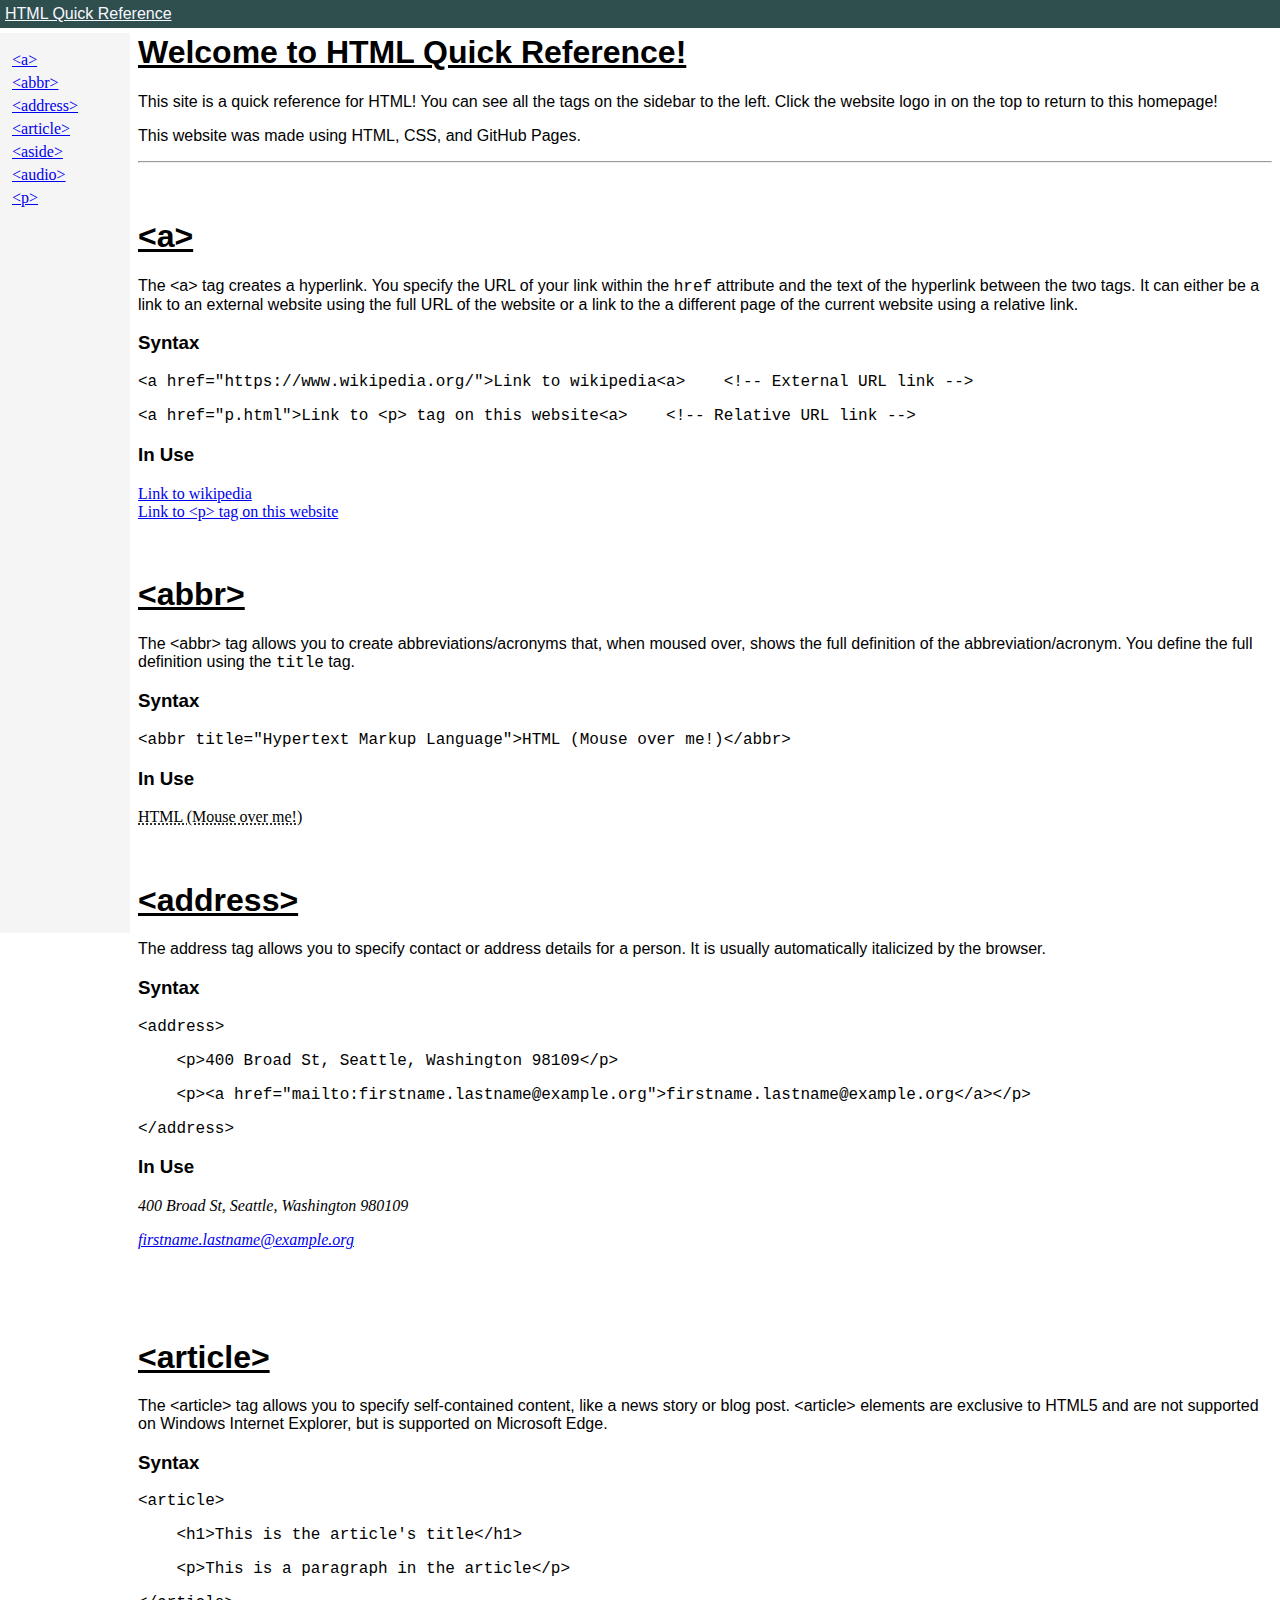
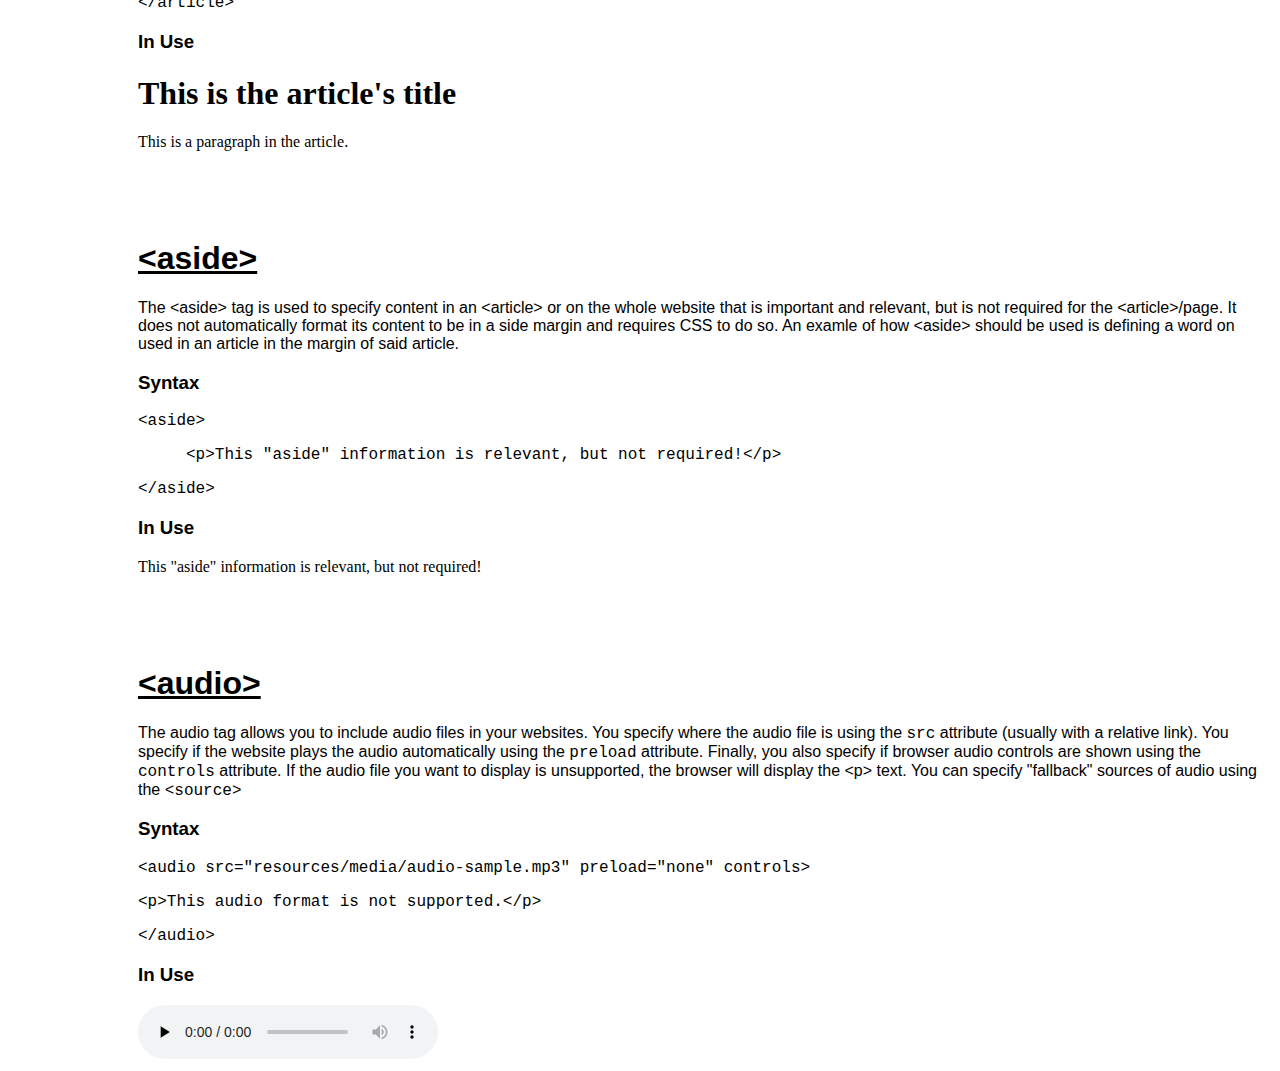
==== index.html @ 64e1b0d1 "Merge pull request #6 from PersuasiveMoo/PersuasiveMoo-patch-1" ====
<!DOCTYPE html>
<html>
    <head>
        <link href="resources/css/contentpagestyle.css" type="text/css" rel="stylesheet" media="screen" />
        <link rel="icon" href="resources/media/favicon.png"/>
        <title>HTML Quick Reference</title>
    </head>
    <body class="body">
        <div class="header">
            <a class="website-logo" href="index.html">HTML Quick Reference</a>
        </div>
        <div class="sidebar">
            <br />
            <a href="index.html#a" class="sidebar-element">&lt;a&gt;</a>
            <a href="index.html#abbr" class="sidebar-element">&lt;abbr&gt;</a>
            <a href="index.html#address" class="sidebar-element">&lt;address&gt;</a>
            <a href="index.html#article" class="sidebar-element">&lt;article&gt;</a>
            <a href="index.html#aside" class="sidebar-element">&lt;aside&gt;</a>
            <a href="index.html#audio" class="sidebar-element">&lt;audio&gt;</a>

            
            <a href="tag-pages/p.html" class="sidebar-element">&lt;p&gt;</a>
        </div>
        <div class="content">
            <h1 class="content-page-header">Welcome to HTML Quick Reference!</h1>
            <p class="description">This site is a quick reference for HTML! You can see all the tags on the sidebar to the left. Click the website logo in on the top to return to this homepage!</p>
            <p class="description">This website was made using HTML, CSS, and GitHub Pages.</p>
            
            <hr />
            <p id="a">&nbsp;</p>
            
            <h1 class ="content-page-header">&lt;a&gt;</h1>
            <p class="description">The &lt;a&gt; tag creates a hyperlink. You specify the URL of your link within the <span class="syntax">href</span> attribute and the text of the hyperlink between the two tags. It can either be a link to an external website using the full URL of the website or a link to the a different page of the current website using a relative link.</p>
            <h3 class ="content-section-header">Syntax</h3>
            <p class="syntax">&lt;a href="https://www.wikipedia.org/"&gt;Link to wikipedia&lt;a&gt;&nbsp;&nbsp;&nbsp;&nbsp;&lt;!-- External URL link --&gt;</p>
            <p class="syntax">&lt;a href="p.html"&gt;Link to &lt;p&gt; tag on this website&lt;a&gt;&nbsp;&nbsp;&nbsp;&nbsp;&lt;!-- Relative URL link --&gt;</p>
            <h3 class="content-section-header">In Use</h3>
            <a href="https://www.wikipedia.org/">Link to wikipedia</a>
            <br />
            <a href="p.html">Link to &lt;p&gt; tag on this website</a>
            
            <br />
            <p id="abbr">&nbsp;</p>
            
            <h1 class ="content-page-header">&lt;abbr&gt;</h1>
            <p class="description">The &lt;abbr&gt; tag allows you to create abbreviations/acronyms that, when moused over, shows the full definition of the abbreviation/acronym. You define the full definition using the <span class="syntax">title</span> tag.</p>
            <h3 class ="content-section-header">Syntax</h3>
            <p class="syntax">&lt;abbr title="Hypertext Markup Language"&gt;HTML (Mouse over me!)&lt;/abbr&gt;</p>
            <h3 class="content-section-header">In Use</h3>
            <abbr title="Hypertext Markup Language">HTML (Mouse over me!)</abbr>
            
            <br />
            <p id="address">&nbsp;</p>
            
            <h1 class ="content-page-header">&lt;address&gt;</h1>
            <p class="description">The address tag allows you to specify contact or address details for a person. It is usually automatically italicized by the browser.</p>
            <h3 class ="content-section-header">Syntax</h3>
            <p class="syntax">&lt;address&gt;</p>
            <p class="syntax">&nbsp;&nbsp;&nbsp;&nbsp;&lt;p&gt;400 Broad St, Seattle, Washington 98109&lt;/p&gt;</p>
            <p class="syntax">&nbsp;&nbsp;&nbsp;&nbsp;&lt;p&gt;&lt;a href="mailto:firstname.lastname@example.org"&gt;firstname.lastname@example.org&lt;/a&gt;&lt;/p&gt;
            <p class="syntax">&lt;/address&gt;</p>
            <h3 class="content-section-header">In Use</h3>
            <address>
                <p>400 Broad St, Seattle, Washington 980109</p>
                <p><a href="mailto:fistname.lastname@example.org">firstname.lastname@example.org</a></p>
            </address>
            
            <br />
            <p id="article">&nbsp;</p>

            <h1 class ="content-page-header">&lt;article&gt;</h1>
            <p class="description">The &lt;article&gt; tag allows you to specify self-contained content, like a news story or blog post. &lt;article&gt; elements are exclusive to HTML5 and are not supported on Windows Internet Explorer, but is supported on Microsoft Edge.</p>
            <h3 class ="content-section-header">Syntax</h3>
            <p class="syntax">&lt;article&gt;</p>
            <p class="syntax">&nbsp;&nbsp;&nbsp;&nbsp;&lt;h1&gt;This is the article's title&lt;/h1&gt;</p>
            <p class="syntax">&nbsp;&nbsp;&nbsp;&nbsp;&lt;p&gt;This is a paragraph in the article&lt;/p&gt;</p>
            <p class="syntax">&lt;/article&gt;</p>
            <h3 class="content-section-header">In Use</h3>
            <article>
                <h1>This is the article's title</h1>
                <p>This is a paragraph in the article.</p>
            </article>
            
            <br />
            <p id="aside">&nbsp;</p>

            <h1 class ="content-page-header">&lt;aside&gt;</h1>
            <p class="description">The &lt;aside&gt; tag is used to specify content in an &lt;article&gt; or on the whole website that is important and relevant, but is not required for the &lt;article&gt;/page. It does not automatically format its content to be in a side margin and requires CSS to do so. An examle of how &lt;aside&gt; should be used is defining a word on used in an article in the margin of said article.</p>
            <h3 class ="content-section-header">Syntax</h3>
            <p class="syntax">&lt;aside&gt;</p>
            <p class="syntax">&nbsp;&nbsp;&nbsp;&nbsp;&nbsp;&lt;p&gt;This "aside" information is relevant, but not required!&lt;/p&gt;</p>
            <p class="syntax">&lt;/aside&gt;</p>
            <h3 class="content-section-header">In Use</h3>
            <aside>
                <p>This "aside" information is relevant, but not required!</p>
            </aside>
                        
            <br />
            <p id="audio">&nbsp;</p>

            <h1 class ="content-page-header">&lt;audio&gt;</h1>
            <p class="description">The audio tag allows you to include audio files in your websites. You specify where the audio file is using the <span class="syntax">src</span> attribute (usually with a relative link). You specify if the website plays the audio automatically using the <span class="syntax">preload</span> attribute. Finally, you also specify if browser audio controls are shown using the <span class="syntax">controls</span> attribute. If the audio file you want to display is unsupported, the browser will display the &lt;p&gt; text. You can specify "fallback" sources of audio using the <span class="syntax">&lt;source&gt;</span></p>
            <h3 class="content-section-header">Syntax</h3>
            <p class="syntax">&lt;audio src="resources/media/audio-sample.mp3" preload="none" controls&gt;
            <p class="syntax">&lt;p&gt;This audio format is not supported.&lt;/p&gt;</p>
            <p class="syntax">&lt;/audio&gt;</p>
            <h3 class="content-section-header">In Use</h3>
            <audio src="resources/media/audio-sample.mp3" preload="none" controls>
            <p>This audio format is not supported.</p>
            </audio>
            
        </div>
    </body>
</html>
---- resources/css/contentpagestyle.css ----
.body {
    background-color:white;
}
.header {
    padding: 5px 5px 5px 5px;
    top:0;
    left:0;
    right:0;
    position:fixed;
    background-color:darkslategrey;
}
.website-logo {
    vertical-align: baseline;
    font-family: "Arial Black", Gadget, sans-serif;
    color:ghostwhite;
}
.sidebar{
    height: 100%;
    width:  120px;
    margin-top: 21px;
    padding-left:10px;
    left:0px;
    z-index: 1;
    position: fixed;
    overflow: scroll;
    background-color: whitesmoke;
}
.sidebar-element{
    padding-bottom: 5px;
    padding-left: 2px;
    display:block;
}
.content{
    margin-top:12px;
    margin-left:125px;
    padding-left:5px;
    padding-top:1px;
    top:0;
    background-color:white;
    word-wrap: break-word;
}
.current-page {
    font-weight: bolder;
}
.content-page-header{
    font-family: "Arial Black", Gadget, sans-serif;
    text-decoration: underline;
    font-weight:bolder;
}
.content-section-header{
    font-family: "Arial Black", Gadget, sans-serif;
}
.description {
    font-family: Arial, Helvetica, sans-serif	
}
.syntax{
    color:black;
    font-family:"Courier New", Courier, monospace	
}
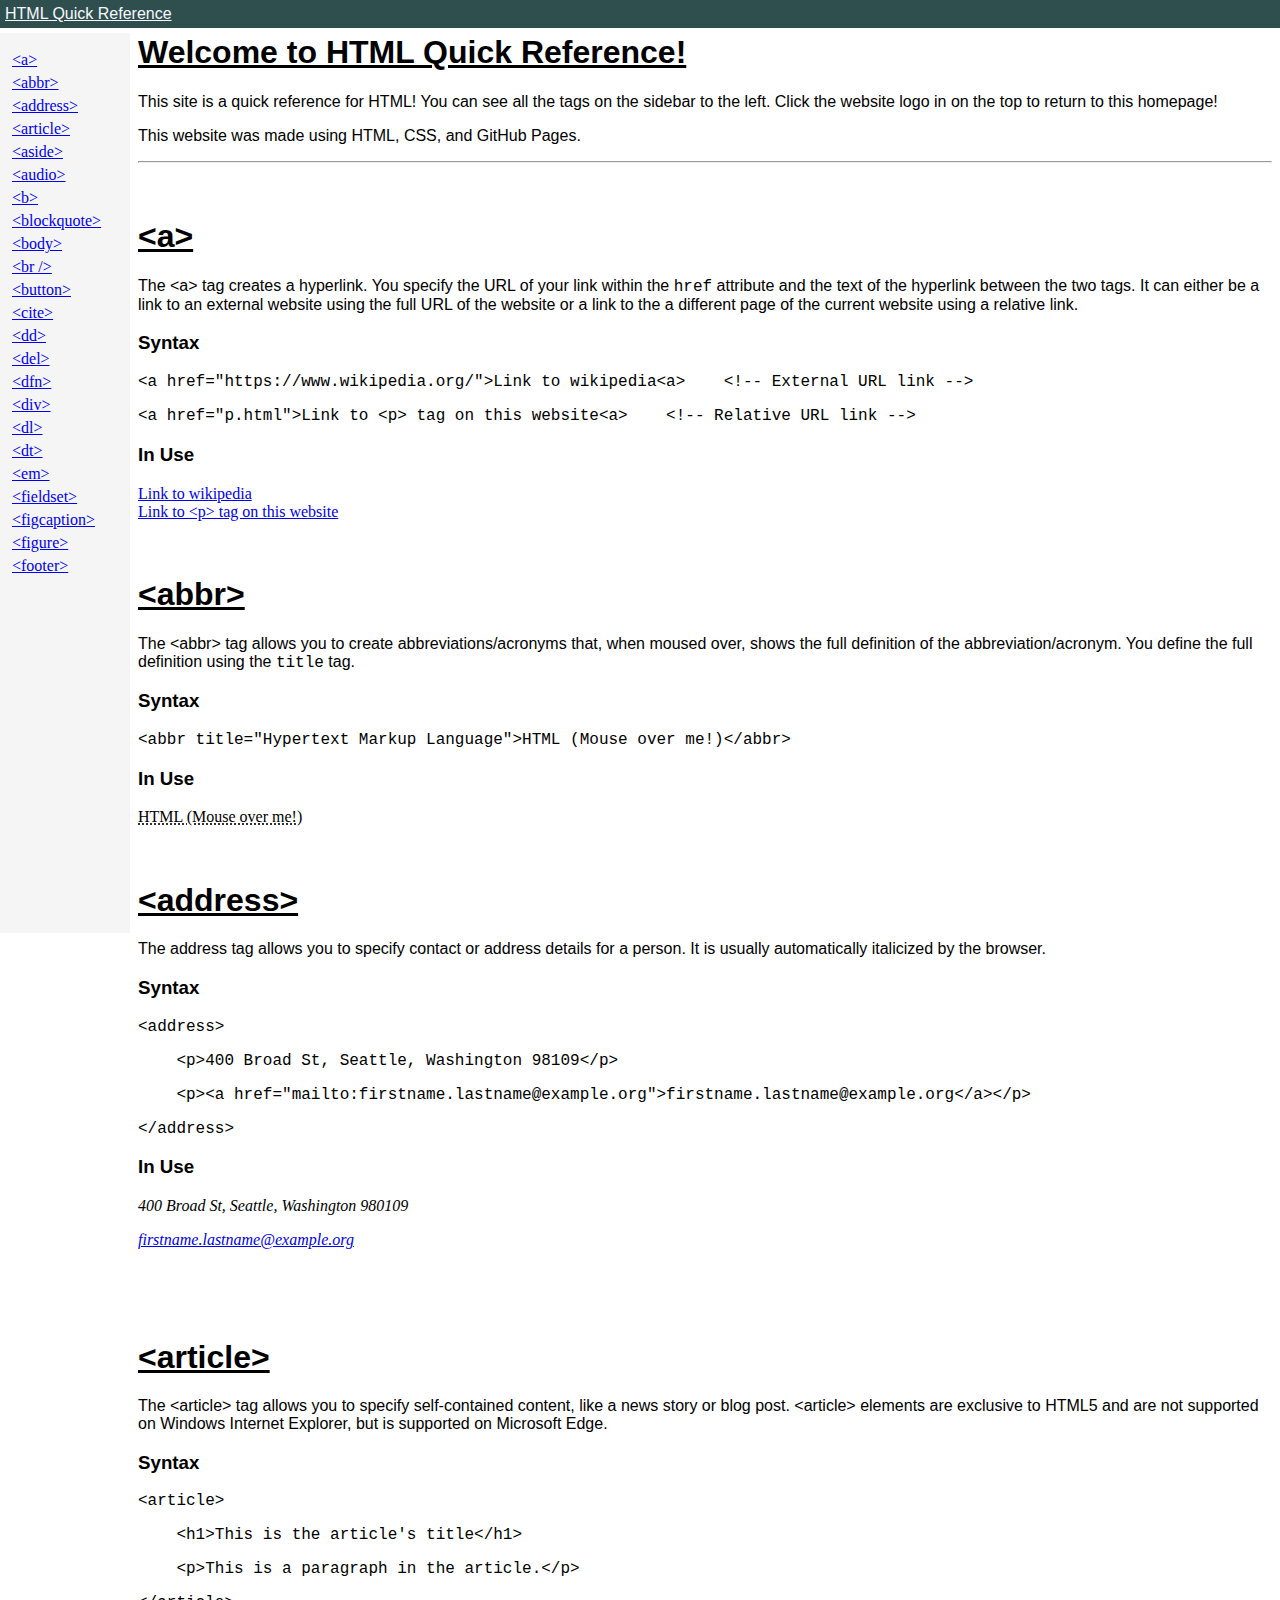
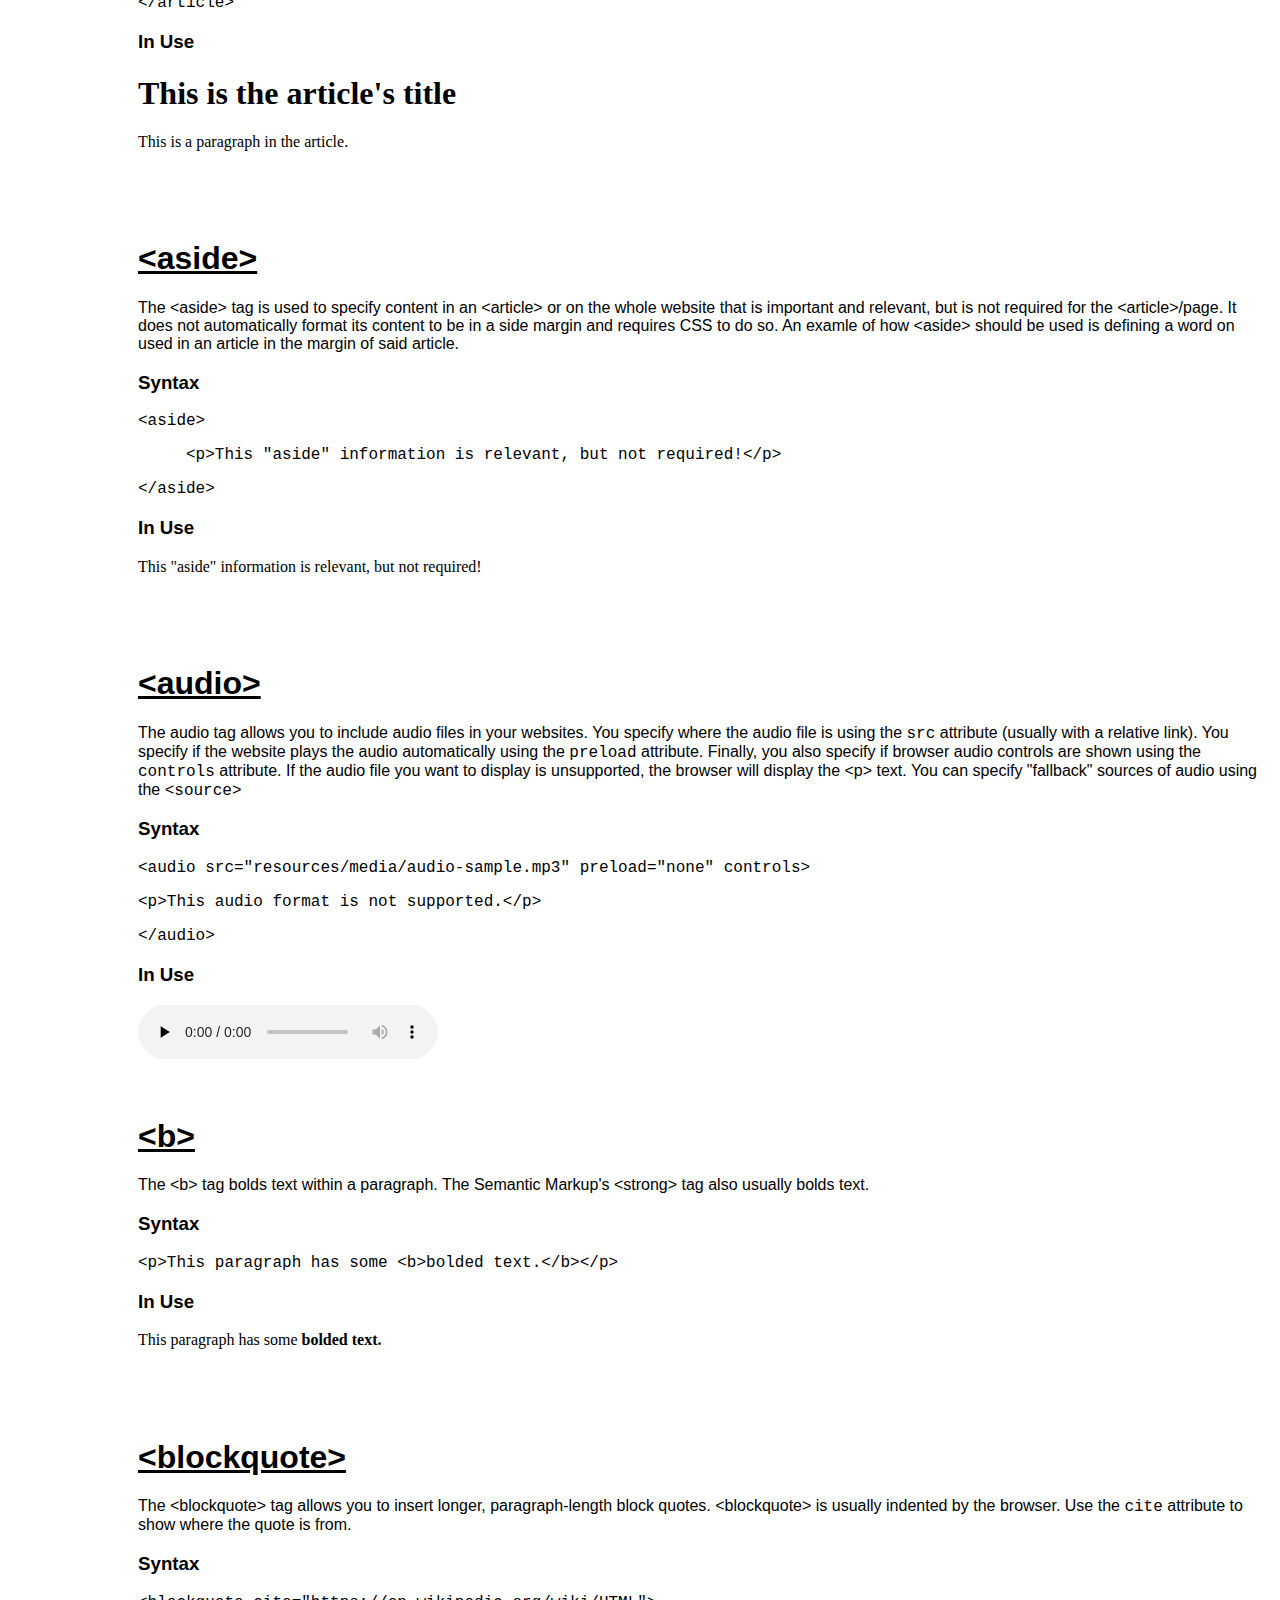
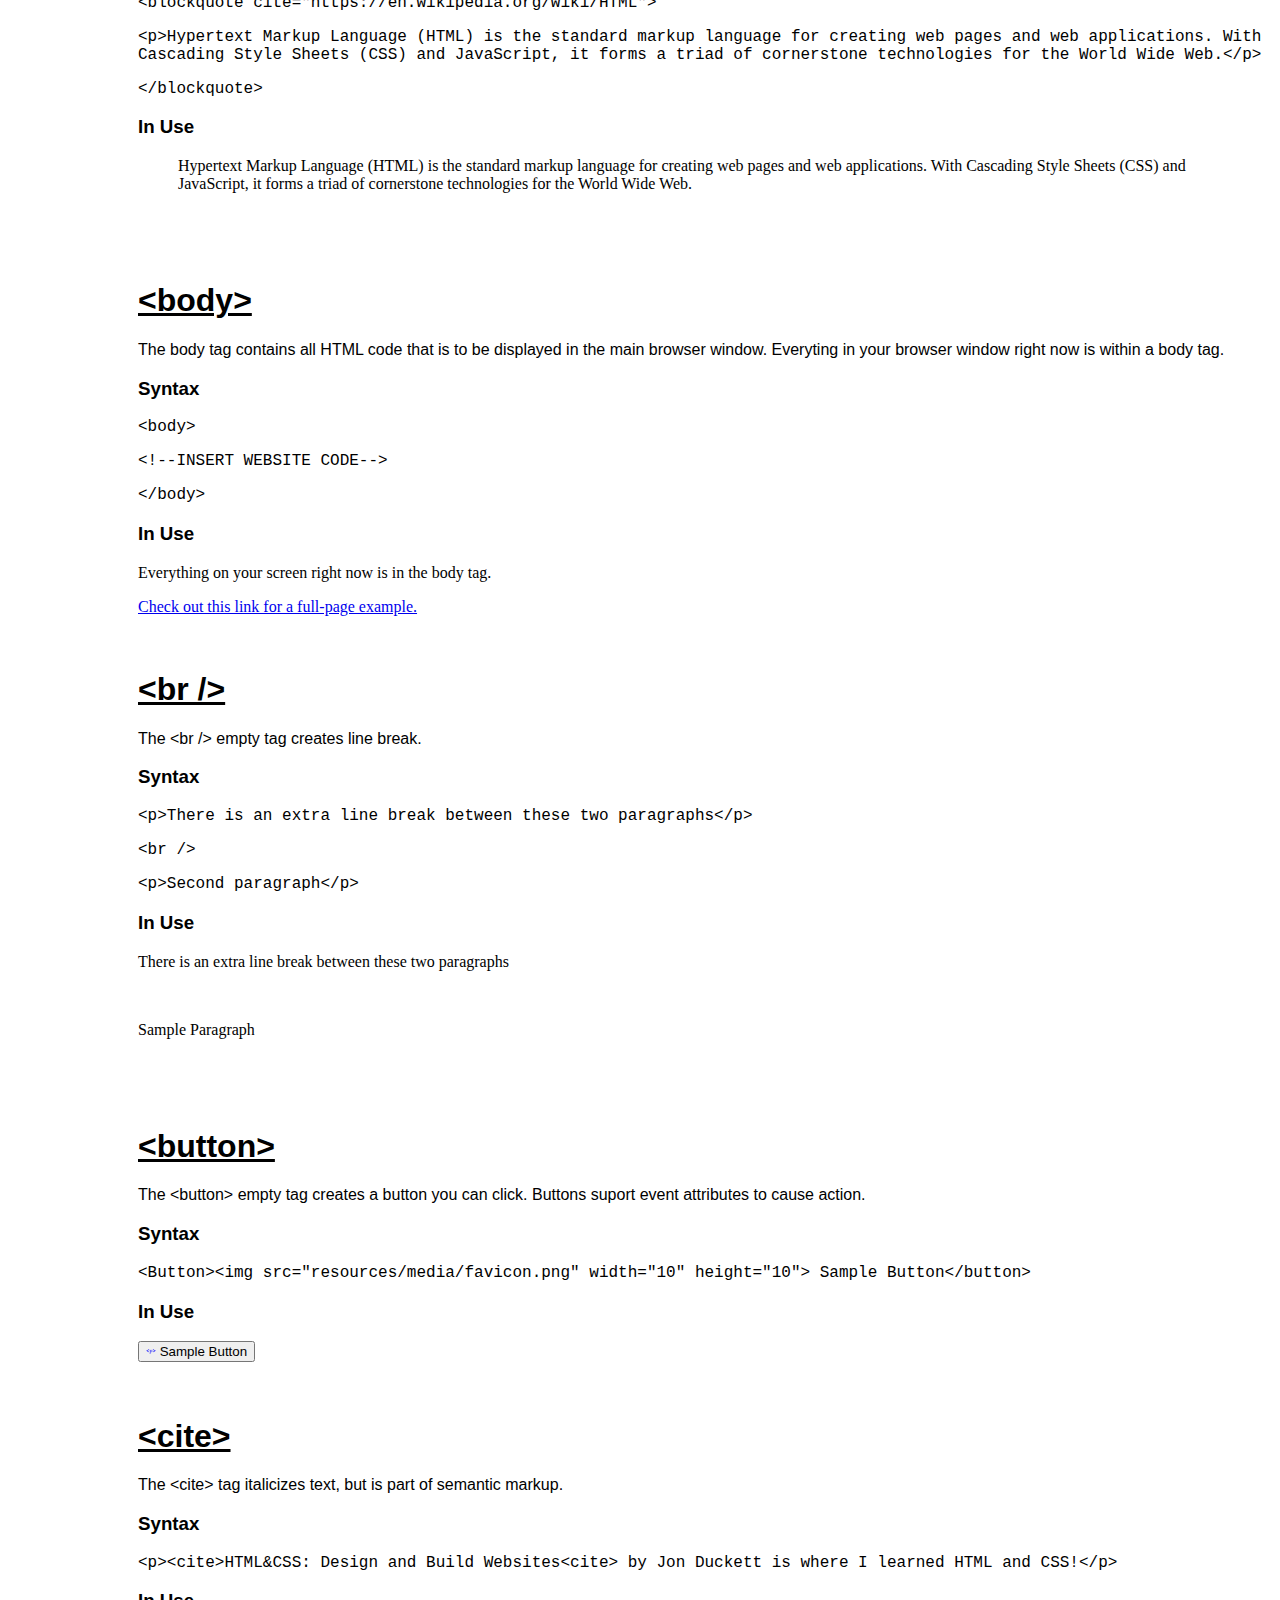
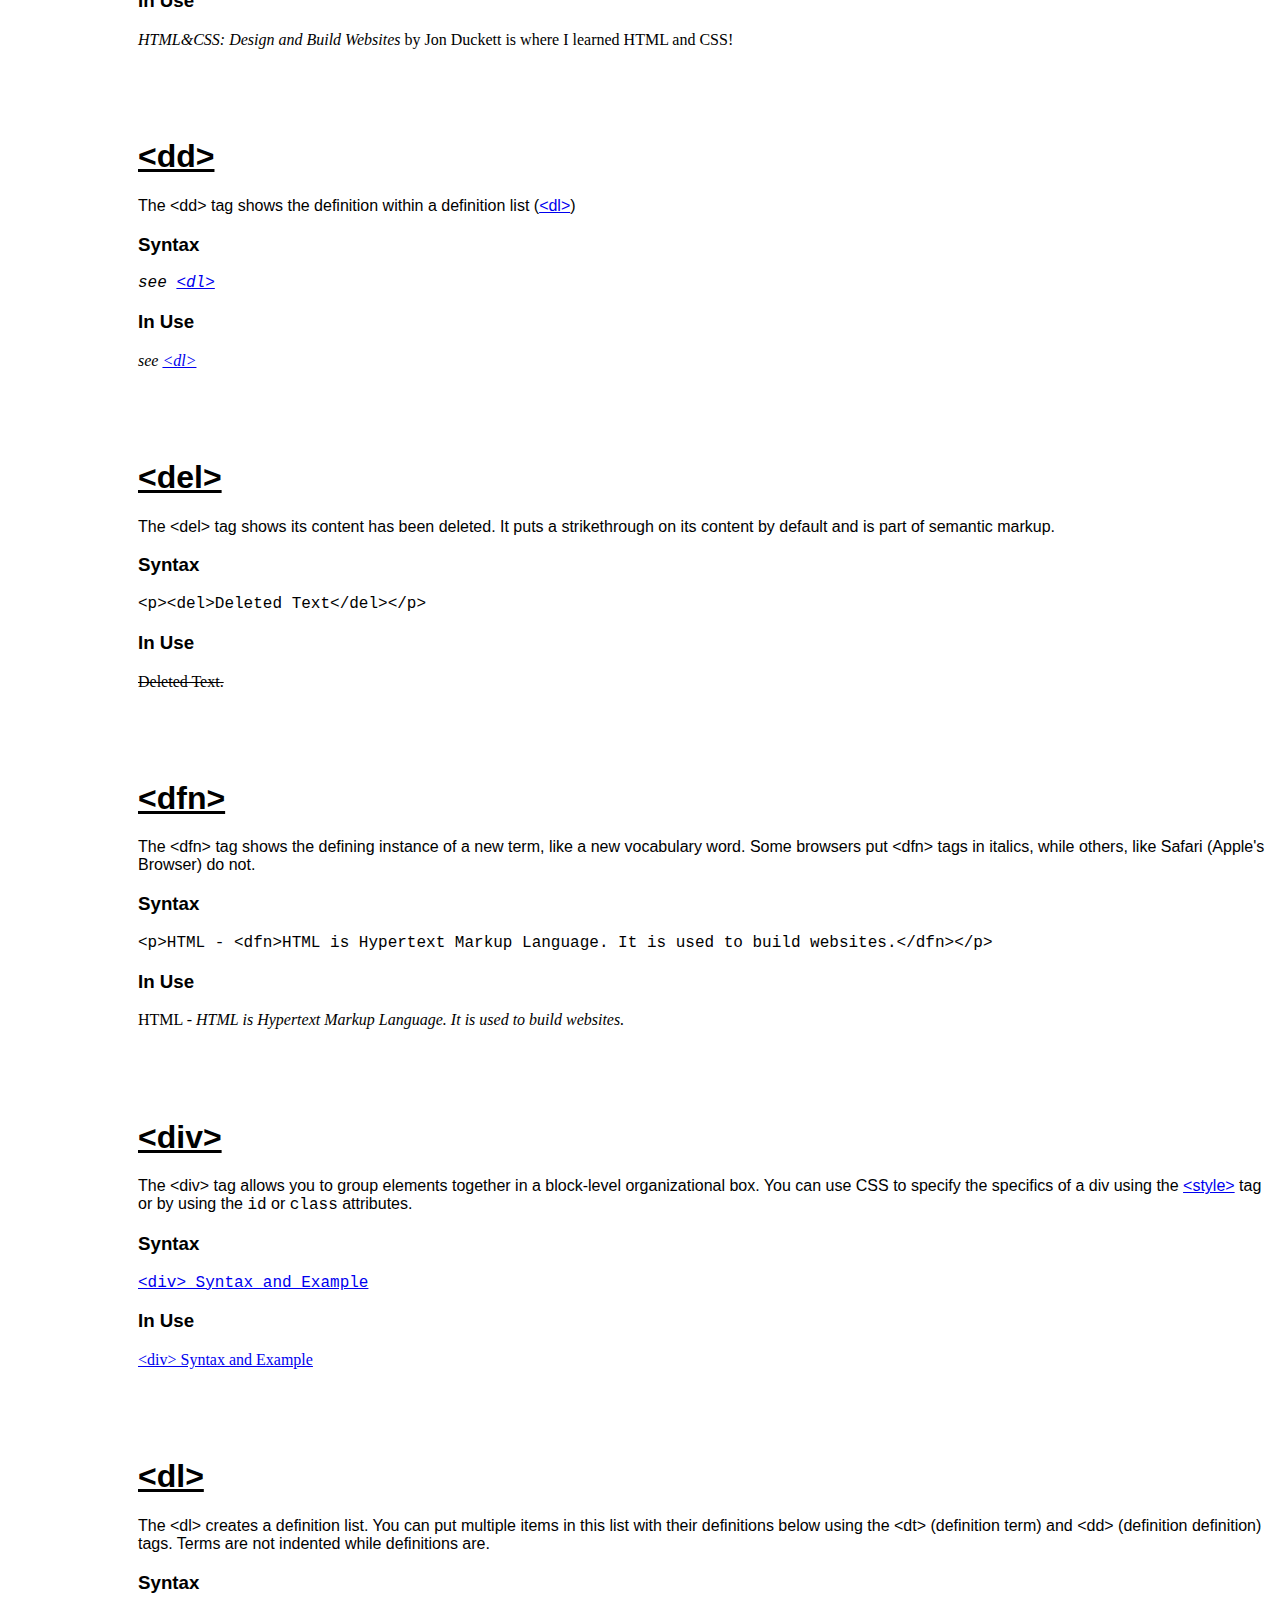
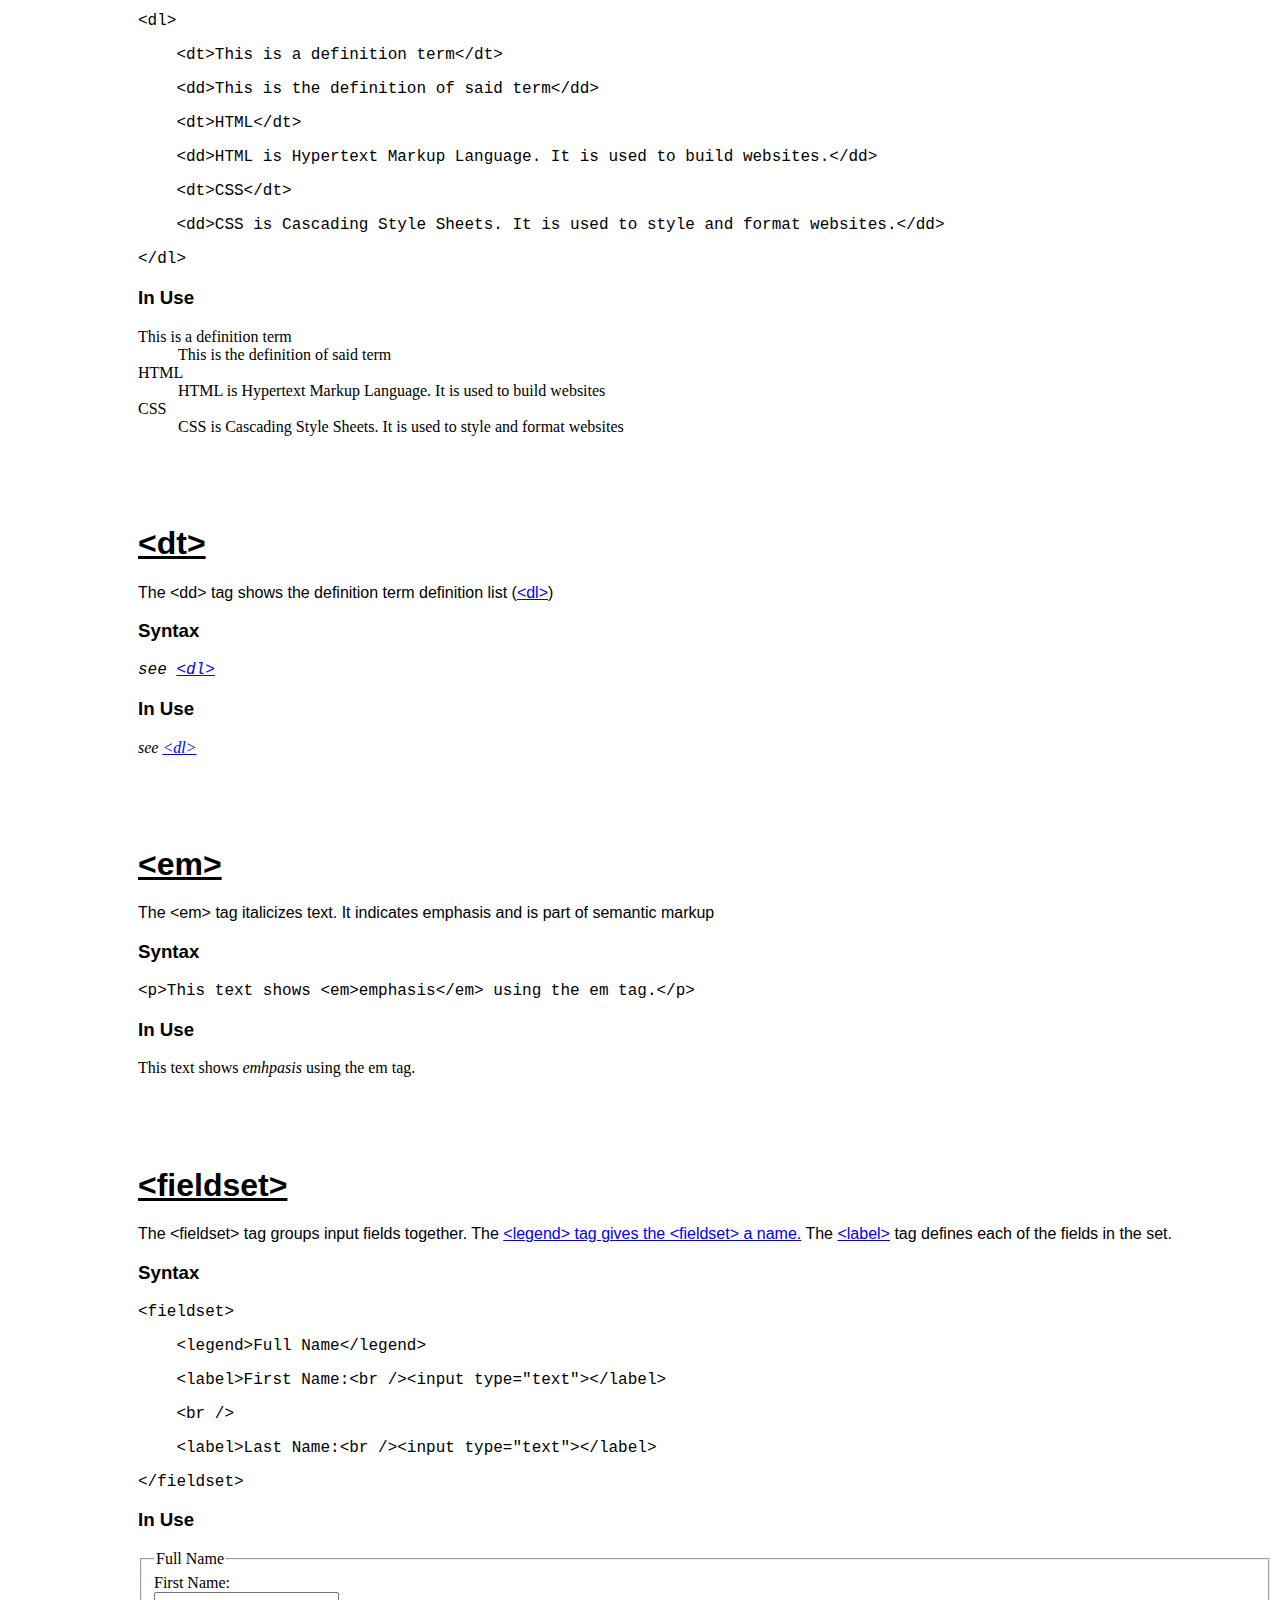
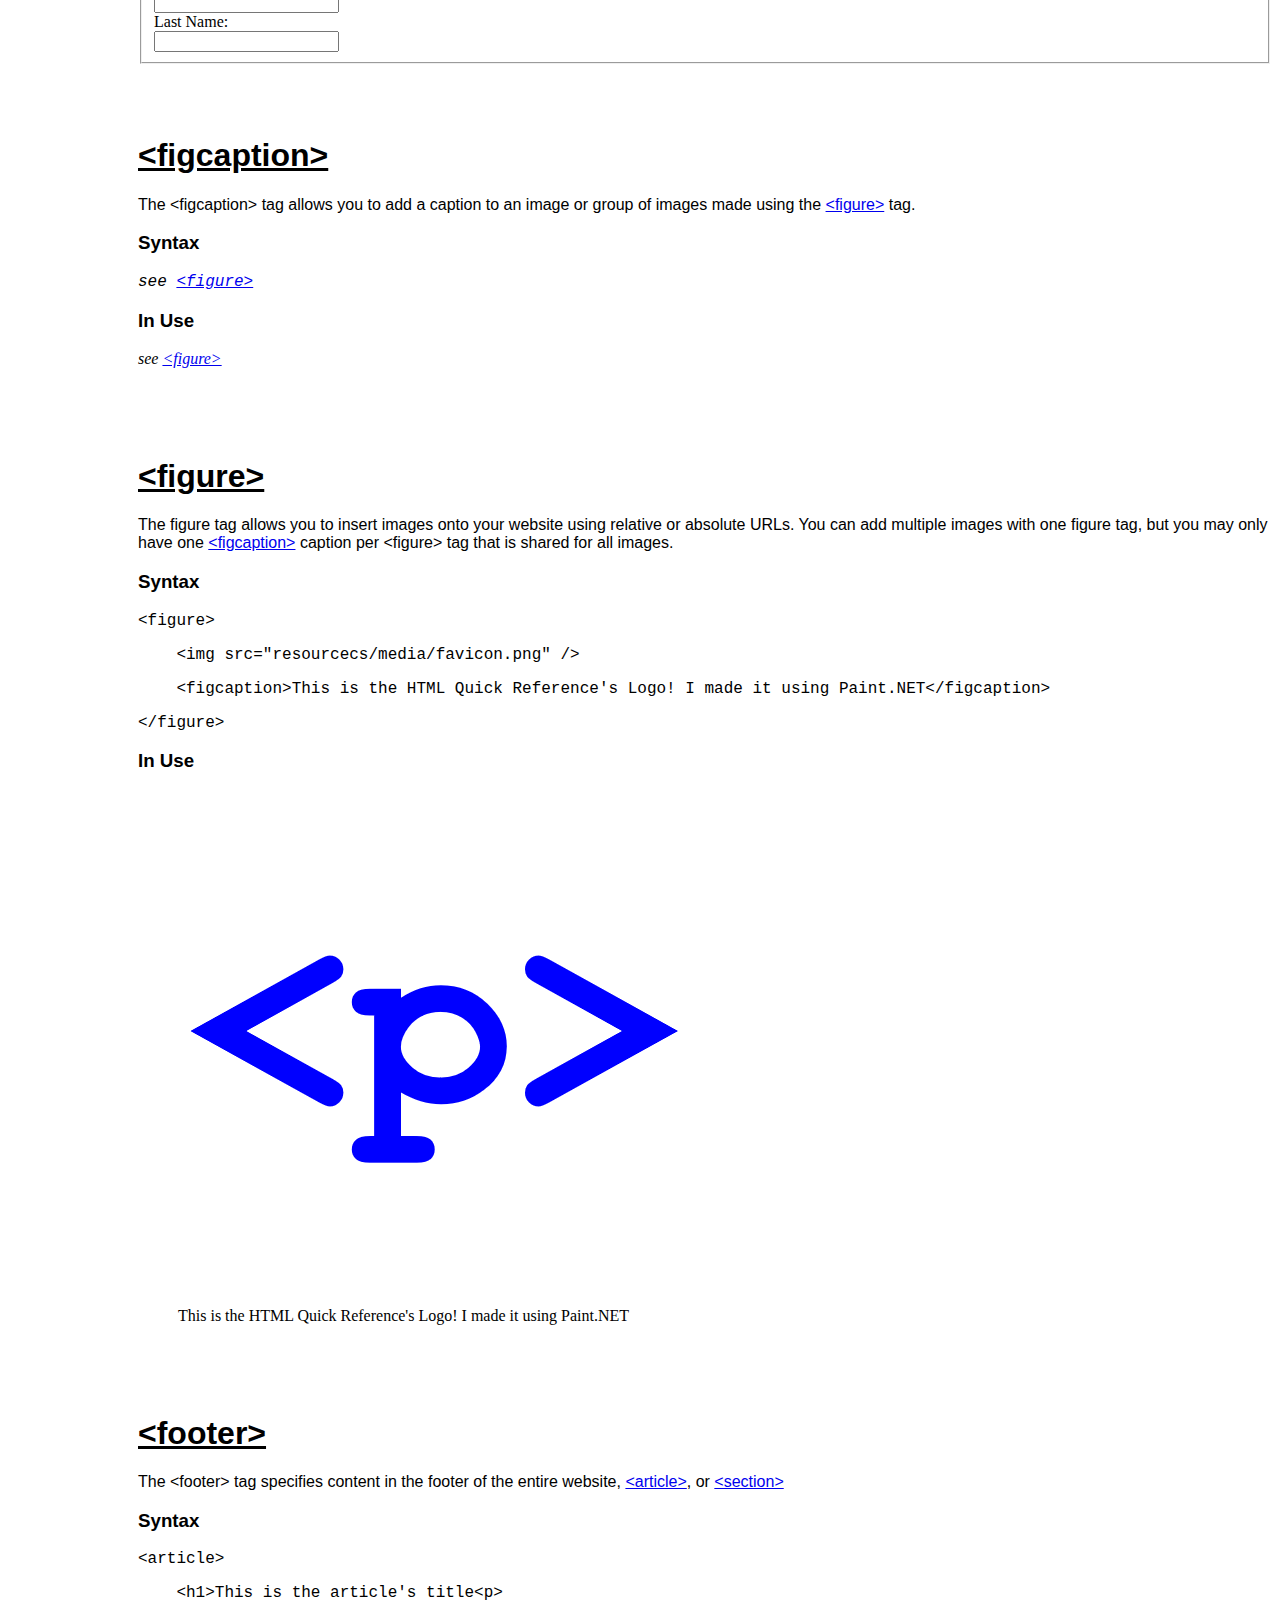
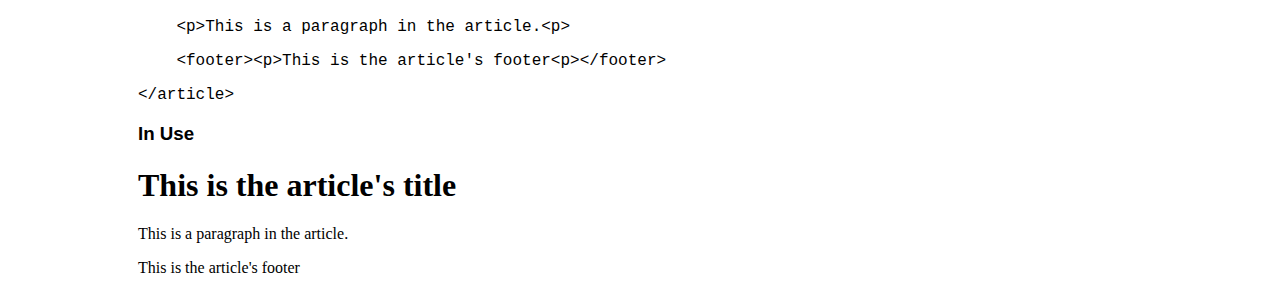
==== commit 852b731d: "1/3 of website done!" ====
--- a/index.html
+++ b/index.html
@@ -17,9 +17,28 @@
             <a href="index.html#article" class="sidebar-element">&lt;article&gt;</a>
             <a href="index.html#aside" class="sidebar-element">&lt;aside&gt;</a>
             <a href="index.html#audio" class="sidebar-element">&lt;audio&gt;</a>
-
-            
-            <a href="tag-pages/p.html" class="sidebar-element">&lt;p&gt;</a>
+            <a href="index.html#b" class="sidebar-element">&lt;b&gt;</a>
+            <a href="index.html#blockquote" class="sidebar-element">&lt;blockquote&gt;</a>
+            <a href="index.html#body" class="sidebar-element">&lt;body&gt;</a>
+            <a href="index.html#br /" class="sidebar-element">&lt;br /&gt;</a>
+            <a href="index.html#button" class="sidebar-element">&lt;button&gt;</a>
+            <a href="index.html#cite" class="sidebar-element">&lt;cite&gt;</a>
+            <a href="index.html#dd" class="sidebar-element">&lt;dd&gt;</a>
+            <a href="index.html#del" class="sidebar-element">&lt;del&gt;</a>
+            <a href="index.html#dfn" class="sidebar-element">&lt;dfn&gt;</a>
+            <a href="index.html#div" class="sidebar-element">&lt;div&gt;</a>
+            <a href="index.html#dl" class="sidebar-element">&lt;dl&gt;</a>
+            <a href="index.html#dt" class="sidebar-element">&lt;dt&gt;</a>
+            <a href="index.html#em" class="sidebar-element">&lt;em&gt;</a>
+            <a href="index.html#fieldset" class="sidebar-element">&lt;fieldset&gt;</a>
+            <a href="index.html#figcaption" class="sidebar-element">&lt;figcaption&gt;</a>
+            <a href="index.html#figure" class="sidebar-element">&lt;figure&gt;</a>
+            <a href="index.html#footer" class="sidebar-element">&lt;footer&gt;</a>
+
+
+
+
+            
         </div>
         <div class="content">
             <h1 class="content-page-header">Welcome to HTML Quick Reference!</h1>
@@ -73,7 +92,7 @@
             <h3 class ="content-section-header">Syntax</h3>
             <p class="syntax">&lt;article&gt;</p>
             <p class="syntax">&nbsp;&nbsp;&nbsp;&nbsp;&lt;h1&gt;This is the article's title&lt;/h1&gt;</p>
-            <p class="syntax">&nbsp;&nbsp;&nbsp;&nbsp;&lt;p&gt;This is a paragraph in the article&lt;/p&gt;</p>
+            <p class="syntax">&nbsp;&nbsp;&nbsp;&nbsp;&lt;p&gt;This is a paragraph in the article.&lt;/p&gt;</p>
             <p class="syntax">&lt;/article&gt;</p>
             <h3 class="content-section-header">In Use</h3>
             <article>
@@ -109,6 +128,228 @@
             <p>This audio format is not supported.</p>
             </audio>
             
+            <br />
+            <p id="b">&nbsp;</p>
+            
+            <h1 class ="content-page-header">&lt;b&gt;</h1>
+            <p class="description">The &lt;b&gt; tag bolds text within a paragraph. The Semantic Markup's &lt;strong&gt; tag also usually bolds text.</p>
+            <h3 class="content-section-header">Syntax</h3>
+            <p class="syntax">&lt;p&gt;This paragraph has some &lt;b&gt;bolded text.&lt;/b&gt;&lt;/p&gt;
+            <h3 class="content-section-header">In Use</h3>
+            <p>This paragraph has some <b>bolded text.</b></p>
+            
+            <br />
+            <p id="blockquote">&nbsp;</p>
+            
+            <h1 class ="content-page-header">&lt;blockquote&gt;</h1>
+            <p class="description">The &lt;blockquote&gt; tag allows you to insert longer, paragraph-length block quotes. &lt;blockquote&gt; is usually indented by the browser. Use the <span class="syntax">cite</span> attribute to show where the quote is from.
+            <h3 class="content-section-header">Syntax</h3>
+            <p class="syntax">&lt;blockquote cite="https://en.wikipedia.org/wiki/HTML"&gt;
+            <p class="syntax">&lt;p&gt;Hypertext Markup Language (HTML) is the standard markup language for creating web pages and web applications. With Cascading Style Sheets (CSS) and JavaScript, it forms a triad of cornerstone technologies for the World Wide Web.&lt;/p&gt;</p>
+            <p class="syntax">&lt;/blockquote&gt;</p>
+            <h3 class="content-section-header">In Use</h3>
+            <blockquote cite="https://en.wikipedia.org/wiki/HTML">
+            <p>Hypertext Markup Language (HTML) is the standard markup language for creating web pages and web applications. With Cascading Style Sheets (CSS) and JavaScript, it forms a triad of cornerstone technologies for the World Wide Web.</p>
+            </blockquote>
+            
+            <br />
+            <p id="body">&nbsp;</p>
+            
+            <h1 class ="content-page-header">&lt;body&gt;</h1>
+            <p class="description">The body tag contains all HTML code that is to be displayed in the main browser window. Everyting in your browser window right now is within a body tag.</p>
+            <h3 class="content-section-header">Syntax</h3>
+            <p class="syntax">&lt;body&gt;
+            <p class="syntax">&lt;!--INSERT WEBSITE CODE--&gt;</p>
+            <p class="syntax">&lt;/body&gt;</p>
+            <h3 class="content-section-header">In Use</h3>
+            <p>Everything on your screen right now is in the body tag.</p>
+            <a href="tag-pages/body.html">Check out this link for a full-page example.</a>
+            
+            <br />
+            <p id="br /">&nbsp;</p>
+            
+            <h1 class ="content-page-header">&lt;br /&gt;</h1>
+            <p class="description">The &lt;br /&gt; empty tag creates line break. </p>
+            <h3 class="content-section-header">Syntax</h3>
+            <p class="syntax">&lt;p&gt;There is an extra line break between these two paragraphs&lt;/p&gt;
+            <p class="syntax">&lt;br /&gt;</p>
+            <p class="syntax">&lt;p&gt;Second paragraph&lt;/p&gt;</p>
+            <h3 class="content-section-header">In Use</h3>
+            <p>There is an extra line break between these two paragraphs</p>
+            <br />
+            <p>Sample Paragraph</p>
+            
+            <br />
+            <p id="button">&nbsp;</p>
+            
+            <h1 class ="content-page-header">&lt;button&gt;</h1>
+            <p class="description">The &lt;button&gt; empty tag creates a button you can click. Buttons suport event attributes to cause action.</p>
+            <h3 class="content-section-header">Syntax</h3>
+            <p class="syntax">&lt;Button&gt;&lt;img src="resources/media/favicon.png" width="10" height="10"&gt; Sample Button&lt;/button&gt;
+            <h3 class="content-section-header">In Use</h3>
+            <button><img src="resources/media/favicon.png" width="10" height="10"> Sample Button</button>
+            
+            <br />
+            <p id="cite">&nbsp;</p>
+            
+            <h1 class ="content-page-header">&lt;cite&gt;</h1>
+            <p class="description">The &lt;cite&gt; tag italicizes text, but is part of semantic markup.</p>
+            <h3 class="content-section-header">Syntax</h3>
+            <p class="syntax">&lt;p&gt;&lt;cite&gt;HTML&amp;CSS: Design and Build Websites&lt;cite&gt; by Jon Duckett is where I learned HTML and CSS!&lt;/p&gt;</p>
+            <h3 class="content-section-header">In Use</h3>
+            <p><cite>HTML&amp;CSS: Design and Build Websites</cite> by Jon Duckett is where I learned HTML and CSS!</p>
+            
+            <br />
+            <p id="dd">&nbsp;</p>
+            
+            <h1 class ="content-page-header">&lt;dd&gt;</h1>
+            <p class="description">The &lt;dd&gt; tag shows the definition within a definition list (<a href="index.html#dl">&lt;dl&gt;</a>) </p>
+            <h3 class="content-section-header">Syntax</h3>
+            <p class="syntax"><i>see <a href="index.html#dl">&lt;dl&gt;</a></i></p>
+            <h3 class="content-section-header">In Use</h3>
+            <p><i>see <a href="index.html#dl">&lt;dl&gt;</a></i></p>
+            
+            <br />
+            <p id="del">&nbsp;</p>
+            
+            <h1 class ="content-page-header">&lt;del&gt;</h1>
+            <p class="description">The &lt;del&gt; tag shows its content has been deleted. It puts a strikethrough on its content by default and is part of semantic markup.</p>
+            <h3 class="content-section-header">Syntax</h3>
+            <p class="syntax">&lt;p&gt;&lt;del&gt;Deleted Text&lt;/del&gt;&lt;/p&gt;</p>
+            <h3 class="content-section-header">In Use</h3>
+            <p><del>Deleted Text.</del></p>
+            
+            <br />
+            <p id="dfn">&nbsp;</p>
+            
+            <h1 class ="content-page-header">&lt;dfn&gt;</h1>
+            <p class="description">The &lt;dfn&gt; tag shows the defining instance of a new term, like a new vocabulary word. Some browsers put &lt;dfn&gt; tags in italics, while others, like Safari (Apple's Browser) do not.</p>
+            <h3 class="content-section-header">Syntax</h3>
+            <p class="syntax">&lt;p&gt;HTML - &lt;dfn&gt;HTML is Hypertext Markup Language. It is used to build websites.&lt;/dfn&gt;&lt;/p&gt;</p>
+            <h3 class="content-section-header">In Use</h3>
+            <p>HTML - <dfn>HTML is Hypertext Markup Language. It is used to build websites.</dfn></p>
+            
+            <br />
+            <p id="div">&nbsp;</p>
+            
+            <h1 class ="content-page-header">&lt;div&gt;</h1>
+            <p class="description">The &lt;div&gt; tag allows you to group elements together in a block-level organizational box. You can use CSS to specify the specifics of a div using the <a href="index.html#style">&lt;style&gt;</a> tag or by using the <span class="syntax">id</span> or <span class="syntax">class</span> attributes.
+            <h3 class="content-section-header">Syntax</h3>
+            <p class="syntax"><a href="tag-pages/div.html">&lt;div&gt; Syntax and Example</a></p>
+            <h3 class="content-section-header">In Use</h3>
+            <p><a href="tag-pages/div.html">&lt;div&gt; Syntax and Example</a></p>
+            
+            <br />
+            <p id="dl">&nbsp;</p>
+            
+            <h1 class ="content-page-header">&lt;dl&gt;</h1>
+            <p class="description">The &lt;dl&gt; creates a definition list. You can put multiple items in this list with their definitions below using the &lt;dt&gt; (definition term) and &lt;dd&gt; (definition definition) tags. Terms are not indented while definitions are.</p>
+            <h3 class="content-section-header">Syntax</h3>
+            <p class="syntax">&lt;dl&gt;</p>
+            <p class="syntax">&nbsp;&nbsp;&nbsp;&nbsp;&lt;dt&gt;This is a definition term&lt;/dt&gt;</p>
+            <p class="syntax">&nbsp;&nbsp;&nbsp;&nbsp;&lt;dd&gt;This is the definition of said term&lt;/dd&gt;</p>
+            <p class="syntax">&nbsp;&nbsp;&nbsp;&nbsp;&lt;dt&gt;HTML&lt;/dt&gt;</p>
+            <p class="syntax">&nbsp;&nbsp;&nbsp;&nbsp;&lt;dd&gt;HTML is Hypertext Markup Language. It is used to build websites.&lt;/dd&gt;</p>
+            <p class="syntax">&nbsp;&nbsp;&nbsp;&nbsp;&lt;dt&gt;CSS&lt;/dt&gt;</p>
+            <p class="syntax">&nbsp;&nbsp;&nbsp;&nbsp;&lt;dd&gt;CSS is Cascading Style Sheets. It is used to style and format websites.&lt;/dd&gt;</p>
+            <p class="syntax">&lt;/dl&gt;</p>
+
+            
+            <h3 class="content-section-header">In Use</h3>
+            <dl>
+                <dt>This is a definition term</dt>
+                <dd>This is the definition of said term</dd>
+                <dt>HTML</dt>
+                <dd>HTML is Hypertext Markup Language. It is used to build websites</dd>
+                <dt>CSS</dt>
+                <dd>CSS is Cascading Style Sheets. It is used to style and format websites</dd>
+            </dl>
+            
+            <br />
+            <p id="dt">&nbsp;</p>
+            
+            <h1 class ="content-page-header">&lt;dt&gt;</h1>
+            <p class="description">The &lt;dd&gt; tag shows the definition term definition list (<a href="index.html#dl">&lt;dl&gt;</a>) </p>
+            <h3 class="content-section-header">Syntax</h3>
+            <p class="syntax"><i>see <a href="index.html#dl">&lt;dl&gt;</a></i></p>
+            <h3 class="content-section-header">In Use</h3>
+            <p><i>see <a href="index.html#dl">&lt;dl&gt;</a></i></p>
+            
+            <br />
+            <p id="em">&nbsp;</p>
+            
+            <h1 class ="content-page-header">&lt;em&gt;</h1>
+            <p class="description">The &lt;em&gt; tag italicizes text. It indicates emphasis and is part of semantic markup </p>
+            <h3 class="content-section-header">Syntax</h3>
+            <p class="syntax">&lt;p&gt;This text shows &lt;em&gt;emphasis&lt;/em&gt; using the em tag.&lt;/p&gt;</p>
+            <h3 class="content-section-header">In Use</h3>
+            <p>This text shows <em>emhpasis</em> using the em tag.</p>
+            
+            <br />
+            <p id="fieldset">&nbsp;</p>
+            
+            <h1 class ="content-page-header">&lt;fieldset&gt;</h1>
+            <p class="description">The &lt;fieldset&gt; tag groups input fields together. The <a href="index.html#legend">&lt;legend&gt; tag gives the &lt;fieldset&gt; a name.</a> The <a href="index.html#label">&lt;label&gt;</a> tag defines each of the fields in the set.</p>
+            <h3 class="content-section-header">Syntax</h3>
+            <p class="syntax">&lt;fieldset&gt;</p>
+            <p class="syntax">&nbsp;&nbsp;&nbsp;&nbsp;&lt;legend&gt;Full Name&lt;/legend&gt;</p>
+            <p class="syntax">&nbsp;&nbsp;&nbsp;&nbsp;&lt;label&gt;First Name:&lt;br /&gt;&lt;input type="text"&gt;&lt;/label&gt;</p>
+            <p class="syntax">&nbsp;&nbsp;&nbsp;&nbsp;&lt;br /&gt;</p>
+            <p class="syntax">&nbsp;&nbsp;&nbsp;&nbsp;&lt;label&gt;Last Name:&lt;br /&gt;&lt;input type="text"&gt;&lt;/label&gt;</p>
+            <p class="syntax">&lt;/fieldset&gt;</p>
+
+            <h3 class="content-section-header">In Use</h3>
+            <fieldset>
+                <legend>Full Name</legend>
+                <label>First Name:<br /><input type="text"></label>
+                <br />
+                <label>Last Name:<br /><input type="text"></label>
+            </fieldset>
+            
+            <br />
+            <p id="figcaption">&nbsp;</p>
+            
+            <h1 class ="content-page-header">&lt;figcaption&gt;</h1>
+            <p class="description">The &lt;figcaption&gt; tag allows you to add a caption to an image or group of images made using the <a href="index.html#figure">&lt;figure&gt;</a> tag. </p>
+            <h3 class="content-section-header">Syntax</h3>
+            <p class="syntax"><i>see <a href="index.html#figure">&lt;figure&gt;</a></i></p>
+            <h3 class="content-section-header">In Use</h3>
+            <p><i>see <a href="index.html#figure">&lt;figure&gt;</a></i></p>
+
+            <br />
+            <p id="figure">&nbsp;</p>
+            
+            <h1 class ="content-page-header">&lt;figure&gt;</h1>
+            <p class="description">The figure tag allows you to insert images onto your website using relative or absolute URLs. You can add multiple images with one figure tag, but you may only have one <a href="index.html#figcaption">&lt;figcaption&gt;</a> caption per &lt;figure&gt; tag that is shared for all images.</p>
+            <h3 class="content-section-header">Syntax</h3>
+            <p class="syntax">&lt;figure&gt;</p>
+            <p class="syntax">&nbsp;&nbsp;&nbsp;&nbsp;&lt;img src="resourcecs/media/favicon.png" /&gt;</p>
+            <p class="syntax">&nbsp;&nbsp;&nbsp;&nbsp;&lt;figcaption&gt;This is the HTML Quick Reference's Logo! I made it using Paint.NET&lt;/figcaption&gt;</p>
+            <p class="syntax">&lt;/figure&gt;</p>
+
+            <h3 class="content-section-header">In Use</h3>
+            <figure>
+                <img src="resources/media/favicon.png" />
+                <figcaption>This is the HTML Quick Reference's Logo! I made it using Paint.NET</figcaption>
+            </figure>
+            
+            <br />
+            <p id="footer">&nbsp;</p>
+
+            <h1 class ="content-page-header">&lt;footer&gt;</h1>
+            <p class="description">The &lt;footer&gt; tag specifies content in the footer of the entire website, <a href="index.html#article">&lt;article&gt;</a>, or <a href="index.html#section">&lt;section&gt;</a></p>
+            <h3 class ="content-section-header">Syntax</h3>
+            <p class="syntax">&lt;article&gt;</p>
+            <p class="syntax">&nbsp;&nbsp;&nbsp;&nbsp;&lt;h1&gt;This is the article's title&lt;p&gt;</p>
+            <p class="syntax">&nbsp;&nbsp;&nbsp;&nbsp;&lt;p&gt;This is a paragraph in the article.&lt;p&gt;</p>
+            <p class="syntax">&nbsp;&nbsp;&nbsp;&nbsp;&lt;footer&gt;&lt;p&gt;This is the article's footer&lt;p&gt;&lt;/footer&gt;</p>
+            <p class="syntax">&lt;/article&gt;</p>
+            <h3 class="content-section-header">In Use</h3>
+            <article>
+                <h1>This is the article's title</h1>
+                <p>This is a paragraph in the article.</p>
+                <footer><p>This is the article's footer</p></footer>
+            </article>
         </div>
     </body>
 </html>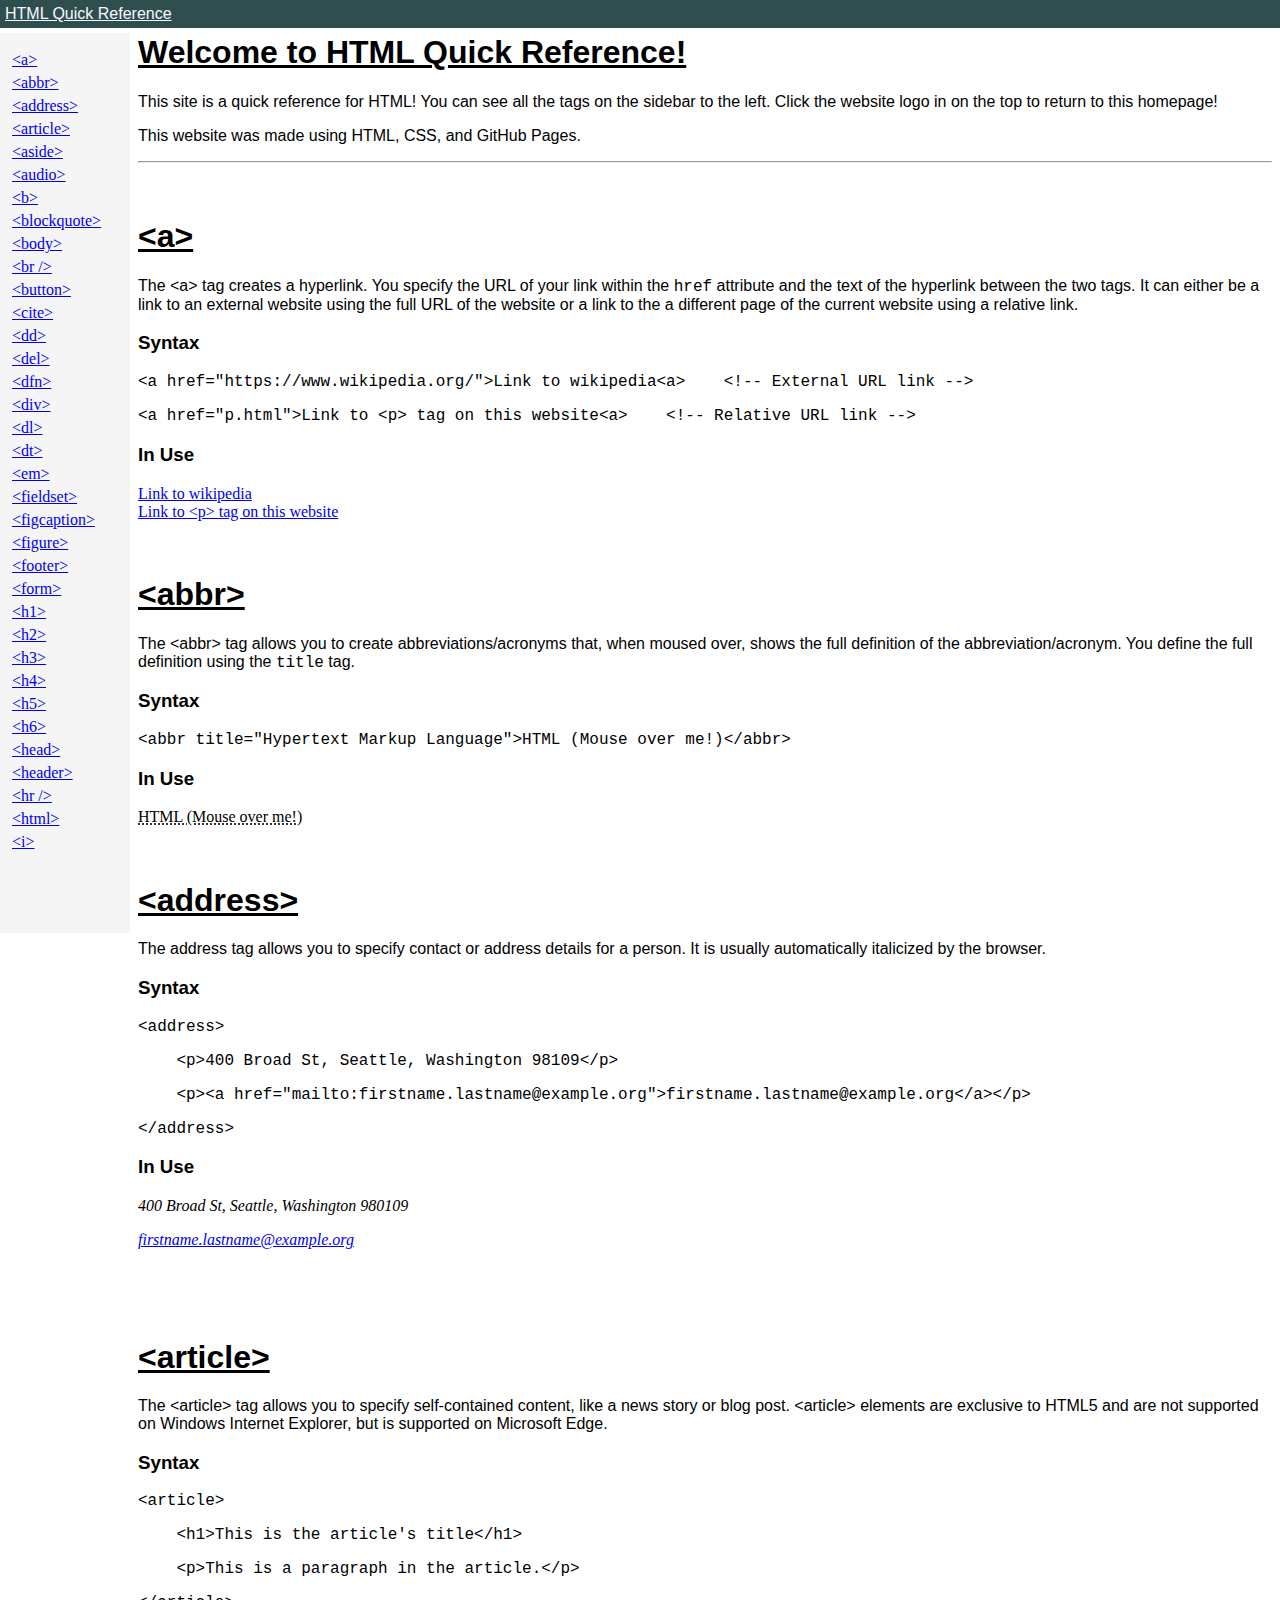
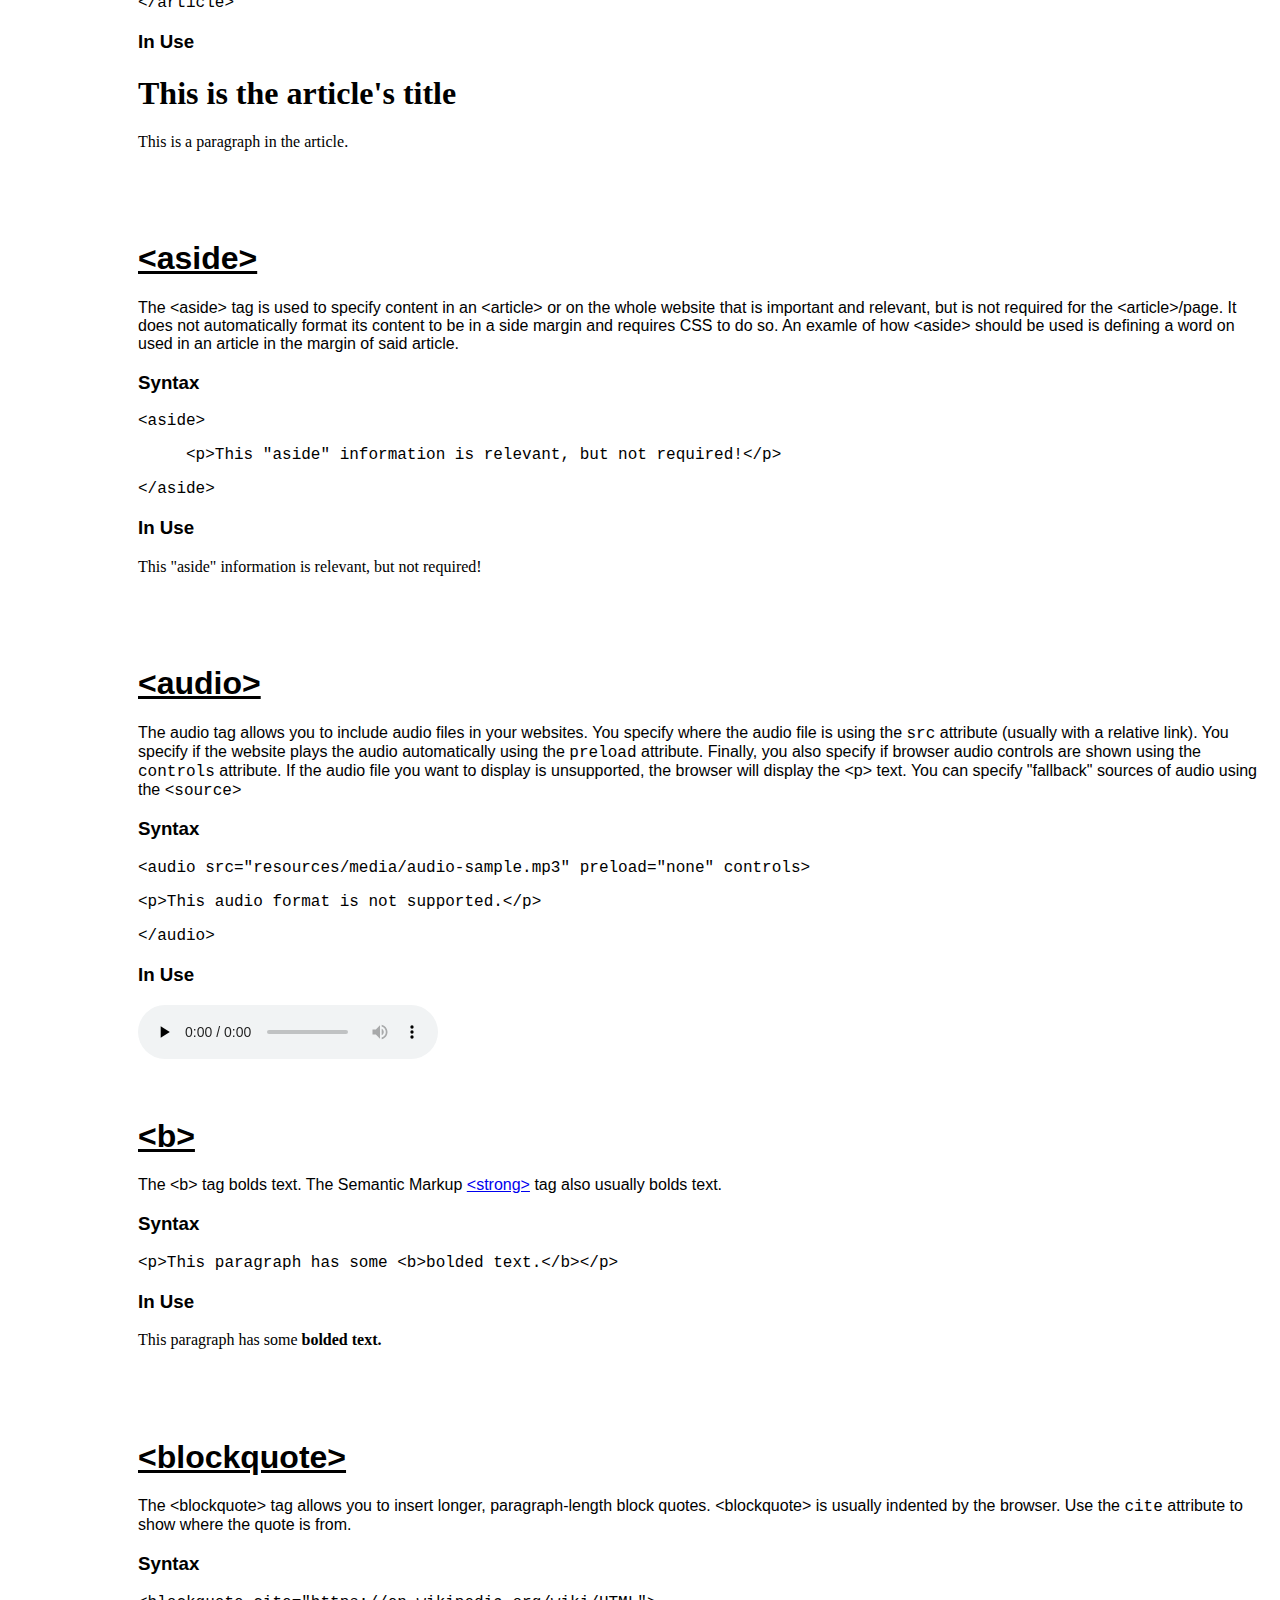
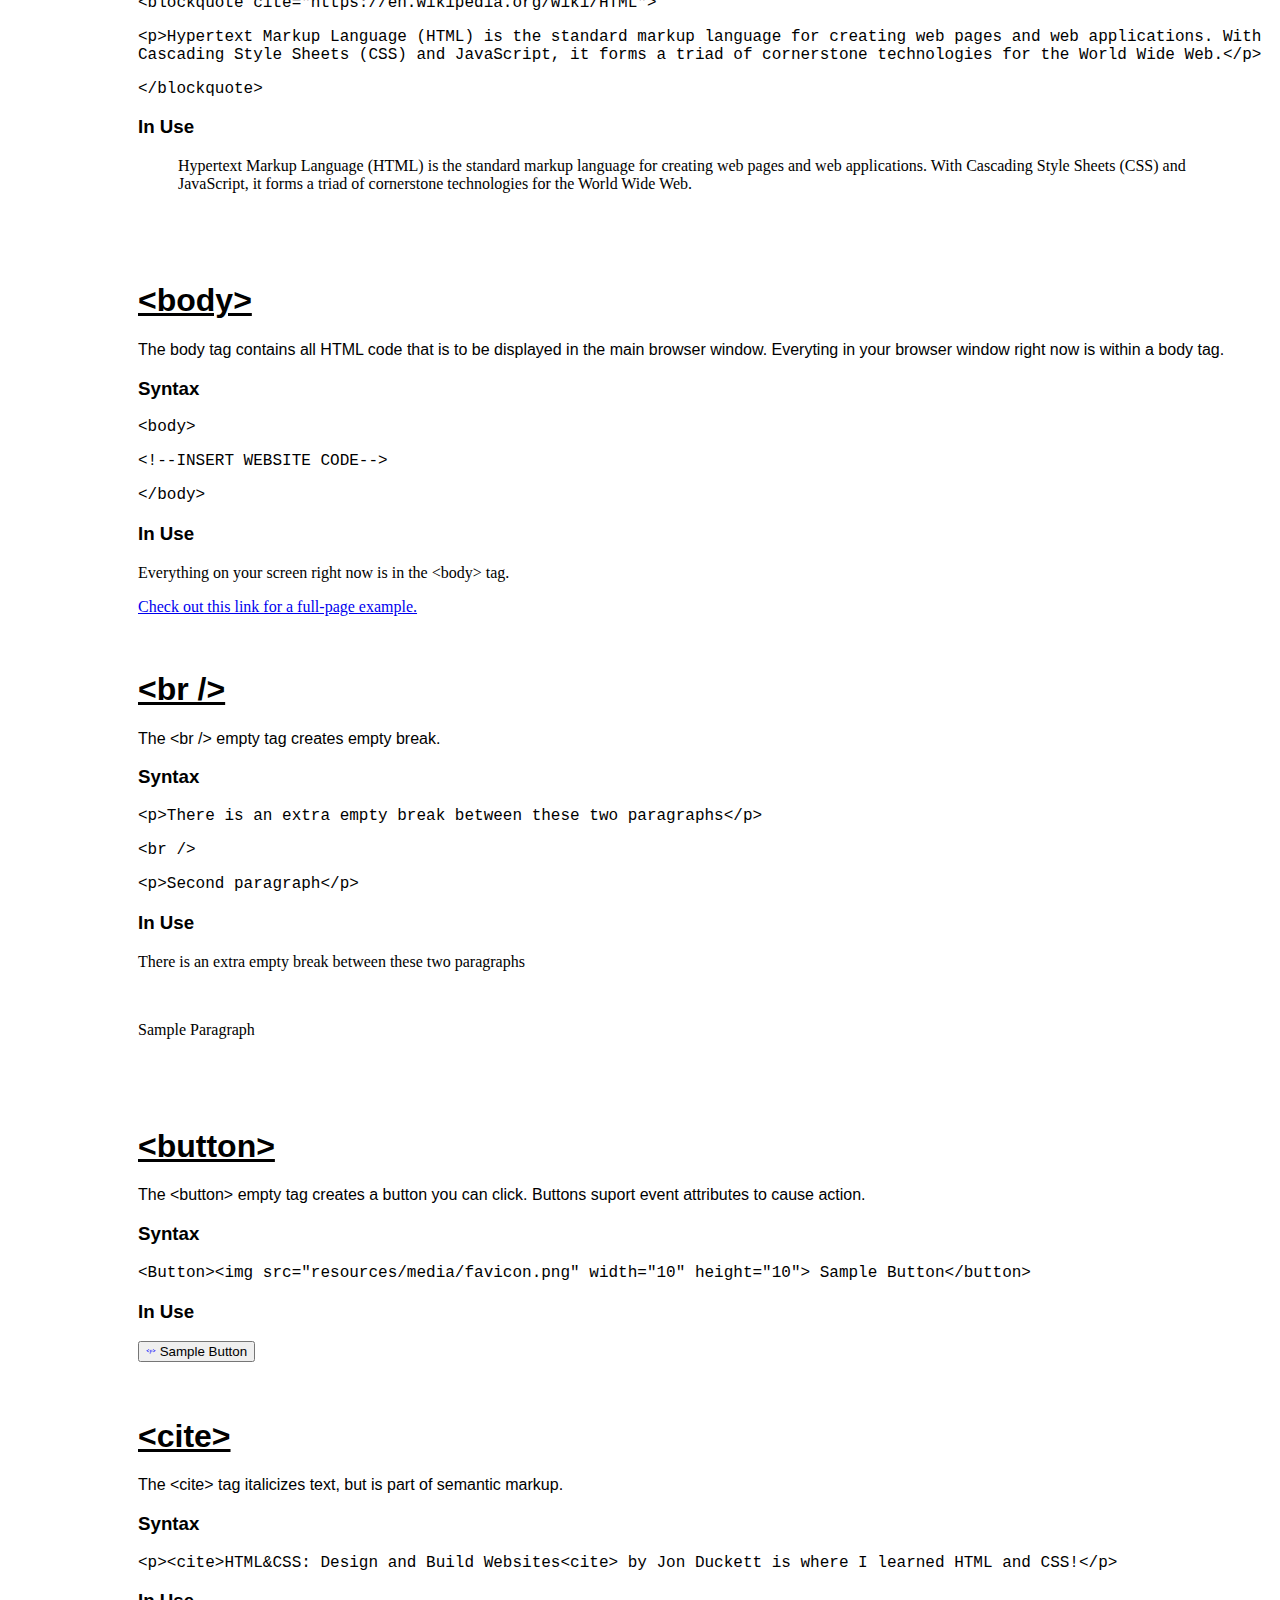
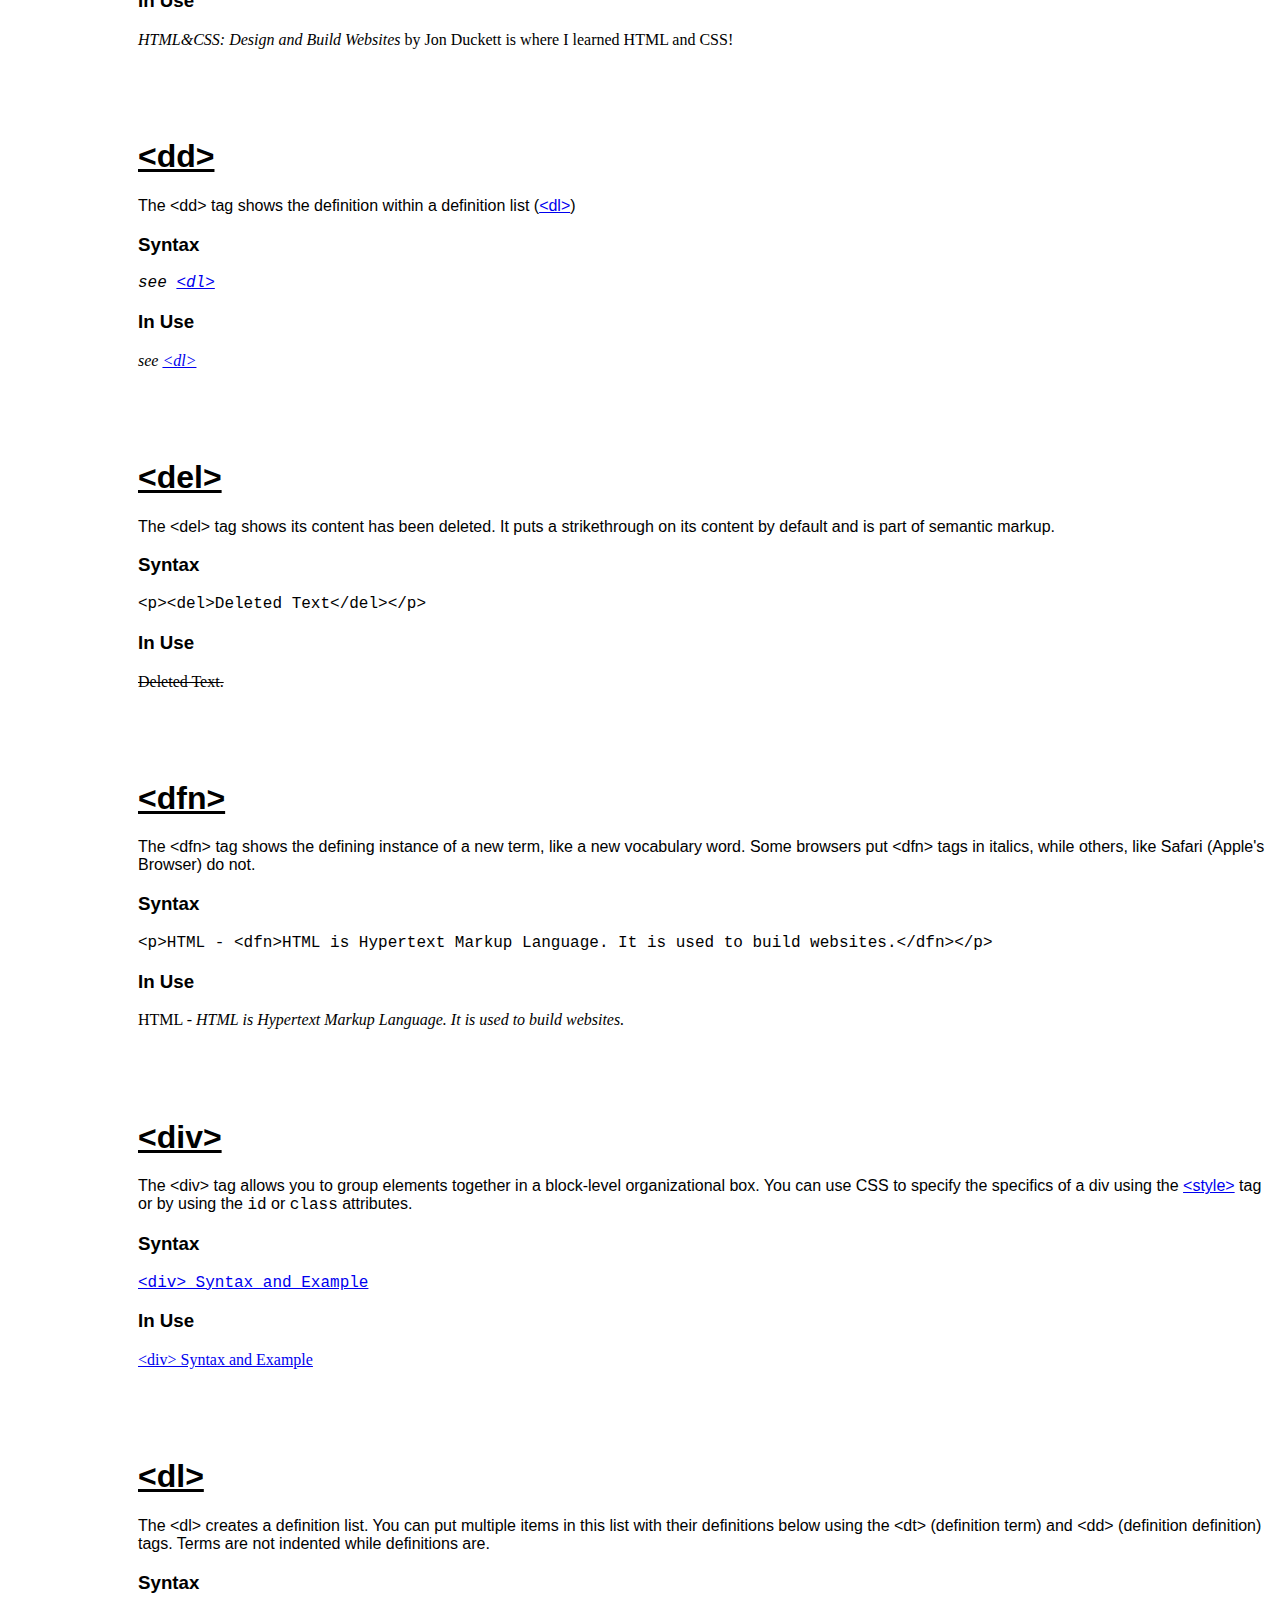
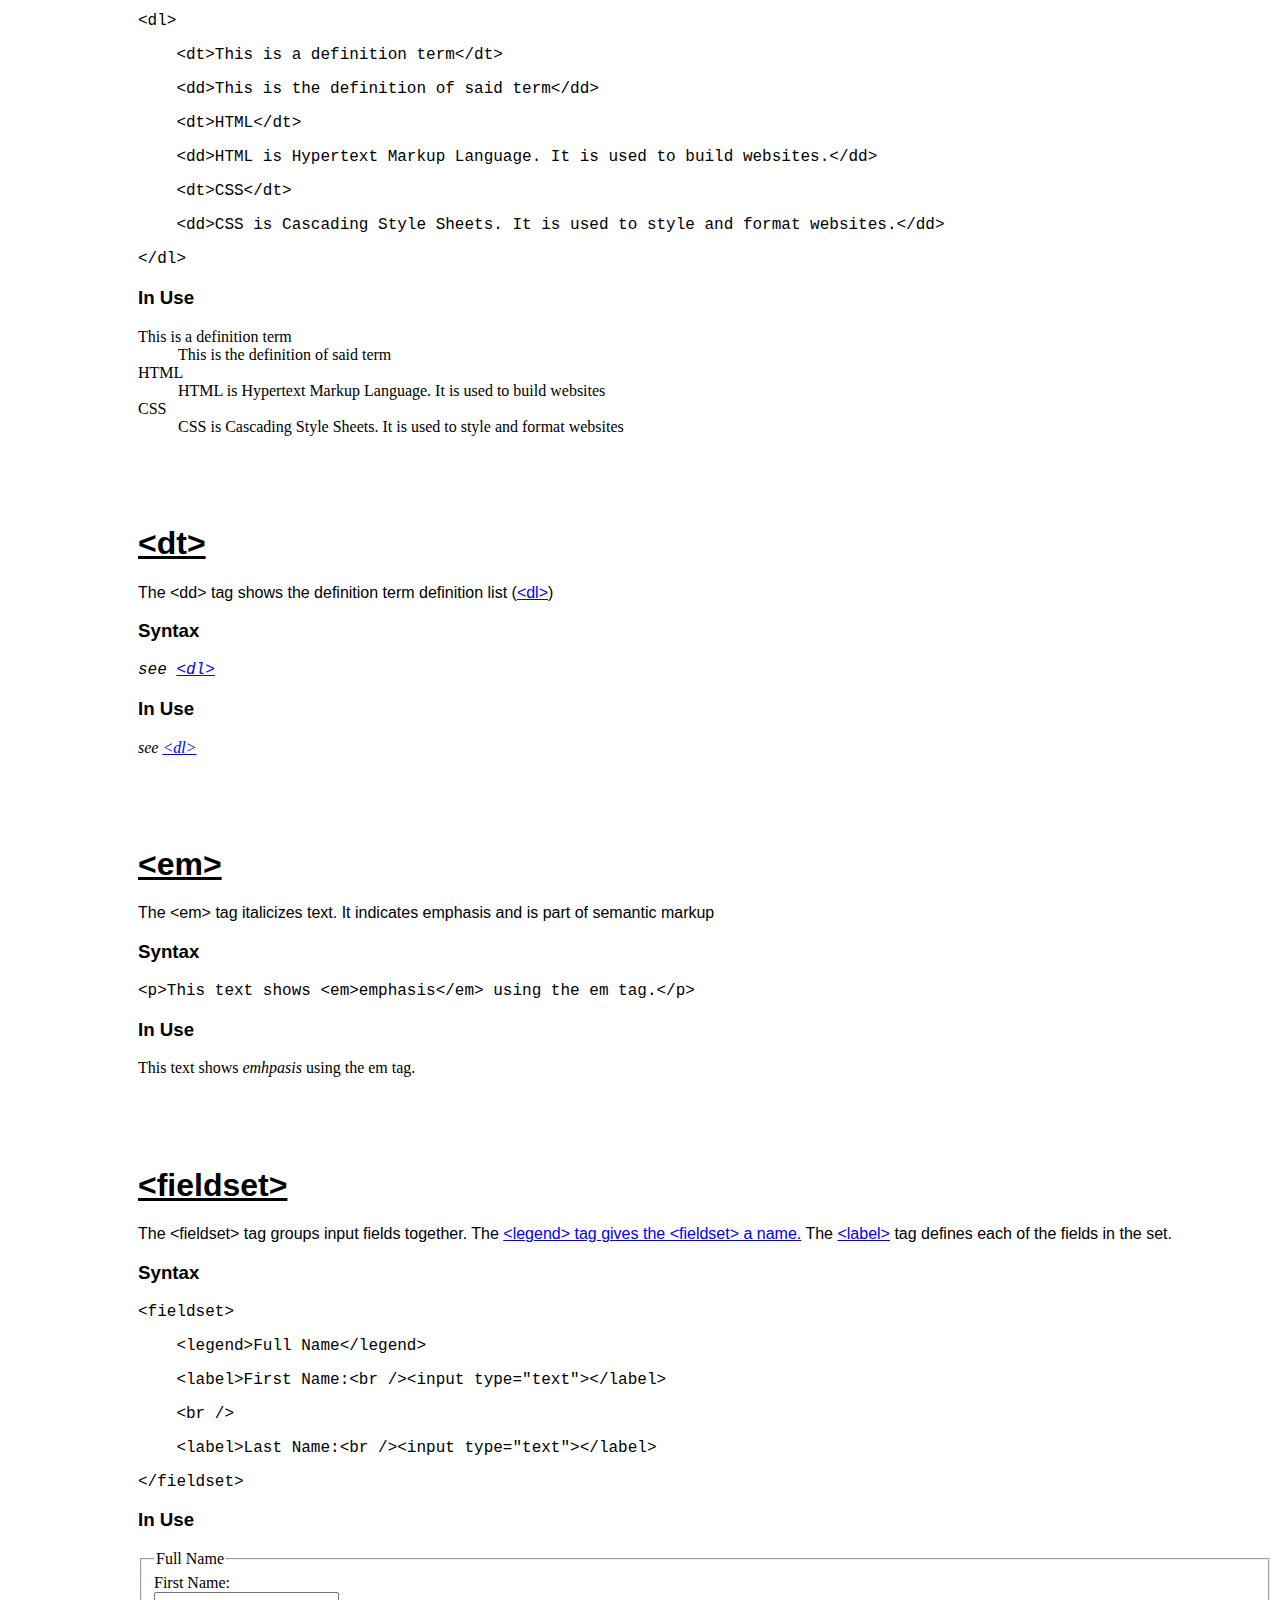
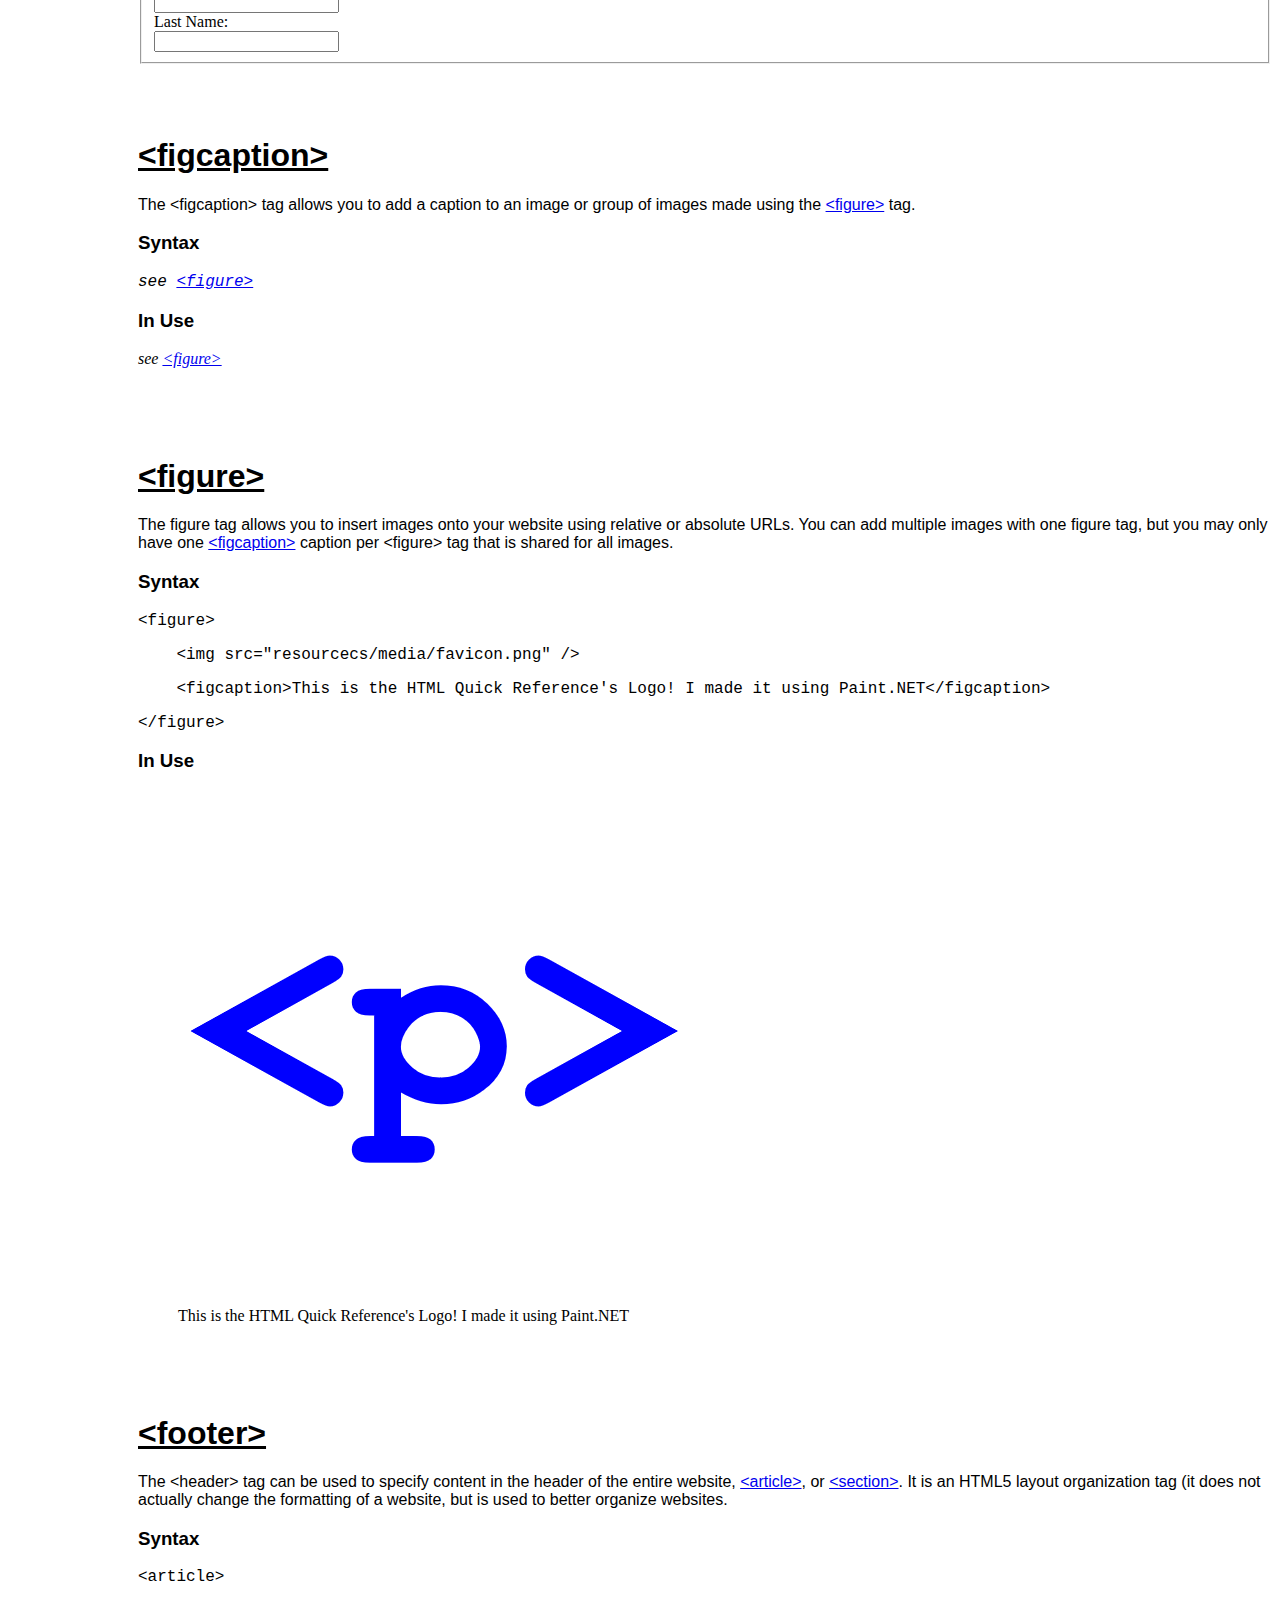
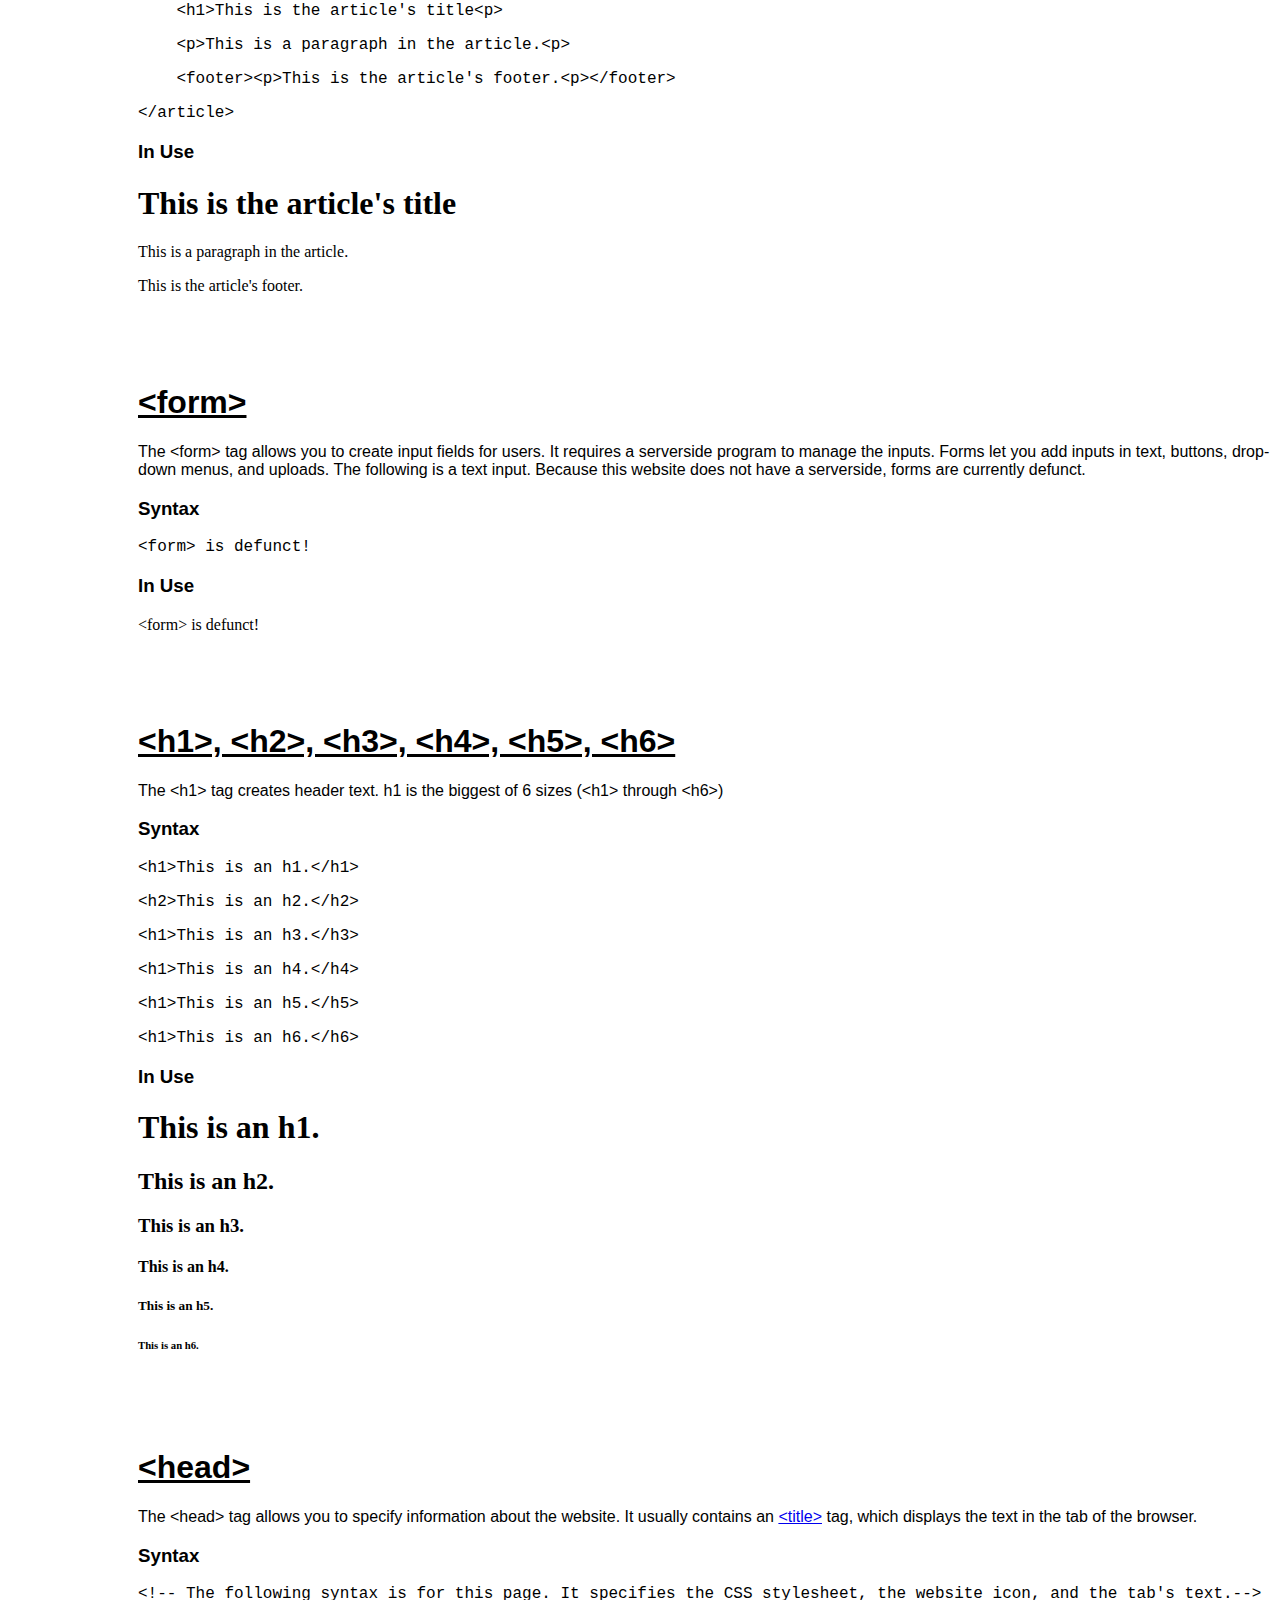
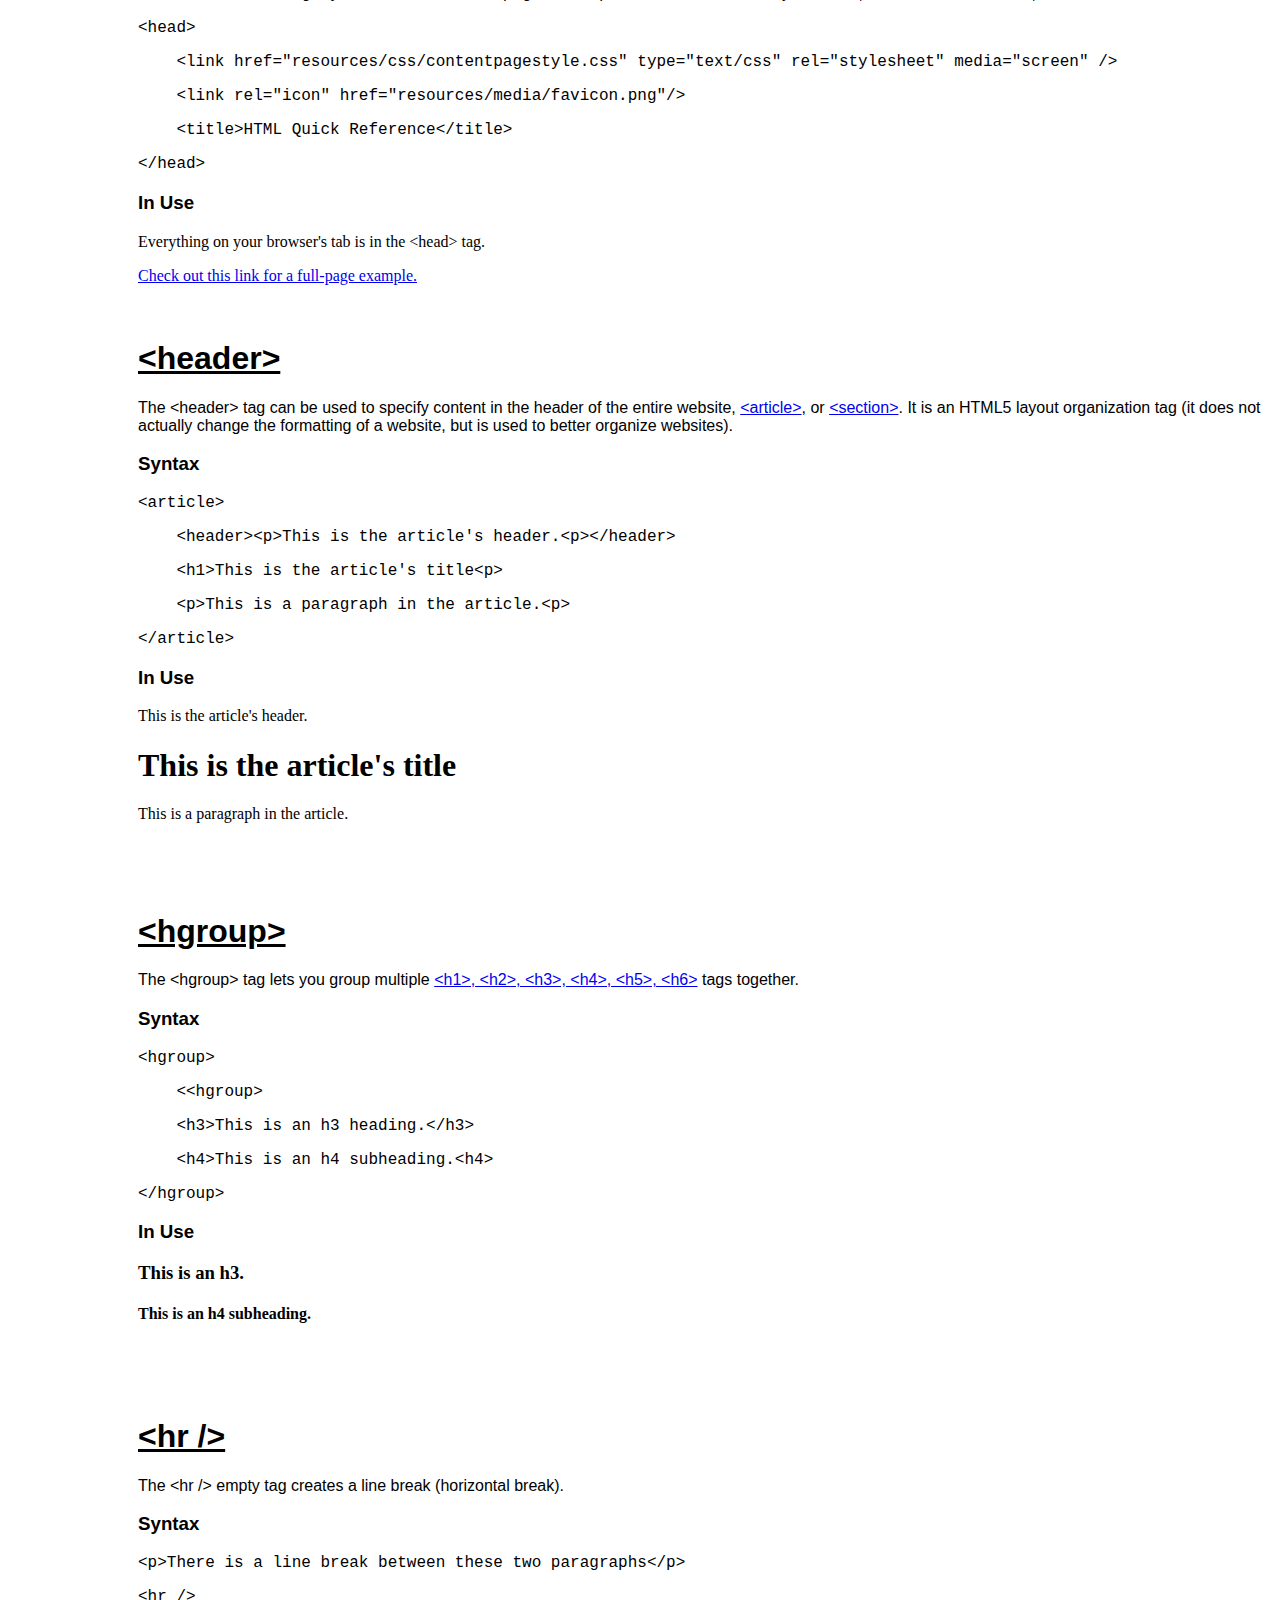
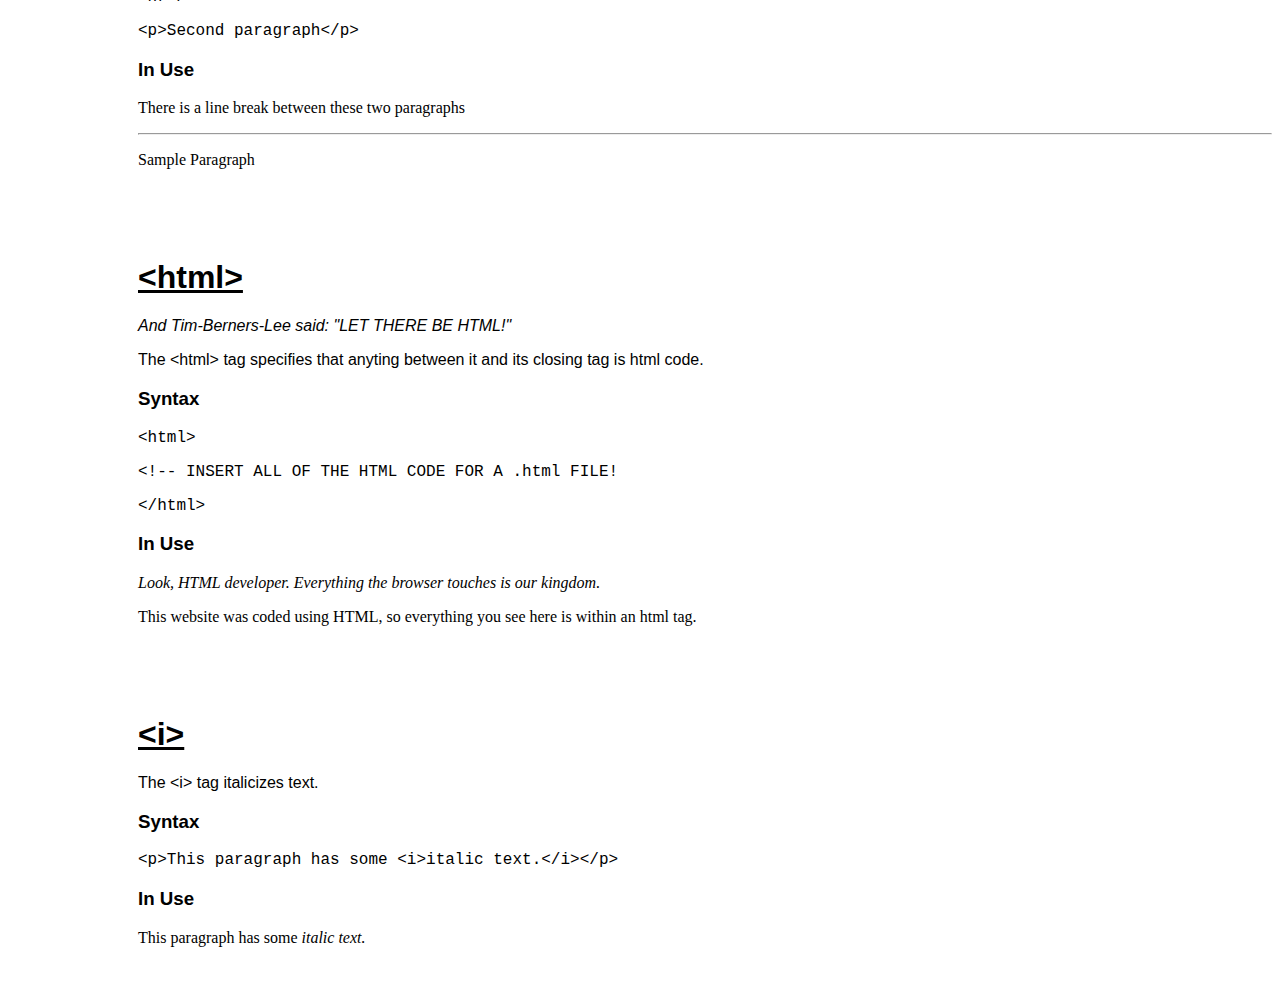
==== commit 971067ba: "Halfway Done!" ====
--- a/index.html
+++ b/index.html
@@ -34,10 +34,20 @@
             <a href="index.html#figcaption" class="sidebar-element">&lt;figcaption&gt;</a>
             <a href="index.html#figure" class="sidebar-element">&lt;figure&gt;</a>
             <a href="index.html#footer" class="sidebar-element">&lt;footer&gt;</a>
-
-
-
-
+            <a href="index.html#form" class="sidebar-element">&lt;form&gt;</a>
+            <a href="index.html#h1-h6" class="sidebar-element">&lt;h1&gt;</a>
+            <a href="index.html#h1-h6" class="sidebar-element">&lt;h2&gt;</a>
+            <a href="index.html#h1-h6" class="sidebar-element">&lt;h3&gt;</a>
+            <a href="index.html#h1-h6" class="sidebar-element">&lt;h4&gt;</a>
+            <a href="index.html#h1-h6" class="sidebar-element">&lt;h5&gt;</a>
+            <a href="index.html#h1-h6" class="sidebar-element">&lt;h6&gt;</a>
+            <a href="index.html#head" class="sidebar-element">&lt;head&gt;</a>
+            <a href="index.html#header" class="sidebar-element">&lt;header&gt;</a>
+            <a href="index.html#hr /" class="sidebar-element">&lt;hr /&gt;</a>
+            <a href="index.html#html" class="sidebar-element">&lt;html&gt;</a>
+            <a href="index.html#i" class="sidebar-element">&lt;i&gt;</a>
+            <br />
+            <br />
             
         </div>
         <div class="content">
@@ -132,7 +142,7 @@
             <p id="b">&nbsp;</p>
             
             <h1 class ="content-page-header">&lt;b&gt;</h1>
-            <p class="description">The &lt;b&gt; tag bolds text within a paragraph. The Semantic Markup's &lt;strong&gt; tag also usually bolds text.</p>
+            <p class="description">The &lt;b&gt; tag bolds text. The Semantic Markup <a href="index.html#strong">&lt;strong&gt;</a> tag also usually bolds text.</p>
             <h3 class="content-section-header">Syntax</h3>
             <p class="syntax">&lt;p&gt;This paragraph has some &lt;b&gt;bolded text.&lt;/b&gt;&lt;/p&gt;
             <h3 class="content-section-header">In Use</h3>
@@ -162,20 +172,20 @@
             <p class="syntax">&lt;!--INSERT WEBSITE CODE--&gt;</p>
             <p class="syntax">&lt;/body&gt;</p>
             <h3 class="content-section-header">In Use</h3>
-            <p>Everything on your screen right now is in the body tag.</p>
+            <p>Everything on your screen right now is in the &lt;body&gt; tag.</p>
             <a href="tag-pages/body.html">Check out this link for a full-page example.</a>
             
             <br />
             <p id="br /">&nbsp;</p>
             
             <h1 class ="content-page-header">&lt;br /&gt;</h1>
-            <p class="description">The &lt;br /&gt; empty tag creates line break. </p>
-            <h3 class="content-section-header">Syntax</h3>
-            <p class="syntax">&lt;p&gt;There is an extra line break between these two paragraphs&lt;/p&gt;
+            <p class="description">The &lt;br /&gt; empty tag creates empty break. </p>
+            <h3 class="content-section-header">Syntax</h3>
+            <p class="syntax">&lt;p&gt;There is an extra empty break between these two paragraphs&lt;/p&gt;
             <p class="syntax">&lt;br /&gt;</p>
             <p class="syntax">&lt;p&gt;Second paragraph&lt;/p&gt;</p>
             <h3 class="content-section-header">In Use</h3>
-            <p>There is an extra line break between these two paragraphs</p>
+            <p>There is an extra empty break between these two paragraphs</p>
             <br />
             <p>Sample Paragraph</p>
             
@@ -337,19 +347,142 @@
             <p id="footer">&nbsp;</p>
 
             <h1 class ="content-page-header">&lt;footer&gt;</h1>
-            <p class="description">The &lt;footer&gt; tag specifies content in the footer of the entire website, <a href="index.html#article">&lt;article&gt;</a>, or <a href="index.html#section">&lt;section&gt;</a></p>
+            <p class="description">The &lt;header&gt; tag can be used to specify content in the header of the entire website, <a href="index.html#article">&lt;article&gt;</a>, or <a href="index.html#section">&lt;section&gt;</a>. It is an HTML5 layout organization tag (it does not actually change the formatting of a website, but is used to better organize websites.</p>
             <h3 class ="content-section-header">Syntax</h3>
             <p class="syntax">&lt;article&gt;</p>
             <p class="syntax">&nbsp;&nbsp;&nbsp;&nbsp;&lt;h1&gt;This is the article's title&lt;p&gt;</p>
             <p class="syntax">&nbsp;&nbsp;&nbsp;&nbsp;&lt;p&gt;This is a paragraph in the article.&lt;p&gt;</p>
-            <p class="syntax">&nbsp;&nbsp;&nbsp;&nbsp;&lt;footer&gt;&lt;p&gt;This is the article's footer&lt;p&gt;&lt;/footer&gt;</p>
+            <p class="syntax">&nbsp;&nbsp;&nbsp;&nbsp;&lt;footer&gt;&lt;p&gt;This is the article's footer.&lt;p&gt;&lt;/footer&gt;</p>
             <p class="syntax">&lt;/article&gt;</p>
             <h3 class="content-section-header">In Use</h3>
             <article>
                 <h1>This is the article's title</h1>
                 <p>This is a paragraph in the article.</p>
-                <footer><p>This is the article's footer</p></footer>
+                <footer><p>This is the article's footer.</p></footer>
             </article>
+            
+            <br />
+            <p id="form">&nbsp;</p>
+            
+            <h1 class ="content-page-header">&lt;form&gt;</h1>
+            <p class="description">The &lt;form&gt; tag allows you to create input fields for users. It requires a serverside program to manage the inputs. Forms let you add inputs in text, buttons, drop-down menus, and uploads. The following is a text input. Because this website does not have a serverside, forms are currently defunct. </p>
+            <h3 class ="content-section-header">Syntax</h3>
+            <p class="syntax">&lt;form&gt; is defunct!</p>
+            <h3 class="content-section-header">In Use</h3>
+            <p>&lt;form&gt; is defunct!</p>
+            
+            <br />
+            <p id="h1-h6">&nbsp;</p>
+            
+            <h1 class ="content-page-header">&lt;h1&gt;, &lt;h2&gt;, &lt;h3&gt;, &lt;h4&gt;, &lt;h5&gt;, &lt;h6&gt;</h1>
+            <p class="description">The &lt;h1&gt; tag creates header text. h1 is the biggest of 6 sizes (&lt;h1&gt; through &lt;h6&gt;)
+            <h3 class ="content-section-header">Syntax</h3>
+            <p class="syntax">&lt;h1&gt;This is an h1.&lt;/h1&gt;</p>
+            <p class="syntax">&lt;h2&gt;This is an h2.&lt;/h2&gt;</p>
+            <p class="syntax">&lt;h1&gt;This is an h3.&lt;/h3&gt;</p>
+            <p class="syntax">&lt;h1&gt;This is an h4.&lt;/h4&gt;</p>
+            <p class="syntax">&lt;h1&gt;This is an h5.&lt;/h5&gt;</p>
+            <p class="syntax">&lt;h1&gt;This is an h6.&lt;/h6&gt;</p>
+
+            <h3 class="content-section-header">In Use</h3>
+            <h1>This is an h1.</h1>
+            <h2>This is an h2.</h2>
+            <h3>This is an h3.</h3>
+            <h4>This is an h4.</h4>
+            <h5>This is an h5.</h5>
+            <h6>This is an h6.</h6>
+            
+            <br />
+            <p id="head">&nbsp;</p>
+            
+            <h1 class ="content-page-header">&lt;head&gt;</h1>
+            <p class="description">The &lt;head&gt; tag allows you to specify information about the website. It usually contains an <a href="index.html#title">&lt;title&gt;</a> tag, which displays the text in the tab of the browser.</p>
+            <h3 class="content-section-header">Syntax</h3>
+            <p class="syntax">&lt;!-- The following syntax is for this page. It specifies the CSS stylesheet, the website icon, and the tab's text.--&gt;</p>
+            <p class="syntax">&lt;head&gt;
+            <p class="syntax">&nbsp;&nbsp;&nbsp;&nbsp;&lt;link href="resources/css/contentpagestyle.css" type="text/css" rel="stylesheet" media="screen" /&gt;</p>
+            <p class="syntax">&nbsp;&nbsp;&nbsp;&nbsp;&lt;link rel="icon" href="resources/media/favicon.png"/&gt;</p>
+            <p class="syntax">&nbsp;&nbsp;&nbsp;&nbsp;&lt;title&gt;HTML Quick Reference&lt;/title&gt;</p>
+            <p class="syntax">&lt;/head&gt;</p>
+            <h3 class="content-section-header">In Use</h3>
+            <p>Everything on your browser's tab is in the &lt;head&gt; tag.</p>
+            <a href="tag-pages/body.html">Check out this link for a full-page example.</a>
+            
+            <br />
+            <p id="header">&nbsp;</p>
+
+            <h1 class ="content-page-header">&lt;header&gt;</h1>
+            <p class="description">The &lt;header&gt; tag can be used to specify content in the header of the entire website, <a href="index.html#article">&lt;article&gt;</a>, or <a href="index.html#section">&lt;section&gt;</a>. It is an HTML5 layout organization tag (it does not actually change the formatting of a website, but is used to better organize websites).</p>
+            <h3 class ="content-section-header">Syntax</h3>
+            <p class="syntax">&lt;article&gt;</p>
+            <p class="syntax">&nbsp;&nbsp;&nbsp;&nbsp;&lt;header&gt;&lt;p&gt;This is the article's header.&lt;p&gt;&lt;/header&gt;</p>
+            <p class="syntax">&nbsp;&nbsp;&nbsp;&nbsp;&lt;h1&gt;This is the article's title&lt;p&gt;</p>
+            <p class="syntax">&nbsp;&nbsp;&nbsp;&nbsp;&lt;p&gt;This is a paragraph in the article.&lt;p&gt;</p>
+            <p class="syntax">&lt;/article&gt;</p>
+            <h3 class="content-section-header">In Use</h3>
+            <article>
+                <header>This is the article's header.</header>
+                <h1>This is the article's title</h1>
+                <p>This is a paragraph in the article.</p>
+            </article>
+            
+            <br />
+            <p id="hgroup">&nbsp;</p>
+
+            <h1 class ="content-page-header">&lt;hgroup&gt;</h1>
+            <p class="description">The &lt;hgroup&gt; tag lets you group multiple <a href="index.html#h1-h6">&lt;h1&gt;, &lt;h2&gt;, &lt;h3&gt;, &lt;h4&gt;, &lt;h5&gt;, &lt;h6&gt;</a> tags together.</p>
+            <h3 class ="content-section-header">Syntax</h3>
+            <p class="syntax">&lt;hgroup&gt;</p>
+            <p class="syntax">&nbsp;&nbsp;&nbsp;&nbsp;&lt;&lt;hgroup&gt;</p>
+            <p class="syntax">&nbsp;&nbsp;&nbsp;&nbsp;&lt;h3&gt;This is an h3 heading.&lt;/h3&gt;</p>
+            <p class="syntax">&nbsp;&nbsp;&nbsp;&nbsp;&lt;h4&gt;This is an h4 subheading.&lt;h4&gt;</p>
+            <p class="syntax">&lt;/hgroup&gt;</p>
+            <h3 class="content-section-header">In Use</h3>
+            <hgroup>
+                <h3>This is an h3.</h3>
+                <h4>This is an h4 subheading.</h4>
+            </hgroup>
+            
+            <br />
+            <p id="hr /">&nbsp;</p>
+            
+            <h1 class ="content-page-header">&lt;hr /&gt;</h1>
+            <p class="description">The &lt;hr /&gt; empty tag creates a line break (horizontal break).</p>
+            <h3 class="content-section-header">Syntax</h3>
+            <p class="syntax">&lt;p&gt;There is a line break between these two paragraphs&lt;/p&gt;
+            <p class="syntax">&lt;hr /&gt;</p>
+            <p class="syntax">&lt;p&gt;Second paragraph&lt;/p&gt;</p>
+            <h3 class="content-section-header">In Use</h3>
+            <p>There is a line break between these two paragraphs</p>
+            <hr />
+            <p>Sample Paragraph</p>
+            
+            <br />
+            <p id="html">&nbsp;</p>
+            
+            <h1 class ="content-page-header">&lt;html&gt;</h1>
+            <p class="description"><i>And Tim-Berners-Lee said: "LET THERE BE HTML!"</i></p>
+            <p class="description">The &lt;html&gt; tag specifies that anyting between it and its closing tag is html code.</p>
+            <h3 class="content-section-header">Syntax</h3>
+            <p class="syntax">&lt;html&gt;</p>
+            <p class="syntax">&lt;!-- INSERT ALL OF THE HTML CODE FOR A .html FILE!</p>
+            <p class="syntax">&lt;/html&gt;</p>
+            <h3 class="content-section-header">In Use</h3>
+            <p><i>Look, HTML developer. Everything the browser touches is our kingdom.</i></p>
+            <p>This website was coded using HTML, so everything you see here is within an html tag.</p>
+            
+            <br />
+            <p id="i">&nbsp;</p>
+            
+            <h1 class ="content-page-header">&lt;i&gt;</h1>
+            <p class="description">The &lt;i&gt; tag italicizes text.</p>
+            <h3 class="content-section-header">Syntax</h3>
+            <p class="syntax">&lt;p&gt;This paragraph has some &lt;i&gt;italic text.&lt;/i&gt;&lt;/p&gt;
+            <h3 class="content-section-header">In Use</h3>
+            <p>This paragraph has some <i>italic text.</i></p>
+            
+            <br />
+            <br />
         </div>
     </body>
 </html>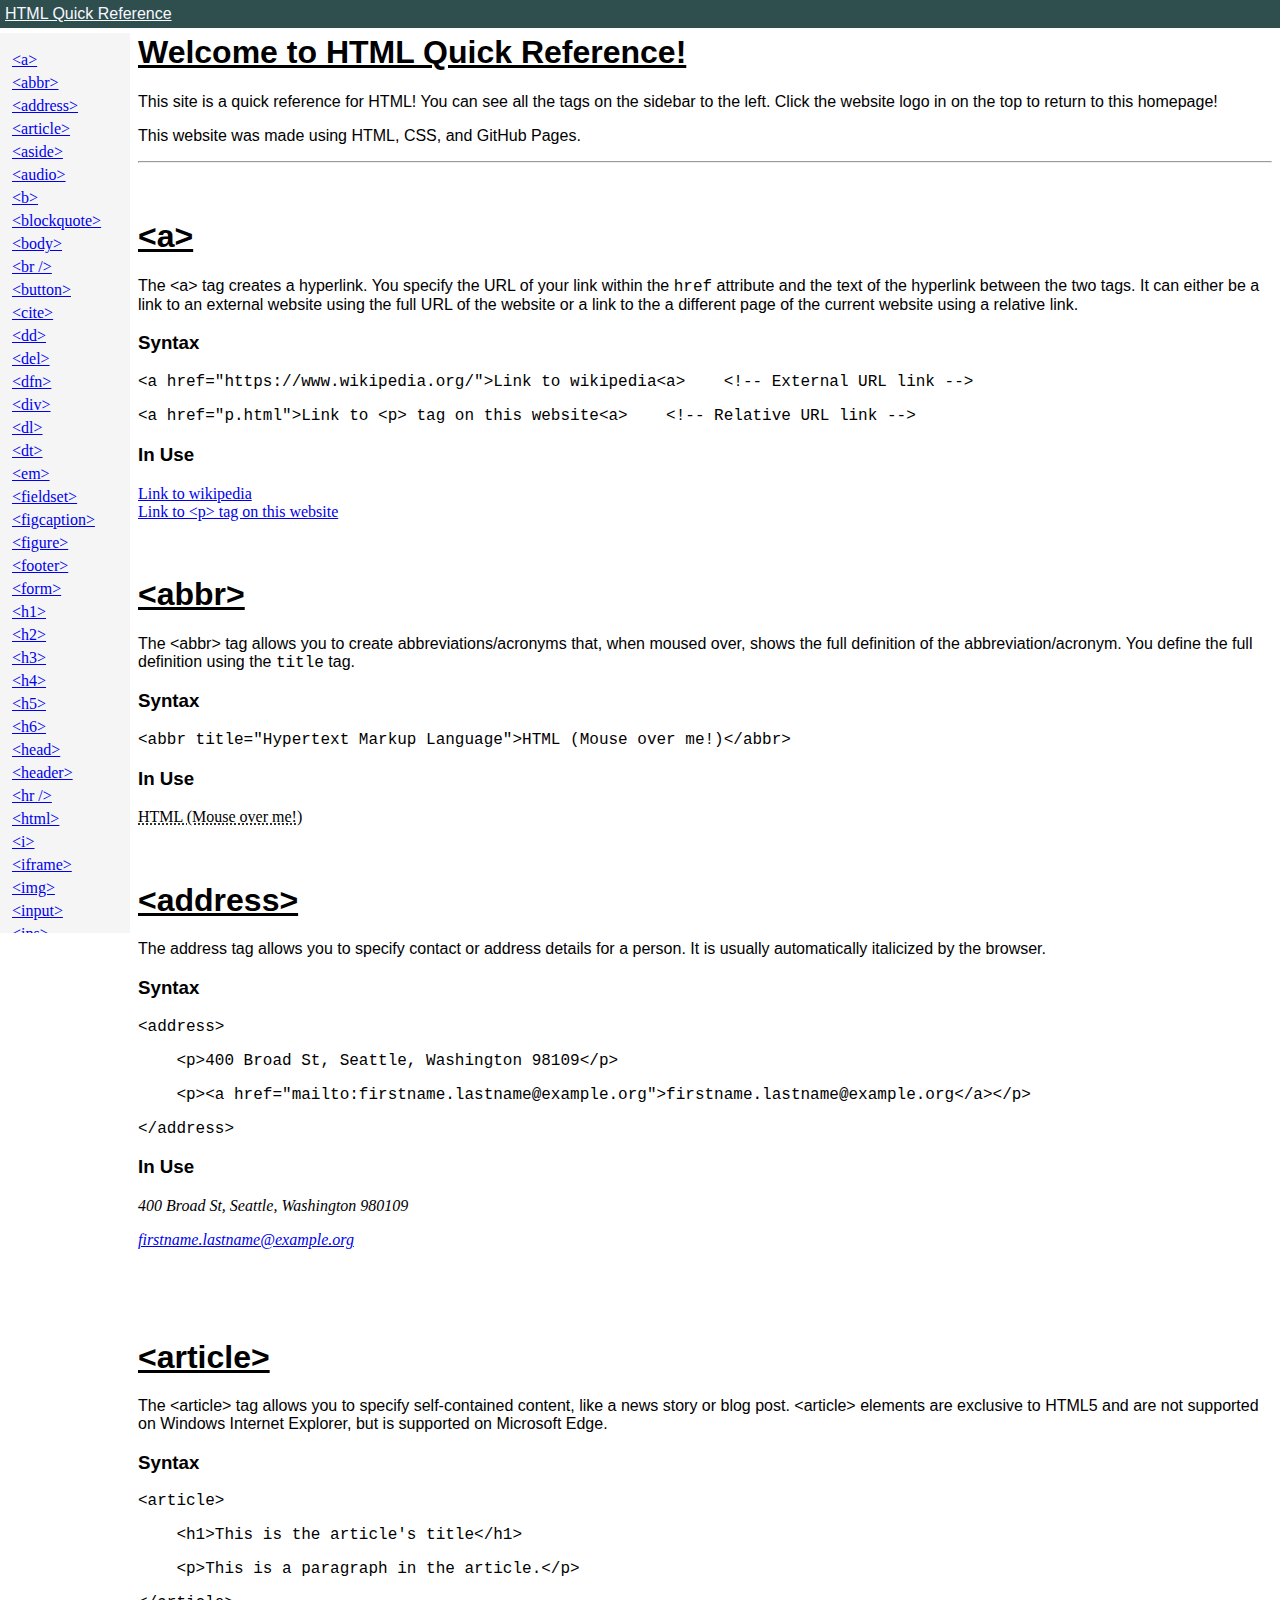
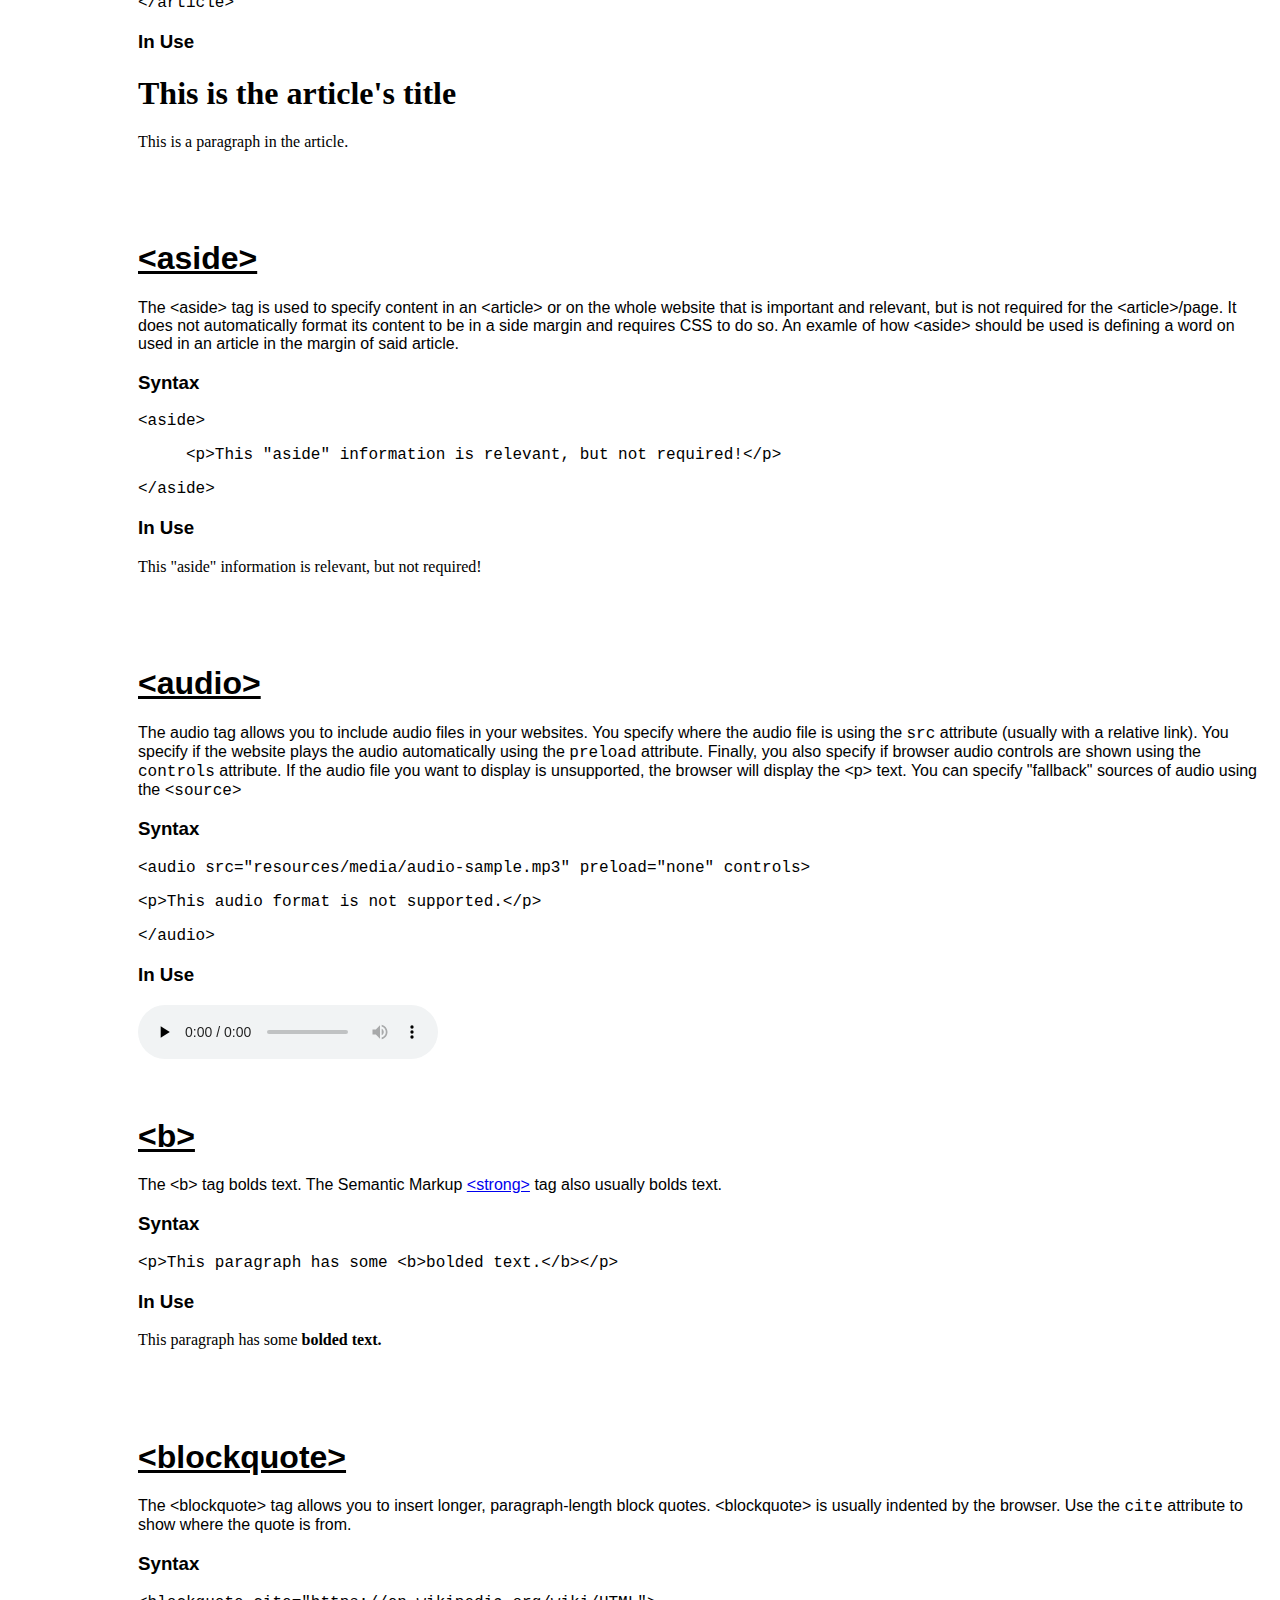
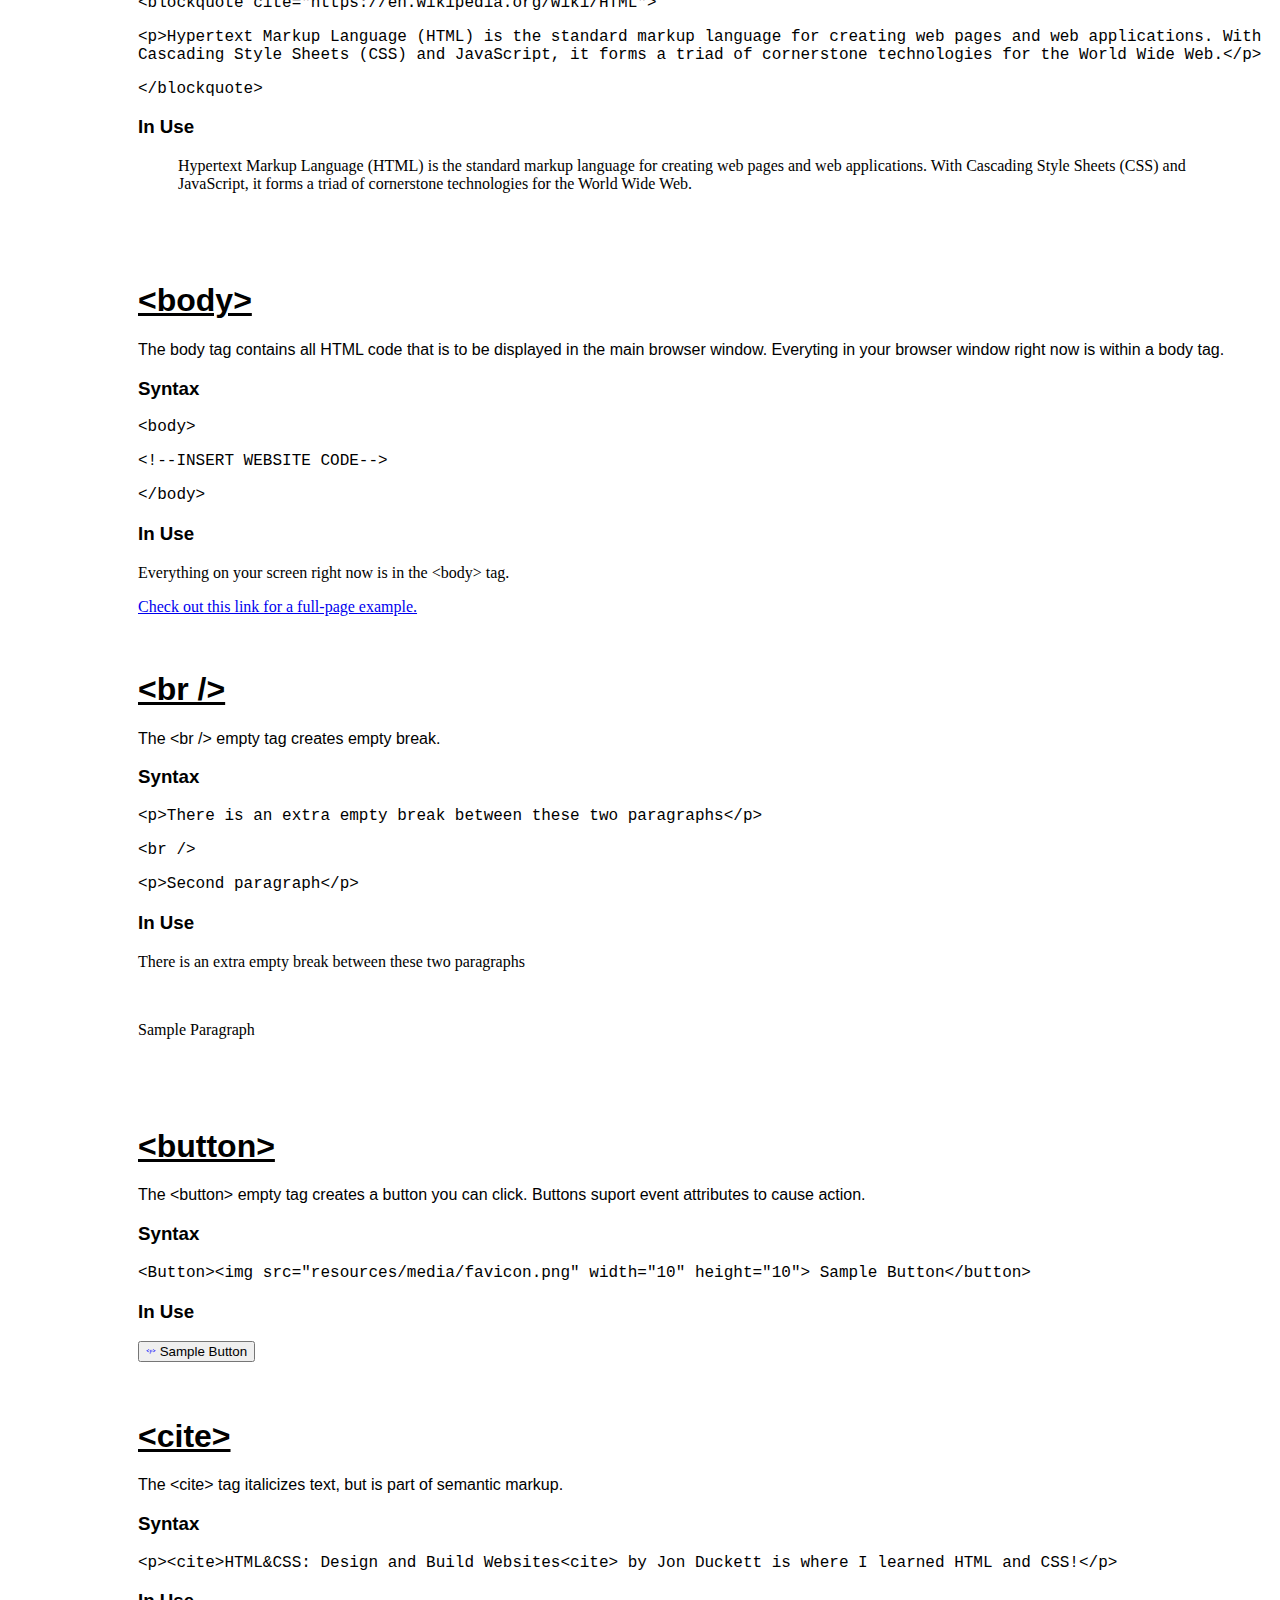
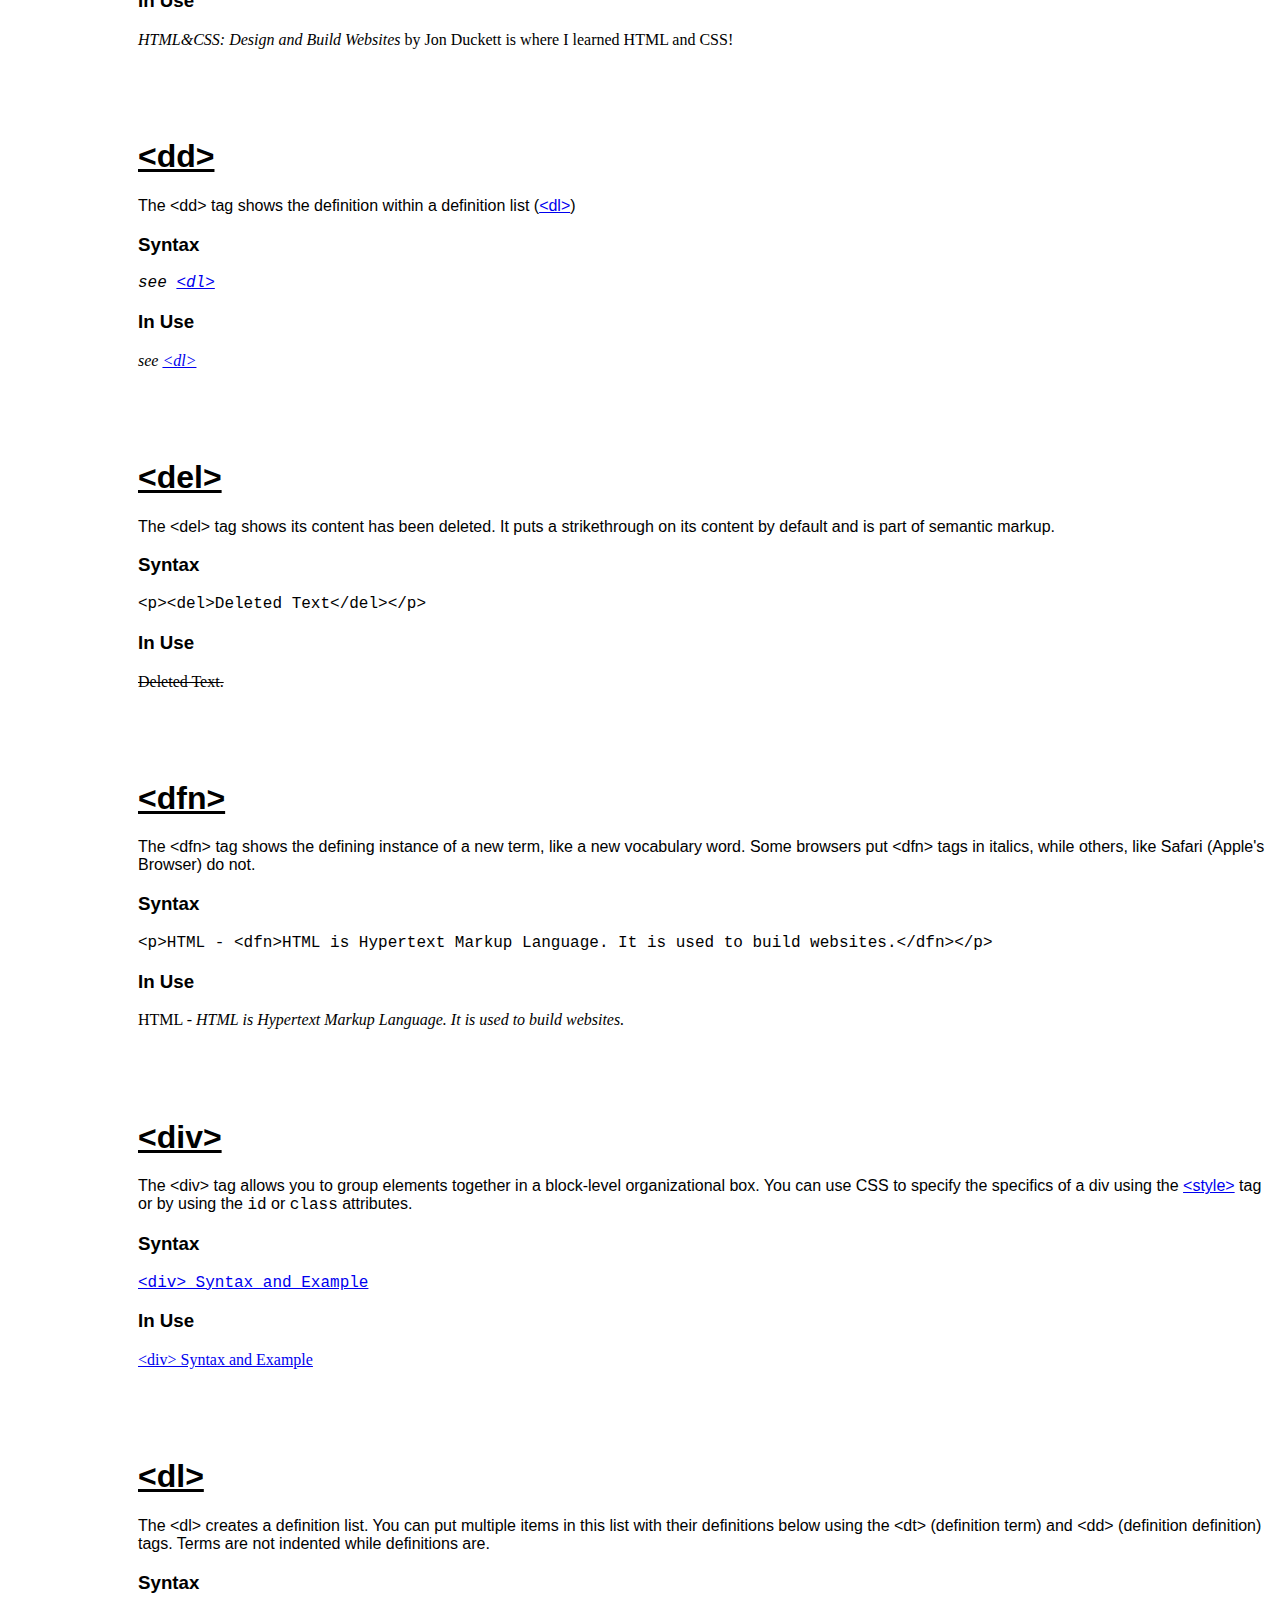
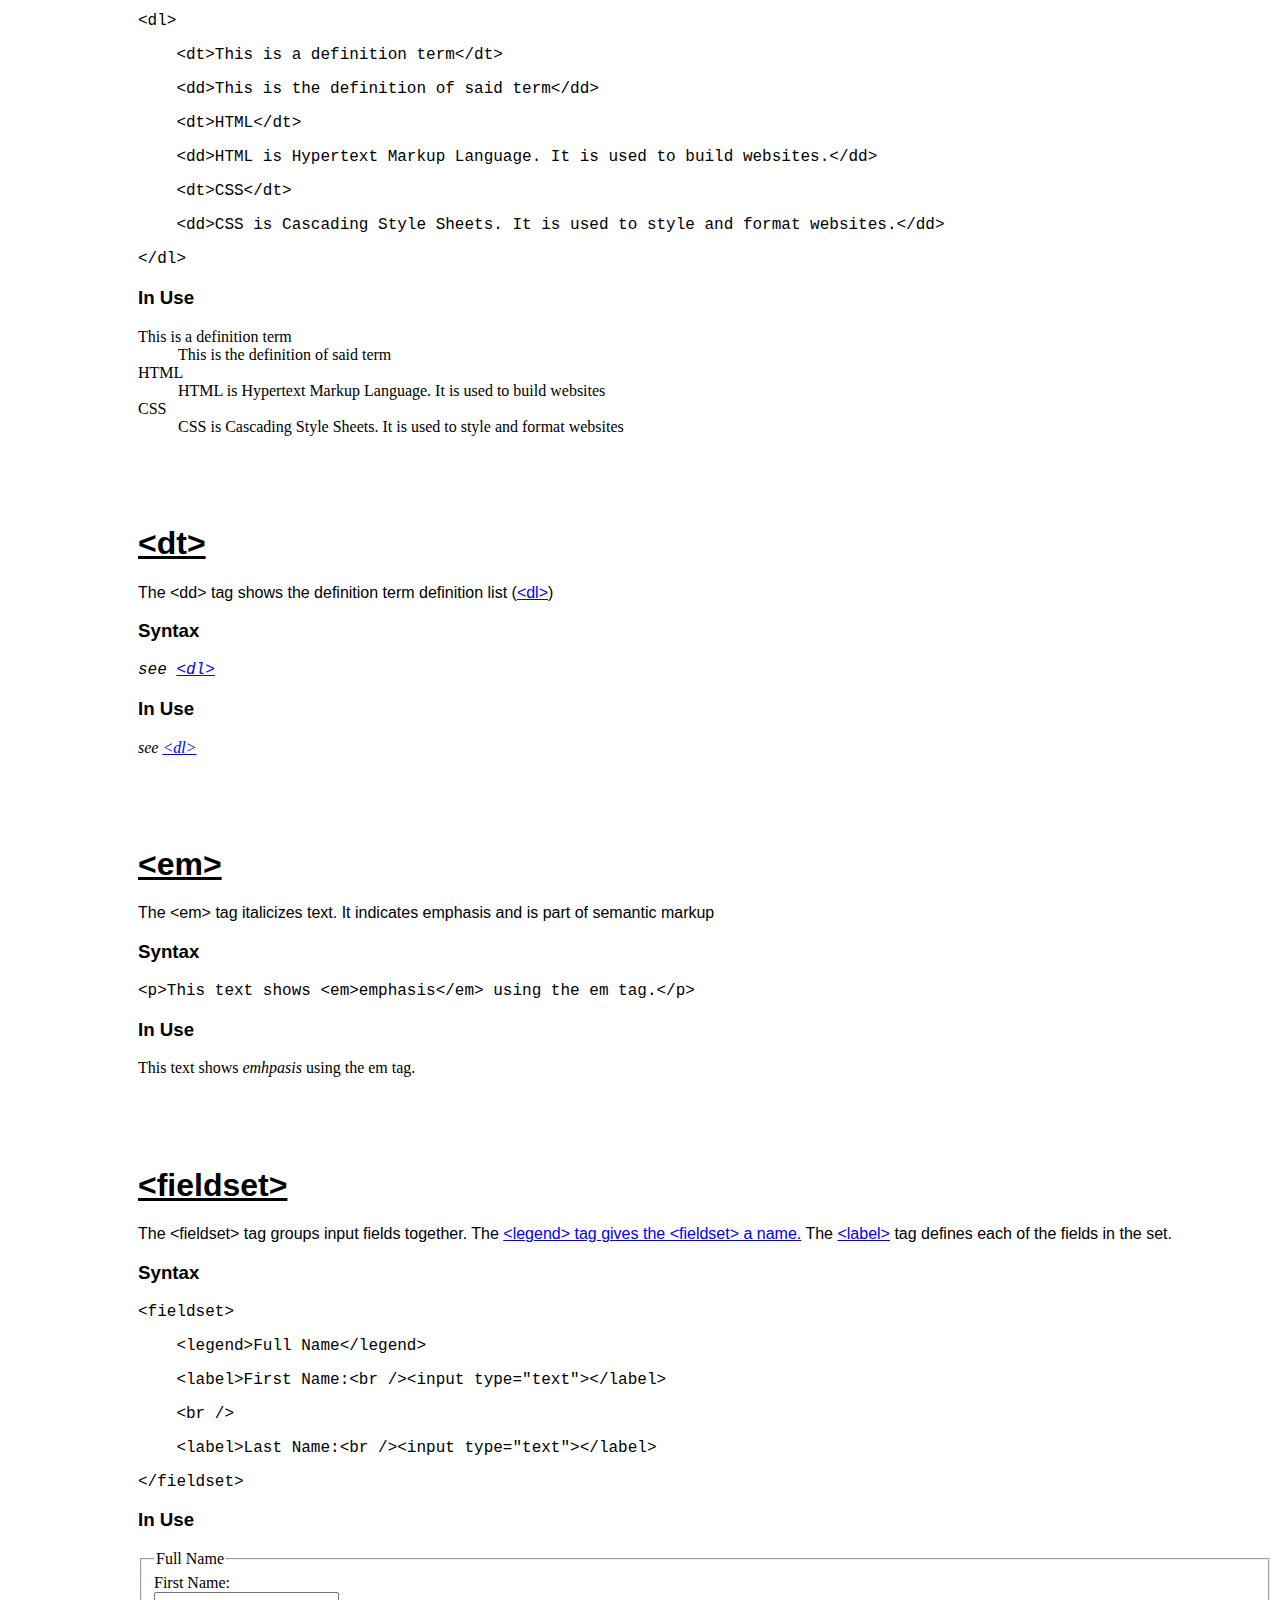
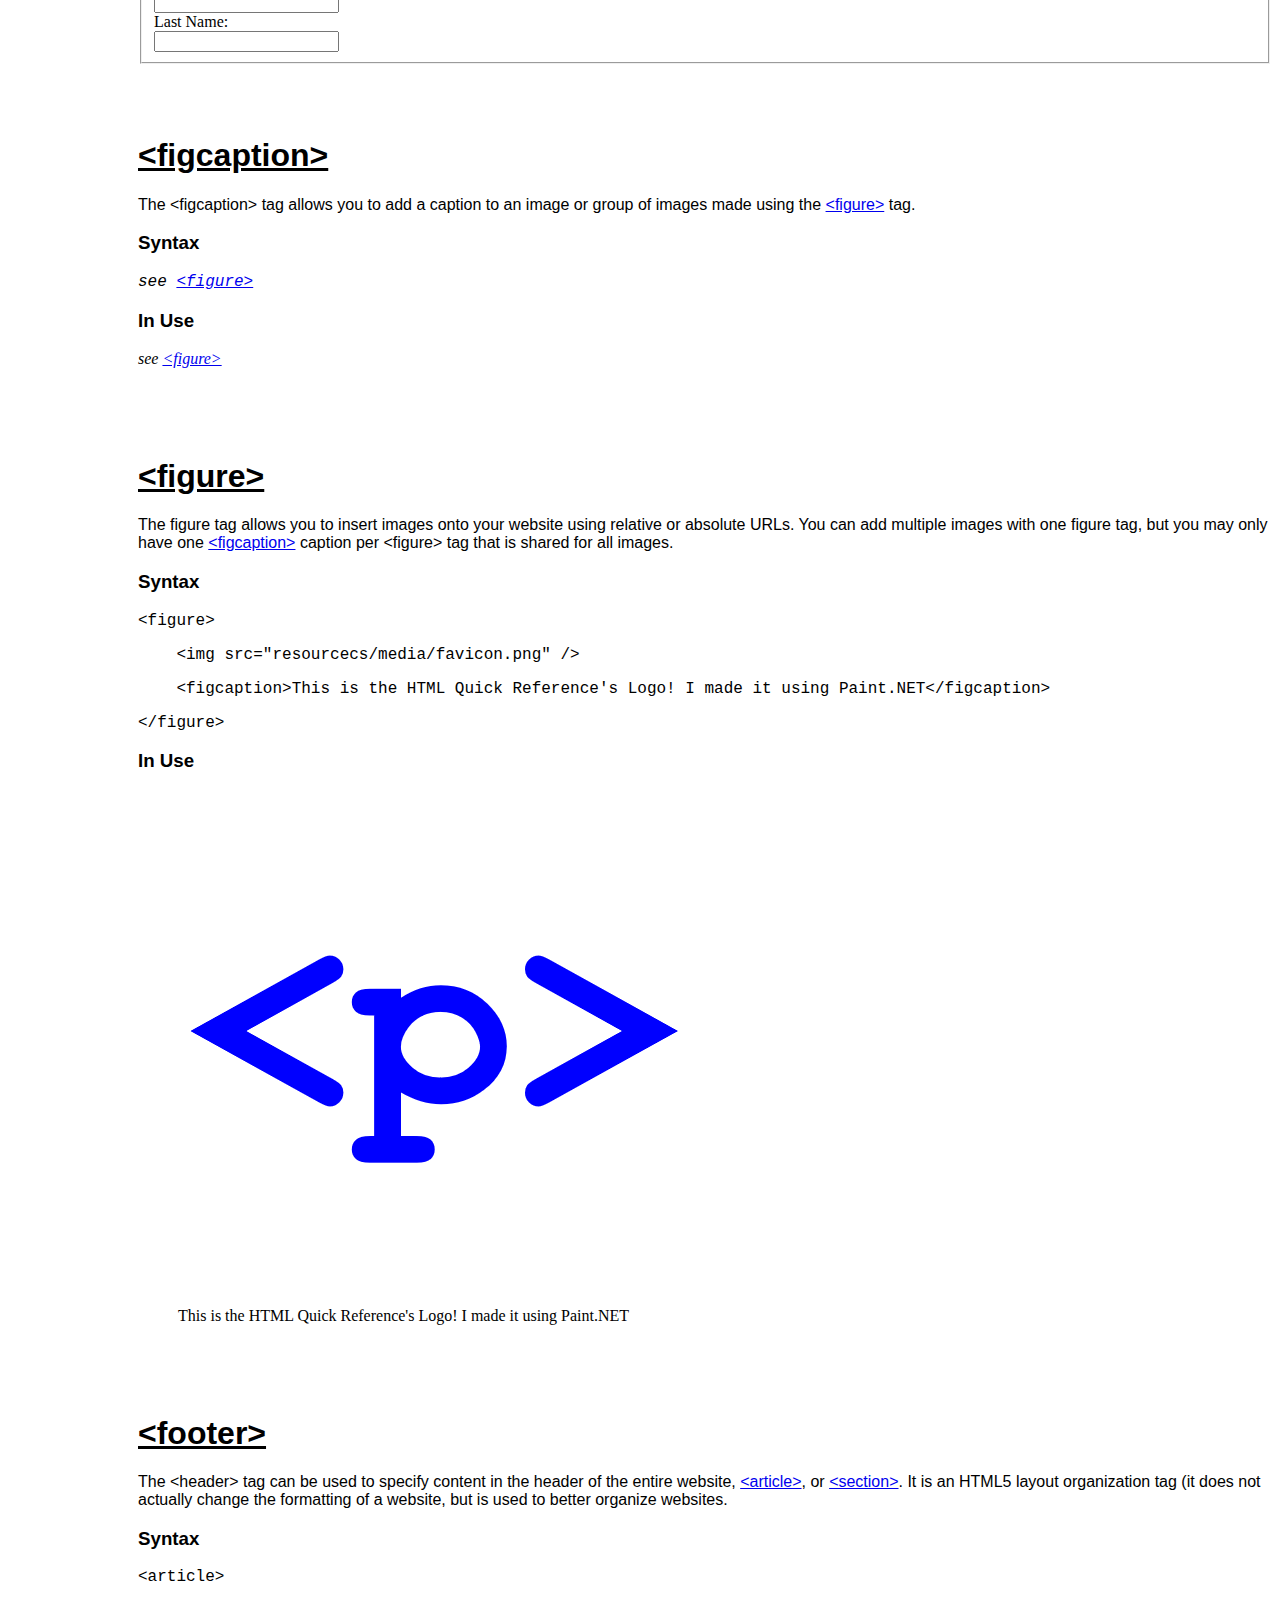
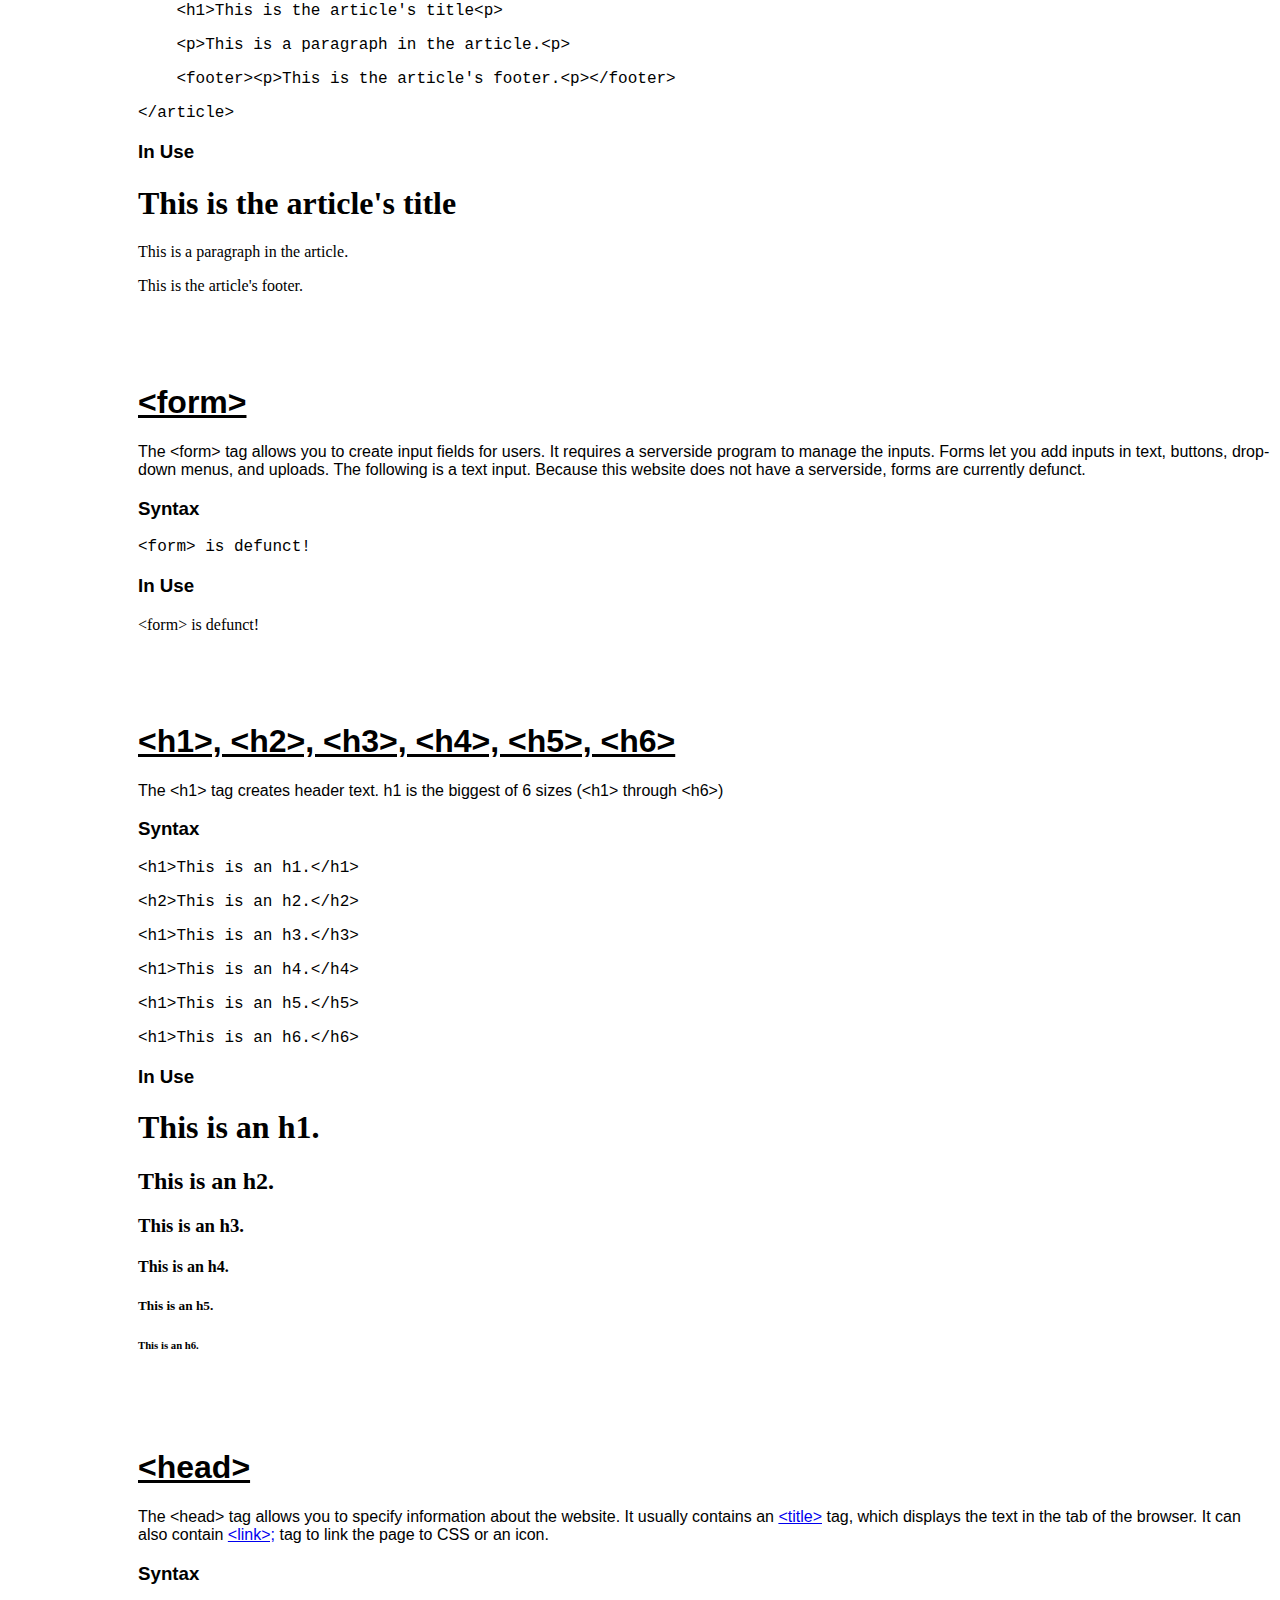
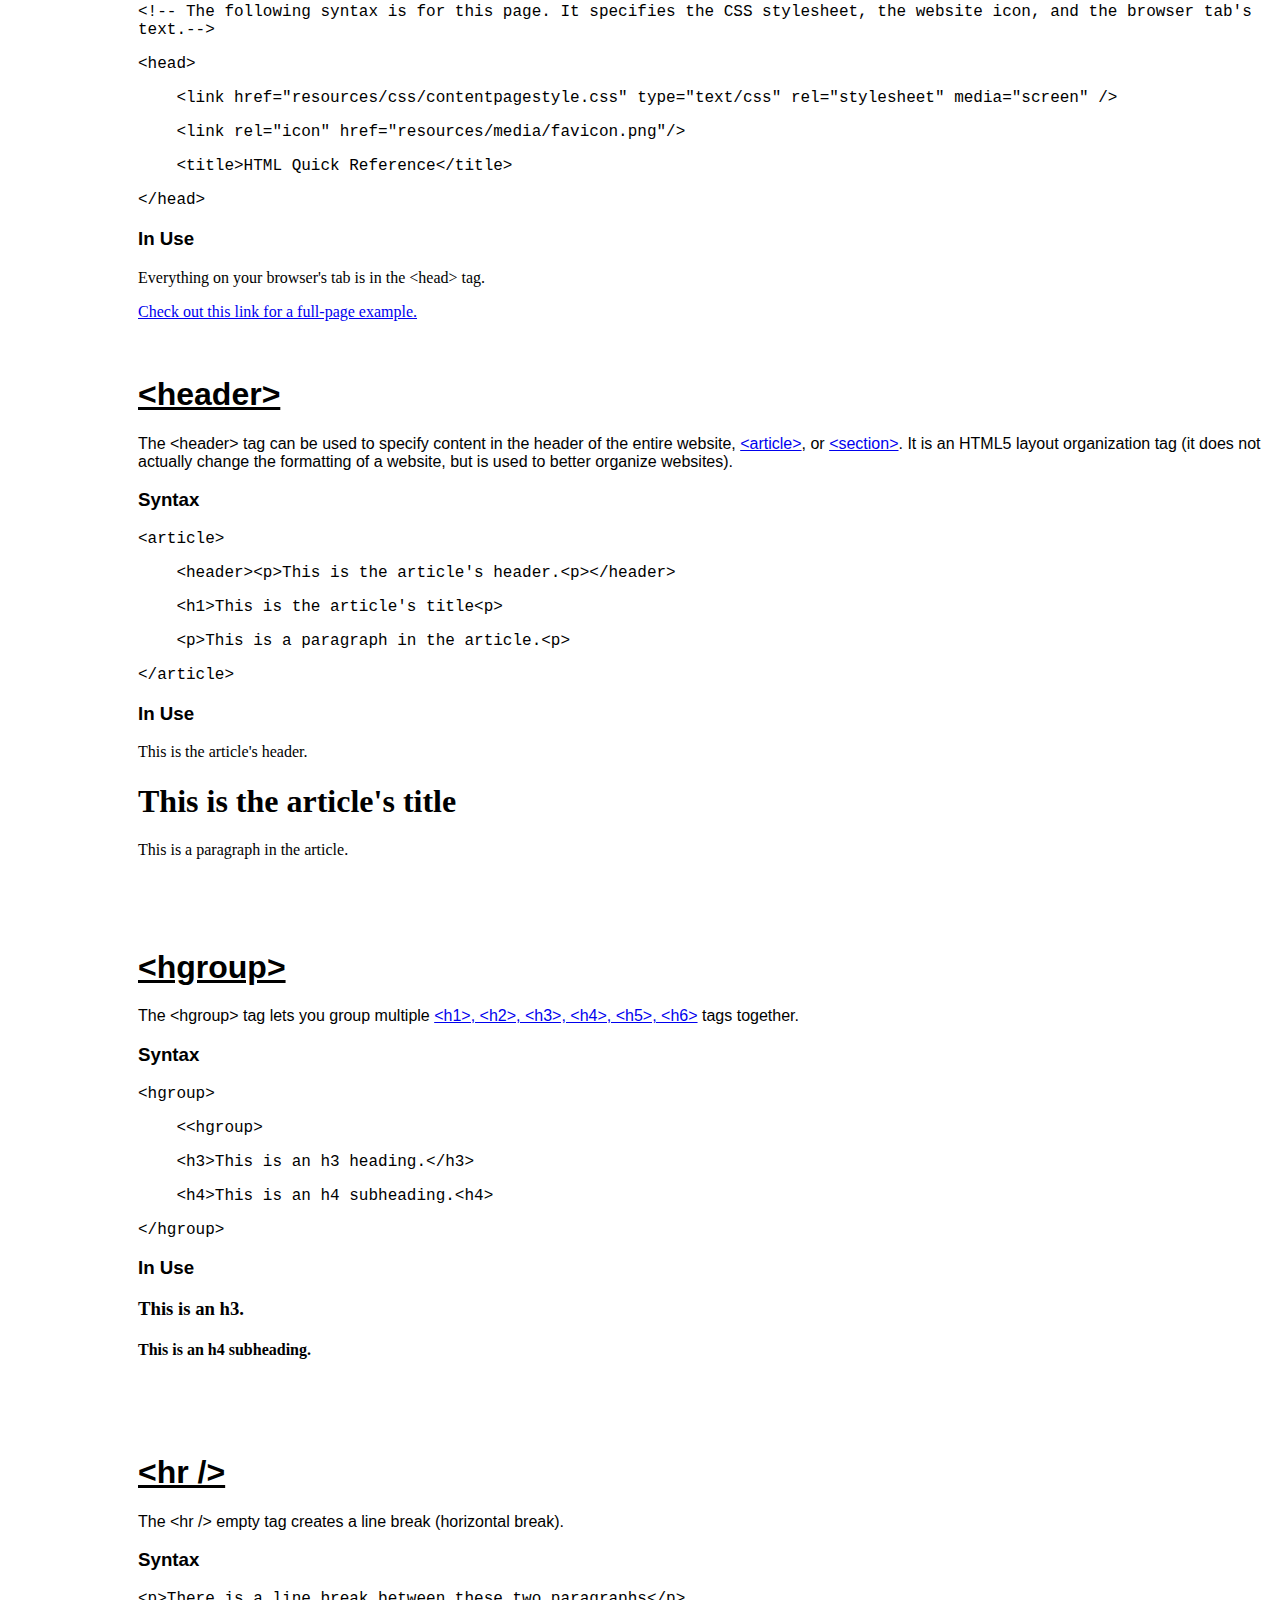
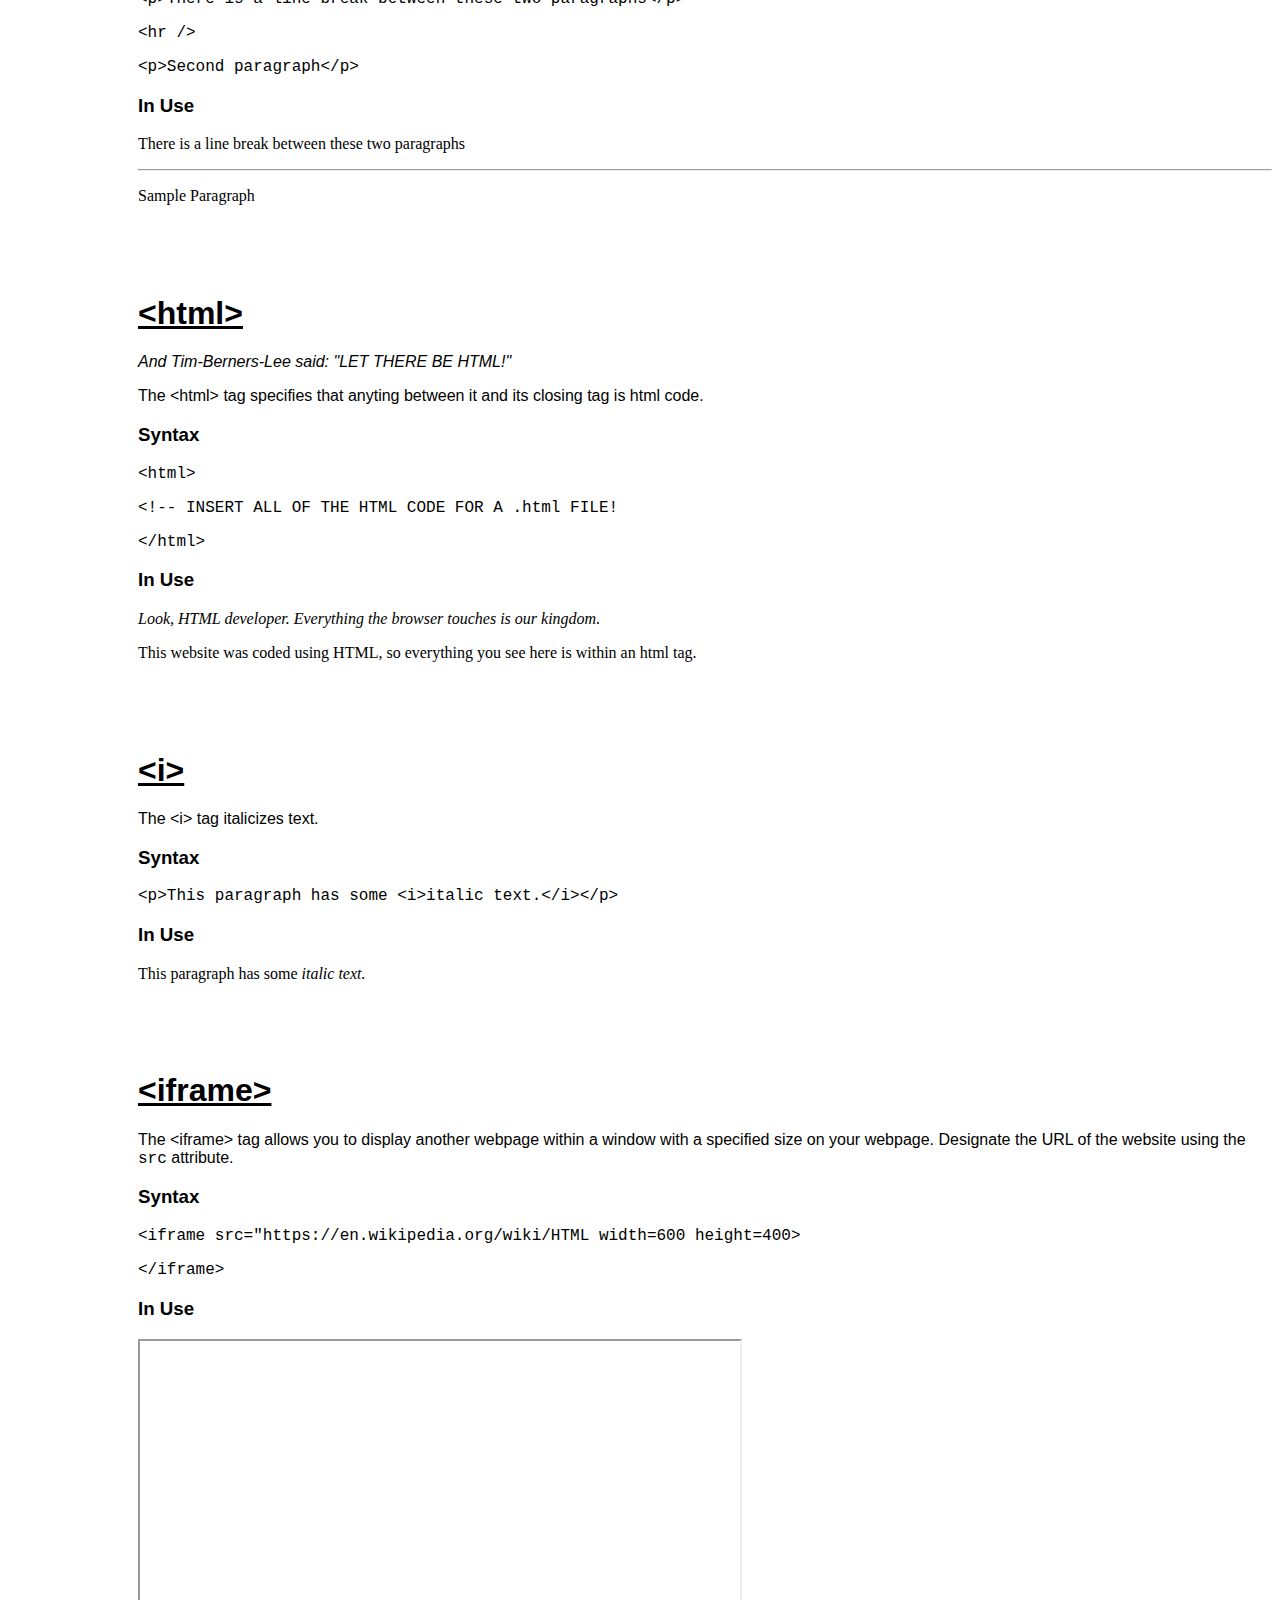
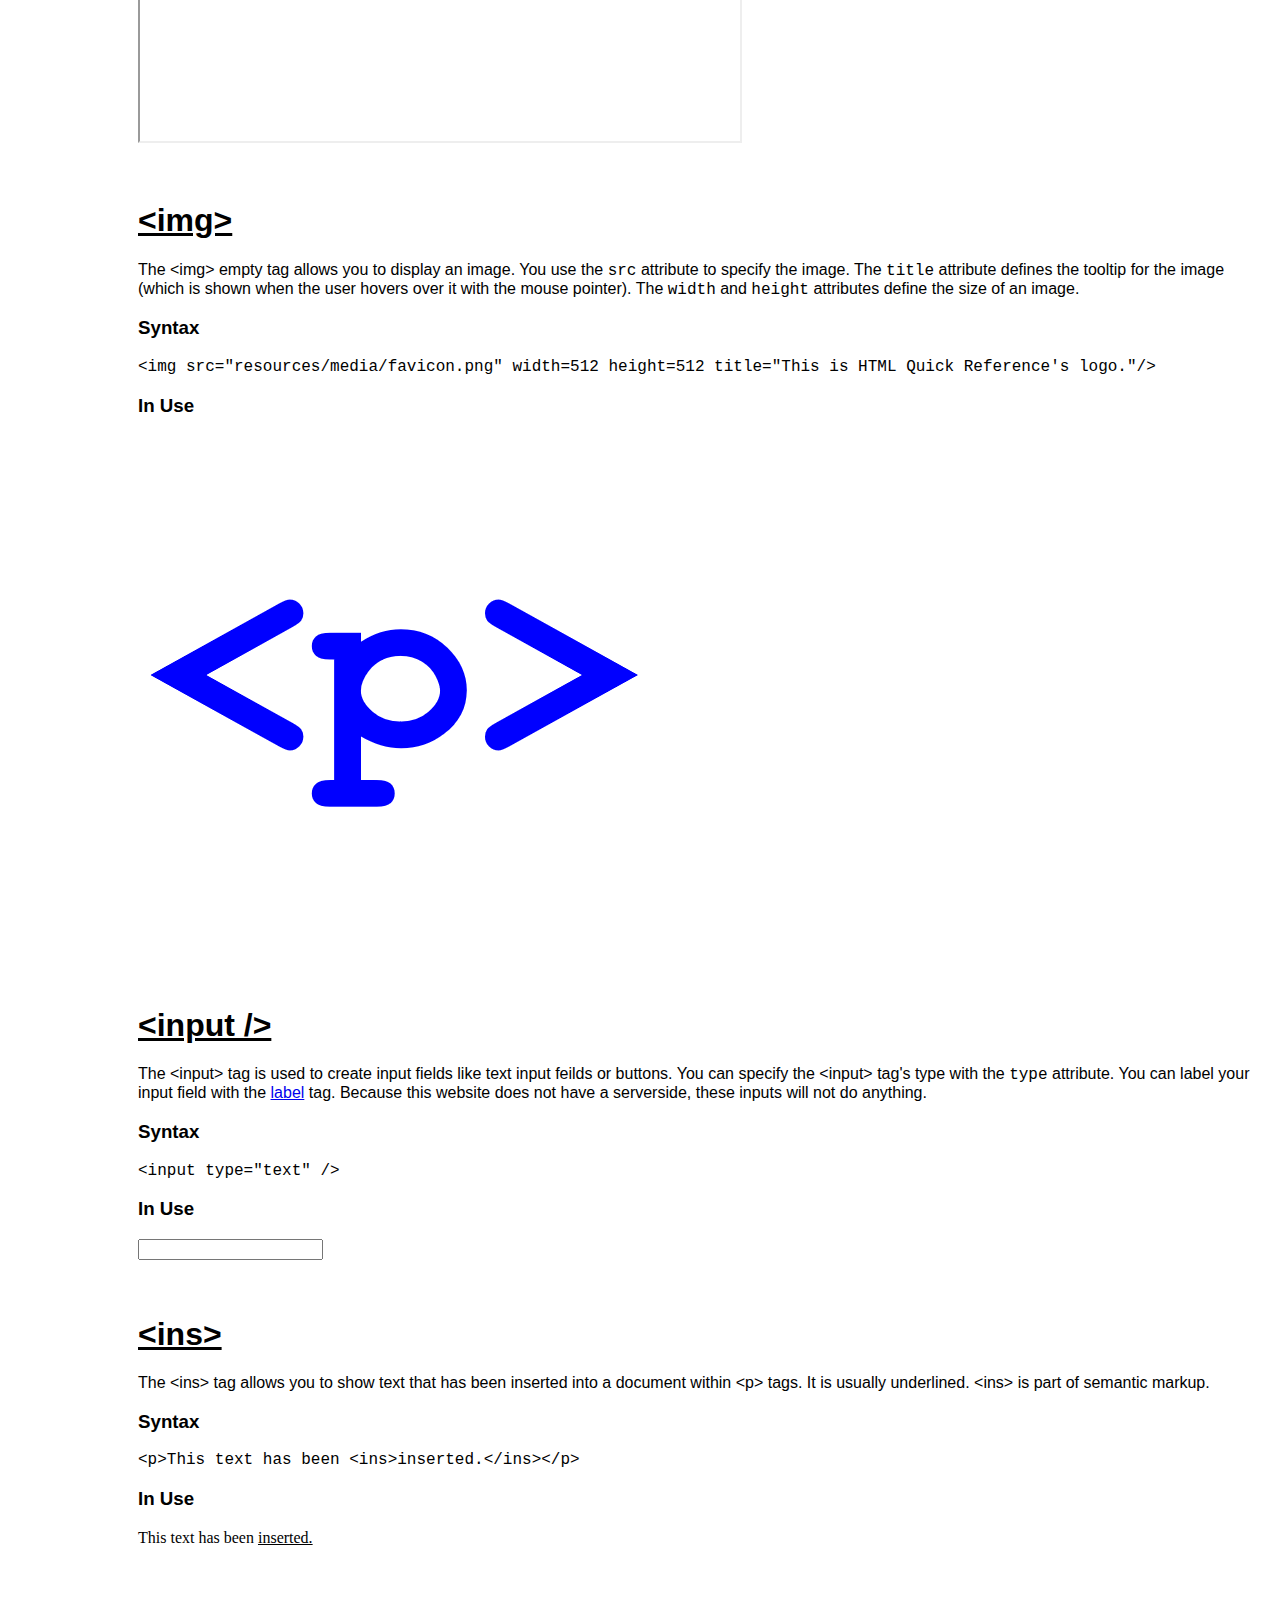
==== commit c2a2420d: "Merge branch 'master' into Upload-Branch" ====
--- a/index.html
+++ b/index.html
@@ -1,488 +1,604 @@
-<!DOCTYPE html>
-<html>
-    <head>
-        <link href="resources/css/contentpagestyle.css" type="text/css" rel="stylesheet" media="screen" />
-        <link rel="icon" href="resources/media/favicon.png"/>
-        <title>HTML Quick Reference</title>
-    </head>
-    <body class="body">
-        <div class="header">
-            <a class="website-logo" href="index.html">HTML Quick Reference</a>
-        </div>
-        <div class="sidebar">
-            <br />
-            <a href="index.html#a" class="sidebar-element">&lt;a&gt;</a>
-            <a href="index.html#abbr" class="sidebar-element">&lt;abbr&gt;</a>
-            <a href="index.html#address" class="sidebar-element">&lt;address&gt;</a>
-            <a href="index.html#article" class="sidebar-element">&lt;article&gt;</a>
-            <a href="index.html#aside" class="sidebar-element">&lt;aside&gt;</a>
-            <a href="index.html#audio" class="sidebar-element">&lt;audio&gt;</a>
-            <a href="index.html#b" class="sidebar-element">&lt;b&gt;</a>
-            <a href="index.html#blockquote" class="sidebar-element">&lt;blockquote&gt;</a>
-            <a href="index.html#body" class="sidebar-element">&lt;body&gt;</a>
-            <a href="index.html#br /" class="sidebar-element">&lt;br /&gt;</a>
-            <a href="index.html#button" class="sidebar-element">&lt;button&gt;</a>
-            <a href="index.html#cite" class="sidebar-element">&lt;cite&gt;</a>
-            <a href="index.html#dd" class="sidebar-element">&lt;dd&gt;</a>
-            <a href="index.html#del" class="sidebar-element">&lt;del&gt;</a>
-            <a href="index.html#dfn" class="sidebar-element">&lt;dfn&gt;</a>
-            <a href="index.html#div" class="sidebar-element">&lt;div&gt;</a>
-            <a href="index.html#dl" class="sidebar-element">&lt;dl&gt;</a>
-            <a href="index.html#dt" class="sidebar-element">&lt;dt&gt;</a>
-            <a href="index.html#em" class="sidebar-element">&lt;em&gt;</a>
-            <a href="index.html#fieldset" class="sidebar-element">&lt;fieldset&gt;</a>
-            <a href="index.html#figcaption" class="sidebar-element">&lt;figcaption&gt;</a>
-            <a href="index.html#figure" class="sidebar-element">&lt;figure&gt;</a>
-            <a href="index.html#footer" class="sidebar-element">&lt;footer&gt;</a>
-            <a href="index.html#form" class="sidebar-element">&lt;form&gt;</a>
-            <a href="index.html#h1-h6" class="sidebar-element">&lt;h1&gt;</a>
-            <a href="index.html#h1-h6" class="sidebar-element">&lt;h2&gt;</a>
-            <a href="index.html#h1-h6" class="sidebar-element">&lt;h3&gt;</a>
-            <a href="index.html#h1-h6" class="sidebar-element">&lt;h4&gt;</a>
-            <a href="index.html#h1-h6" class="sidebar-element">&lt;h5&gt;</a>
-            <a href="index.html#h1-h6" class="sidebar-element">&lt;h6&gt;</a>
-            <a href="index.html#head" class="sidebar-element">&lt;head&gt;</a>
-            <a href="index.html#header" class="sidebar-element">&lt;header&gt;</a>
-            <a href="index.html#hr /" class="sidebar-element">&lt;hr /&gt;</a>
-            <a href="index.html#html" class="sidebar-element">&lt;html&gt;</a>
-            <a href="index.html#i" class="sidebar-element">&lt;i&gt;</a>
-            <br />
-            <br />
-            
-        </div>
-        <div class="content">
-            <h1 class="content-page-header">Welcome to HTML Quick Reference!</h1>
-            <p class="description">This site is a quick reference for HTML! You can see all the tags on the sidebar to the left. Click the website logo in on the top to return to this homepage!</p>
-            <p class="description">This website was made using HTML, CSS, and GitHub Pages.</p>
-            
-            <hr />
-            <p id="a">&nbsp;</p>
-            
-            <h1 class ="content-page-header">&lt;a&gt;</h1>
-            <p class="description">The &lt;a&gt; tag creates a hyperlink. You specify the URL of your link within the <span class="syntax">href</span> attribute and the text of the hyperlink between the two tags. It can either be a link to an external website using the full URL of the website or a link to the a different page of the current website using a relative link.</p>
-            <h3 class ="content-section-header">Syntax</h3>
-            <p class="syntax">&lt;a href="https://www.wikipedia.org/"&gt;Link to wikipedia&lt;a&gt;&nbsp;&nbsp;&nbsp;&nbsp;&lt;!-- External URL link --&gt;</p>
-            <p class="syntax">&lt;a href="p.html"&gt;Link to &lt;p&gt; tag on this website&lt;a&gt;&nbsp;&nbsp;&nbsp;&nbsp;&lt;!-- Relative URL link --&gt;</p>
-            <h3 class="content-section-header">In Use</h3>
-            <a href="https://www.wikipedia.org/">Link to wikipedia</a>
-            <br />
-            <a href="p.html">Link to &lt;p&gt; tag on this website</a>
-            
-            <br />
-            <p id="abbr">&nbsp;</p>
-            
-            <h1 class ="content-page-header">&lt;abbr&gt;</h1>
-            <p class="description">The &lt;abbr&gt; tag allows you to create abbreviations/acronyms that, when moused over, shows the full definition of the abbreviation/acronym. You define the full definition using the <span class="syntax">title</span> tag.</p>
-            <h3 class ="content-section-header">Syntax</h3>
-            <p class="syntax">&lt;abbr title="Hypertext Markup Language"&gt;HTML (Mouse over me!)&lt;/abbr&gt;</p>
-            <h3 class="content-section-header">In Use</h3>
-            <abbr title="Hypertext Markup Language">HTML (Mouse over me!)</abbr>
-            
-            <br />
-            <p id="address">&nbsp;</p>
-            
-            <h1 class ="content-page-header">&lt;address&gt;</h1>
-            <p class="description">The address tag allows you to specify contact or address details for a person. It is usually automatically italicized by the browser.</p>
-            <h3 class ="content-section-header">Syntax</h3>
-            <p class="syntax">&lt;address&gt;</p>
-            <p class="syntax">&nbsp;&nbsp;&nbsp;&nbsp;&lt;p&gt;400 Broad St, Seattle, Washington 98109&lt;/p&gt;</p>
-            <p class="syntax">&nbsp;&nbsp;&nbsp;&nbsp;&lt;p&gt;&lt;a href="mailto:firstname.lastname@example.org"&gt;firstname.lastname@example.org&lt;/a&gt;&lt;/p&gt;
-            <p class="syntax">&lt;/address&gt;</p>
-            <h3 class="content-section-header">In Use</h3>
-            <address>
-                <p>400 Broad St, Seattle, Washington 980109</p>
-                <p><a href="mailto:fistname.lastname@example.org">firstname.lastname@example.org</a></p>
-            </address>
-            
-            <br />
-            <p id="article">&nbsp;</p>
-
-            <h1 class ="content-page-header">&lt;article&gt;</h1>
-            <p class="description">The &lt;article&gt; tag allows you to specify self-contained content, like a news story or blog post. &lt;article&gt; elements are exclusive to HTML5 and are not supported on Windows Internet Explorer, but is supported on Microsoft Edge.</p>
-            <h3 class ="content-section-header">Syntax</h3>
-            <p class="syntax">&lt;article&gt;</p>
-            <p class="syntax">&nbsp;&nbsp;&nbsp;&nbsp;&lt;h1&gt;This is the article's title&lt;/h1&gt;</p>
-            <p class="syntax">&nbsp;&nbsp;&nbsp;&nbsp;&lt;p&gt;This is a paragraph in the article.&lt;/p&gt;</p>
-            <p class="syntax">&lt;/article&gt;</p>
-            <h3 class="content-section-header">In Use</h3>
-            <article>
-                <h1>This is the article's title</h1>
-                <p>This is a paragraph in the article.</p>
-            </article>
-            
-            <br />
-            <p id="aside">&nbsp;</p>
-
-            <h1 class ="content-page-header">&lt;aside&gt;</h1>
-            <p class="description">The &lt;aside&gt; tag is used to specify content in an &lt;article&gt; or on the whole website that is important and relevant, but is not required for the &lt;article&gt;/page. It does not automatically format its content to be in a side margin and requires CSS to do so. An examle of how &lt;aside&gt; should be used is defining a word on used in an article in the margin of said article.</p>
-            <h3 class ="content-section-header">Syntax</h3>
-            <p class="syntax">&lt;aside&gt;</p>
-            <p class="syntax">&nbsp;&nbsp;&nbsp;&nbsp;&nbsp;&lt;p&gt;This "aside" information is relevant, but not required!&lt;/p&gt;</p>
-            <p class="syntax">&lt;/aside&gt;</p>
-            <h3 class="content-section-header">In Use</h3>
-            <aside>
-                <p>This "aside" information is relevant, but not required!</p>
-            </aside>
-                        
-            <br />
-            <p id="audio">&nbsp;</p>
-
-            <h1 class ="content-page-header">&lt;audio&gt;</h1>
-            <p class="description">The audio tag allows you to include audio files in your websites. You specify where the audio file is using the <span class="syntax">src</span> attribute (usually with a relative link). You specify if the website plays the audio automatically using the <span class="syntax">preload</span> attribute. Finally, you also specify if browser audio controls are shown using the <span class="syntax">controls</span> attribute. If the audio file you want to display is unsupported, the browser will display the &lt;p&gt; text. You can specify "fallback" sources of audio using the <span class="syntax">&lt;source&gt;</span></p>
-            <h3 class="content-section-header">Syntax</h3>
-            <p class="syntax">&lt;audio src="resources/media/audio-sample.mp3" preload="none" controls&gt;
-            <p class="syntax">&lt;p&gt;This audio format is not supported.&lt;/p&gt;</p>
-            <p class="syntax">&lt;/audio&gt;</p>
-            <h3 class="content-section-header">In Use</h3>
-            <audio src="resources/media/audio-sample.mp3" preload="none" controls>
-            <p>This audio format is not supported.</p>
-            </audio>
-            
-            <br />
-            <p id="b">&nbsp;</p>
-            
-            <h1 class ="content-page-header">&lt;b&gt;</h1>
-            <p class="description">The &lt;b&gt; tag bolds text. The Semantic Markup <a href="index.html#strong">&lt;strong&gt;</a> tag also usually bolds text.</p>
-            <h3 class="content-section-header">Syntax</h3>
-            <p class="syntax">&lt;p&gt;This paragraph has some &lt;b&gt;bolded text.&lt;/b&gt;&lt;/p&gt;
-            <h3 class="content-section-header">In Use</h3>
-            <p>This paragraph has some <b>bolded text.</b></p>
-            
-            <br />
-            <p id="blockquote">&nbsp;</p>
-            
-            <h1 class ="content-page-header">&lt;blockquote&gt;</h1>
-            <p class="description">The &lt;blockquote&gt; tag allows you to insert longer, paragraph-length block quotes. &lt;blockquote&gt; is usually indented by the browser. Use the <span class="syntax">cite</span> attribute to show where the quote is from.
-            <h3 class="content-section-header">Syntax</h3>
-            <p class="syntax">&lt;blockquote cite="https://en.wikipedia.org/wiki/HTML"&gt;
-            <p class="syntax">&lt;p&gt;Hypertext Markup Language (HTML) is the standard markup language for creating web pages and web applications. With Cascading Style Sheets (CSS) and JavaScript, it forms a triad of cornerstone technologies for the World Wide Web.&lt;/p&gt;</p>
-            <p class="syntax">&lt;/blockquote&gt;</p>
-            <h3 class="content-section-header">In Use</h3>
-            <blockquote cite="https://en.wikipedia.org/wiki/HTML">
-            <p>Hypertext Markup Language (HTML) is the standard markup language for creating web pages and web applications. With Cascading Style Sheets (CSS) and JavaScript, it forms a triad of cornerstone technologies for the World Wide Web.</p>
-            </blockquote>
-            
-            <br />
-            <p id="body">&nbsp;</p>
-            
-            <h1 class ="content-page-header">&lt;body&gt;</h1>
-            <p class="description">The body tag contains all HTML code that is to be displayed in the main browser window. Everyting in your browser window right now is within a body tag.</p>
-            <h3 class="content-section-header">Syntax</h3>
-            <p class="syntax">&lt;body&gt;
-            <p class="syntax">&lt;!--INSERT WEBSITE CODE--&gt;</p>
-            <p class="syntax">&lt;/body&gt;</p>
-            <h3 class="content-section-header">In Use</h3>
-            <p>Everything on your screen right now is in the &lt;body&gt; tag.</p>
-            <a href="tag-pages/body.html">Check out this link for a full-page example.</a>
-            
-            <br />
-            <p id="br /">&nbsp;</p>
-            
-            <h1 class ="content-page-header">&lt;br /&gt;</h1>
-            <p class="description">The &lt;br /&gt; empty tag creates empty break. </p>
-            <h3 class="content-section-header">Syntax</h3>
-            <p class="syntax">&lt;p&gt;There is an extra empty break between these two paragraphs&lt;/p&gt;
-            <p class="syntax">&lt;br /&gt;</p>
-            <p class="syntax">&lt;p&gt;Second paragraph&lt;/p&gt;</p>
-            <h3 class="content-section-header">In Use</h3>
-            <p>There is an extra empty break between these two paragraphs</p>
-            <br />
-            <p>Sample Paragraph</p>
-            
-            <br />
-            <p id="button">&nbsp;</p>
-            
-            <h1 class ="content-page-header">&lt;button&gt;</h1>
-            <p class="description">The &lt;button&gt; empty tag creates a button you can click. Buttons suport event attributes to cause action.</p>
-            <h3 class="content-section-header">Syntax</h3>
-            <p class="syntax">&lt;Button&gt;&lt;img src="resources/media/favicon.png" width="10" height="10"&gt; Sample Button&lt;/button&gt;
-            <h3 class="content-section-header">In Use</h3>
-            <button><img src="resources/media/favicon.png" width="10" height="10"> Sample Button</button>
-            
-            <br />
-            <p id="cite">&nbsp;</p>
-            
-            <h1 class ="content-page-header">&lt;cite&gt;</h1>
-            <p class="description">The &lt;cite&gt; tag italicizes text, but is part of semantic markup.</p>
-            <h3 class="content-section-header">Syntax</h3>
-            <p class="syntax">&lt;p&gt;&lt;cite&gt;HTML&amp;CSS: Design and Build Websites&lt;cite&gt; by Jon Duckett is where I learned HTML and CSS!&lt;/p&gt;</p>
-            <h3 class="content-section-header">In Use</h3>
-            <p><cite>HTML&amp;CSS: Design and Build Websites</cite> by Jon Duckett is where I learned HTML and CSS!</p>
-            
-            <br />
-            <p id="dd">&nbsp;</p>
-            
-            <h1 class ="content-page-header">&lt;dd&gt;</h1>
-            <p class="description">The &lt;dd&gt; tag shows the definition within a definition list (<a href="index.html#dl">&lt;dl&gt;</a>) </p>
-            <h3 class="content-section-header">Syntax</h3>
-            <p class="syntax"><i>see <a href="index.html#dl">&lt;dl&gt;</a></i></p>
-            <h3 class="content-section-header">In Use</h3>
-            <p><i>see <a href="index.html#dl">&lt;dl&gt;</a></i></p>
-            
-            <br />
-            <p id="del">&nbsp;</p>
-            
-            <h1 class ="content-page-header">&lt;del&gt;</h1>
-            <p class="description">The &lt;del&gt; tag shows its content has been deleted. It puts a strikethrough on its content by default and is part of semantic markup.</p>
-            <h3 class="content-section-header">Syntax</h3>
-            <p class="syntax">&lt;p&gt;&lt;del&gt;Deleted Text&lt;/del&gt;&lt;/p&gt;</p>
-            <h3 class="content-section-header">In Use</h3>
-            <p><del>Deleted Text.</del></p>
-            
-            <br />
-            <p id="dfn">&nbsp;</p>
-            
-            <h1 class ="content-page-header">&lt;dfn&gt;</h1>
-            <p class="description">The &lt;dfn&gt; tag shows the defining instance of a new term, like a new vocabulary word. Some browsers put &lt;dfn&gt; tags in italics, while others, like Safari (Apple's Browser) do not.</p>
-            <h3 class="content-section-header">Syntax</h3>
-            <p class="syntax">&lt;p&gt;HTML - &lt;dfn&gt;HTML is Hypertext Markup Language. It is used to build websites.&lt;/dfn&gt;&lt;/p&gt;</p>
-            <h3 class="content-section-header">In Use</h3>
-            <p>HTML - <dfn>HTML is Hypertext Markup Language. It is used to build websites.</dfn></p>
-            
-            <br />
-            <p id="div">&nbsp;</p>
-            
-            <h1 class ="content-page-header">&lt;div&gt;</h1>
-            <p class="description">The &lt;div&gt; tag allows you to group elements together in a block-level organizational box. You can use CSS to specify the specifics of a div using the <a href="index.html#style">&lt;style&gt;</a> tag or by using the <span class="syntax">id</span> or <span class="syntax">class</span> attributes.
-            <h3 class="content-section-header">Syntax</h3>
-            <p class="syntax"><a href="tag-pages/div.html">&lt;div&gt; Syntax and Example</a></p>
-            <h3 class="content-section-header">In Use</h3>
-            <p><a href="tag-pages/div.html">&lt;div&gt; Syntax and Example</a></p>
-            
-            <br />
-            <p id="dl">&nbsp;</p>
-            
-            <h1 class ="content-page-header">&lt;dl&gt;</h1>
-            <p class="description">The &lt;dl&gt; creates a definition list. You can put multiple items in this list with their definitions below using the &lt;dt&gt; (definition term) and &lt;dd&gt; (definition definition) tags. Terms are not indented while definitions are.</p>
-            <h3 class="content-section-header">Syntax</h3>
-            <p class="syntax">&lt;dl&gt;</p>
-            <p class="syntax">&nbsp;&nbsp;&nbsp;&nbsp;&lt;dt&gt;This is a definition term&lt;/dt&gt;</p>
-            <p class="syntax">&nbsp;&nbsp;&nbsp;&nbsp;&lt;dd&gt;This is the definition of said term&lt;/dd&gt;</p>
-            <p class="syntax">&nbsp;&nbsp;&nbsp;&nbsp;&lt;dt&gt;HTML&lt;/dt&gt;</p>
-            <p class="syntax">&nbsp;&nbsp;&nbsp;&nbsp;&lt;dd&gt;HTML is Hypertext Markup Language. It is used to build websites.&lt;/dd&gt;</p>
-            <p class="syntax">&nbsp;&nbsp;&nbsp;&nbsp;&lt;dt&gt;CSS&lt;/dt&gt;</p>
-            <p class="syntax">&nbsp;&nbsp;&nbsp;&nbsp;&lt;dd&gt;CSS is Cascading Style Sheets. It is used to style and format websites.&lt;/dd&gt;</p>
-            <p class="syntax">&lt;/dl&gt;</p>
-
-            
-            <h3 class="content-section-header">In Use</h3>
-            <dl>
-                <dt>This is a definition term</dt>
-                <dd>This is the definition of said term</dd>
-                <dt>HTML</dt>
-                <dd>HTML is Hypertext Markup Language. It is used to build websites</dd>
-                <dt>CSS</dt>
-                <dd>CSS is Cascading Style Sheets. It is used to style and format websites</dd>
-            </dl>
-            
-            <br />
-            <p id="dt">&nbsp;</p>
-            
-            <h1 class ="content-page-header">&lt;dt&gt;</h1>
-            <p class="description">The &lt;dd&gt; tag shows the definition term definition list (<a href="index.html#dl">&lt;dl&gt;</a>) </p>
-            <h3 class="content-section-header">Syntax</h3>
-            <p class="syntax"><i>see <a href="index.html#dl">&lt;dl&gt;</a></i></p>
-            <h3 class="content-section-header">In Use</h3>
-            <p><i>see <a href="index.html#dl">&lt;dl&gt;</a></i></p>
-            
-            <br />
-            <p id="em">&nbsp;</p>
-            
-            <h1 class ="content-page-header">&lt;em&gt;</h1>
-            <p class="description">The &lt;em&gt; tag italicizes text. It indicates emphasis and is part of semantic markup </p>
-            <h3 class="content-section-header">Syntax</h3>
-            <p class="syntax">&lt;p&gt;This text shows &lt;em&gt;emphasis&lt;/em&gt; using the em tag.&lt;/p&gt;</p>
-            <h3 class="content-section-header">In Use</h3>
-            <p>This text shows <em>emhpasis</em> using the em tag.</p>
-            
-            <br />
-            <p id="fieldset">&nbsp;</p>
-            
-            <h1 class ="content-page-header">&lt;fieldset&gt;</h1>
-            <p class="description">The &lt;fieldset&gt; tag groups input fields together. The <a href="index.html#legend">&lt;legend&gt; tag gives the &lt;fieldset&gt; a name.</a> The <a href="index.html#label">&lt;label&gt;</a> tag defines each of the fields in the set.</p>
-            <h3 class="content-section-header">Syntax</h3>
-            <p class="syntax">&lt;fieldset&gt;</p>
-            <p class="syntax">&nbsp;&nbsp;&nbsp;&nbsp;&lt;legend&gt;Full Name&lt;/legend&gt;</p>
-            <p class="syntax">&nbsp;&nbsp;&nbsp;&nbsp;&lt;label&gt;First Name:&lt;br /&gt;&lt;input type="text"&gt;&lt;/label&gt;</p>
-            <p class="syntax">&nbsp;&nbsp;&nbsp;&nbsp;&lt;br /&gt;</p>
-            <p class="syntax">&nbsp;&nbsp;&nbsp;&nbsp;&lt;label&gt;Last Name:&lt;br /&gt;&lt;input type="text"&gt;&lt;/label&gt;</p>
-            <p class="syntax">&lt;/fieldset&gt;</p>
-
-            <h3 class="content-section-header">In Use</h3>
-            <fieldset>
-                <legend>Full Name</legend>
-                <label>First Name:<br /><input type="text"></label>
-                <br />
-                <label>Last Name:<br /><input type="text"></label>
-            </fieldset>
-            
-            <br />
-            <p id="figcaption">&nbsp;</p>
-            
-            <h1 class ="content-page-header">&lt;figcaption&gt;</h1>
-            <p class="description">The &lt;figcaption&gt; tag allows you to add a caption to an image or group of images made using the <a href="index.html#figure">&lt;figure&gt;</a> tag. </p>
-            <h3 class="content-section-header">Syntax</h3>
-            <p class="syntax"><i>see <a href="index.html#figure">&lt;figure&gt;</a></i></p>
-            <h3 class="content-section-header">In Use</h3>
-            <p><i>see <a href="index.html#figure">&lt;figure&gt;</a></i></p>
-
-            <br />
-            <p id="figure">&nbsp;</p>
-            
-            <h1 class ="content-page-header">&lt;figure&gt;</h1>
-            <p class="description">The figure tag allows you to insert images onto your website using relative or absolute URLs. You can add multiple images with one figure tag, but you may only have one <a href="index.html#figcaption">&lt;figcaption&gt;</a> caption per &lt;figure&gt; tag that is shared for all images.</p>
-            <h3 class="content-section-header">Syntax</h3>
-            <p class="syntax">&lt;figure&gt;</p>
-            <p class="syntax">&nbsp;&nbsp;&nbsp;&nbsp;&lt;img src="resourcecs/media/favicon.png" /&gt;</p>
-            <p class="syntax">&nbsp;&nbsp;&nbsp;&nbsp;&lt;figcaption&gt;This is the HTML Quick Reference's Logo! I made it using Paint.NET&lt;/figcaption&gt;</p>
-            <p class="syntax">&lt;/figure&gt;</p>
-
-            <h3 class="content-section-header">In Use</h3>
-            <figure>
-                <img src="resources/media/favicon.png" />
-                <figcaption>This is the HTML Quick Reference's Logo! I made it using Paint.NET</figcaption>
-            </figure>
-            
-            <br />
-            <p id="footer">&nbsp;</p>
-
-            <h1 class ="content-page-header">&lt;footer&gt;</h1>
-            <p class="description">The &lt;header&gt; tag can be used to specify content in the header of the entire website, <a href="index.html#article">&lt;article&gt;</a>, or <a href="index.html#section">&lt;section&gt;</a>. It is an HTML5 layout organization tag (it does not actually change the formatting of a website, but is used to better organize websites.</p>
-            <h3 class ="content-section-header">Syntax</h3>
-            <p class="syntax">&lt;article&gt;</p>
-            <p class="syntax">&nbsp;&nbsp;&nbsp;&nbsp;&lt;h1&gt;This is the article's title&lt;p&gt;</p>
-            <p class="syntax">&nbsp;&nbsp;&nbsp;&nbsp;&lt;p&gt;This is a paragraph in the article.&lt;p&gt;</p>
-            <p class="syntax">&nbsp;&nbsp;&nbsp;&nbsp;&lt;footer&gt;&lt;p&gt;This is the article's footer.&lt;p&gt;&lt;/footer&gt;</p>
-            <p class="syntax">&lt;/article&gt;</p>
-            <h3 class="content-section-header">In Use</h3>
-            <article>
-                <h1>This is the article's title</h1>
-                <p>This is a paragraph in the article.</p>
-                <footer><p>This is the article's footer.</p></footer>
-            </article>
-            
-            <br />
-            <p id="form">&nbsp;</p>
-            
-            <h1 class ="content-page-header">&lt;form&gt;</h1>
-            <p class="description">The &lt;form&gt; tag allows you to create input fields for users. It requires a serverside program to manage the inputs. Forms let you add inputs in text, buttons, drop-down menus, and uploads. The following is a text input. Because this website does not have a serverside, forms are currently defunct. </p>
-            <h3 class ="content-section-header">Syntax</h3>
-            <p class="syntax">&lt;form&gt; is defunct!</p>
-            <h3 class="content-section-header">In Use</h3>
-            <p>&lt;form&gt; is defunct!</p>
-            
-            <br />
-            <p id="h1-h6">&nbsp;</p>
-            
-            <h1 class ="content-page-header">&lt;h1&gt;, &lt;h2&gt;, &lt;h3&gt;, &lt;h4&gt;, &lt;h5&gt;, &lt;h6&gt;</h1>
-            <p class="description">The &lt;h1&gt; tag creates header text. h1 is the biggest of 6 sizes (&lt;h1&gt; through &lt;h6&gt;)
-            <h3 class ="content-section-header">Syntax</h3>
-            <p class="syntax">&lt;h1&gt;This is an h1.&lt;/h1&gt;</p>
-            <p class="syntax">&lt;h2&gt;This is an h2.&lt;/h2&gt;</p>
-            <p class="syntax">&lt;h1&gt;This is an h3.&lt;/h3&gt;</p>
-            <p class="syntax">&lt;h1&gt;This is an h4.&lt;/h4&gt;</p>
-            <p class="syntax">&lt;h1&gt;This is an h5.&lt;/h5&gt;</p>
-            <p class="syntax">&lt;h1&gt;This is an h6.&lt;/h6&gt;</p>
-
-            <h3 class="content-section-header">In Use</h3>
-            <h1>This is an h1.</h1>
-            <h2>This is an h2.</h2>
-            <h3>This is an h3.</h3>
-            <h4>This is an h4.</h4>
-            <h5>This is an h5.</h5>
-            <h6>This is an h6.</h6>
-            
-            <br />
-            <p id="head">&nbsp;</p>
-            
-            <h1 class ="content-page-header">&lt;head&gt;</h1>
-            <p class="description">The &lt;head&gt; tag allows you to specify information about the website. It usually contains an <a href="index.html#title">&lt;title&gt;</a> tag, which displays the text in the tab of the browser.</p>
-            <h3 class="content-section-header">Syntax</h3>
-            <p class="syntax">&lt;!-- The following syntax is for this page. It specifies the CSS stylesheet, the website icon, and the tab's text.--&gt;</p>
-            <p class="syntax">&lt;head&gt;
-            <p class="syntax">&nbsp;&nbsp;&nbsp;&nbsp;&lt;link href="resources/css/contentpagestyle.css" type="text/css" rel="stylesheet" media="screen" /&gt;</p>
-            <p class="syntax">&nbsp;&nbsp;&nbsp;&nbsp;&lt;link rel="icon" href="resources/media/favicon.png"/&gt;</p>
-            <p class="syntax">&nbsp;&nbsp;&nbsp;&nbsp;&lt;title&gt;HTML Quick Reference&lt;/title&gt;</p>
-            <p class="syntax">&lt;/head&gt;</p>
-            <h3 class="content-section-header">In Use</h3>
-            <p>Everything on your browser's tab is in the &lt;head&gt; tag.</p>
-            <a href="tag-pages/body.html">Check out this link for a full-page example.</a>
-            
-            <br />
-            <p id="header">&nbsp;</p>
-
-            <h1 class ="content-page-header">&lt;header&gt;</h1>
-            <p class="description">The &lt;header&gt; tag can be used to specify content in the header of the entire website, <a href="index.html#article">&lt;article&gt;</a>, or <a href="index.html#section">&lt;section&gt;</a>. It is an HTML5 layout organization tag (it does not actually change the formatting of a website, but is used to better organize websites).</p>
-            <h3 class ="content-section-header">Syntax</h3>
-            <p class="syntax">&lt;article&gt;</p>
-            <p class="syntax">&nbsp;&nbsp;&nbsp;&nbsp;&lt;header&gt;&lt;p&gt;This is the article's header.&lt;p&gt;&lt;/header&gt;</p>
-            <p class="syntax">&nbsp;&nbsp;&nbsp;&nbsp;&lt;h1&gt;This is the article's title&lt;p&gt;</p>
-            <p class="syntax">&nbsp;&nbsp;&nbsp;&nbsp;&lt;p&gt;This is a paragraph in the article.&lt;p&gt;</p>
-            <p class="syntax">&lt;/article&gt;</p>
-            <h3 class="content-section-header">In Use</h3>
-            <article>
-                <header>This is the article's header.</header>
-                <h1>This is the article's title</h1>
-                <p>This is a paragraph in the article.</p>
-            </article>
-            
-            <br />
-            <p id="hgroup">&nbsp;</p>
-
-            <h1 class ="content-page-header">&lt;hgroup&gt;</h1>
-            <p class="description">The &lt;hgroup&gt; tag lets you group multiple <a href="index.html#h1-h6">&lt;h1&gt;, &lt;h2&gt;, &lt;h3&gt;, &lt;h4&gt;, &lt;h5&gt;, &lt;h6&gt;</a> tags together.</p>
-            <h3 class ="content-section-header">Syntax</h3>
-            <p class="syntax">&lt;hgroup&gt;</p>
-            <p class="syntax">&nbsp;&nbsp;&nbsp;&nbsp;&lt;&lt;hgroup&gt;</p>
-            <p class="syntax">&nbsp;&nbsp;&nbsp;&nbsp;&lt;h3&gt;This is an h3 heading.&lt;/h3&gt;</p>
-            <p class="syntax">&nbsp;&nbsp;&nbsp;&nbsp;&lt;h4&gt;This is an h4 subheading.&lt;h4&gt;</p>
-            <p class="syntax">&lt;/hgroup&gt;</p>
-            <h3 class="content-section-header">In Use</h3>
-            <hgroup>
-                <h3>This is an h3.</h3>
-                <h4>This is an h4 subheading.</h4>
-            </hgroup>
-            
-            <br />
-            <p id="hr /">&nbsp;</p>
-            
-            <h1 class ="content-page-header">&lt;hr /&gt;</h1>
-            <p class="description">The &lt;hr /&gt; empty tag creates a line break (horizontal break).</p>
-            <h3 class="content-section-header">Syntax</h3>
-            <p class="syntax">&lt;p&gt;There is a line break between these two paragraphs&lt;/p&gt;
-            <p class="syntax">&lt;hr /&gt;</p>
-            <p class="syntax">&lt;p&gt;Second paragraph&lt;/p&gt;</p>
-            <h3 class="content-section-header">In Use</h3>
-            <p>There is a line break between these two paragraphs</p>
-            <hr />
-            <p>Sample Paragraph</p>
-            
-            <br />
-            <p id="html">&nbsp;</p>
-            
-            <h1 class ="content-page-header">&lt;html&gt;</h1>
-            <p class="description"><i>And Tim-Berners-Lee said: "LET THERE BE HTML!"</i></p>
-            <p class="description">The &lt;html&gt; tag specifies that anyting between it and its closing tag is html code.</p>
-            <h3 class="content-section-header">Syntax</h3>
-            <p class="syntax">&lt;html&gt;</p>
-            <p class="syntax">&lt;!-- INSERT ALL OF THE HTML CODE FOR A .html FILE!</p>
-            <p class="syntax">&lt;/html&gt;</p>
-            <h3 class="content-section-header">In Use</h3>
-            <p><i>Look, HTML developer. Everything the browser touches is our kingdom.</i></p>
-            <p>This website was coded using HTML, so everything you see here is within an html tag.</p>
-            
-            <br />
-            <p id="i">&nbsp;</p>
-            
-            <h1 class ="content-page-header">&lt;i&gt;</h1>
-            <p class="description">The &lt;i&gt; tag italicizes text.</p>
-            <h3 class="content-section-header">Syntax</h3>
-            <p class="syntax">&lt;p&gt;This paragraph has some &lt;i&gt;italic text.&lt;/i&gt;&lt;/p&gt;
-            <h3 class="content-section-header">In Use</h3>
-            <p>This paragraph has some <i>italic text.</i></p>
-            
-            <br />
-            <br />
-        </div>
-    </body>
+<!DOCTYPE html>
+<html>
+    <head>
+        <link href="resources/css/contentpagestyle.css" type="text/css" rel="stylesheet" media="screen" />
+        <link rel="icon" href="resources/media/favicon.png"/>
+        <title>HTML Quick Reference</title>
+    </head>
+    <body class="body">
+        <div class="header">
+            <a class="website-logo" href="index.html">HTML Quick Reference</a>
+        </div>
+        <div class="sidebar">
+            <br />
+            <a href="index.html#a" class="sidebar-element">&lt;a&gt;</a>
+            <a href="index.html#abbr" class="sidebar-element">&lt;abbr&gt;</a>
+            <a href="index.html#address" class="sidebar-element">&lt;address&gt;</a>
+            <a href="index.html#article" class="sidebar-element">&lt;article&gt;</a>
+            <a href="index.html#aside" class="sidebar-element">&lt;aside&gt;</a>
+            <a href="index.html#audio" class="sidebar-element">&lt;audio&gt;</a>
+            <a href="index.html#b" class="sidebar-element">&lt;b&gt;</a>
+            <a href="index.html#blockquote" class="sidebar-element">&lt;blockquote&gt;</a>
+            <a href="index.html#body" class="sidebar-element">&lt;body&gt;</a>
+            <a href="index.html#br /" class="sidebar-element">&lt;br /&gt;</a>
+            <a href="index.html#button" class="sidebar-element">&lt;button&gt;</a>
+            <a href="index.html#cite" class="sidebar-element">&lt;cite&gt;</a>
+            <a href="index.html#dd" class="sidebar-element">&lt;dd&gt;</a>
+            <a href="index.html#del" class="sidebar-element">&lt;del&gt;</a>
+            <a href="index.html#dfn" class="sidebar-element">&lt;dfn&gt;</a>
+            <a href="index.html#div" class="sidebar-element">&lt;div&gt;</a>
+            <a href="index.html#dl" class="sidebar-element">&lt;dl&gt;</a>
+            <a href="index.html#dt" class="sidebar-element">&lt;dt&gt;</a>
+            <a href="index.html#em" class="sidebar-element">&lt;em&gt;</a>
+            <a href="index.html#fieldset" class="sidebar-element">&lt;fieldset&gt;</a>
+            <a href="index.html#figcaption" class="sidebar-element">&lt;figcaption&gt;</a>
+            <a href="index.html#figure" class="sidebar-element">&lt;figure&gt;</a>
+            <a href="index.html#footer" class="sidebar-element">&lt;footer&gt;</a>
+            <a href="index.html#form" class="sidebar-element">&lt;form&gt;</a>
+            <a href="index.html#h1-h6" class="sidebar-element">&lt;h1&gt;</a>
+            <a href="index.html#h1-h6" class="sidebar-element">&lt;h2&gt;</a>
+            <a href="index.html#h1-h6" class="sidebar-element">&lt;h3&gt;</a>
+            <a href="index.html#h1-h6" class="sidebar-element">&lt;h4&gt;</a>
+            <a href="index.html#h1-h6" class="sidebar-element">&lt;h5&gt;</a>
+            <a href="index.html#h1-h6" class="sidebar-element">&lt;h6&gt;</a>
+            <a href="index.html#head" class="sidebar-element">&lt;head&gt;</a>
+            <a href="index.html#header" class="sidebar-element">&lt;header&gt;</a>
+            <a href="index.html#hr /" class="sidebar-element">&lt;hr /&gt;</a>
+            <a href="index.html#html" class="sidebar-element">&lt;html&gt;</a>
+            <a href="index.html#i" class="sidebar-element">&lt;i&gt;</a>
+            <a href="index.html#iframe" class="sidebar-element">&lt;iframe&gt;</a>
+            <a href="index.html#img" class="sidebar-element">&lt;img&gt;</a>
+            <a href="index.html#input" class="sidebar-element">&lt;input&gt;</a>
+            <a href="index.html#ins" class="sidebar-element">&lt;ins&gt;</a>
+            <a href="index.html#label" class="sidebar-element">&lt;label&gt;</a>
+            <a href="index.html#legend" class="sidebar-element">&lt;legend&gt;</a>
+            <a href="index.html#li" class="sidebar-element">&lt;li&gt;</a>
+            <a href="index.html#link" class="sidebar-element">&lt;link&gt;</a>
+
+            <br />
+            <br />
+            
+        </div>
+        <div class="content">
+            <h1 class="content-page-header">Welcome to HTML Quick Reference!</h1>
+            <p class="description">This site is a quick reference for HTML! You can see all the tags on the sidebar to the left. Click the website logo in on the top to return to this homepage!</p>
+            <p class="description">This website was made using HTML, CSS, and GitHub Pages.</p>
+            
+            <hr />
+            <p id="a">&nbsp;</p>
+            
+            <h1 class ="content-page-header">&lt;a&gt;</h1>
+            <p class="description">The &lt;a&gt; tag creates a hyperlink. You specify the URL of your link within the <span class="syntax">href</span> attribute and the text of the hyperlink between the two tags. It can either be a link to an external website using the full URL of the website or a link to the a different page of the current website using a relative link.</p>
+            <h3 class ="content-section-header">Syntax</h3>
+            <p class="syntax">&lt;a href="https://www.wikipedia.org/"&gt;Link to wikipedia&lt;a&gt;&nbsp;&nbsp;&nbsp;&nbsp;&lt;!-- External URL link --&gt;</p>
+            <p class="syntax">&lt;a href="p.html"&gt;Link to &lt;p&gt; tag on this website&lt;a&gt;&nbsp;&nbsp;&nbsp;&nbsp;&lt;!-- Relative URL link --&gt;</p>
+            <h3 class="content-section-header">In Use</h3>
+            <a href="https://www.wikipedia.org/">Link to wikipedia</a>
+            <br />
+            <a href="p.html">Link to &lt;p&gt; tag on this website</a>
+            
+            <br />
+            <p id="abbr">&nbsp;</p>
+            
+            <h1 class ="content-page-header">&lt;abbr&gt;</h1>
+            <p class="description">The &lt;abbr&gt; tag allows you to create abbreviations/acronyms that, when moused over, shows the full definition of the abbreviation/acronym. You define the full definition using the <span class="syntax">title</span> tag.</p>
+            <h3 class ="content-section-header">Syntax</h3>
+            <p class="syntax">&lt;abbr title="Hypertext Markup Language"&gt;HTML (Mouse over me!)&lt;/abbr&gt;</p>
+            <h3 class="content-section-header">In Use</h3>
+            <abbr title="Hypertext Markup Language">HTML (Mouse over me!)</abbr>
+            
+            <br />
+            <p id="address">&nbsp;</p>
+            
+            <h1 class ="content-page-header">&lt;address&gt;</h1>
+            <p class="description">The address tag allows you to specify contact or address details for a person. It is usually automatically italicized by the browser.</p>
+            <h3 class ="content-section-header">Syntax</h3>
+            <p class="syntax">&lt;address&gt;</p>
+            <p class="syntax">&nbsp;&nbsp;&nbsp;&nbsp;&lt;p&gt;400 Broad St, Seattle, Washington 98109&lt;/p&gt;</p>
+            <p class="syntax">&nbsp;&nbsp;&nbsp;&nbsp;&lt;p&gt;&lt;a href="mailto:firstname.lastname@example.org"&gt;firstname.lastname@example.org&lt;/a&gt;&lt;/p&gt;
+            <p class="syntax">&lt;/address&gt;</p>
+            <h3 class="content-section-header">In Use</h3>
+            <address>
+                <p>400 Broad St, Seattle, Washington 980109</p>
+                <p><a href="mailto:fistname.lastname@example.org">firstname.lastname@example.org</a></p>
+            </address>
+            
+            <br />
+            <p id="article">&nbsp;</p>
+
+            <h1 class ="content-page-header">&lt;article&gt;</h1>
+            <p class="description">The &lt;article&gt; tag allows you to specify self-contained content, like a news story or blog post. &lt;article&gt; elements are exclusive to HTML5 and are not supported on Windows Internet Explorer, but is supported on Microsoft Edge.</p>
+            <h3 class ="content-section-header">Syntax</h3>
+            <p class="syntax">&lt;article&gt;</p>
+            <p class="syntax">&nbsp;&nbsp;&nbsp;&nbsp;&lt;h1&gt;This is the article's title&lt;/h1&gt;</p>
+            <p class="syntax">&nbsp;&nbsp;&nbsp;&nbsp;&lt;p&gt;This is a paragraph in the article.&lt;/p&gt;</p>
+            <p class="syntax">&lt;/article&gt;</p>
+            <h3 class="content-section-header">In Use</h3>
+            <article>
+                <h1>This is the article's title</h1>
+                <p>This is a paragraph in the article.</p>
+            </article>
+            
+            <br />
+            <p id="aside">&nbsp;</p>
+
+            <h1 class ="content-page-header">&lt;aside&gt;</h1>
+            <p class="description">The &lt;aside&gt; tag is used to specify content in an &lt;article&gt; or on the whole website that is important and relevant, but is not required for the &lt;article&gt;/page. It does not automatically format its content to be in a side margin and requires CSS to do so. An examle of how &lt;aside&gt; should be used is defining a word on used in an article in the margin of said article.</p>
+            <h3 class ="content-section-header">Syntax</h3>
+            <p class="syntax">&lt;aside&gt;</p>
+            <p class="syntax">&nbsp;&nbsp;&nbsp;&nbsp;&nbsp;&lt;p&gt;This "aside" information is relevant, but not required!&lt;/p&gt;</p>
+            <p class="syntax">&lt;/aside&gt;</p>
+            <h3 class="content-section-header">In Use</h3>
+            <aside>
+                <p>This "aside" information is relevant, but not required!</p>
+            </aside>
+                        
+            <br />
+            <p id="audio">&nbsp;</p>
+
+            <h1 class ="content-page-header">&lt;audio&gt;</h1>
+            <p class="description">The audio tag allows you to include audio files in your websites. You specify where the audio file is using the <span class="syntax">src</span> attribute (usually with a relative link). You specify if the website plays the audio automatically using the <span class="syntax">preload</span> attribute. Finally, you also specify if browser audio controls are shown using the <span class="syntax">controls</span> attribute. If the audio file you want to display is unsupported, the browser will display the &lt;p&gt; text. You can specify "fallback" sources of audio using the <span class="syntax">&lt;source&gt;</span></p>
+            <h3 class="content-section-header">Syntax</h3>
+            <p class="syntax">&lt;audio src="resources/media/audio-sample.mp3" preload="none" controls&gt;
+            <p class="syntax">&lt;p&gt;This audio format is not supported.&lt;/p&gt;</p>
+            <p class="syntax">&lt;/audio&gt;</p>
+            <h3 class="content-section-header">In Use</h3>
+            <audio src="resources/media/audio-sample.mp3" preload="none" controls>
+            <p>This audio format is not supported.</p>
+            </audio>
+            
+            <br />
+            <p id="b">&nbsp;</p>
+            
+            <h1 class ="content-page-header">&lt;b&gt;</h1>
+            <p class="description">The &lt;b&gt; tag bolds text. The Semantic Markup <a href="index.html#strong">&lt;strong&gt;</a> tag also usually bolds text.</p>
+            <h3 class="content-section-header">Syntax</h3>
+            <p class="syntax">&lt;p&gt;This paragraph has some &lt;b&gt;bolded text.&lt;/b&gt;&lt;/p&gt;
+            <h3 class="content-section-header">In Use</h3>
+            <p>This paragraph has some <b>bolded text.</b></p>
+            
+            <br />
+            <p id="blockquote">&nbsp;</p>
+            
+            <h1 class ="content-page-header">&lt;blockquote&gt;</h1>
+            <p class="description">The &lt;blockquote&gt; tag allows you to insert longer, paragraph-length block quotes. &lt;blockquote&gt; is usually indented by the browser. Use the <span class="syntax">cite</span> attribute to show where the quote is from.
+            <h3 class="content-section-header">Syntax</h3>
+            <p class="syntax">&lt;blockquote cite="https://en.wikipedia.org/wiki/HTML"&gt;
+            <p class="syntax">&lt;p&gt;Hypertext Markup Language (HTML) is the standard markup language for creating web pages and web applications. With Cascading Style Sheets (CSS) and JavaScript, it forms a triad of cornerstone technologies for the World Wide Web.&lt;/p&gt;</p>
+            <p class="syntax">&lt;/blockquote&gt;</p>
+            <h3 class="content-section-header">In Use</h3>
+            <blockquote cite="https://en.wikipedia.org/wiki/HTML">
+            <p>Hypertext Markup Language (HTML) is the standard markup language for creating web pages and web applications. With Cascading Style Sheets (CSS) and JavaScript, it forms a triad of cornerstone technologies for the World Wide Web.</p>
+            </blockquote>
+            
+            <br />
+            <p id="body">&nbsp;</p>
+            
+            <h1 class ="content-page-header">&lt;body&gt;</h1>
+            <p class="description">The body tag contains all HTML code that is to be displayed in the main browser window. Everyting in your browser window right now is within a body tag.</p>
+            <h3 class="content-section-header">Syntax</h3>
+            <p class="syntax">&lt;body&gt;
+            <p class="syntax">&lt;!--INSERT WEBSITE CODE--&gt;</p>
+            <p class="syntax">&lt;/body&gt;</p>
+            <h3 class="content-section-header">In Use</h3>
+            <p>Everything on your screen right now is in the &lt;body&gt; tag.</p>
+            <a href="tag-pages/body.html">Check out this link for a full-page example.</a>
+            
+            <br />
+            <p id="br /">&nbsp;</p>
+            
+            <h1 class ="content-page-header">&lt;br /&gt;</h1>
+            <p class="description">The &lt;br /&gt; empty tag creates empty break. </p>
+            <h3 class="content-section-header">Syntax</h3>
+            <p class="syntax">&lt;p&gt;There is an extra empty break between these two paragraphs&lt;/p&gt;
+            <p class="syntax">&lt;br /&gt;</p>
+            <p class="syntax">&lt;p&gt;Second paragraph&lt;/p&gt;</p>
+            <h3 class="content-section-header">In Use</h3>
+            <p>There is an extra empty break between these two paragraphs</p>
+            <br />
+            <p>Sample Paragraph</p>
+            
+            <br />
+            <p id="button">&nbsp;</p>
+            
+            <h1 class ="content-page-header">&lt;button&gt;</h1>
+            <p class="description">The &lt;button&gt; empty tag creates a button you can click. Buttons suport event attributes to cause action.</p>
+            <h3 class="content-section-header">Syntax</h3>
+            <p class="syntax">&lt;Button&gt;&lt;img src="resources/media/favicon.png" width="10" height="10"&gt; Sample Button&lt;/button&gt;
+            <h3 class="content-section-header">In Use</h3>
+            <button><img src="resources/media/favicon.png" width="10" height="10"> Sample Button</button>
+            
+            <br />
+            <p id="cite">&nbsp;</p>
+            
+            <h1 class ="content-page-header">&lt;cite&gt;</h1>
+            <p class="description">The &lt;cite&gt; tag italicizes text, but is part of semantic markup.</p>
+            <h3 class="content-section-header">Syntax</h3>
+            <p class="syntax">&lt;p&gt;&lt;cite&gt;HTML&amp;CSS: Design and Build Websites&lt;cite&gt; by Jon Duckett is where I learned HTML and CSS!&lt;/p&gt;</p>
+            <h3 class="content-section-header">In Use</h3>
+            <p><cite>HTML&amp;CSS: Design and Build Websites</cite> by Jon Duckett is where I learned HTML and CSS!</p>
+            
+            <br />
+            <p id="dd">&nbsp;</p>
+            
+            <h1 class ="content-page-header">&lt;dd&gt;</h1>
+            <p class="description">The &lt;dd&gt; tag shows the definition within a definition list (<a href="index.html#dl">&lt;dl&gt;</a>) </p>
+            <h3 class="content-section-header">Syntax</h3>
+            <p class="syntax"><i>see <a href="index.html#dl">&lt;dl&gt;</a></i></p>
+            <h3 class="content-section-header">In Use</h3>
+            <p><i>see <a href="index.html#dl">&lt;dl&gt;</a></i></p>
+            
+            <br />
+            <p id="del">&nbsp;</p>
+            
+            <h1 class ="content-page-header">&lt;del&gt;</h1>
+            <p class="description">The &lt;del&gt; tag shows its content has been deleted. It puts a strikethrough on its content by default and is part of semantic markup.</p>
+            <h3 class="content-section-header">Syntax</h3>
+            <p class="syntax">&lt;p&gt;&lt;del&gt;Deleted Text&lt;/del&gt;&lt;/p&gt;</p>
+            <h3 class="content-section-header">In Use</h3>
+            <p><del>Deleted Text.</del></p>
+            
+            <br />
+            <p id="dfn">&nbsp;</p>
+            
+            <h1 class ="content-page-header">&lt;dfn&gt;</h1>
+            <p class="description">The &lt;dfn&gt; tag shows the defining instance of a new term, like a new vocabulary word. Some browsers put &lt;dfn&gt; tags in italics, while others, like Safari (Apple's Browser) do not.</p>
+            <h3 class="content-section-header">Syntax</h3>
+            <p class="syntax">&lt;p&gt;HTML - &lt;dfn&gt;HTML is Hypertext Markup Language. It is used to build websites.&lt;/dfn&gt;&lt;/p&gt;</p>
+            <h3 class="content-section-header">In Use</h3>
+            <p>HTML - <dfn>HTML is Hypertext Markup Language. It is used to build websites.</dfn></p>
+            
+            <br />
+            <p id="div">&nbsp;</p>
+            
+            <h1 class ="content-page-header">&lt;div&gt;</h1>
+            <p class="description">The &lt;div&gt; tag allows you to group elements together in a block-level organizational box. You can use CSS to specify the specifics of a div using the <a href="index.html#style">&lt;style&gt;</a> tag or by using the <span class="syntax">id</span> or <span class="syntax">class</span> attributes.
+            <h3 class="content-section-header">Syntax</h3>
+            <p class="syntax"><a href="tag-pages/div.html">&lt;div&gt; Syntax and Example</a></p>
+            <h3 class="content-section-header">In Use</h3>
+            <p><a href="tag-pages/div.html">&lt;div&gt; Syntax and Example</a></p>
+            
+            <br />
+            <p id="dl">&nbsp;</p>
+            
+            <h1 class ="content-page-header">&lt;dl&gt;</h1>
+            <p class="description">The &lt;dl&gt; creates a definition list. You can put multiple items in this list with their definitions below using the &lt;dt&gt; (definition term) and &lt;dd&gt; (definition definition) tags. Terms are not indented while definitions are.</p>
+            <h3 class="content-section-header">Syntax</h3>
+            <p class="syntax">&lt;dl&gt;</p>
+            <p class="syntax">&nbsp;&nbsp;&nbsp;&nbsp;&lt;dt&gt;This is a definition term&lt;/dt&gt;</p>
+            <p class="syntax">&nbsp;&nbsp;&nbsp;&nbsp;&lt;dd&gt;This is the definition of said term&lt;/dd&gt;</p>
+            <p class="syntax">&nbsp;&nbsp;&nbsp;&nbsp;&lt;dt&gt;HTML&lt;/dt&gt;</p>
+            <p class="syntax">&nbsp;&nbsp;&nbsp;&nbsp;&lt;dd&gt;HTML is Hypertext Markup Language. It is used to build websites.&lt;/dd&gt;</p>
+            <p class="syntax">&nbsp;&nbsp;&nbsp;&nbsp;&lt;dt&gt;CSS&lt;/dt&gt;</p>
+            <p class="syntax">&nbsp;&nbsp;&nbsp;&nbsp;&lt;dd&gt;CSS is Cascading Style Sheets. It is used to style and format websites.&lt;/dd&gt;</p>
+            <p class="syntax">&lt;/dl&gt;</p>
+
+            
+            <h3 class="content-section-header">In Use</h3>
+            <dl>
+                <dt>This is a definition term</dt>
+                <dd>This is the definition of said term</dd>
+                <dt>HTML</dt>
+                <dd>HTML is Hypertext Markup Language. It is used to build websites</dd>
+                <dt>CSS</dt>
+                <dd>CSS is Cascading Style Sheets. It is used to style and format websites</dd>
+            </dl>
+            
+            <br />
+            <p id="dt">&nbsp;</p>
+            
+            <h1 class ="content-page-header">&lt;dt&gt;</h1>
+            <p class="description">The &lt;dd&gt; tag shows the definition term definition list (<a href="index.html#dl">&lt;dl&gt;</a>) </p>
+            <h3 class="content-section-header">Syntax</h3>
+            <p class="syntax"><i>see <a href="index.html#dl">&lt;dl&gt;</a></i></p>
+            <h3 class="content-section-header">In Use</h3>
+            <p><i>see <a href="index.html#dl">&lt;dl&gt;</a></i></p>
+            
+            <br />
+            <p id="em">&nbsp;</p>
+            
+            <h1 class ="content-page-header">&lt;em&gt;</h1>
+            <p class="description">The &lt;em&gt; tag italicizes text. It indicates emphasis and is part of semantic markup </p>
+            <h3 class="content-section-header">Syntax</h3>
+            <p class="syntax">&lt;p&gt;This text shows &lt;em&gt;emphasis&lt;/em&gt; using the em tag.&lt;/p&gt;</p>
+            <h3 class="content-section-header">In Use</h3>
+            <p>This text shows <em>emhpasis</em> using the em tag.</p>
+            
+            <br />
+            <p id="fieldset">&nbsp;</p>
+            
+            <h1 class ="content-page-header">&lt;fieldset&gt;</h1>
+            <p class="description">The &lt;fieldset&gt; tag groups input fields together. The <a href="index.html#legend">&lt;legend&gt; tag gives the &lt;fieldset&gt; a name.</a> The <a href="index.html#label">&lt;label&gt;</a> tag defines each of the fields in the set.</p>
+            <h3 class="content-section-header">Syntax</h3>
+            <p class="syntax">&lt;fieldset&gt;</p>
+            <p class="syntax">&nbsp;&nbsp;&nbsp;&nbsp;&lt;legend&gt;Full Name&lt;/legend&gt;</p>
+            <p class="syntax">&nbsp;&nbsp;&nbsp;&nbsp;&lt;label&gt;First Name:&lt;br /&gt;&lt;input type="text"&gt;&lt;/label&gt;</p>
+            <p class="syntax">&nbsp;&nbsp;&nbsp;&nbsp;&lt;br /&gt;</p>
+            <p class="syntax">&nbsp;&nbsp;&nbsp;&nbsp;&lt;label&gt;Last Name:&lt;br /&gt;&lt;input type="text"&gt;&lt;/label&gt;</p>
+            <p class="syntax">&lt;/fieldset&gt;</p>
+            <h3 class="content-section-header">In Use</h3>
+            <fieldset>
+                <legend>Full Name</legend>
+                <label>First Name:<br /><input type="text"></label>
+                <br />
+                <label>Last Name:<br /><input type="text"></label>
+            </fieldset>
+            
+            <br />
+            <p id="figcaption">&nbsp;</p>
+            
+            <h1 class ="content-page-header">&lt;figcaption&gt;</h1>
+            <p class="description">The &lt;figcaption&gt; tag allows you to add a caption to an image or group of images made using the <a href="index.html#figure">&lt;figure&gt;</a> tag. </p>
+            <h3 class="content-section-header">Syntax</h3>
+            <p class="syntax"><i>see <a href="index.html#figure">&lt;figure&gt;</a></i></p>
+            <h3 class="content-section-header">In Use</h3>
+            <p><i>see <a href="index.html#figure">&lt;figure&gt;</a></i></p>
+
+            <br />
+            <p id="figure">&nbsp;</p>
+            
+            <h1 class ="content-page-header">&lt;figure&gt;</h1>
+            <p class="description">The figure tag allows you to insert images onto your website using relative or absolute URLs. You can add multiple images with one figure tag, but you may only have one <a href="index.html#figcaption">&lt;figcaption&gt;</a> caption per &lt;figure&gt; tag that is shared for all images.</p>
+            <h3 class="content-section-header">Syntax</h3>
+            <p class="syntax">&lt;figure&gt;</p>
+            <p class="syntax">&nbsp;&nbsp;&nbsp;&nbsp;&lt;img src="resourcecs/media/favicon.png" /&gt;</p>
+            <p class="syntax">&nbsp;&nbsp;&nbsp;&nbsp;&lt;figcaption&gt;This is the HTML Quick Reference's Logo! I made it using Paint.NET&lt;/figcaption&gt;</p>
+            <p class="syntax">&lt;/figure&gt;</p>
+
+            <h3 class="content-section-header">In Use</h3>
+            <figure>
+                <img src="resources/media/favicon.png" />
+                <figcaption>This is the HTML Quick Reference's Logo! I made it using Paint.NET</figcaption>
+            </figure>
+            
+            <br />
+            <p id="footer">&nbsp;</p>
+
+            <h1 class ="content-page-header">&lt;footer&gt;</h1>
+            <p class="description">The &lt;header&gt; tag can be used to specify content in the header of the entire website, <a href="index.html#article">&lt;article&gt;</a>, or <a href="index.html#section">&lt;section&gt;</a>. It is an HTML5 layout organization tag (it does not actually change the formatting of a website, but is used to better organize websites.</p>
+            <h3 class ="content-section-header">Syntax</h3>
+            <p class="syntax">&lt;article&gt;</p>
+            <p class="syntax">&nbsp;&nbsp;&nbsp;&nbsp;&lt;h1&gt;This is the article's title&lt;p&gt;</p>
+            <p class="syntax">&nbsp;&nbsp;&nbsp;&nbsp;&lt;p&gt;This is a paragraph in the article.&lt;p&gt;</p>
+            <p class="syntax">&nbsp;&nbsp;&nbsp;&nbsp;&lt;footer&gt;&lt;p&gt;This is the article's footer.&lt;p&gt;&lt;/footer&gt;</p>
+            <p class="syntax">&lt;/article&gt;</p>
+            <h3 class="content-section-header">In Use</h3>
+            <article>
+                <h1>This is the article's title</h1>
+                <p>This is a paragraph in the article.</p>
+                <footer><p>This is the article's footer.</p></footer>
+            </article>
+            
+            <br />
+            <p id="form">&nbsp;</p>
+            
+            <h1 class ="content-page-header">&lt;form&gt;</h1>
+            <p class="description">The &lt;form&gt; tag allows you to create input fields for users. It requires a serverside program to manage the inputs. Forms let you add inputs in text, buttons, drop-down menus, and uploads. The following is a text input. Because this website does not have a serverside, forms are currently defunct. </p>
+            <h3 class ="content-section-header">Syntax</h3>
+            <p class="syntax">&lt;form&gt; is defunct!</p>
+            <h3 class="content-section-header">In Use</h3>
+            <p>&lt;form&gt; is defunct!</p>
+            
+            <br />
+            <p id="h1-h6">&nbsp;</p>
+            
+            <h1 class ="content-page-header">&lt;h1&gt;, &lt;h2&gt;, &lt;h3&gt;, &lt;h4&gt;, &lt;h5&gt;, &lt;h6&gt;</h1>
+            <p class="description">The &lt;h1&gt; tag creates header text. h1 is the biggest of 6 sizes (&lt;h1&gt; through &lt;h6&gt;)
+            <h3 class ="content-section-header">Syntax</h3>
+            <p class="syntax">&lt;h1&gt;This is an h1.&lt;/h1&gt;</p>
+            <p class="syntax">&lt;h2&gt;This is an h2.&lt;/h2&gt;</p>
+            <p class="syntax">&lt;h1&gt;This is an h3.&lt;/h3&gt;</p>
+            <p class="syntax">&lt;h1&gt;This is an h4.&lt;/h4&gt;</p>
+            <p class="syntax">&lt;h1&gt;This is an h5.&lt;/h5&gt;</p>
+            <p class="syntax">&lt;h1&gt;This is an h6.&lt;/h6&gt;</p>
+
+            <h3 class="content-section-header">In Use</h3>
+            <h1>This is an h1.</h1>
+            <h2>This is an h2.</h2>
+            <h3>This is an h3.</h3>
+            <h4>This is an h4.</h4>
+            <h5>This is an h5.</h5>
+            <h6>This is an h6.</h6>
+            
+            <br />
+            <p id="head">&nbsp;</p>
+            
+            <h1 class ="content-page-header">&lt;head&gt;</h1>
+
+            <p class="description">The &lt;head&gt; tag allows you to specify information about the website. It usually contains an <a href="index.html#title">&lt;title&gt;</a> tag, which displays the text in the tab of the browser. It can also contain <a href="index.html#link">&lt;link&gt;;</a> tag to link the page to CSS or an icon.</p>
+            <h3 class="content-section-header">Syntax</h3>
+            <p class="syntax">&lt;!-- The following syntax is for this page. It specifies the CSS stylesheet, the website icon, and the browser tab's text.--&gt;</p>
+
+            <p class="syntax">&lt;head&gt;
+            <p class="syntax">&nbsp;&nbsp;&nbsp;&nbsp;&lt;link href="resources/css/contentpagestyle.css" type="text/css" rel="stylesheet" media="screen" /&gt;</p>
+            <p class="syntax">&nbsp;&nbsp;&nbsp;&nbsp;&lt;link rel="icon" href="resources/media/favicon.png"/&gt;</p>
+            <p class="syntax">&nbsp;&nbsp;&nbsp;&nbsp;&lt;title&gt;HTML Quick Reference&lt;/title&gt;</p>
+            <p class="syntax">&lt;/head&gt;</p>
+            <h3 class="content-section-header">In Use</h3>
+            <p>Everything on your browser's tab is in the &lt;head&gt; tag.</p>
+            <a href="tag-pages/body.html">Check out this link for a full-page example.</a>
+            
+            <br />
+            <p id="header">&nbsp;</p>
+
+            <h1 class ="content-page-header">&lt;header&gt;</h1>
+            <p class="description">The &lt;header&gt; tag can be used to specify content in the header of the entire website, <a href="index.html#article">&lt;article&gt;</a>, or <a href="index.html#section">&lt;section&gt;</a>. It is an HTML5 layout organization tag (it does not actually change the formatting of a website, but is used to better organize websites).</p>
+            <h3 class ="content-section-header">Syntax</h3>
+            <p class="syntax">&lt;article&gt;</p>
+            <p class="syntax">&nbsp;&nbsp;&nbsp;&nbsp;&lt;header&gt;&lt;p&gt;This is the article's header.&lt;p&gt;&lt;/header&gt;</p>
+            <p class="syntax">&nbsp;&nbsp;&nbsp;&nbsp;&lt;h1&gt;This is the article's title&lt;p&gt;</p>
+            <p class="syntax">&nbsp;&nbsp;&nbsp;&nbsp;&lt;p&gt;This is a paragraph in the article.&lt;p&gt;</p>
+            <p class="syntax">&lt;/article&gt;</p>
+            <h3 class="content-section-header">In Use</h3>
+            <article>
+                <header>This is the article's header.</header>
+                <h1>This is the article's title</h1>
+                <p>This is a paragraph in the article.</p>
+            </article>
+            
+            <br />
+            <p id="hgroup">&nbsp;</p>
+
+            <h1 class ="content-page-header">&lt;hgroup&gt;</h1>
+            <p class="description">The &lt;hgroup&gt; tag lets you group multiple <a href="index.html#h1-h6">&lt;h1&gt;, &lt;h2&gt;, &lt;h3&gt;, &lt;h4&gt;, &lt;h5&gt;, &lt;h6&gt;</a> tags together.</p>
+            <h3 class ="content-section-header">Syntax</h3>
+            <p class="syntax">&lt;hgroup&gt;</p>
+            <p class="syntax">&nbsp;&nbsp;&nbsp;&nbsp;&lt;&lt;hgroup&gt;</p>
+            <p class="syntax">&nbsp;&nbsp;&nbsp;&nbsp;&lt;h3&gt;This is an h3 heading.&lt;/h3&gt;</p>
+            <p class="syntax">&nbsp;&nbsp;&nbsp;&nbsp;&lt;h4&gt;This is an h4 subheading.&lt;h4&gt;</p>
+            <p class="syntax">&lt;/hgroup&gt;</p>
+            <h3 class="content-section-header">In Use</h3>
+            <hgroup>
+                <h3>This is an h3.</h3>
+                <h4>This is an h4 subheading.</h4>
+            </hgroup>
+            
+            <br />
+            <p id="hr /">&nbsp;</p>
+            
+            <h1 class ="content-page-header">&lt;hr /&gt;</h1>
+            <p class="description">The &lt;hr /&gt; empty tag creates a line break (horizontal break).</p>
+            <h3 class="content-section-header">Syntax</h3>
+            <p class="syntax">&lt;p&gt;There is a line break between these two paragraphs&lt;/p&gt;
+            <p class="syntax">&lt;hr /&gt;</p>
+            <p class="syntax">&lt;p&gt;Second paragraph&lt;/p&gt;</p>
+            <h3 class="content-section-header">In Use</h3>
+            <p>There is a line break between these two paragraphs</p>
+            <hr />
+            <p>Sample Paragraph</p>
+            
+            <br />
+            <p id="html">&nbsp;</p>
+            
+            <h1 class ="content-page-header">&lt;html&gt;</h1>
+            <p class="description"><i>And Tim-Berners-Lee said: "LET THERE BE HTML!"</i></p>
+            <p class="description">The &lt;html&gt; tag specifies that anyting between it and its closing tag is html code.</p>
+            <h3 class="content-section-header">Syntax</h3>
+            <p class="syntax">&lt;html&gt;</p>
+            <p class="syntax">&lt;!-- INSERT ALL OF THE HTML CODE FOR A .html FILE!</p>
+            <p class="syntax">&lt;/html&gt;</p>
+            <h3 class="content-section-header">In Use</h3>
+            <p><i>Look, HTML developer. Everything the browser touches is our kingdom.</i></p>
+            <p>This website was coded using HTML, so everything you see here is within an html tag.</p>
+            
+            <br />
+            <p id="i">&nbsp;</p>
+            
+            <h1 class ="content-page-header">&lt;i&gt;</h1>
+            <p class="description">The &lt;i&gt; tag italicizes text.</p>
+            <h3 class="content-section-header">Syntax</h3>
+            <p class="syntax">&lt;p&gt;This paragraph has some &lt;i&gt;italic text.&lt;/i&gt;&lt;/p&gt;</p>
+
+            <h3 class="content-section-header">In Use</h3>
+            <p>This paragraph has some <i>italic text.</i></p>
+            
+            <br />
+            <p id="iframe">&nbsp;</p>
+            
+            <h1 class ="content-page-header">&lt;iframe&gt;</h1>
+            <p class="description">The &lt;iframe&gt; tag allows you to display another webpage within a window with a specified size on your webpage. Designate the URL of the website using the <span class="syntax">src</span> attribute.</p>
+            <h3 class="content-section-header">Syntax</h3>
+            <p class="syntax">&lt;iframe src="https://en.wikipedia.org/wiki/HTML width=600 height=400&gt;</p>
+            <p class="syntax">&lt;/iframe&gt;</p>
+            <h3 class="content-section-header">In Use</h3>
+            <iframe src="https://en.wikipedia.org/wiki/HTML" width=600 height=400>
+            </iframe>
+            
+            <br />
+            <p id="img">&nbsp;</p>
+            
+            <h1 class="content-page-header">&lt;img&gt;</h1>
+            <p class="description">The &lt;img&gt; empty tag allows you to display an image. You use the <span class="syntax">src</span> attribute to specify the image. The <span class="syntax">title</span> attribute defines the tooltip for the image (which is shown when the user hovers over it with the mouse pointer). The <span class="syntax">width</span> and <span class="syntax">height</span> attributes define the size of an image.</p>
+            <h3 class="content-section-header">Syntax</h3>
+            <p class="syntax">&lt;img src="resources/media/favicon.png" width=512 height=512 title="This is HTML Quick Reference's logo."/&gt;</p>
+            <h3 class="content-section-header">In Use</h3>
+            <img src="resources/media/favicon.png" width=512 height=512 title="This is HTML Quick Reference's logo."/>
+            
+            <br />
+            <p id="input">&nbsp;</p>
+            
+            <h1 class="content-page-header">&lt;input /&gt;</h1>
+            <p class="description">The &lt;input&gt; tag is used to create input fields like text input feilds or buttons. You can specify the &lt;input&gt; tag's type with the <span class="syntax">type</span> attribute. You can label your input field with the <a href="index.html#label">label</a> tag. Because this website does not have a serverside, these inputs will not do anything.</p>
+            <h3 class="content-section-header">Syntax</h3>
+            <p class="syntax">&lt;input type="text" /&gt;</p>
+            <h3 class="content-section-header">In Use</h3>
+            <input type="text" />
+            
+            <br />
+            <p id="ins">&nbsp;</p>
+            
+            <h1 class="content-page-header">&lt;ins&gt;</h1>
+            <p class="description">The &lt;ins&gt; tag allows you to show text that has been inserted into a document within &lt;p&gt; tags. It is usually underlined. &lt;ins&gt; is part of semantic markup.</p>
+            <h3 class="content-section-header">Syntax</h3>
+            <p class="syntax">&lt;p&gt;This text has been &lt;ins&gt;inserted.&lt;/ins&gt;&lt;/p&gt;</p>
+            <h3 class="content-section-header">In Use</h3>
+            <p>This text has been <ins>inserted.</ins></p>
+            
+            <br />
+            <p id="label">&nbsp;</p>
+            
+            <h1 class="content-page-header">&lt;label&gt;</h1>
+            <p class="description">The &lt;label&gt; tag allows you to designate the purpose of your <a href="index.html#input">&lt;input&gt;</a> tags. You can make &lt;label&gt; tags encompass an input or designate which input the &lt;label&gt; is for using the <span class="syntax">for</span> attribute</p>
+            <h3 class="content-section-header">Syntax</h3>
+            <p class="syntax">&lt;label&gt;Name: &lt;input type="text" /&gt;&lt;/label&gt;</p>
+            <h3 class="content-section-header">In Use</h3>
+            <label>Name: <input type="text"/></label>
+            
+            <br />
+            <p id="legend">&nbsp;</p>
+            
+            <h1 class ="content-page-header">&lt;legend&gt;</h1>
+            <p class="description">The &lt;legend&gt; tag allows you to create a title or caption for a <a href="index.html#fieldset">&lt;fieldset&gt;</a>.</p>
+            <h3 class="content-section-header">Syntax</h3>
+            <p class="syntax">&lt;fieldset&gt;</p>
+            <p class="syntax">&nbsp;&nbsp;&nbsp;&nbsp;&lt;legend&gt;Full Name&lt;/legend&gt;</p>
+            <p class="syntax">&nbsp;&nbsp;&nbsp;&nbsp;&lt;label&gt;First Name:&lt;br /&gt;&lt;input type="text"&gt;&lt;/label&gt;</p>
+            <p class="syntax">&nbsp;&nbsp;&nbsp;&nbsp;&lt;br /&gt;</p>
+            <p class="syntax">&nbsp;&nbsp;&nbsp;&nbsp;&lt;label&gt;Last Name:&lt;br /&gt;&lt;input type="text"&gt;&lt;/label&gt;</p>
+            <p class="syntax">&lt;/fieldset&gt;</p>
+            <h3 class="content-section-header">In Use</h3>
+            <fieldset>
+                <legend>THIS IS THE LEGEND</legend>
+                <label>Input One:<br /><input type="text"></label>
+                <br />
+                <label>Input Two:<br /><input type="text"></label>
+            </fieldset>
+            
+            <br />
+            <p id="li">&nbsp;</p>
+            
+            <h1 class="content-page-header">&lt;li&gt;</h1>
+            <p class="description">The &lt;li&gt; tag creates members within the lists created by the <a href="index.html#ul">&lt;ul&gt;</a> tag or the <a href="index.html#ol">&lt;ol&gt;</a> tag. </p>
+            <h3 class="content-section-header">Syntax</h3>
+            <p class="syntax">&lt;ul&gt;</p>
+            <p class="syntax">&nbsp;&nbsp;&nbsp;&nbsp;&lt;li&gt;This is &lt;li&gt; one.&lt;/li&gt;</p>
+            <p class="syntax">&nbsp;&nbsp;&nbsp;&nbsp;&lt;li&gt;This is &lt;li&gt; two.&lt;/li&gt;</p>
+            <p class="syntax">&nbsp;&nbsp;&nbsp;&nbsp;&lt;li&gt;This is &lt;li&gt; three.&lt;/li&gt;</p>
+            <p class="syntax">&lt;/ul&gt;</p>
+            <h3 class="content-section-header">In Use</h3>
+            <ul>
+                <li>This is &lt;li&gt; one.</li>
+                <li>This is &lt;li&gt; two.</li>
+                <li>This is &lt;li&gt; three.</li>
+            </ul>
+            
+            <br />
+            <p id="link">&nbsp;</p>
+            
+            <h1 class="content-page-header">&lt;link /&gt;</h1>
+            <p class="description">The &lt;link&gt; empty tag allows you to link CSS or images to your html code. It is found in the <a href="index.html#head">&lt;head&gt;</a> tag.</p>
+            <h3 class="content-section-header">Syntax</h3>
+            <p class="syntax">&lt;!-- The following syntax is for this page. It specifies the CSS stylesheet and the website icon.--&gt;</p>
+            <p class="syntax">&lt;link href="resources/css/contentpagestyle.css" type="text/css" rel="stylesheet" media="screen" /&rt;</p>
+            <p class="syntax">&lt;link rel="icon" href="resources/media/favicon.png"/&gt;</p>
+            <h3 class="content-section-header">In Use</h3>
+            <p>The styling and the icon in the browser tab are examples of &lt;link&gt; in use.</p>
+            
+            
+            
+            
+            <br />
+            <br />
+        </div>
+    </body>
 </html>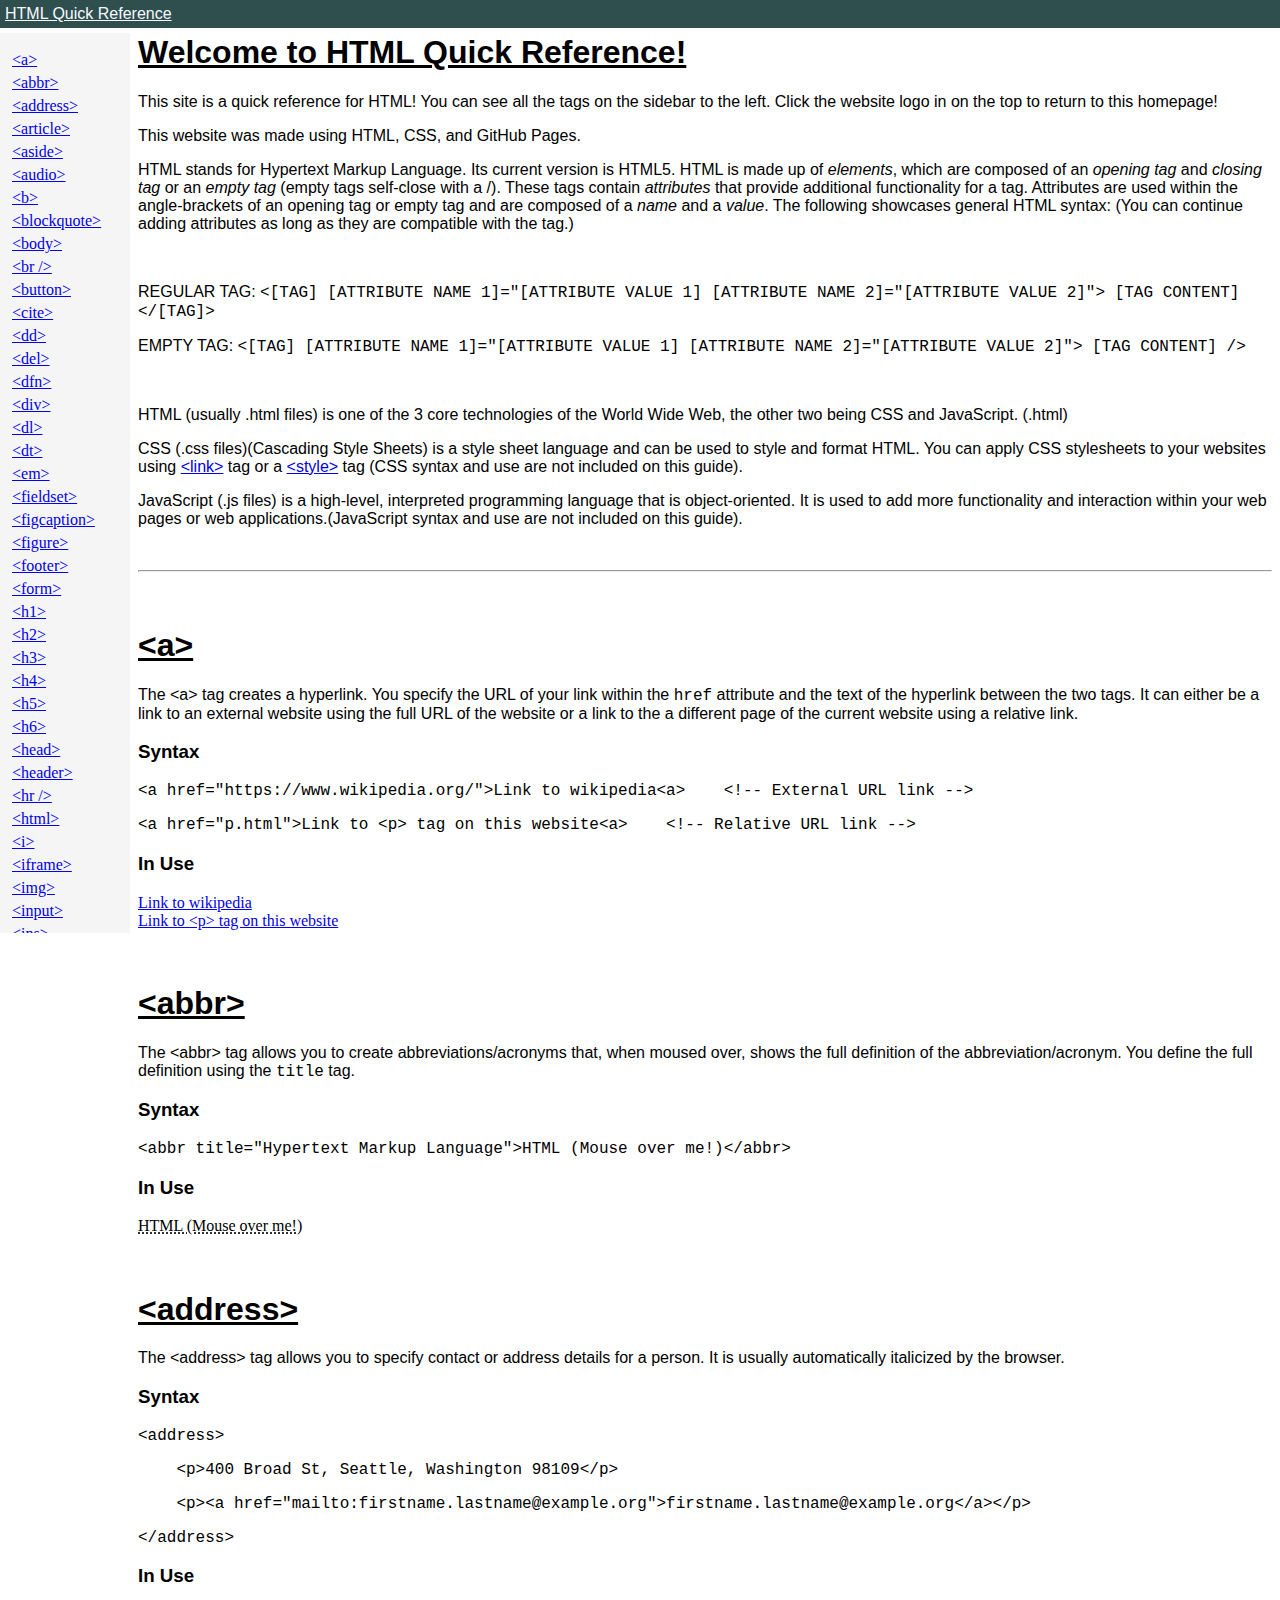
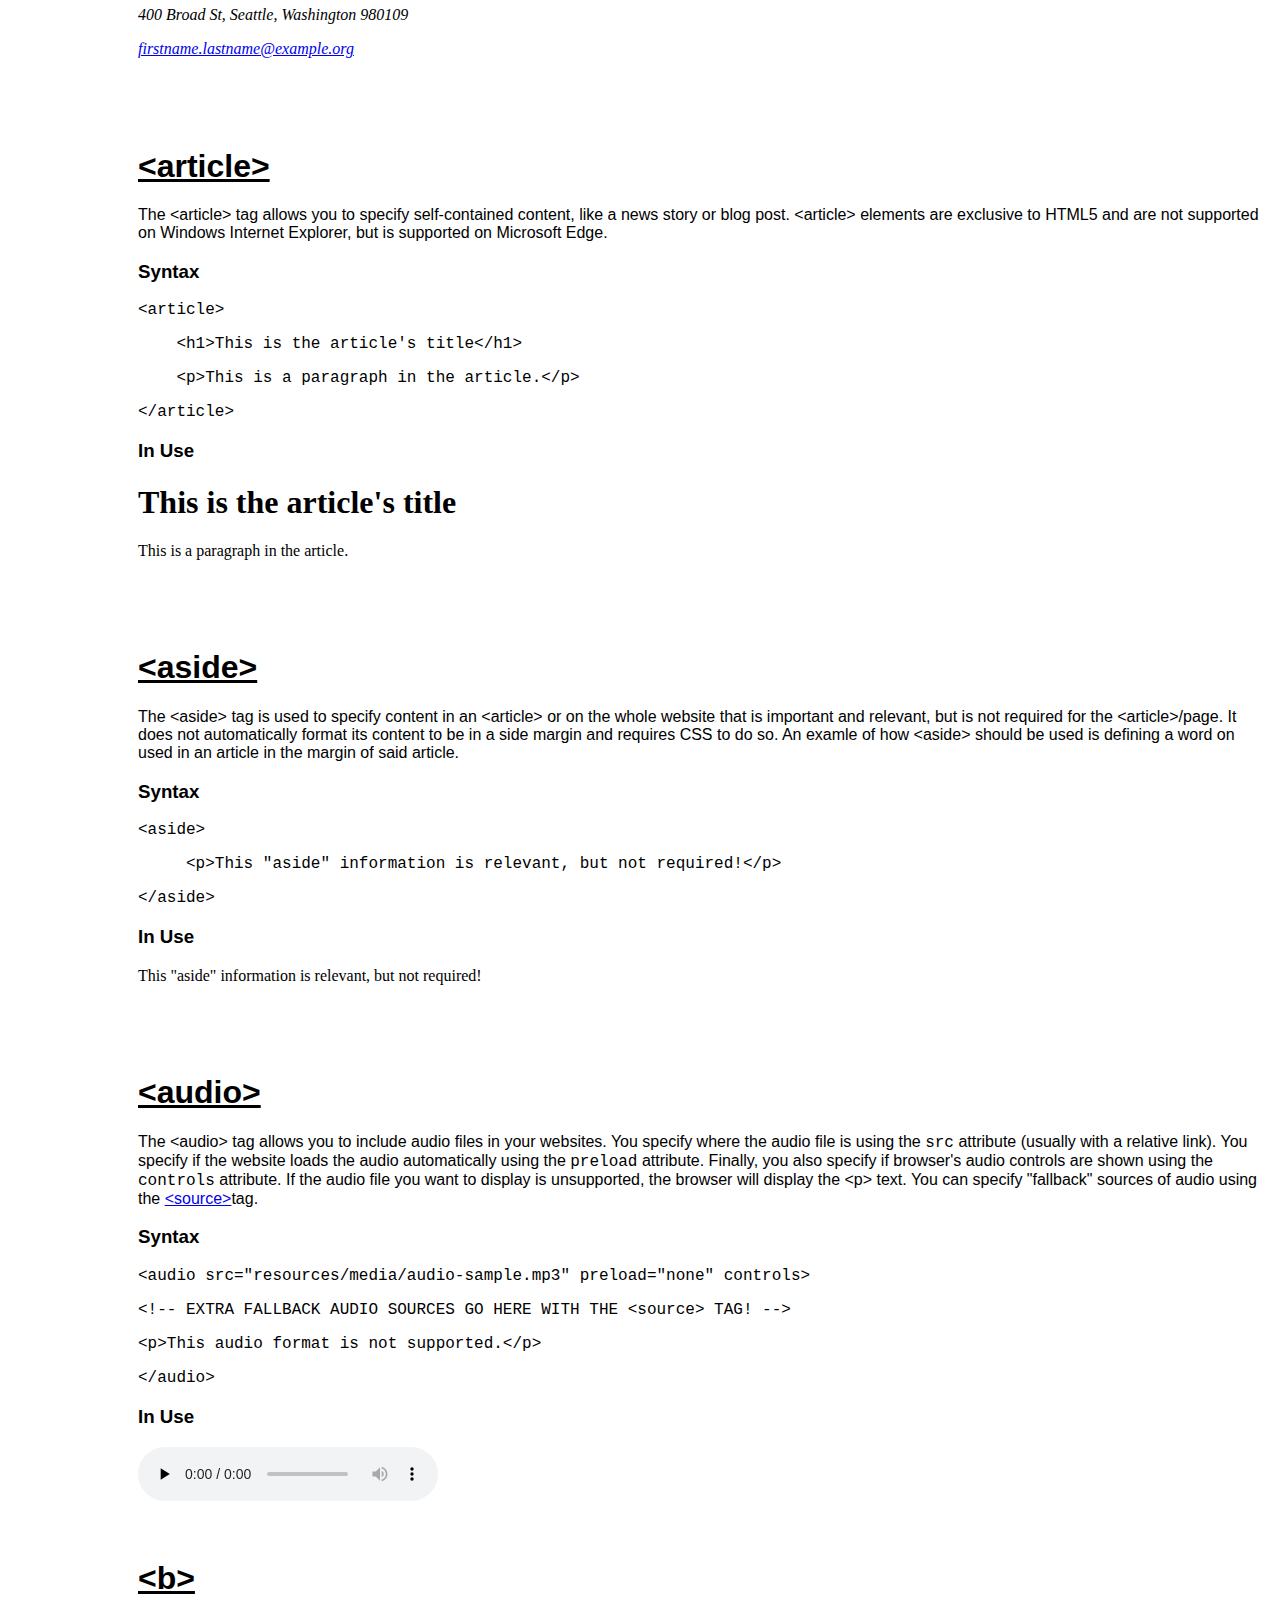
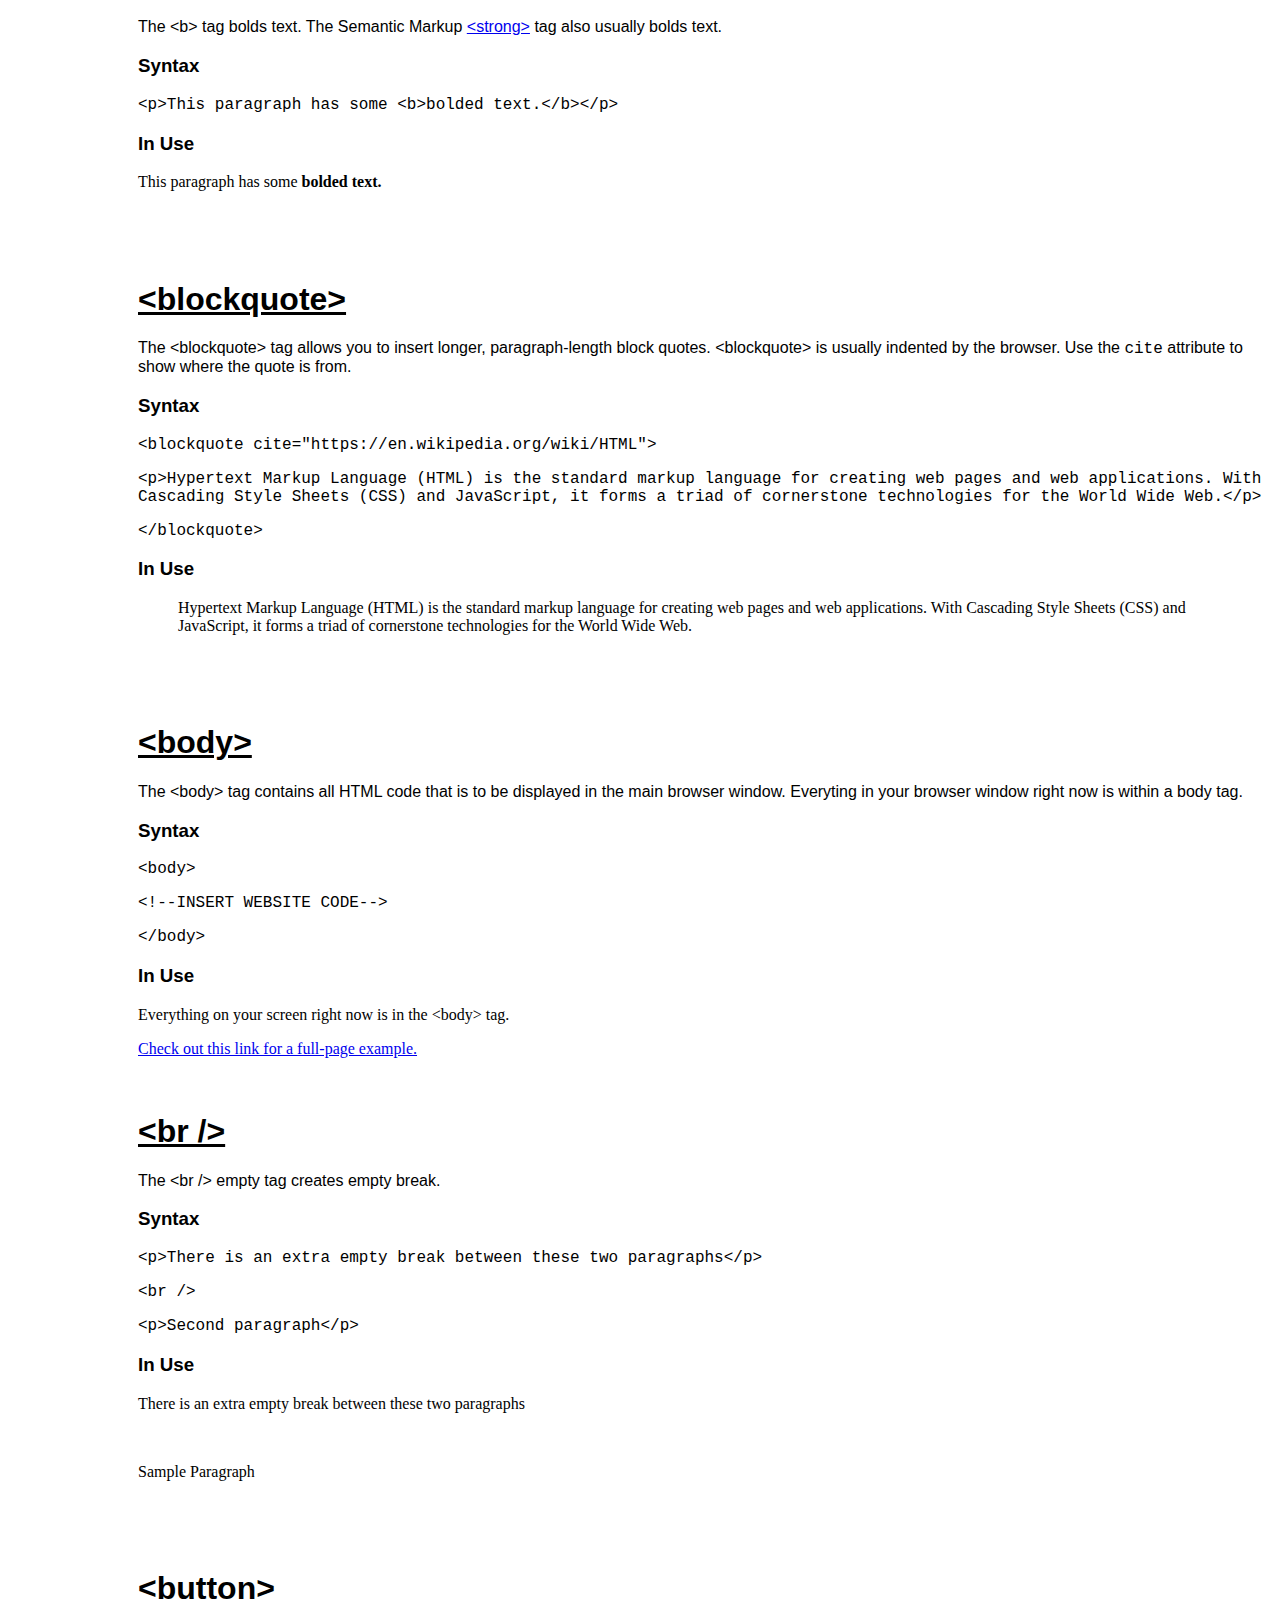
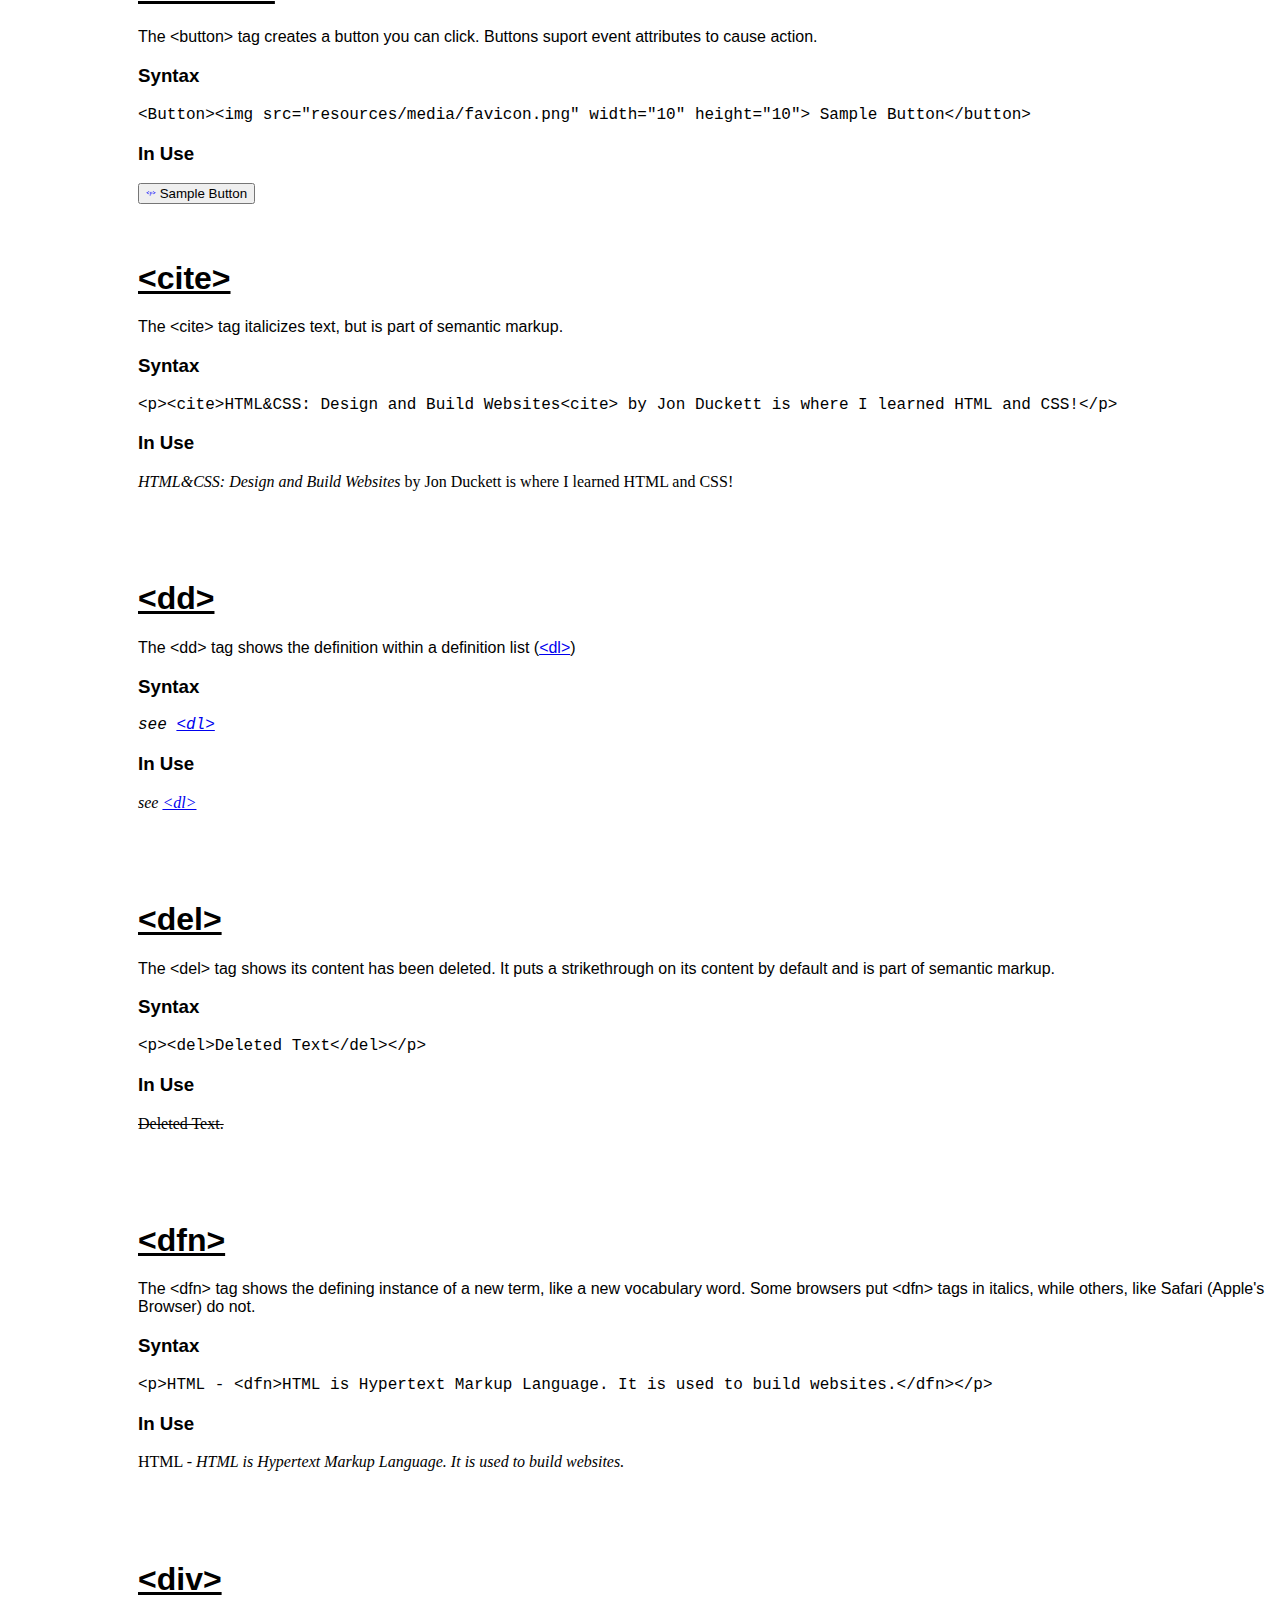
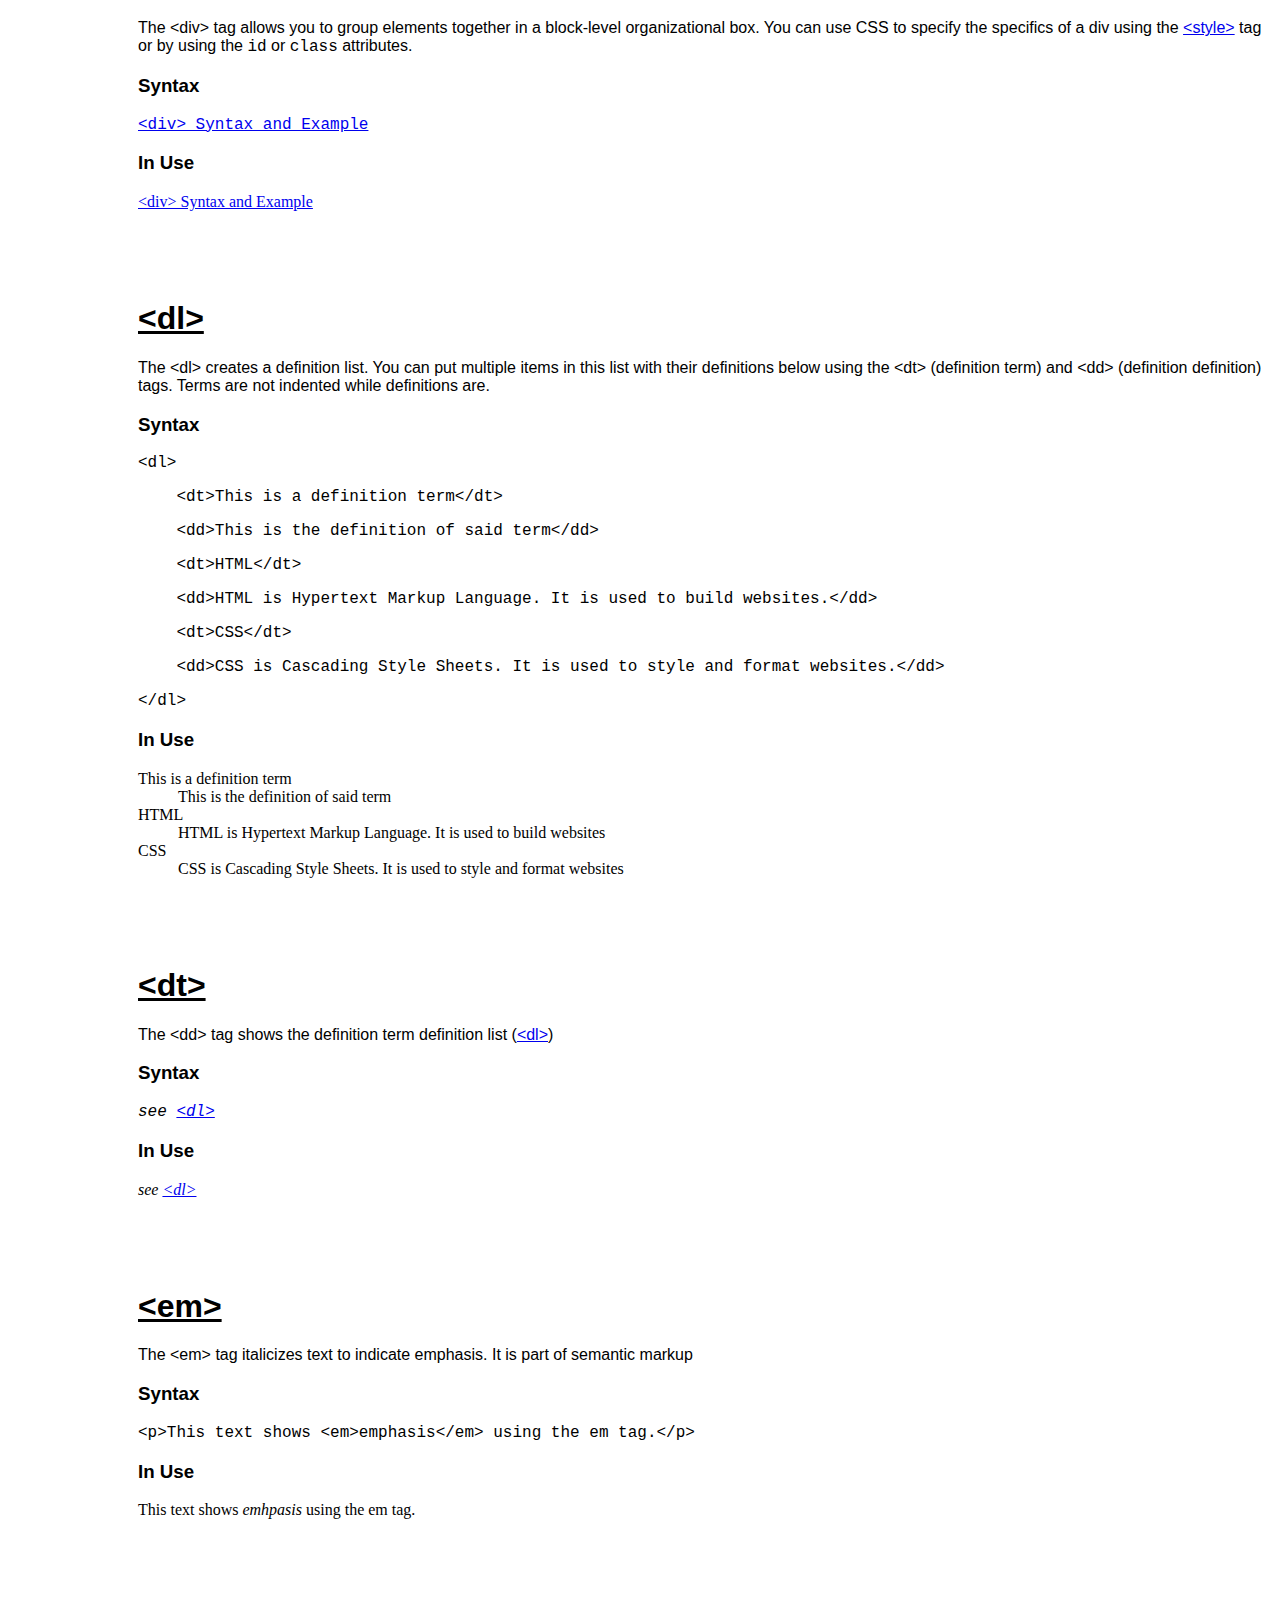
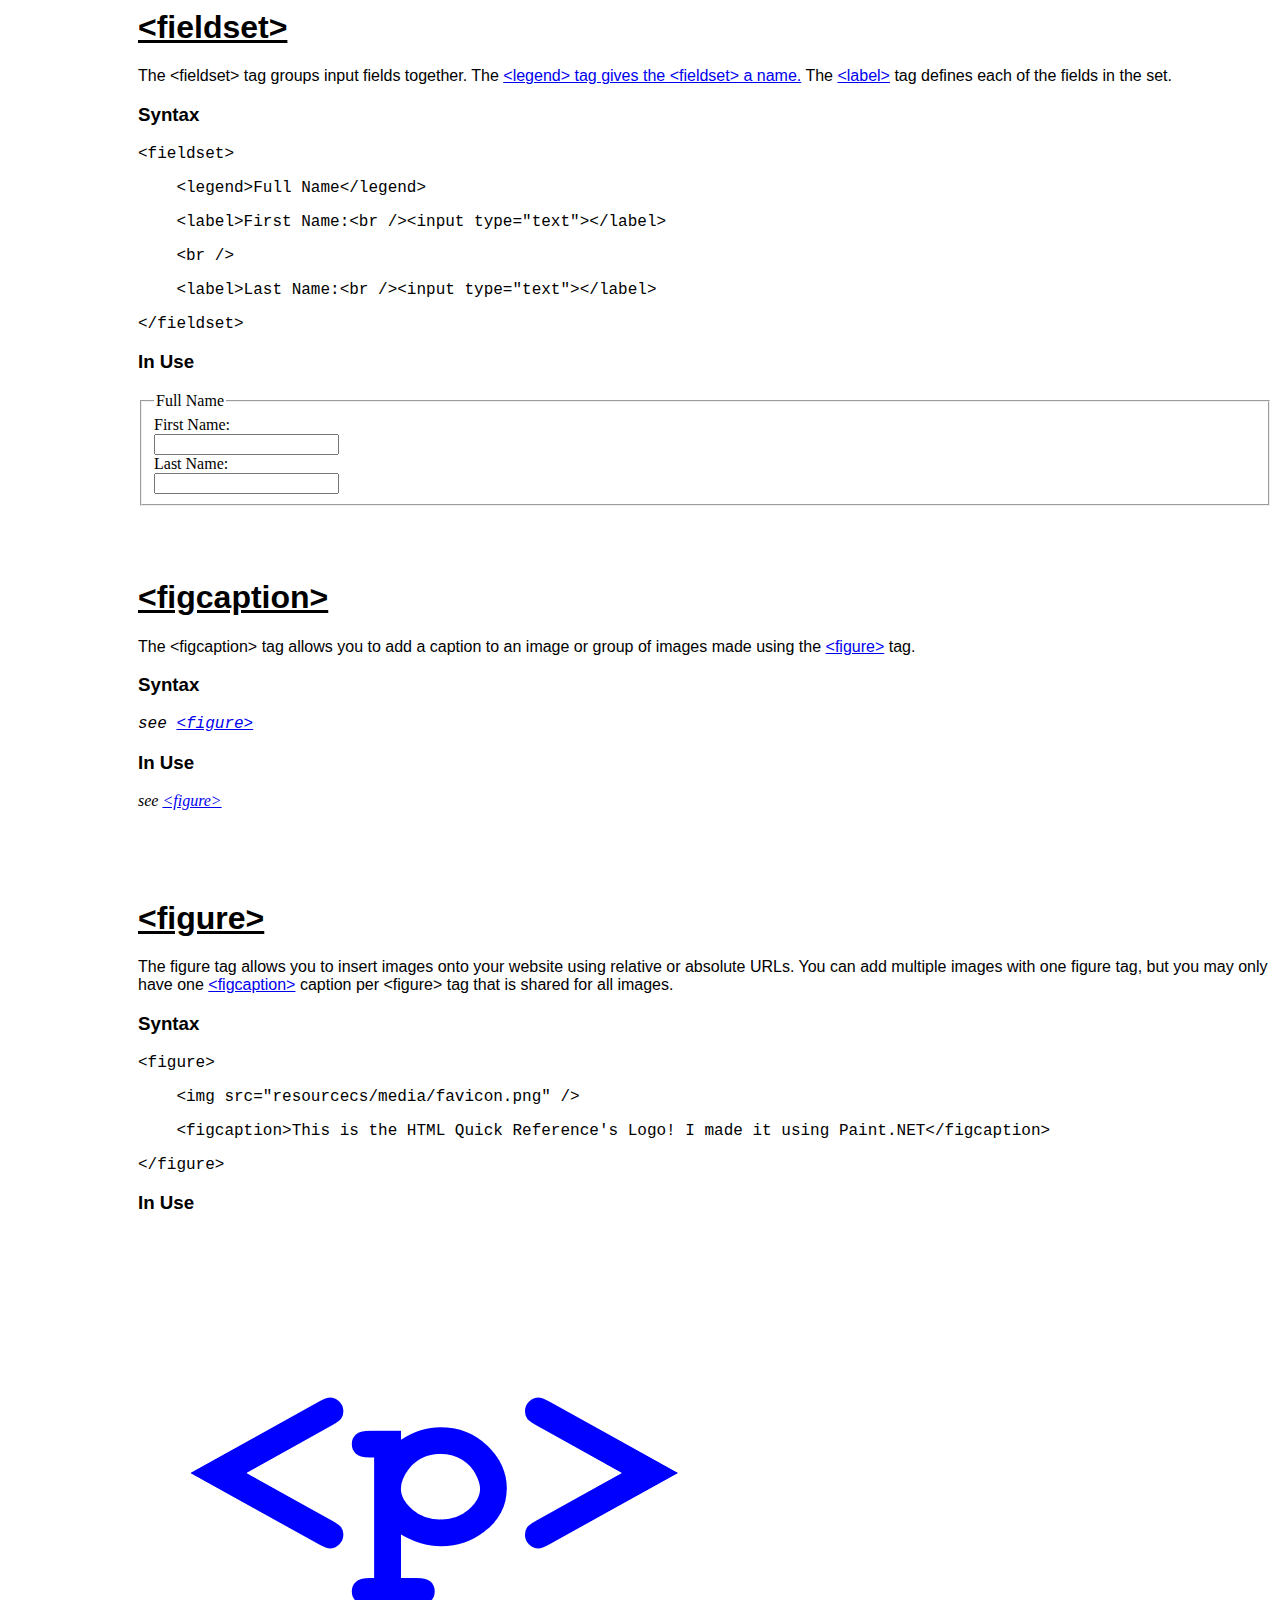
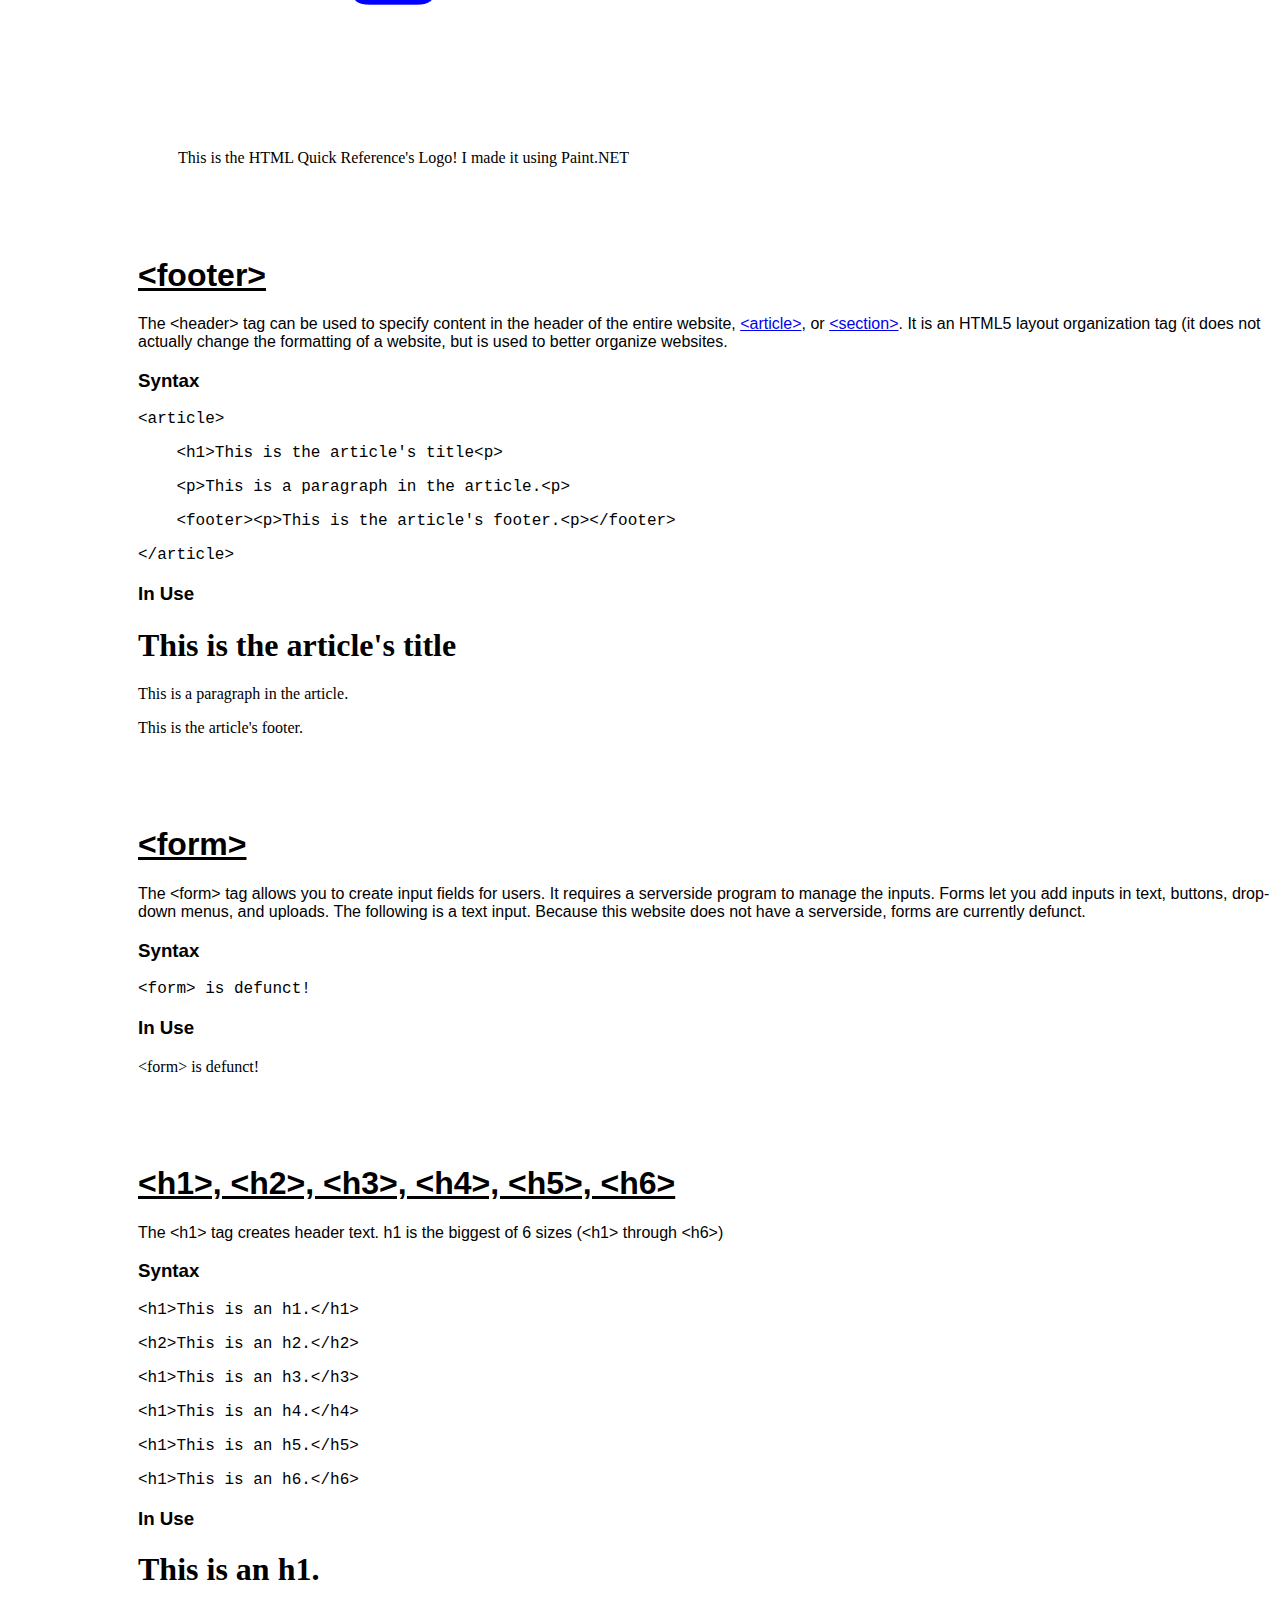
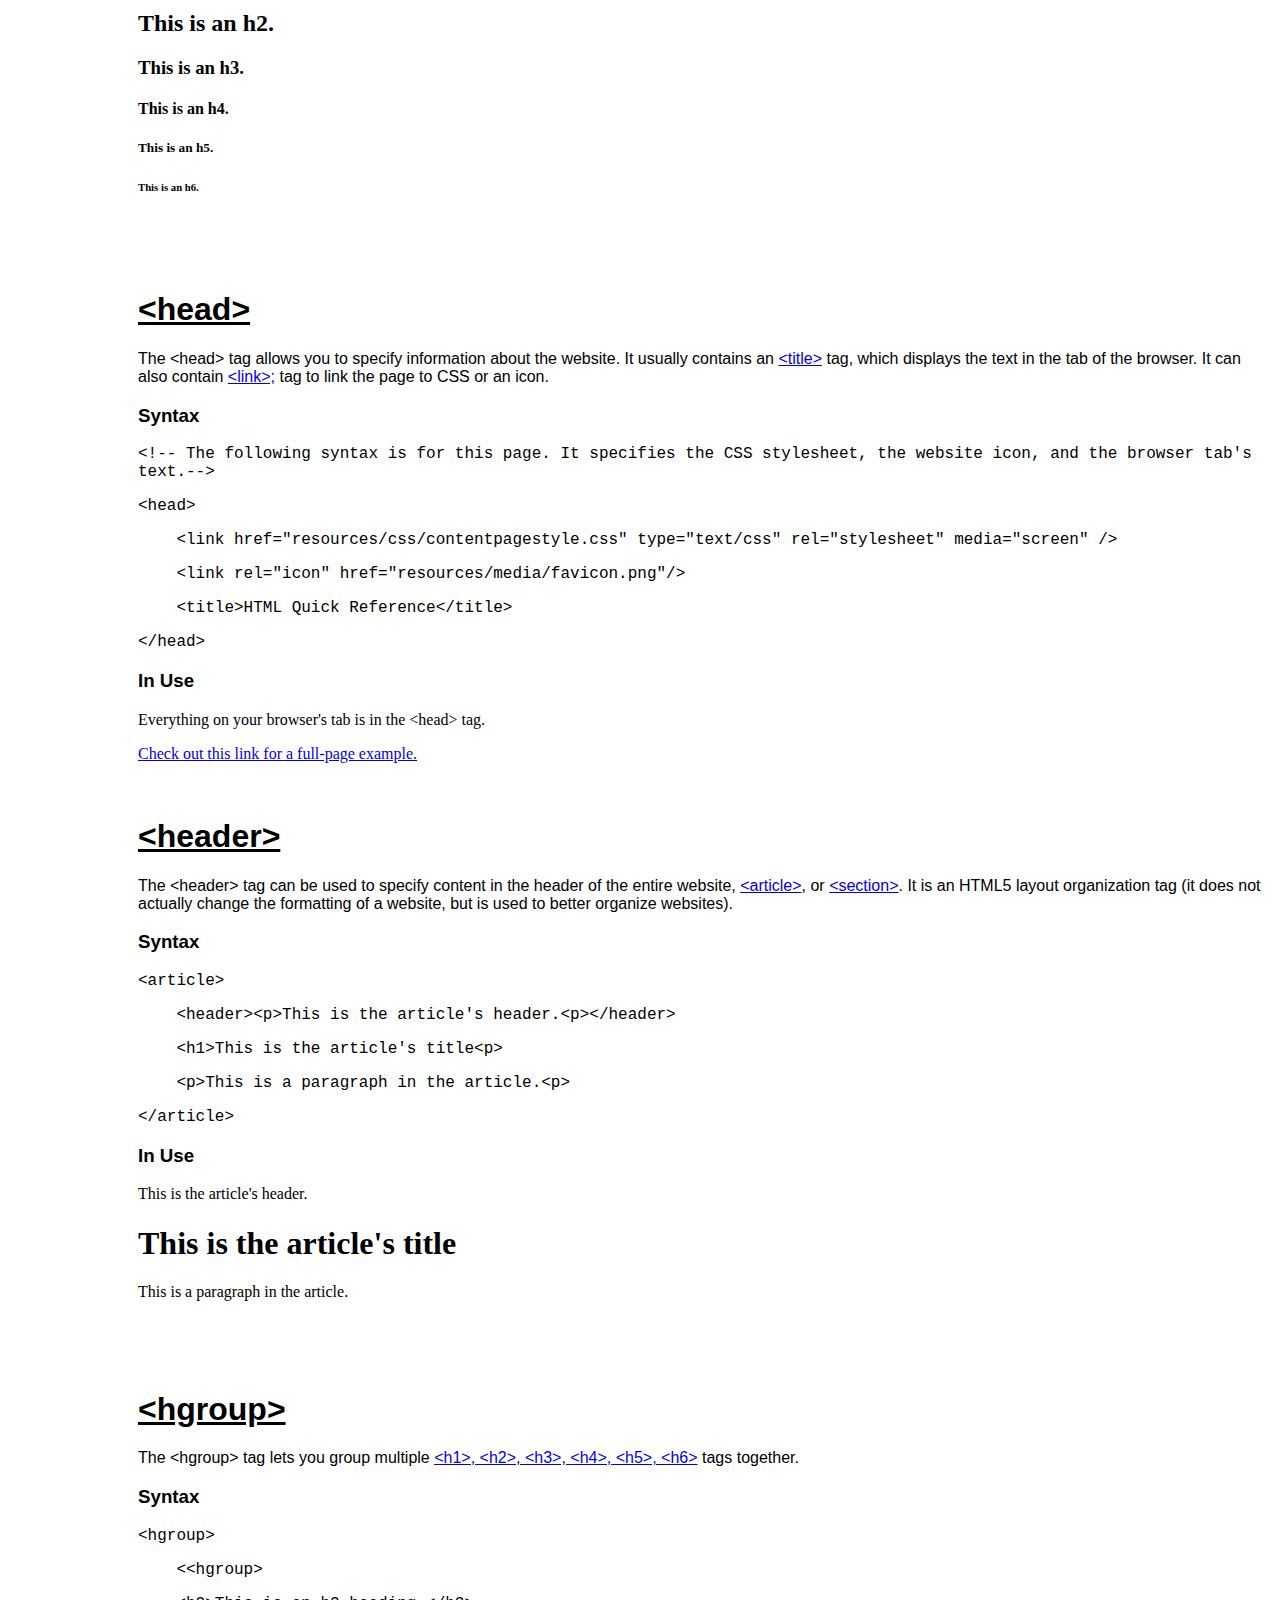
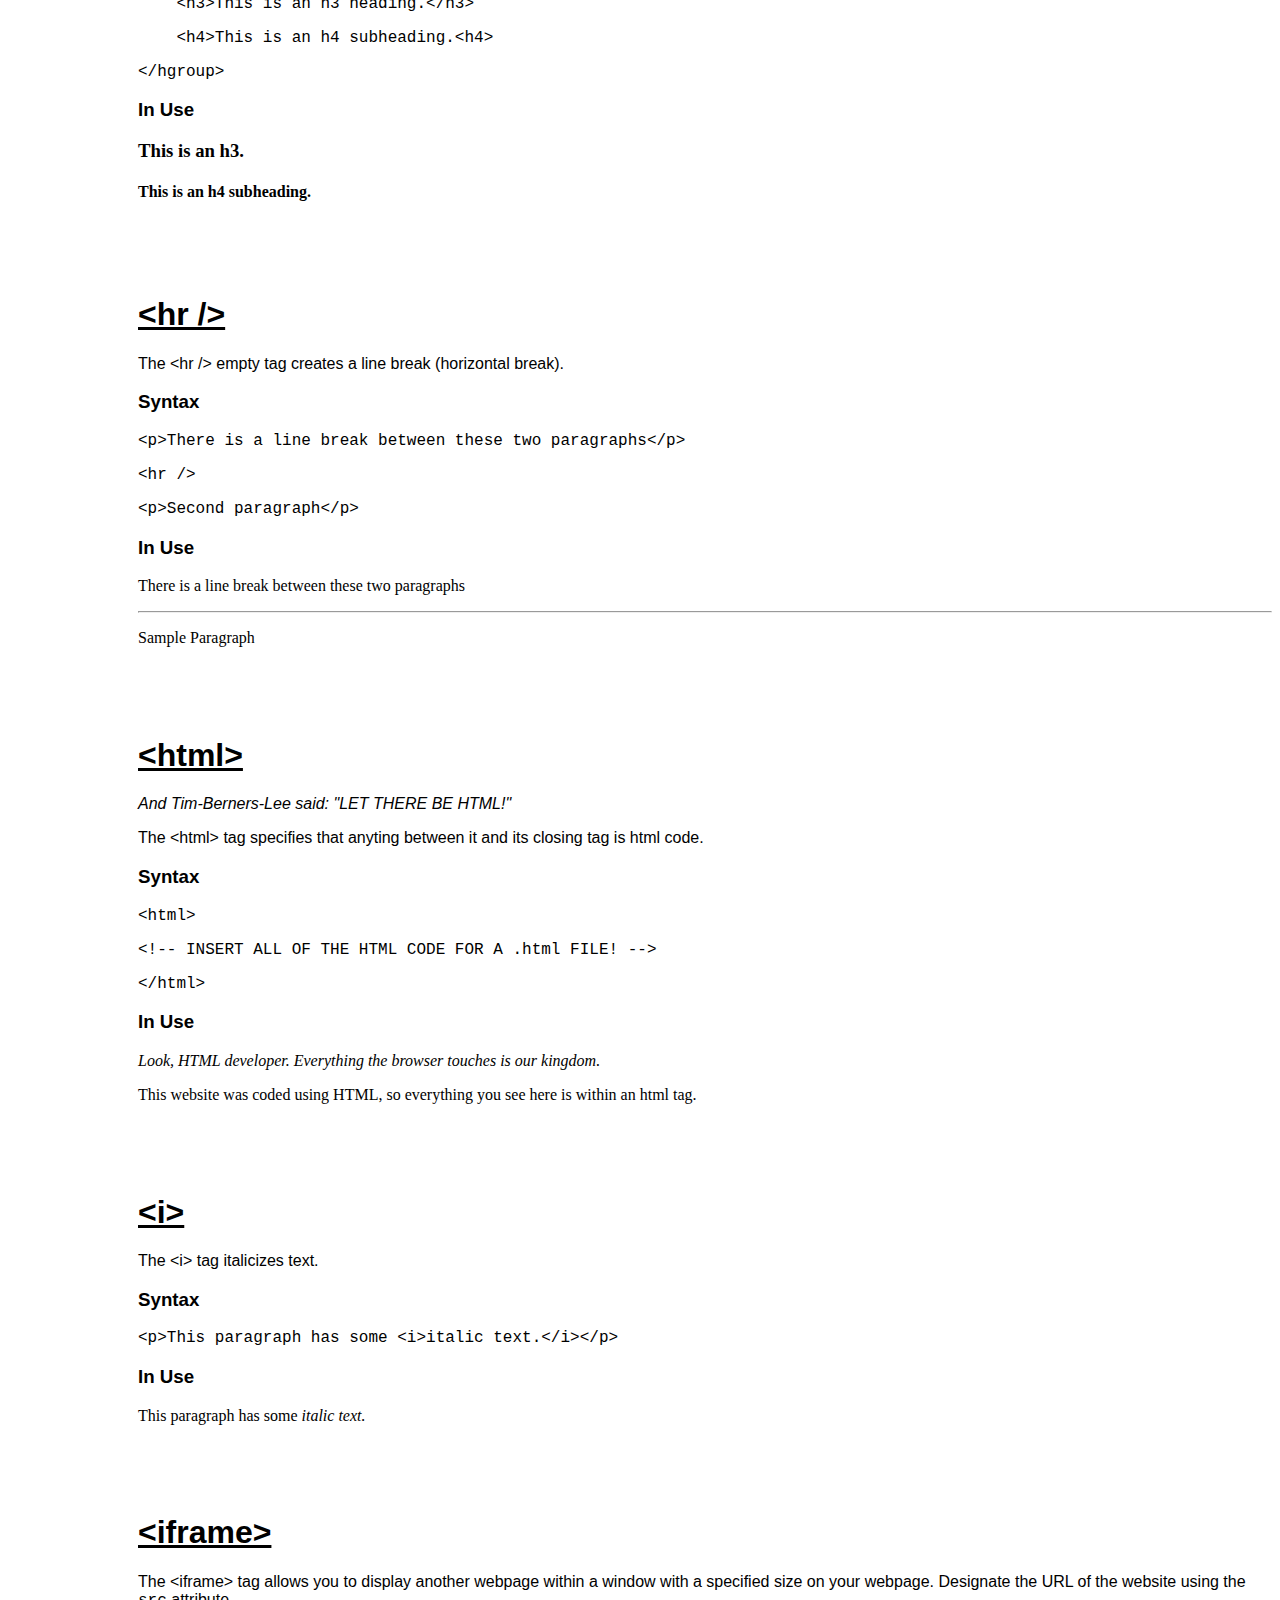
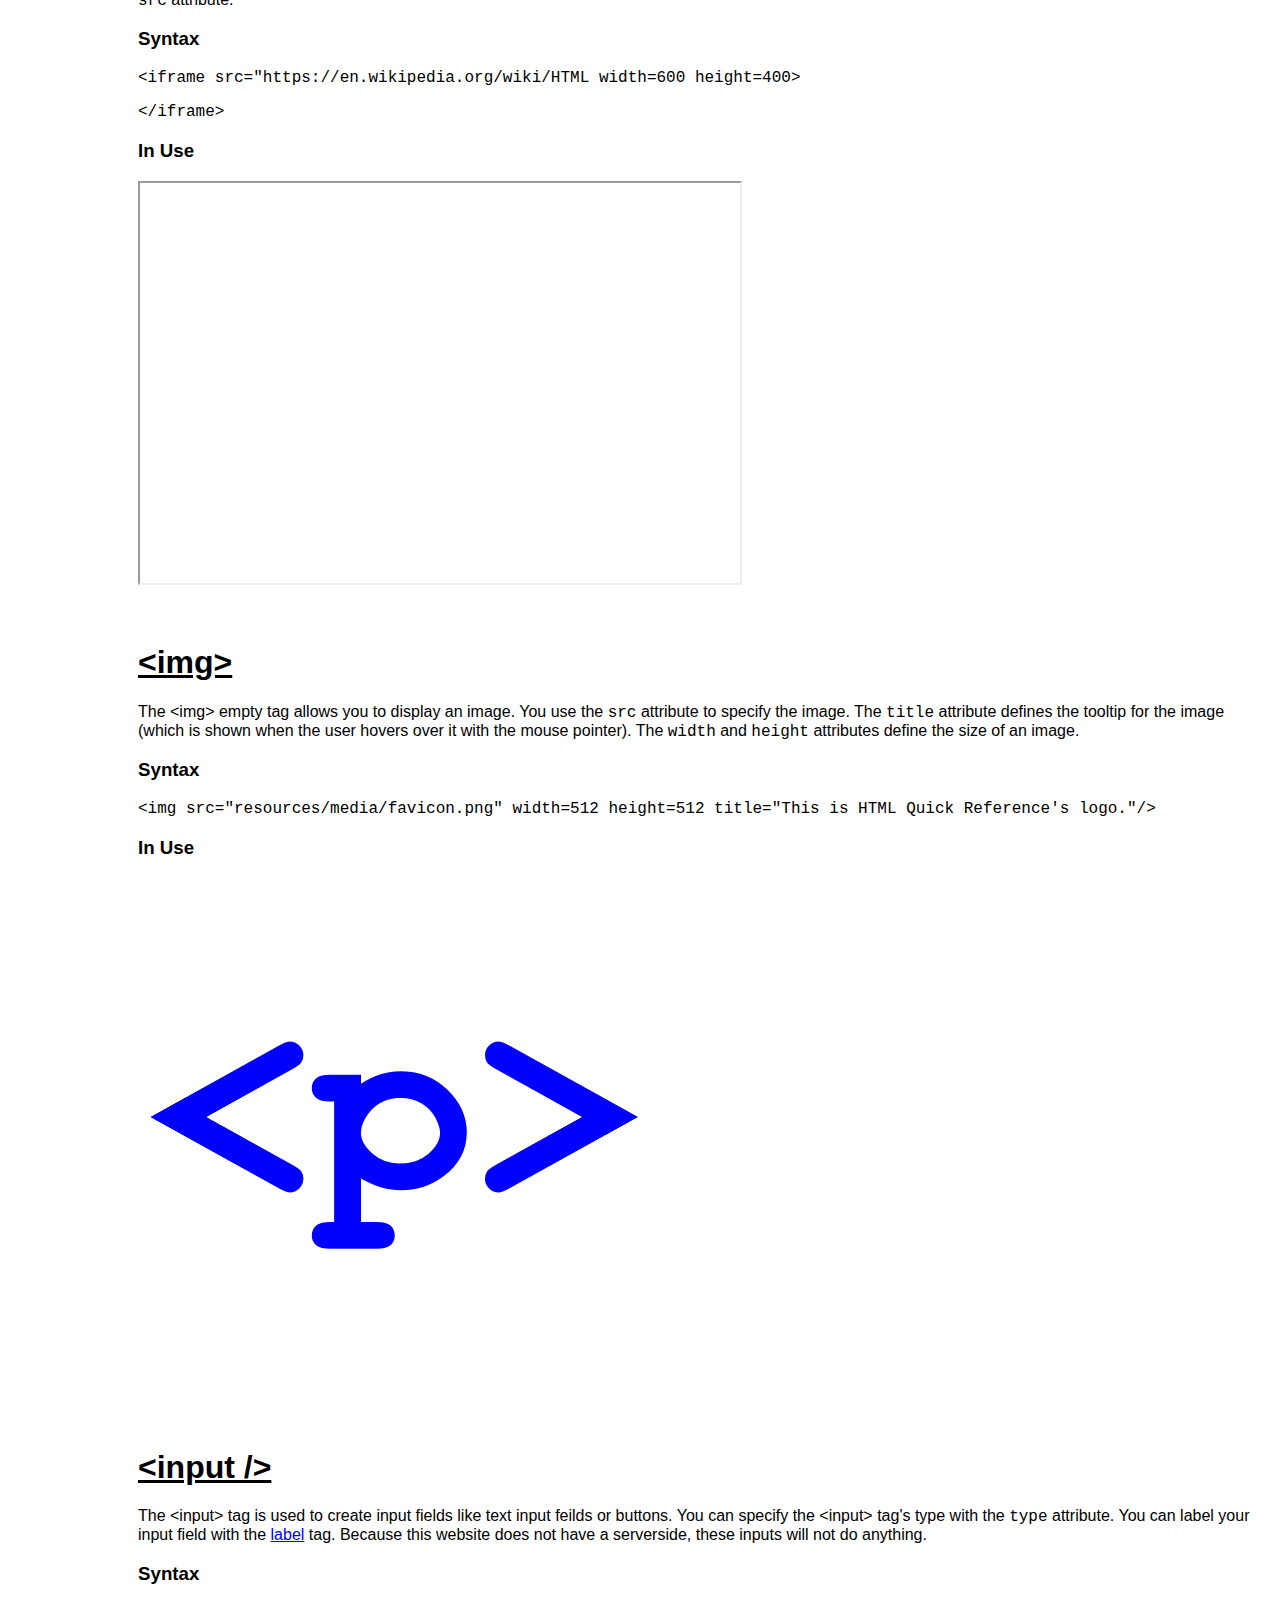
==== commit 2f63bc81: "Project Finished!" ====
--- a/index.html
+++ b/index.html
@@ -1,604 +1,983 @@
-<!DOCTYPE html>
-<html>
-    <head>
-        <link href="resources/css/contentpagestyle.css" type="text/css" rel="stylesheet" media="screen" />
-        <link rel="icon" href="resources/media/favicon.png"/>
-        <title>HTML Quick Reference</title>
-    </head>
-    <body class="body">
-        <div class="header">
-            <a class="website-logo" href="index.html">HTML Quick Reference</a>
-        </div>
-        <div class="sidebar">
-            <br />
-            <a href="index.html#a" class="sidebar-element">&lt;a&gt;</a>
-            <a href="index.html#abbr" class="sidebar-element">&lt;abbr&gt;</a>
-            <a href="index.html#address" class="sidebar-element">&lt;address&gt;</a>
-            <a href="index.html#article" class="sidebar-element">&lt;article&gt;</a>
-            <a href="index.html#aside" class="sidebar-element">&lt;aside&gt;</a>
-            <a href="index.html#audio" class="sidebar-element">&lt;audio&gt;</a>
-            <a href="index.html#b" class="sidebar-element">&lt;b&gt;</a>
-            <a href="index.html#blockquote" class="sidebar-element">&lt;blockquote&gt;</a>
-            <a href="index.html#body" class="sidebar-element">&lt;body&gt;</a>
-            <a href="index.html#br /" class="sidebar-element">&lt;br /&gt;</a>
-            <a href="index.html#button" class="sidebar-element">&lt;button&gt;</a>
-            <a href="index.html#cite" class="sidebar-element">&lt;cite&gt;</a>
-            <a href="index.html#dd" class="sidebar-element">&lt;dd&gt;</a>
-            <a href="index.html#del" class="sidebar-element">&lt;del&gt;</a>
-            <a href="index.html#dfn" class="sidebar-element">&lt;dfn&gt;</a>
-            <a href="index.html#div" class="sidebar-element">&lt;div&gt;</a>
-            <a href="index.html#dl" class="sidebar-element">&lt;dl&gt;</a>
-            <a href="index.html#dt" class="sidebar-element">&lt;dt&gt;</a>
-            <a href="index.html#em" class="sidebar-element">&lt;em&gt;</a>
-            <a href="index.html#fieldset" class="sidebar-element">&lt;fieldset&gt;</a>
-            <a href="index.html#figcaption" class="sidebar-element">&lt;figcaption&gt;</a>
-            <a href="index.html#figure" class="sidebar-element">&lt;figure&gt;</a>
-            <a href="index.html#footer" class="sidebar-element">&lt;footer&gt;</a>
-            <a href="index.html#form" class="sidebar-element">&lt;form&gt;</a>
-            <a href="index.html#h1-h6" class="sidebar-element">&lt;h1&gt;</a>
-            <a href="index.html#h1-h6" class="sidebar-element">&lt;h2&gt;</a>
-            <a href="index.html#h1-h6" class="sidebar-element">&lt;h3&gt;</a>
-            <a href="index.html#h1-h6" class="sidebar-element">&lt;h4&gt;</a>
-            <a href="index.html#h1-h6" class="sidebar-element">&lt;h5&gt;</a>
-            <a href="index.html#h1-h6" class="sidebar-element">&lt;h6&gt;</a>
-            <a href="index.html#head" class="sidebar-element">&lt;head&gt;</a>
-            <a href="index.html#header" class="sidebar-element">&lt;header&gt;</a>
-            <a href="index.html#hr /" class="sidebar-element">&lt;hr /&gt;</a>
-            <a href="index.html#html" class="sidebar-element">&lt;html&gt;</a>
-            <a href="index.html#i" class="sidebar-element">&lt;i&gt;</a>
-            <a href="index.html#iframe" class="sidebar-element">&lt;iframe&gt;</a>
-            <a href="index.html#img" class="sidebar-element">&lt;img&gt;</a>
-            <a href="index.html#input" class="sidebar-element">&lt;input&gt;</a>
-            <a href="index.html#ins" class="sidebar-element">&lt;ins&gt;</a>
-            <a href="index.html#label" class="sidebar-element">&lt;label&gt;</a>
-            <a href="index.html#legend" class="sidebar-element">&lt;legend&gt;</a>
-            <a href="index.html#li" class="sidebar-element">&lt;li&gt;</a>
-            <a href="index.html#link" class="sidebar-element">&lt;link&gt;</a>
-
-            <br />
-            <br />
-            
-        </div>
-        <div class="content">
-            <h1 class="content-page-header">Welcome to HTML Quick Reference!</h1>
-            <p class="description">This site is a quick reference for HTML! You can see all the tags on the sidebar to the left. Click the website logo in on the top to return to this homepage!</p>
-            <p class="description">This website was made using HTML, CSS, and GitHub Pages.</p>
-            
-            <hr />
-            <p id="a">&nbsp;</p>
-            
-            <h1 class ="content-page-header">&lt;a&gt;</h1>
-            <p class="description">The &lt;a&gt; tag creates a hyperlink. You specify the URL of your link within the <span class="syntax">href</span> attribute and the text of the hyperlink between the two tags. It can either be a link to an external website using the full URL of the website or a link to the a different page of the current website using a relative link.</p>
-            <h3 class ="content-section-header">Syntax</h3>
-            <p class="syntax">&lt;a href="https://www.wikipedia.org/"&gt;Link to wikipedia&lt;a&gt;&nbsp;&nbsp;&nbsp;&nbsp;&lt;!-- External URL link --&gt;</p>
-            <p class="syntax">&lt;a href="p.html"&gt;Link to &lt;p&gt; tag on this website&lt;a&gt;&nbsp;&nbsp;&nbsp;&nbsp;&lt;!-- Relative URL link --&gt;</p>
-            <h3 class="content-section-header">In Use</h3>
-            <a href="https://www.wikipedia.org/">Link to wikipedia</a>
-            <br />
-            <a href="p.html">Link to &lt;p&gt; tag on this website</a>
-            
-            <br />
-            <p id="abbr">&nbsp;</p>
-            
-            <h1 class ="content-page-header">&lt;abbr&gt;</h1>
-            <p class="description">The &lt;abbr&gt; tag allows you to create abbreviations/acronyms that, when moused over, shows the full definition of the abbreviation/acronym. You define the full definition using the <span class="syntax">title</span> tag.</p>
-            <h3 class ="content-section-header">Syntax</h3>
-            <p class="syntax">&lt;abbr title="Hypertext Markup Language"&gt;HTML (Mouse over me!)&lt;/abbr&gt;</p>
-            <h3 class="content-section-header">In Use</h3>
-            <abbr title="Hypertext Markup Language">HTML (Mouse over me!)</abbr>
-            
-            <br />
-            <p id="address">&nbsp;</p>
-            
-            <h1 class ="content-page-header">&lt;address&gt;</h1>
-            <p class="description">The address tag allows you to specify contact or address details for a person. It is usually automatically italicized by the browser.</p>
-            <h3 class ="content-section-header">Syntax</h3>
-            <p class="syntax">&lt;address&gt;</p>
-            <p class="syntax">&nbsp;&nbsp;&nbsp;&nbsp;&lt;p&gt;400 Broad St, Seattle, Washington 98109&lt;/p&gt;</p>
-            <p class="syntax">&nbsp;&nbsp;&nbsp;&nbsp;&lt;p&gt;&lt;a href="mailto:firstname.lastname@example.org"&gt;firstname.lastname@example.org&lt;/a&gt;&lt;/p&gt;
-            <p class="syntax">&lt;/address&gt;</p>
-            <h3 class="content-section-header">In Use</h3>
-            <address>
-                <p>400 Broad St, Seattle, Washington 980109</p>
-                <p><a href="mailto:fistname.lastname@example.org">firstname.lastname@example.org</a></p>
-            </address>
-            
-            <br />
-            <p id="article">&nbsp;</p>
-
-            <h1 class ="content-page-header">&lt;article&gt;</h1>
-            <p class="description">The &lt;article&gt; tag allows you to specify self-contained content, like a news story or blog post. &lt;article&gt; elements are exclusive to HTML5 and are not supported on Windows Internet Explorer, but is supported on Microsoft Edge.</p>
-            <h3 class ="content-section-header">Syntax</h3>
-            <p class="syntax">&lt;article&gt;</p>
-            <p class="syntax">&nbsp;&nbsp;&nbsp;&nbsp;&lt;h1&gt;This is the article's title&lt;/h1&gt;</p>
-            <p class="syntax">&nbsp;&nbsp;&nbsp;&nbsp;&lt;p&gt;This is a paragraph in the article.&lt;/p&gt;</p>
-            <p class="syntax">&lt;/article&gt;</p>
-            <h3 class="content-section-header">In Use</h3>
-            <article>
-                <h1>This is the article's title</h1>
-                <p>This is a paragraph in the article.</p>
-            </article>
-            
-            <br />
-            <p id="aside">&nbsp;</p>
-
-            <h1 class ="content-page-header">&lt;aside&gt;</h1>
-            <p class="description">The &lt;aside&gt; tag is used to specify content in an &lt;article&gt; or on the whole website that is important and relevant, but is not required for the &lt;article&gt;/page. It does not automatically format its content to be in a side margin and requires CSS to do so. An examle of how &lt;aside&gt; should be used is defining a word on used in an article in the margin of said article.</p>
-            <h3 class ="content-section-header">Syntax</h3>
-            <p class="syntax">&lt;aside&gt;</p>
-            <p class="syntax">&nbsp;&nbsp;&nbsp;&nbsp;&nbsp;&lt;p&gt;This "aside" information is relevant, but not required!&lt;/p&gt;</p>
-            <p class="syntax">&lt;/aside&gt;</p>
-            <h3 class="content-section-header">In Use</h3>
-            <aside>
-                <p>This "aside" information is relevant, but not required!</p>
-            </aside>
-                        
-            <br />
-            <p id="audio">&nbsp;</p>
-
-            <h1 class ="content-page-header">&lt;audio&gt;</h1>
-            <p class="description">The audio tag allows you to include audio files in your websites. You specify where the audio file is using the <span class="syntax">src</span> attribute (usually with a relative link). You specify if the website plays the audio automatically using the <span class="syntax">preload</span> attribute. Finally, you also specify if browser audio controls are shown using the <span class="syntax">controls</span> attribute. If the audio file you want to display is unsupported, the browser will display the &lt;p&gt; text. You can specify "fallback" sources of audio using the <span class="syntax">&lt;source&gt;</span></p>
-            <h3 class="content-section-header">Syntax</h3>
-            <p class="syntax">&lt;audio src="resources/media/audio-sample.mp3" preload="none" controls&gt;
-            <p class="syntax">&lt;p&gt;This audio format is not supported.&lt;/p&gt;</p>
-            <p class="syntax">&lt;/audio&gt;</p>
-            <h3 class="content-section-header">In Use</h3>
-            <audio src="resources/media/audio-sample.mp3" preload="none" controls>
-            <p>This audio format is not supported.</p>
-            </audio>
-            
-            <br />
-            <p id="b">&nbsp;</p>
-            
-            <h1 class ="content-page-header">&lt;b&gt;</h1>
-            <p class="description">The &lt;b&gt; tag bolds text. The Semantic Markup <a href="index.html#strong">&lt;strong&gt;</a> tag also usually bolds text.</p>
-            <h3 class="content-section-header">Syntax</h3>
-            <p class="syntax">&lt;p&gt;This paragraph has some &lt;b&gt;bolded text.&lt;/b&gt;&lt;/p&gt;
-            <h3 class="content-section-header">In Use</h3>
-            <p>This paragraph has some <b>bolded text.</b></p>
-            
-            <br />
-            <p id="blockquote">&nbsp;</p>
-            
-            <h1 class ="content-page-header">&lt;blockquote&gt;</h1>
-            <p class="description">The &lt;blockquote&gt; tag allows you to insert longer, paragraph-length block quotes. &lt;blockquote&gt; is usually indented by the browser. Use the <span class="syntax">cite</span> attribute to show where the quote is from.
-            <h3 class="content-section-header">Syntax</h3>
-            <p class="syntax">&lt;blockquote cite="https://en.wikipedia.org/wiki/HTML"&gt;
-            <p class="syntax">&lt;p&gt;Hypertext Markup Language (HTML) is the standard markup language for creating web pages and web applications. With Cascading Style Sheets (CSS) and JavaScript, it forms a triad of cornerstone technologies for the World Wide Web.&lt;/p&gt;</p>
-            <p class="syntax">&lt;/blockquote&gt;</p>
-            <h3 class="content-section-header">In Use</h3>
-            <blockquote cite="https://en.wikipedia.org/wiki/HTML">
-            <p>Hypertext Markup Language (HTML) is the standard markup language for creating web pages and web applications. With Cascading Style Sheets (CSS) and JavaScript, it forms a triad of cornerstone technologies for the World Wide Web.</p>
-            </blockquote>
-            
-            <br />
-            <p id="body">&nbsp;</p>
-            
-            <h1 class ="content-page-header">&lt;body&gt;</h1>
-            <p class="description">The body tag contains all HTML code that is to be displayed in the main browser window. Everyting in your browser window right now is within a body tag.</p>
-            <h3 class="content-section-header">Syntax</h3>
-            <p class="syntax">&lt;body&gt;
-            <p class="syntax">&lt;!--INSERT WEBSITE CODE--&gt;</p>
-            <p class="syntax">&lt;/body&gt;</p>
-            <h3 class="content-section-header">In Use</h3>
-            <p>Everything on your screen right now is in the &lt;body&gt; tag.</p>
-            <a href="tag-pages/body.html">Check out this link for a full-page example.</a>
-            
-            <br />
-            <p id="br /">&nbsp;</p>
-            
-            <h1 class ="content-page-header">&lt;br /&gt;</h1>
-            <p class="description">The &lt;br /&gt; empty tag creates empty break. </p>
-            <h3 class="content-section-header">Syntax</h3>
-            <p class="syntax">&lt;p&gt;There is an extra empty break between these two paragraphs&lt;/p&gt;
-            <p class="syntax">&lt;br /&gt;</p>
-            <p class="syntax">&lt;p&gt;Second paragraph&lt;/p&gt;</p>
-            <h3 class="content-section-header">In Use</h3>
-            <p>There is an extra empty break between these two paragraphs</p>
-            <br />
-            <p>Sample Paragraph</p>
-            
-            <br />
-            <p id="button">&nbsp;</p>
-            
-            <h1 class ="content-page-header">&lt;button&gt;</h1>
-            <p class="description">The &lt;button&gt; empty tag creates a button you can click. Buttons suport event attributes to cause action.</p>
-            <h3 class="content-section-header">Syntax</h3>
-            <p class="syntax">&lt;Button&gt;&lt;img src="resources/media/favicon.png" width="10" height="10"&gt; Sample Button&lt;/button&gt;
-            <h3 class="content-section-header">In Use</h3>
-            <button><img src="resources/media/favicon.png" width="10" height="10"> Sample Button</button>
-            
-            <br />
-            <p id="cite">&nbsp;</p>
-            
-            <h1 class ="content-page-header">&lt;cite&gt;</h1>
-            <p class="description">The &lt;cite&gt; tag italicizes text, but is part of semantic markup.</p>
-            <h3 class="content-section-header">Syntax</h3>
-            <p class="syntax">&lt;p&gt;&lt;cite&gt;HTML&amp;CSS: Design and Build Websites&lt;cite&gt; by Jon Duckett is where I learned HTML and CSS!&lt;/p&gt;</p>
-            <h3 class="content-section-header">In Use</h3>
-            <p><cite>HTML&amp;CSS: Design and Build Websites</cite> by Jon Duckett is where I learned HTML and CSS!</p>
-            
-            <br />
-            <p id="dd">&nbsp;</p>
-            
-            <h1 class ="content-page-header">&lt;dd&gt;</h1>
-            <p class="description">The &lt;dd&gt; tag shows the definition within a definition list (<a href="index.html#dl">&lt;dl&gt;</a>) </p>
-            <h3 class="content-section-header">Syntax</h3>
-            <p class="syntax"><i>see <a href="index.html#dl">&lt;dl&gt;</a></i></p>
-            <h3 class="content-section-header">In Use</h3>
-            <p><i>see <a href="index.html#dl">&lt;dl&gt;</a></i></p>
-            
-            <br />
-            <p id="del">&nbsp;</p>
-            
-            <h1 class ="content-page-header">&lt;del&gt;</h1>
-            <p class="description">The &lt;del&gt; tag shows its content has been deleted. It puts a strikethrough on its content by default and is part of semantic markup.</p>
-            <h3 class="content-section-header">Syntax</h3>
-            <p class="syntax">&lt;p&gt;&lt;del&gt;Deleted Text&lt;/del&gt;&lt;/p&gt;</p>
-            <h3 class="content-section-header">In Use</h3>
-            <p><del>Deleted Text.</del></p>
-            
-            <br />
-            <p id="dfn">&nbsp;</p>
-            
-            <h1 class ="content-page-header">&lt;dfn&gt;</h1>
-            <p class="description">The &lt;dfn&gt; tag shows the defining instance of a new term, like a new vocabulary word. Some browsers put &lt;dfn&gt; tags in italics, while others, like Safari (Apple's Browser) do not.</p>
-            <h3 class="content-section-header">Syntax</h3>
-            <p class="syntax">&lt;p&gt;HTML - &lt;dfn&gt;HTML is Hypertext Markup Language. It is used to build websites.&lt;/dfn&gt;&lt;/p&gt;</p>
-            <h3 class="content-section-header">In Use</h3>
-            <p>HTML - <dfn>HTML is Hypertext Markup Language. It is used to build websites.</dfn></p>
-            
-            <br />
-            <p id="div">&nbsp;</p>
-            
-            <h1 class ="content-page-header">&lt;div&gt;</h1>
-            <p class="description">The &lt;div&gt; tag allows you to group elements together in a block-level organizational box. You can use CSS to specify the specifics of a div using the <a href="index.html#style">&lt;style&gt;</a> tag or by using the <span class="syntax">id</span> or <span class="syntax">class</span> attributes.
-            <h3 class="content-section-header">Syntax</h3>
-            <p class="syntax"><a href="tag-pages/div.html">&lt;div&gt; Syntax and Example</a></p>
-            <h3 class="content-section-header">In Use</h3>
-            <p><a href="tag-pages/div.html">&lt;div&gt; Syntax and Example</a></p>
-            
-            <br />
-            <p id="dl">&nbsp;</p>
-            
-            <h1 class ="content-page-header">&lt;dl&gt;</h1>
-            <p class="description">The &lt;dl&gt; creates a definition list. You can put multiple items in this list with their definitions below using the &lt;dt&gt; (definition term) and &lt;dd&gt; (definition definition) tags. Terms are not indented while definitions are.</p>
-            <h3 class="content-section-header">Syntax</h3>
-            <p class="syntax">&lt;dl&gt;</p>
-            <p class="syntax">&nbsp;&nbsp;&nbsp;&nbsp;&lt;dt&gt;This is a definition term&lt;/dt&gt;</p>
-            <p class="syntax">&nbsp;&nbsp;&nbsp;&nbsp;&lt;dd&gt;This is the definition of said term&lt;/dd&gt;</p>
-            <p class="syntax">&nbsp;&nbsp;&nbsp;&nbsp;&lt;dt&gt;HTML&lt;/dt&gt;</p>
-            <p class="syntax">&nbsp;&nbsp;&nbsp;&nbsp;&lt;dd&gt;HTML is Hypertext Markup Language. It is used to build websites.&lt;/dd&gt;</p>
-            <p class="syntax">&nbsp;&nbsp;&nbsp;&nbsp;&lt;dt&gt;CSS&lt;/dt&gt;</p>
-            <p class="syntax">&nbsp;&nbsp;&nbsp;&nbsp;&lt;dd&gt;CSS is Cascading Style Sheets. It is used to style and format websites.&lt;/dd&gt;</p>
-            <p class="syntax">&lt;/dl&gt;</p>
-
-            
-            <h3 class="content-section-header">In Use</h3>
-            <dl>
-                <dt>This is a definition term</dt>
-                <dd>This is the definition of said term</dd>
-                <dt>HTML</dt>
-                <dd>HTML is Hypertext Markup Language. It is used to build websites</dd>
-                <dt>CSS</dt>
-                <dd>CSS is Cascading Style Sheets. It is used to style and format websites</dd>
-            </dl>
-            
-            <br />
-            <p id="dt">&nbsp;</p>
-            
-            <h1 class ="content-page-header">&lt;dt&gt;</h1>
-            <p class="description">The &lt;dd&gt; tag shows the definition term definition list (<a href="index.html#dl">&lt;dl&gt;</a>) </p>
-            <h3 class="content-section-header">Syntax</h3>
-            <p class="syntax"><i>see <a href="index.html#dl">&lt;dl&gt;</a></i></p>
-            <h3 class="content-section-header">In Use</h3>
-            <p><i>see <a href="index.html#dl">&lt;dl&gt;</a></i></p>
-            
-            <br />
-            <p id="em">&nbsp;</p>
-            
-            <h1 class ="content-page-header">&lt;em&gt;</h1>
-            <p class="description">The &lt;em&gt; tag italicizes text. It indicates emphasis and is part of semantic markup </p>
-            <h3 class="content-section-header">Syntax</h3>
-            <p class="syntax">&lt;p&gt;This text shows &lt;em&gt;emphasis&lt;/em&gt; using the em tag.&lt;/p&gt;</p>
-            <h3 class="content-section-header">In Use</h3>
-            <p>This text shows <em>emhpasis</em> using the em tag.</p>
-            
-            <br />
-            <p id="fieldset">&nbsp;</p>
-            
-            <h1 class ="content-page-header">&lt;fieldset&gt;</h1>
-            <p class="description">The &lt;fieldset&gt; tag groups input fields together. The <a href="index.html#legend">&lt;legend&gt; tag gives the &lt;fieldset&gt; a name.</a> The <a href="index.html#label">&lt;label&gt;</a> tag defines each of the fields in the set.</p>
-            <h3 class="content-section-header">Syntax</h3>
-            <p class="syntax">&lt;fieldset&gt;</p>
-            <p class="syntax">&nbsp;&nbsp;&nbsp;&nbsp;&lt;legend&gt;Full Name&lt;/legend&gt;</p>
-            <p class="syntax">&nbsp;&nbsp;&nbsp;&nbsp;&lt;label&gt;First Name:&lt;br /&gt;&lt;input type="text"&gt;&lt;/label&gt;</p>
-            <p class="syntax">&nbsp;&nbsp;&nbsp;&nbsp;&lt;br /&gt;</p>
-            <p class="syntax">&nbsp;&nbsp;&nbsp;&nbsp;&lt;label&gt;Last Name:&lt;br /&gt;&lt;input type="text"&gt;&lt;/label&gt;</p>
-            <p class="syntax">&lt;/fieldset&gt;</p>
-            <h3 class="content-section-header">In Use</h3>
-            <fieldset>
-                <legend>Full Name</legend>
-                <label>First Name:<br /><input type="text"></label>
-                <br />
-                <label>Last Name:<br /><input type="text"></label>
-            </fieldset>
-            
-            <br />
-            <p id="figcaption">&nbsp;</p>
-            
-            <h1 class ="content-page-header">&lt;figcaption&gt;</h1>
-            <p class="description">The &lt;figcaption&gt; tag allows you to add a caption to an image or group of images made using the <a href="index.html#figure">&lt;figure&gt;</a> tag. </p>
-            <h3 class="content-section-header">Syntax</h3>
-            <p class="syntax"><i>see <a href="index.html#figure">&lt;figure&gt;</a></i></p>
-            <h3 class="content-section-header">In Use</h3>
-            <p><i>see <a href="index.html#figure">&lt;figure&gt;</a></i></p>
-
-            <br />
-            <p id="figure">&nbsp;</p>
-            
-            <h1 class ="content-page-header">&lt;figure&gt;</h1>
-            <p class="description">The figure tag allows you to insert images onto your website using relative or absolute URLs. You can add multiple images with one figure tag, but you may only have one <a href="index.html#figcaption">&lt;figcaption&gt;</a> caption per &lt;figure&gt; tag that is shared for all images.</p>
-            <h3 class="content-section-header">Syntax</h3>
-            <p class="syntax">&lt;figure&gt;</p>
-            <p class="syntax">&nbsp;&nbsp;&nbsp;&nbsp;&lt;img src="resourcecs/media/favicon.png" /&gt;</p>
-            <p class="syntax">&nbsp;&nbsp;&nbsp;&nbsp;&lt;figcaption&gt;This is the HTML Quick Reference's Logo! I made it using Paint.NET&lt;/figcaption&gt;</p>
-            <p class="syntax">&lt;/figure&gt;</p>
-
-            <h3 class="content-section-header">In Use</h3>
-            <figure>
-                <img src="resources/media/favicon.png" />
-                <figcaption>This is the HTML Quick Reference's Logo! I made it using Paint.NET</figcaption>
-            </figure>
-            
-            <br />
-            <p id="footer">&nbsp;</p>
-
-            <h1 class ="content-page-header">&lt;footer&gt;</h1>
-            <p class="description">The &lt;header&gt; tag can be used to specify content in the header of the entire website, <a href="index.html#article">&lt;article&gt;</a>, or <a href="index.html#section">&lt;section&gt;</a>. It is an HTML5 layout organization tag (it does not actually change the formatting of a website, but is used to better organize websites.</p>
-            <h3 class ="content-section-header">Syntax</h3>
-            <p class="syntax">&lt;article&gt;</p>
-            <p class="syntax">&nbsp;&nbsp;&nbsp;&nbsp;&lt;h1&gt;This is the article's title&lt;p&gt;</p>
-            <p class="syntax">&nbsp;&nbsp;&nbsp;&nbsp;&lt;p&gt;This is a paragraph in the article.&lt;p&gt;</p>
-            <p class="syntax">&nbsp;&nbsp;&nbsp;&nbsp;&lt;footer&gt;&lt;p&gt;This is the article's footer.&lt;p&gt;&lt;/footer&gt;</p>
-            <p class="syntax">&lt;/article&gt;</p>
-            <h3 class="content-section-header">In Use</h3>
-            <article>
-                <h1>This is the article's title</h1>
-                <p>This is a paragraph in the article.</p>
-                <footer><p>This is the article's footer.</p></footer>
-            </article>
-            
-            <br />
-            <p id="form">&nbsp;</p>
-            
-            <h1 class ="content-page-header">&lt;form&gt;</h1>
-            <p class="description">The &lt;form&gt; tag allows you to create input fields for users. It requires a serverside program to manage the inputs. Forms let you add inputs in text, buttons, drop-down menus, and uploads. The following is a text input. Because this website does not have a serverside, forms are currently defunct. </p>
-            <h3 class ="content-section-header">Syntax</h3>
-            <p class="syntax">&lt;form&gt; is defunct!</p>
-            <h3 class="content-section-header">In Use</h3>
-            <p>&lt;form&gt; is defunct!</p>
-            
-            <br />
-            <p id="h1-h6">&nbsp;</p>
-            
-            <h1 class ="content-page-header">&lt;h1&gt;, &lt;h2&gt;, &lt;h3&gt;, &lt;h4&gt;, &lt;h5&gt;, &lt;h6&gt;</h1>
-            <p class="description">The &lt;h1&gt; tag creates header text. h1 is the biggest of 6 sizes (&lt;h1&gt; through &lt;h6&gt;)
-            <h3 class ="content-section-header">Syntax</h3>
-            <p class="syntax">&lt;h1&gt;This is an h1.&lt;/h1&gt;</p>
-            <p class="syntax">&lt;h2&gt;This is an h2.&lt;/h2&gt;</p>
-            <p class="syntax">&lt;h1&gt;This is an h3.&lt;/h3&gt;</p>
-            <p class="syntax">&lt;h1&gt;This is an h4.&lt;/h4&gt;</p>
-            <p class="syntax">&lt;h1&gt;This is an h5.&lt;/h5&gt;</p>
-            <p class="syntax">&lt;h1&gt;This is an h6.&lt;/h6&gt;</p>
-
-            <h3 class="content-section-header">In Use</h3>
-            <h1>This is an h1.</h1>
-            <h2>This is an h2.</h2>
-            <h3>This is an h3.</h3>
-            <h4>This is an h4.</h4>
-            <h5>This is an h5.</h5>
-            <h6>This is an h6.</h6>
-            
-            <br />
-            <p id="head">&nbsp;</p>
-            
-            <h1 class ="content-page-header">&lt;head&gt;</h1>
-
-            <p class="description">The &lt;head&gt; tag allows you to specify information about the website. It usually contains an <a href="index.html#title">&lt;title&gt;</a> tag, which displays the text in the tab of the browser. It can also contain <a href="index.html#link">&lt;link&gt;;</a> tag to link the page to CSS or an icon.</p>
-            <h3 class="content-section-header">Syntax</h3>
-            <p class="syntax">&lt;!-- The following syntax is for this page. It specifies the CSS stylesheet, the website icon, and the browser tab's text.--&gt;</p>
-
-            <p class="syntax">&lt;head&gt;
-            <p class="syntax">&nbsp;&nbsp;&nbsp;&nbsp;&lt;link href="resources/css/contentpagestyle.css" type="text/css" rel="stylesheet" media="screen" /&gt;</p>
-            <p class="syntax">&nbsp;&nbsp;&nbsp;&nbsp;&lt;link rel="icon" href="resources/media/favicon.png"/&gt;</p>
-            <p class="syntax">&nbsp;&nbsp;&nbsp;&nbsp;&lt;title&gt;HTML Quick Reference&lt;/title&gt;</p>
-            <p class="syntax">&lt;/head&gt;</p>
-            <h3 class="content-section-header">In Use</h3>
-            <p>Everything on your browser's tab is in the &lt;head&gt; tag.</p>
-            <a href="tag-pages/body.html">Check out this link for a full-page example.</a>
-            
-            <br />
-            <p id="header">&nbsp;</p>
-
-            <h1 class ="content-page-header">&lt;header&gt;</h1>
-            <p class="description">The &lt;header&gt; tag can be used to specify content in the header of the entire website, <a href="index.html#article">&lt;article&gt;</a>, or <a href="index.html#section">&lt;section&gt;</a>. It is an HTML5 layout organization tag (it does not actually change the formatting of a website, but is used to better organize websites).</p>
-            <h3 class ="content-section-header">Syntax</h3>
-            <p class="syntax">&lt;article&gt;</p>
-            <p class="syntax">&nbsp;&nbsp;&nbsp;&nbsp;&lt;header&gt;&lt;p&gt;This is the article's header.&lt;p&gt;&lt;/header&gt;</p>
-            <p class="syntax">&nbsp;&nbsp;&nbsp;&nbsp;&lt;h1&gt;This is the article's title&lt;p&gt;</p>
-            <p class="syntax">&nbsp;&nbsp;&nbsp;&nbsp;&lt;p&gt;This is a paragraph in the article.&lt;p&gt;</p>
-            <p class="syntax">&lt;/article&gt;</p>
-            <h3 class="content-section-header">In Use</h3>
-            <article>
-                <header>This is the article's header.</header>
-                <h1>This is the article's title</h1>
-                <p>This is a paragraph in the article.</p>
-            </article>
-            
-            <br />
-            <p id="hgroup">&nbsp;</p>
-
-            <h1 class ="content-page-header">&lt;hgroup&gt;</h1>
-            <p class="description">The &lt;hgroup&gt; tag lets you group multiple <a href="index.html#h1-h6">&lt;h1&gt;, &lt;h2&gt;, &lt;h3&gt;, &lt;h4&gt;, &lt;h5&gt;, &lt;h6&gt;</a> tags together.</p>
-            <h3 class ="content-section-header">Syntax</h3>
-            <p class="syntax">&lt;hgroup&gt;</p>
-            <p class="syntax">&nbsp;&nbsp;&nbsp;&nbsp;&lt;&lt;hgroup&gt;</p>
-            <p class="syntax">&nbsp;&nbsp;&nbsp;&nbsp;&lt;h3&gt;This is an h3 heading.&lt;/h3&gt;</p>
-            <p class="syntax">&nbsp;&nbsp;&nbsp;&nbsp;&lt;h4&gt;This is an h4 subheading.&lt;h4&gt;</p>
-            <p class="syntax">&lt;/hgroup&gt;</p>
-            <h3 class="content-section-header">In Use</h3>
-            <hgroup>
-                <h3>This is an h3.</h3>
-                <h4>This is an h4 subheading.</h4>
-            </hgroup>
-            
-            <br />
-            <p id="hr /">&nbsp;</p>
-            
-            <h1 class ="content-page-header">&lt;hr /&gt;</h1>
-            <p class="description">The &lt;hr /&gt; empty tag creates a line break (horizontal break).</p>
-            <h3 class="content-section-header">Syntax</h3>
-            <p class="syntax">&lt;p&gt;There is a line break between these two paragraphs&lt;/p&gt;
-            <p class="syntax">&lt;hr /&gt;</p>
-            <p class="syntax">&lt;p&gt;Second paragraph&lt;/p&gt;</p>
-            <h3 class="content-section-header">In Use</h3>
-            <p>There is a line break between these two paragraphs</p>
-            <hr />
-            <p>Sample Paragraph</p>
-            
-            <br />
-            <p id="html">&nbsp;</p>
-            
-            <h1 class ="content-page-header">&lt;html&gt;</h1>
-            <p class="description"><i>And Tim-Berners-Lee said: "LET THERE BE HTML!"</i></p>
-            <p class="description">The &lt;html&gt; tag specifies that anyting between it and its closing tag is html code.</p>
-            <h3 class="content-section-header">Syntax</h3>
-            <p class="syntax">&lt;html&gt;</p>
-            <p class="syntax">&lt;!-- INSERT ALL OF THE HTML CODE FOR A .html FILE!</p>
-            <p class="syntax">&lt;/html&gt;</p>
-            <h3 class="content-section-header">In Use</h3>
-            <p><i>Look, HTML developer. Everything the browser touches is our kingdom.</i></p>
-            <p>This website was coded using HTML, so everything you see here is within an html tag.</p>
-            
-            <br />
-            <p id="i">&nbsp;</p>
-            
-            <h1 class ="content-page-header">&lt;i&gt;</h1>
-            <p class="description">The &lt;i&gt; tag italicizes text.</p>
-            <h3 class="content-section-header">Syntax</h3>
-            <p class="syntax">&lt;p&gt;This paragraph has some &lt;i&gt;italic text.&lt;/i&gt;&lt;/p&gt;</p>
-
-            <h3 class="content-section-header">In Use</h3>
-            <p>This paragraph has some <i>italic text.</i></p>
-            
-            <br />
-            <p id="iframe">&nbsp;</p>
-            
-            <h1 class ="content-page-header">&lt;iframe&gt;</h1>
-            <p class="description">The &lt;iframe&gt; tag allows you to display another webpage within a window with a specified size on your webpage. Designate the URL of the website using the <span class="syntax">src</span> attribute.</p>
-            <h3 class="content-section-header">Syntax</h3>
-            <p class="syntax">&lt;iframe src="https://en.wikipedia.org/wiki/HTML width=600 height=400&gt;</p>
-            <p class="syntax">&lt;/iframe&gt;</p>
-            <h3 class="content-section-header">In Use</h3>
-            <iframe src="https://en.wikipedia.org/wiki/HTML" width=600 height=400>
-            </iframe>
-            
-            <br />
-            <p id="img">&nbsp;</p>
-            
-            <h1 class="content-page-header">&lt;img&gt;</h1>
-            <p class="description">The &lt;img&gt; empty tag allows you to display an image. You use the <span class="syntax">src</span> attribute to specify the image. The <span class="syntax">title</span> attribute defines the tooltip for the image (which is shown when the user hovers over it with the mouse pointer). The <span class="syntax">width</span> and <span class="syntax">height</span> attributes define the size of an image.</p>
-            <h3 class="content-section-header">Syntax</h3>
-            <p class="syntax">&lt;img src="resources/media/favicon.png" width=512 height=512 title="This is HTML Quick Reference's logo."/&gt;</p>
-            <h3 class="content-section-header">In Use</h3>
-            <img src="resources/media/favicon.png" width=512 height=512 title="This is HTML Quick Reference's logo."/>
-            
-            <br />
-            <p id="input">&nbsp;</p>
-            
-            <h1 class="content-page-header">&lt;input /&gt;</h1>
-            <p class="description">The &lt;input&gt; tag is used to create input fields like text input feilds or buttons. You can specify the &lt;input&gt; tag's type with the <span class="syntax">type</span> attribute. You can label your input field with the <a href="index.html#label">label</a> tag. Because this website does not have a serverside, these inputs will not do anything.</p>
-            <h3 class="content-section-header">Syntax</h3>
-            <p class="syntax">&lt;input type="text" /&gt;</p>
-            <h3 class="content-section-header">In Use</h3>
-            <input type="text" />
-            
-            <br />
-            <p id="ins">&nbsp;</p>
-            
-            <h1 class="content-page-header">&lt;ins&gt;</h1>
-            <p class="description">The &lt;ins&gt; tag allows you to show text that has been inserted into a document within &lt;p&gt; tags. It is usually underlined. &lt;ins&gt; is part of semantic markup.</p>
-            <h3 class="content-section-header">Syntax</h3>
-            <p class="syntax">&lt;p&gt;This text has been &lt;ins&gt;inserted.&lt;/ins&gt;&lt;/p&gt;</p>
-            <h3 class="content-section-header">In Use</h3>
-            <p>This text has been <ins>inserted.</ins></p>
-            
-            <br />
-            <p id="label">&nbsp;</p>
-            
-            <h1 class="content-page-header">&lt;label&gt;</h1>
-            <p class="description">The &lt;label&gt; tag allows you to designate the purpose of your <a href="index.html#input">&lt;input&gt;</a> tags. You can make &lt;label&gt; tags encompass an input or designate which input the &lt;label&gt; is for using the <span class="syntax">for</span> attribute</p>
-            <h3 class="content-section-header">Syntax</h3>
-            <p class="syntax">&lt;label&gt;Name: &lt;input type="text" /&gt;&lt;/label&gt;</p>
-            <h3 class="content-section-header">In Use</h3>
-            <label>Name: <input type="text"/></label>
-            
-            <br />
-            <p id="legend">&nbsp;</p>
-            
-            <h1 class ="content-page-header">&lt;legend&gt;</h1>
-            <p class="description">The &lt;legend&gt; tag allows you to create a title or caption for a <a href="index.html#fieldset">&lt;fieldset&gt;</a>.</p>
-            <h3 class="content-section-header">Syntax</h3>
-            <p class="syntax">&lt;fieldset&gt;</p>
-            <p class="syntax">&nbsp;&nbsp;&nbsp;&nbsp;&lt;legend&gt;Full Name&lt;/legend&gt;</p>
-            <p class="syntax">&nbsp;&nbsp;&nbsp;&nbsp;&lt;label&gt;First Name:&lt;br /&gt;&lt;input type="text"&gt;&lt;/label&gt;</p>
-            <p class="syntax">&nbsp;&nbsp;&nbsp;&nbsp;&lt;br /&gt;</p>
-            <p class="syntax">&nbsp;&nbsp;&nbsp;&nbsp;&lt;label&gt;Last Name:&lt;br /&gt;&lt;input type="text"&gt;&lt;/label&gt;</p>
-            <p class="syntax">&lt;/fieldset&gt;</p>
-            <h3 class="content-section-header">In Use</h3>
-            <fieldset>
-                <legend>THIS IS THE LEGEND</legend>
-                <label>Input One:<br /><input type="text"></label>
-                <br />
-                <label>Input Two:<br /><input type="text"></label>
-            </fieldset>
-            
-            <br />
-            <p id="li">&nbsp;</p>
-            
-            <h1 class="content-page-header">&lt;li&gt;</h1>
-            <p class="description">The &lt;li&gt; tag creates members within the lists created by the <a href="index.html#ul">&lt;ul&gt;</a> tag or the <a href="index.html#ol">&lt;ol&gt;</a> tag. </p>
-            <h3 class="content-section-header">Syntax</h3>
-            <p class="syntax">&lt;ul&gt;</p>
-            <p class="syntax">&nbsp;&nbsp;&nbsp;&nbsp;&lt;li&gt;This is &lt;li&gt; one.&lt;/li&gt;</p>
-            <p class="syntax">&nbsp;&nbsp;&nbsp;&nbsp;&lt;li&gt;This is &lt;li&gt; two.&lt;/li&gt;</p>
-            <p class="syntax">&nbsp;&nbsp;&nbsp;&nbsp;&lt;li&gt;This is &lt;li&gt; three.&lt;/li&gt;</p>
-            <p class="syntax">&lt;/ul&gt;</p>
-            <h3 class="content-section-header">In Use</h3>
-            <ul>
-                <li>This is &lt;li&gt; one.</li>
-                <li>This is &lt;li&gt; two.</li>
-                <li>This is &lt;li&gt; three.</li>
-            </ul>
-            
-            <br />
-            <p id="link">&nbsp;</p>
-            
-            <h1 class="content-page-header">&lt;link /&gt;</h1>
-            <p class="description">The &lt;link&gt; empty tag allows you to link CSS or images to your html code. It is found in the <a href="index.html#head">&lt;head&gt;</a> tag.</p>
-            <h3 class="content-section-header">Syntax</h3>
-            <p class="syntax">&lt;!-- The following syntax is for this page. It specifies the CSS stylesheet and the website icon.--&gt;</p>
-            <p class="syntax">&lt;link href="resources/css/contentpagestyle.css" type="text/css" rel="stylesheet" media="screen" /&rt;</p>
-            <p class="syntax">&lt;link rel="icon" href="resources/media/favicon.png"/&gt;</p>
-            <h3 class="content-section-header">In Use</h3>
-            <p>The styling and the icon in the browser tab are examples of &lt;link&gt; in use.</p>
-            
-            
-            
-            
-            <br />
-            <br />
-        </div>
-    </body>
+<!DOCTYPE html>
+<html>
+    <head>
+        <link href="resources/css/contentpagestyle.css" type="text/css" rel="stylesheet" media="screen" />
+        <link rel="icon" href="resources/media/favicon.png"/>
+        <title>HTML Quick Reference</title>
+    </head>
+    <body class="body">
+        <div class="header">
+            <a class="website-logo" href="index.html">HTML Quick Reference</a>
+        </div>
+        <div class="sidebar"> <!-- Controls the sidebar. All of the sidebar links are seen here -->
+            <br />
+            <a href="index.html#a" class="sidebar-element">&lt;a&gt;</a>
+            <a href="index.html#abbr" class="sidebar-element">&lt;abbr&gt;</a>
+            <a href="index.html#address" class="sidebar-element">&lt;address&gt;</a>
+            <a href="index.html#article" class="sidebar-element">&lt;article&gt;</a>
+            <a href="index.html#aside" class="sidebar-element">&lt;aside&gt;</a>
+            <a href="index.html#audio" class="sidebar-element">&lt;audio&gt;</a>
+            <a href="index.html#b" class="sidebar-element">&lt;b&gt;</a>
+            <a href="index.html#blockquote" class="sidebar-element">&lt;blockquote&gt;</a>
+            <a href="index.html#body" class="sidebar-element">&lt;body&gt;</a>
+            <a href="index.html#br /" class="sidebar-element">&lt;br /&gt;</a>
+            <a href="index.html#button" class="sidebar-element">&lt;button&gt;</a>
+            <a href="index.html#cite" class="sidebar-element">&lt;cite&gt;</a>
+            <a href="index.html#dd" class="sidebar-element">&lt;dd&gt;</a>
+            <a href="index.html#del" class="sidebar-element">&lt;del&gt;</a>
+            <a href="index.html#dfn" class="sidebar-element">&lt;dfn&gt;</a>
+            <a href="index.html#div" class="sidebar-element">&lt;div&gt;</a>
+            <a href="index.html#dl" class="sidebar-element">&lt;dl&gt;</a>
+            <a href="index.html#dt" class="sidebar-element">&lt;dt&gt;</a>
+            <a href="index.html#em" class="sidebar-element">&lt;em&gt;</a>
+            <a href="index.html#fieldset" class="sidebar-element">&lt;fieldset&gt;</a>
+            <a href="index.html#figcaption" class="sidebar-element">&lt;figcaption&gt;</a>
+            <a href="index.html#figure" class="sidebar-element">&lt;figure&gt;</a>
+            <a href="index.html#footer" class="sidebar-element">&lt;footer&gt;</a>
+            <a href="index.html#form" class="sidebar-element">&lt;form&gt;</a>
+            <a href="index.html#h1-h6" class="sidebar-element">&lt;h1&gt;</a>
+            <a href="index.html#h1-h6" class="sidebar-element">&lt;h2&gt;</a>
+            <a href="index.html#h1-h6" class="sidebar-element">&lt;h3&gt;</a>
+            <a href="index.html#h1-h6" class="sidebar-element">&lt;h4&gt;</a>
+            <a href="index.html#h1-h6" class="sidebar-element">&lt;h5&gt;</a>
+            <a href="index.html#h1-h6" class="sidebar-element">&lt;h6&gt;</a>
+            <a href="index.html#head" class="sidebar-element">&lt;head&gt;</a>
+            <a href="index.html#header" class="sidebar-element">&lt;header&gt;</a>
+            <a href="index.html#hr /" class="sidebar-element">&lt;hr /&gt;</a>
+            <a href="index.html#html" class="sidebar-element">&lt;html&gt;</a>
+            <a href="index.html#i" class="sidebar-element">&lt;i&gt;</a>
+            <a href="index.html#iframe" class="sidebar-element">&lt;iframe&gt;</a>
+            <a href="index.html#img" class="sidebar-element">&lt;img&gt;</a>
+            <a href="index.html#input" class="sidebar-element">&lt;input&gt;</a>
+            <a href="index.html#ins" class="sidebar-element">&lt;ins&gt;</a>
+            <a href="index.html#label" class="sidebar-element">&lt;label&gt;</a>
+            <a href="index.html#legend" class="sidebar-element">&lt;legend&gt;</a>
+            <a href="index.html#li" class="sidebar-element">&lt;li&gt;</a>
+            <a href="index.html#link" class="sidebar-element">&lt;link&gt;</a>
+            <a href="index.html#meta" class="sidebar-element">&lt;meta&gt;</a>
+            <a href="index.html#ol" class="sidebar-element">&lt;ol&gt;</a>
+            <a href="index.html#option" class="sidebar-element">&lt;option&gt;</a>
+            <a href="index.html#p" class="sidebar-element">&lt;p&gt;</a>
+            <a href="index.html#q" class="sidebar-element">&lt;q&gt;</a>
+            <a href="index.html#s" class="sidebar-element">&lt;s&gt;</a>
+            <a href="index.html#script" class="sidebar-element">&lt;script&gt;</a>
+            <a href="index.html#section" class="sidebar-element">&lt;section&gt;</a>
+            <a href="index.html#select" class="sidebar-element">&lt;select&gt;</a>
+            <a href="index.html#source" class="sidebar-element">&lt;source&gt;</a>
+            <a href="index.html#span" class="sidebar-element">&lt;span&gt;</a>
+            <a href="index.html#strong" class="sidebar-element">&lt;strong&gt;</a>
+            <a href="index.html#style" class="sidebar-element">&lt;style&gt;</a>
+            <a href="index.html#sub" class="sidebar-element">&lt;sub&gt;</a>
+            <a href="index.html#sup" class="sidebar-element">&lt;sup&gt;</a>
+            <a href="index.html#table-stuff" class="sidebar-element">&lt;table&gt;</a>
+            <a href="index.html#table-stuff" class="sidebar-element">&lt;tbody&gt;</a>
+            <a href="index.html#table-stuff" class="sidebar-element">&lt;td&gt;</a>
+            <a href="index.html#textarea" class="sidebar-element">&lt;textarea&gt;</a>
+            <a href="index.html#table-stuff" class="sidebar-element">&lt;tfoot&gt;</a>
+            <a href="index.html#table-stuff" class="sidebar-element">&lt;th&gt;</a>
+            <a href="index.html#table-stuff" class="sidebar-element">&lt;thead&gt;</a>
+            <a href="index.html#title" class="sidebar-element">&lt;title&gt;</a>
+            <a href="index.html#table-stuff" class="sidebar-element">&lt;tr&gt;</a>
+            <a href="index.html#u" class="sidebar-element">&lt;u&gt;</a>
+            <a href="index.html#ul" class="sidebar-element">&lt;ul&gt;</a>
+            <a href="index.html#video" class="sidebar-element">&lt;video&gt;</a>
+            <br />
+            <br />
+        </div>
+        <div class="content">   <!-- Welcome message and general overview of HTML. -->
+            <h1 class="content-page-header">Welcome to HTML Quick Reference!</h1>
+            <p class="description">This site is a quick reference for HTML! You can see all the tags on the sidebar to the left. Click the website logo in on the top to return to this homepage!</p>
+            <p class="description">This website was made using HTML, CSS, and GitHub Pages.</p>
+            <p class="description">HTML stands for Hypertext Markup Language. Its current version is HTML5. HTML is made up of <dfn>elements</dfn>, which are composed of an <dfn>opening tag</dfn> and <dfn>closing tag</dfn> or an <dfn>empty tag</dfn> (empty tags self-close with a /). These tags contain <dfn>attributes</dfn> that provide additional functionality for a tag. Attributes are used within the angle-brackets of an opening tag or empty tag and are composed of a <dfn>name</dfn> and a <dfn>value</dfn>. The following showcases general HTML syntax: (You can continue adding attributes as long as they are compatible with the tag.)</p>
+            <br />
+            <p class="description">REGULAR TAG: <span class="syntax">&lt;[TAG] [ATTRIBUTE NAME 1]="[ATTRIBUTE VALUE 1] [ATTRIBUTE NAME 2]="[ATTRIBUTE VALUE 2]"&gt; [TAG CONTENT]&lt;/[TAG]&gt;</span></p>
+            <p class="description">EMPTY TAG: <span class="syntax">&lt;[TAG] [ATTRIBUTE NAME 1]="[ATTRIBUTE VALUE 1] [ATTRIBUTE NAME 2]="[ATTRIBUTE VALUE 2]"&gt; [TAG CONTENT] /&gt;</span></p>
+            <br />
+            <p class="description">HTML (usually .html files) is one of the 3 core technologies of the World Wide Web, the other two being CSS and JavaScript. (.html)</p>
+            <p class="description">CSS (.css files)(Cascading Style Sheets) is a style sheet language and can be used to style and format HTML. You can apply CSS stylesheets to your websites using <a href="index.html#link">&lt;link&gt;</a> tag or a <a href="index.html#style">&lt;style&gt;</a> tag (CSS syntax and use are not included on this guide).</p>
+            <p class="description">JavaScript (.js files) is a high-level, interpreted programming language that is object-oriented. It is used to add more functionality and interaction within your web pages or web applications.(JavaScript syntax and use are not included on this guide).</p>
+            
+            <!-- Beginning of Quick Reference -->
+            
+            <br />
+            <hr />
+            <p id="a">&nbsp;</p>
+            
+            <h1 class ="content-page-header">&lt;a&gt;</h1>
+            <p class="description">The &lt;a&gt; tag creates a hyperlink. You specify the URL of your link within the <span class="syntax">href</span> attribute and the text of the hyperlink between the two tags. It can either be a link to an external website using the full URL of the website or a link to the a different page of the current website using a relative link.</p>
+            <h3 class ="content-section-header">Syntax</h3>
+            <p class="syntax">&lt;a href="https://www.wikipedia.org/"&gt;Link to wikipedia&lt;a&gt;&nbsp;&nbsp;&nbsp;&nbsp;&lt;!-- External URL link --&gt;</p>
+            <p class="syntax">&lt;a href="p.html"&gt;Link to &lt;p&gt; tag on this website&lt;a&gt;&nbsp;&nbsp;&nbsp;&nbsp;&lt;!-- Relative URL link --&gt;</p>
+            <h3 class="content-section-header">In Use</h3>
+            <a href="https://www.wikipedia.org/">Link to wikipedia</a>
+            <br />
+            <a href="p.html">Link to &lt;p&gt; tag on this website</a>
+            
+            <br />
+            <p id="abbr">&nbsp;</p>
+            
+            <h1 class ="content-page-header">&lt;abbr&gt;</h1>
+            <p class="description">The &lt;abbr&gt; tag allows you to create abbreviations/acronyms that, when moused over, shows the full definition of the abbreviation/acronym. You define the full definition using the <span class="syntax">title</span> tag.</p>
+            <h3 class ="content-section-header">Syntax</h3>
+            <p class="syntax">&lt;abbr title="Hypertext Markup Language"&gt;HTML (Mouse over me!)&lt;/abbr&gt;</p>
+            <h3 class="content-section-header">In Use</h3>
+            <abbr title="Hypertext Markup Language">HTML (Mouse over me!)</abbr>
+            
+            <br />
+            <p id="address">&nbsp;</p>
+            
+            <h1 class ="content-page-header">&lt;address&gt;</h1>
+            <p class="description">The &lt;address&gt; tag allows you to specify contact or address details for a person. It is usually automatically italicized by the browser.</p>
+            <h3 class ="content-section-header">Syntax</h3>
+            <p class="syntax">&lt;address&gt;</p>
+            <p class="syntax">&nbsp;&nbsp;&nbsp;&nbsp;&lt;p&gt;400 Broad St, Seattle, Washington 98109&lt;/p&gt;</p>
+            <p class="syntax">&nbsp;&nbsp;&nbsp;&nbsp;&lt;p&gt;&lt;a href="mailto:firstname.lastname@example.org"&gt;firstname.lastname@example.org&lt;/a&gt;&lt;/p&gt;
+            <p class="syntax">&lt;/address&gt;</p>
+            <h3 class="content-section-header">In Use</h3>
+            <address>
+                <p>400 Broad St, Seattle, Washington 980109</p>
+                <p><a href="mailto:fistname.lastname@example.org">firstname.lastname@example.org</a></p>
+            </address>
+            
+            <br />
+            <p id="article">&nbsp;</p>
+
+            <h1 class ="content-page-header">&lt;article&gt;</h1>
+            <p class="description">The &lt;article&gt; tag allows you to specify self-contained content, like a news story or blog post. &lt;article&gt; elements are exclusive to HTML5 and are not supported on Windows Internet Explorer, but is supported on Microsoft Edge.</p>
+            <h3 class ="content-section-header">Syntax</h3>
+            <p class="syntax">&lt;article&gt;</p>
+            <p class="syntax">&nbsp;&nbsp;&nbsp;&nbsp;&lt;h1&gt;This is the article's title&lt;/h1&gt;</p>
+            <p class="syntax">&nbsp;&nbsp;&nbsp;&nbsp;&lt;p&gt;This is a paragraph in the article.&lt;/p&gt;</p>
+            <p class="syntax">&lt;/article&gt;</p>
+            <h3 class="content-section-header">In Use</h3>
+            <article>
+                <h1>This is the article's title</h1>
+                <p>This is a paragraph in the article.</p>
+            </article>
+            
+            <br />
+            <p id="aside">&nbsp;</p>
+
+            <h1 class ="content-page-header">&lt;aside&gt;</h1>
+            <p class="description">The &lt;aside&gt; tag is used to specify content in an &lt;article&gt; or on the whole website that is important and relevant, but is not required for the &lt;article&gt;/page. It does not automatically format its content to be in a side margin and requires CSS to do so. An examle of how &lt;aside&gt; should be used is defining a word on used in an article in the margin of said article.</p>
+            <h3 class ="content-section-header">Syntax</h3>
+            <p class="syntax">&lt;aside&gt;</p>
+            <p class="syntax">&nbsp;&nbsp;&nbsp;&nbsp;&nbsp;&lt;p&gt;This "aside" information is relevant, but not required!&lt;/p&gt;</p>
+            <p class="syntax">&lt;/aside&gt;</p>
+            <h3 class="content-section-header">In Use</h3>
+            <aside>
+                <p>This "aside" information is relevant, but not required!</p>
+            </aside>
+                        
+            <br />
+            <p id="audio">&nbsp;</p>
+
+            <h1 class ="content-page-header">&lt;audio&gt;</h1>
+            <p class="description">The &lt;audio&gt; tag allows you to include audio files in your websites. You specify where the audio file is using the <span class="syntax">src</span> attribute (usually with a relative link). You specify if the website loads the audio automatically using the <span class="syntax">preload</span> attribute. Finally, you also specify if browser's audio controls are shown using the <span class="syntax">controls</span> attribute. If the audio file you want to display is unsupported, the browser will display the &lt;p&gt; text. You can specify "fallback" sources of audio using the <a href=index.html#source>&lt;source&gt;</a>tag.</p>
+            <h3 class="content-section-header">Syntax</h3>
+            <p class="syntax">&lt;audio src="resources/media/audio-sample.mp3" preload="none" controls&gt;
+            <p class="syntax">&lt;!-- EXTRA FALLBACK AUDIO SOURCES GO HERE WITH THE &lt;source&gt; TAG! --&gt;</p>
+            <p class="syntax">&lt;p&gt;This audio format is not supported.&lt;/p&gt;</p>
+            <p class="syntax">&lt;/audio&gt;</p>
+            <h3 class="content-section-header">In Use</h3>
+            <audio src="resources/media/audio-sample.mp3" preload="none" controls>
+            <p>This audio format is not supported.</p>
+            </audio>
+            
+            <br />
+            <p id="b">&nbsp;</p>
+            
+            <h1 class ="content-page-header">&lt;b&gt;</h1>
+            <p class="description">The &lt;b&gt; tag bolds text. The Semantic Markup <a href="index.html#strong">&lt;strong&gt;</a> tag also usually bolds text.</p>
+            <h3 class="content-section-header">Syntax</h3>
+            <p class="syntax">&lt;p&gt;This paragraph has some &lt;b&gt;bolded text.&lt;/b&gt;&lt;/p&gt;
+            <h3 class="content-section-header">In Use</h3>
+            <p>This paragraph has some <b>bolded text.</b></p>
+            
+            <br />
+            <p id="blockquote">&nbsp;</p>
+            
+            <h1 class ="content-page-header">&lt;blockquote&gt;</h1>
+            <p class="description">The &lt;blockquote&gt; tag allows you to insert longer, paragraph-length block quotes. &lt;blockquote&gt; is usually indented by the browser. Use the <span class="syntax">cite</span> attribute to show where the quote is from.
+            <h3 class="content-section-header">Syntax</h3>
+            <p class="syntax">&lt;blockquote cite="https://en.wikipedia.org/wiki/HTML"&gt;
+            <p class="syntax">&lt;p&gt;Hypertext Markup Language (HTML) is the standard markup language for creating web pages and web applications. With Cascading Style Sheets (CSS) and JavaScript, it forms a triad of cornerstone technologies for the World Wide Web.&lt;/p&gt;</p>
+            <p class="syntax">&lt;/blockquote&gt;</p>
+            <h3 class="content-section-header">In Use</h3>
+            <blockquote cite="https://en.wikipedia.org/wiki/HTML">
+            <p>Hypertext Markup Language (HTML) is the standard markup language for creating web pages and web applications. With Cascading Style Sheets (CSS) and JavaScript, it forms a triad of cornerstone technologies for the World Wide Web.</p>
+            </blockquote>
+            
+            <br />
+            <p id="body">&nbsp;</p>
+            
+            <h1 class ="content-page-header">&lt;body&gt;</h1>
+            <p class="description">The &lt;body&gt; tag contains all HTML code that is to be displayed in the main browser window. Everyting in your browser window right now is within a body tag.</p>
+            <h3 class="content-section-header">Syntax</h3>
+            <p class="syntax">&lt;body&gt;
+            <p class="syntax">&lt;!--INSERT WEBSITE CODE--&gt;</p>
+            <p class="syntax">&lt;/body&gt;</p>
+            <h3 class="content-section-header">In Use</h3>
+            <p>Everything on your screen right now is in the &lt;body&gt; tag.</p>
+            <a href="tag-pages/body.html">Check out this link for a full-page example.</a>
+            
+            <br />
+            <p id="br /">&nbsp;</p>
+            
+            <h1 class ="content-page-header">&lt;br /&gt;</h1>
+            <p class="description">The &lt;br /&gt; empty tag creates empty break. </p>
+            <h3 class="content-section-header">Syntax</h3>
+            <p class="syntax">&lt;p&gt;There is an extra empty break between these two paragraphs&lt;/p&gt;
+            <p class="syntax">&lt;br /&gt;</p>
+            <p class="syntax">&lt;p&gt;Second paragraph&lt;/p&gt;</p>
+            <h3 class="content-section-header">In Use</h3>
+            <p>There is an extra empty break between these two paragraphs</p>
+            <br />
+            <p>Sample Paragraph</p>
+            
+            <br />
+            <p id="button">&nbsp;</p>
+            
+            <h1 class ="content-page-header">&lt;button&gt;</h1>
+            <p class="description">The &lt;button&gt; tag creates a button you can click. Buttons suport event attributes to cause action.</p>
+            <h3 class="content-section-header">Syntax</h3>
+            <p class="syntax">&lt;Button&gt;&lt;img src="resources/media/favicon.png" width="10" height="10"&gt; Sample Button&lt;/button&gt;
+            <h3 class="content-section-header">In Use</h3>
+            <button><img src="resources/media/favicon.png" width="10" height="10"> Sample Button</button>
+            
+            <br />
+            <p id="cite">&nbsp;</p>
+            
+            <h1 class ="content-page-header">&lt;cite&gt;</h1>
+            <p class="description">The &lt;cite&gt; tag italicizes text, but is part of semantic markup.</p>
+            <h3 class="content-section-header">Syntax</h3>
+            <p class="syntax">&lt;p&gt;&lt;cite&gt;HTML&amp;CSS: Design and Build Websites&lt;cite&gt; by Jon Duckett is where I learned HTML and CSS!&lt;/p&gt;</p>
+            <h3 class="content-section-header">In Use</h3>
+            <p><cite>HTML&amp;CSS: Design and Build Websites</cite> by Jon Duckett is where I learned HTML and CSS!</p>
+            
+            <br />
+            <p id="dd">&nbsp;</p>
+            
+            <h1 class ="content-page-header">&lt;dd&gt;</h1>
+            <p class="description">The &lt;dd&gt; tag shows the definition within a definition list (<a href="index.html#dl">&lt;dl&gt;</a>) </p>
+            <h3 class="content-section-header">Syntax</h3>
+            <p class="syntax"><i>see <a href="index.html#dl">&lt;dl&gt;</a></i></p>
+            <h3 class="content-section-header">In Use</h3>
+            <p><i>see <a href="index.html#dl">&lt;dl&gt;</a></i></p>
+            
+            <br />
+            <p id="del">&nbsp;</p>
+            
+            <h1 class ="content-page-header">&lt;del&gt;</h1>
+            <p class="description">The &lt;del&gt; tag shows its content has been deleted. It puts a strikethrough on its content by default and is part of semantic markup.</p>
+            <h3 class="content-section-header">Syntax</h3>
+            <p class="syntax">&lt;p&gt;&lt;del&gt;Deleted Text&lt;/del&gt;&lt;/p&gt;</p>
+            <h3 class="content-section-header">In Use</h3>
+            <p><del>Deleted Text.</del></p>
+            
+            <br />
+            <p id="dfn">&nbsp;</p>
+            
+            <h1 class ="content-page-header">&lt;dfn&gt;</h1>
+            <p class="description">The &lt;dfn&gt; tag shows the defining instance of a new term, like a new vocabulary word. Some browsers put &lt;dfn&gt; tags in italics, while others, like Safari (Apple's Browser) do not.</p>
+            <h3 class="content-section-header">Syntax</h3>
+            <p class="syntax">&lt;p&gt;HTML - &lt;dfn&gt;HTML is Hypertext Markup Language. It is used to build websites.&lt;/dfn&gt;&lt;/p&gt;</p>
+            <h3 class="content-section-header">In Use</h3>
+            <p>HTML - <dfn>HTML is Hypertext Markup Language. It is used to build websites.</dfn></p>
+            
+            <br />
+            <p id="div">&nbsp;</p>
+            
+            <h1 class ="content-page-header">&lt;div&gt;</h1>
+            <p class="description">The &lt;div&gt; tag allows you to group elements together in a block-level organizational box. You can use CSS to specify the specifics of a div using the <a href="index.html#style">&lt;style&gt;</a> tag or by using the <span class="syntax">id</span> or <span class="syntax">class</span> attributes.
+            <h3 class="content-section-header">Syntax</h3>
+            <p class="syntax"><a href="tag-pages/div.html">&lt;div&gt; Syntax and Example</a></p>
+            <h3 class="content-section-header">In Use</h3>
+            <p><a href="tag-pages/div.html">&lt;div&gt; Syntax and Example</a></p>
+            
+            <br />
+            <p id="dl">&nbsp;</p>
+            
+            <h1 class ="content-page-header">&lt;dl&gt;</h1>
+            <p class="description">The &lt;dl&gt; creates a definition list. You can put multiple items in this list with their definitions below using the &lt;dt&gt; (definition term) and &lt;dd&gt; (definition definition) tags. Terms are not indented while definitions are.</p>
+            <h3 class="content-section-header">Syntax</h3>
+            <p class="syntax">&lt;dl&gt;</p>
+            <p class="syntax">&nbsp;&nbsp;&nbsp;&nbsp;&lt;dt&gt;This is a definition term&lt;/dt&gt;</p>
+            <p class="syntax">&nbsp;&nbsp;&nbsp;&nbsp;&lt;dd&gt;This is the definition of said term&lt;/dd&gt;</p>
+            <p class="syntax">&nbsp;&nbsp;&nbsp;&nbsp;&lt;dt&gt;HTML&lt;/dt&gt;</p>
+            <p class="syntax">&nbsp;&nbsp;&nbsp;&nbsp;&lt;dd&gt;HTML is Hypertext Markup Language. It is used to build websites.&lt;/dd&gt;</p>
+            <p class="syntax">&nbsp;&nbsp;&nbsp;&nbsp;&lt;dt&gt;CSS&lt;/dt&gt;</p>
+            <p class="syntax">&nbsp;&nbsp;&nbsp;&nbsp;&lt;dd&gt;CSS is Cascading Style Sheets. It is used to style and format websites.&lt;/dd&gt;</p>
+            <p class="syntax">&lt;/dl&gt;</p>
+            <h3 class="content-section-header">In Use</h3>
+            <dl>
+                <dt>This is a definition term</dt>
+                <dd>This is the definition of said term</dd>
+                <dt>HTML</dt>
+                <dd>HTML is Hypertext Markup Language. It is used to build websites</dd>
+                <dt>CSS</dt>
+                <dd>CSS is Cascading Style Sheets. It is used to style and format websites</dd>
+            </dl>
+            
+            <br />
+            <p id="dt">&nbsp;</p>
+            
+            <h1 class ="content-page-header">&lt;dt&gt;</h1>
+            <p class="description">The &lt;dd&gt; tag shows the definition term definition list (<a href="index.html#dl">&lt;dl&gt;</a>) </p>
+            <h3 class="content-section-header">Syntax</h3>
+            <p class="syntax"><i>see <a href="index.html#dl">&lt;dl&gt;</a></i></p>
+            <h3 class="content-section-header">In Use</h3>
+            <p><i>see <a href="index.html#dl">&lt;dl&gt;</a></i></p>
+            
+            <br />
+            <p id="em">&nbsp;</p>
+            
+            <h1 class ="content-page-header">&lt;em&gt;</h1>
+            <p class="description">The &lt;em&gt; tag italicizes text to indicate emphasis. It is part of semantic markup </p>
+            <h3 class="content-section-header">Syntax</h3>
+            <p class="syntax">&lt;p&gt;This text shows &lt;em&gt;emphasis&lt;/em&gt; using the em tag.&lt;/p&gt;</p>
+            <h3 class="content-section-header">In Use</h3>
+            <p>This text shows <em>emhpasis</em> using the em tag.</p>
+            
+            <br />
+            <p id="fieldset">&nbsp;</p>
+            
+            <h1 class ="content-page-header">&lt;fieldset&gt;</h1>
+            <p class="description">The &lt;fieldset&gt; tag groups input fields together. The <a href="index.html#legend">&lt;legend&gt; tag gives the &lt;fieldset&gt; a name.</a> The <a href="index.html#label">&lt;label&gt;</a> tag defines each of the fields in the set.</p>
+            <h3 class="content-section-header">Syntax</h3>
+            <p class="syntax">&lt;fieldset&gt;</p>
+            <p class="syntax">&nbsp;&nbsp;&nbsp;&nbsp;&lt;legend&gt;Full Name&lt;/legend&gt;</p>
+            <p class="syntax">&nbsp;&nbsp;&nbsp;&nbsp;&lt;label&gt;First Name:&lt;br /&gt;&lt;input type="text"&gt;&lt;/label&gt;</p>
+            <p class="syntax">&nbsp;&nbsp;&nbsp;&nbsp;&lt;br /&gt;</p>
+            <p class="syntax">&nbsp;&nbsp;&nbsp;&nbsp;&lt;label&gt;Last Name:&lt;br /&gt;&lt;input type="text"&gt;&lt;/label&gt;</p>
+            <p class="syntax">&lt;/fieldset&gt;</p>
+            <h3 class="content-section-header">In Use</h3>
+            <fieldset>
+                <legend>Full Name</legend>
+                <label>First Name:<br /><input type="text"></label>
+                <br />
+                <label>Last Name:<br /><input type="text"></label>
+            </fieldset>
+            
+            <br />
+            <p id="figcaption">&nbsp;</p>
+            
+            <h1 class ="content-page-header">&lt;figcaption&gt;</h1>
+            <p class="description">The &lt;figcaption&gt; tag allows you to add a caption to an image or group of images made using the <a href="index.html#figure">&lt;figure&gt;</a> tag. </p>
+            <h3 class="content-section-header">Syntax</h3>
+            <p class="syntax"><i>see <a href="index.html#figure">&lt;figure&gt;</a></i></p>
+            <h3 class="content-section-header">In Use</h3>
+            <p><i>see <a href="index.html#figure">&lt;figure&gt;</a></i></p>
+
+            <br />
+            <p id="figure">&nbsp;</p>
+            
+            <h1 class ="content-page-header">&lt;figure&gt;</h1>
+            <p class="description">The figure tag allows you to insert images onto your website using relative or absolute URLs. You can add multiple images with one figure tag, but you may only have one <a href="index.html#figcaption">&lt;figcaption&gt;</a> caption per &lt;figure&gt; tag that is shared for all images.</p>
+            <h3 class="content-section-header">Syntax</h3>
+            <p class="syntax">&lt;figure&gt;</p>
+            <p class="syntax">&nbsp;&nbsp;&nbsp;&nbsp;&lt;img src="resourcecs/media/favicon.png" /&gt;</p>
+            <p class="syntax">&nbsp;&nbsp;&nbsp;&nbsp;&lt;figcaption&gt;This is the HTML Quick Reference's Logo! I made it using Paint.NET&lt;/figcaption&gt;</p>
+            <p class="syntax">&lt;/figure&gt;</p>
+
+            <h3 class="content-section-header">In Use</h3>
+            <figure>
+                <img src="resources/media/favicon.png" />
+                <figcaption>This is the HTML Quick Reference's Logo! I made it using Paint.NET</figcaption>
+            </figure>
+            
+            <br />
+            <p id="footer">&nbsp;</p>
+
+            <h1 class ="content-page-header">&lt;footer&gt;</h1>
+            <p class="description">The &lt;header&gt; tag can be used to specify content in the header of the entire website, <a href="index.html#article">&lt;article&gt;</a>, or <a href="index.html#section">&lt;section&gt;</a>. It is an HTML5 layout organization tag (it does not actually change the formatting of a website, but is used to better organize websites.</p>
+            <h3 class ="content-section-header">Syntax</h3>
+            <p class="syntax">&lt;article&gt;</p>
+            <p class="syntax">&nbsp;&nbsp;&nbsp;&nbsp;&lt;h1&gt;This is the article's title&lt;p&gt;</p>
+            <p class="syntax">&nbsp;&nbsp;&nbsp;&nbsp;&lt;p&gt;This is a paragraph in the article.&lt;p&gt;</p>
+            <p class="syntax">&nbsp;&nbsp;&nbsp;&nbsp;&lt;footer&gt;&lt;p&gt;This is the article's footer.&lt;p&gt;&lt;/footer&gt;</p>
+            <p class="syntax">&lt;/article&gt;</p>
+            <h3 class="content-section-header">In Use</h3>
+            <article>
+                <h1>This is the article's title</h1>
+                <p>This is a paragraph in the article.</p>
+                <footer><p>This is the article's footer.</p></footer>
+            </article>
+            
+            <br />
+            <p id="form">&nbsp;</p>
+            
+            <h1 class ="content-page-header">&lt;form&gt;</h1>
+            <p class="description">The &lt;form&gt; tag allows you to create input fields for users. It requires a serverside program to manage the inputs. Forms let you add inputs in text, buttons, drop-down menus, and uploads. The following is a text input. Because this website does not have a serverside, forms are currently defunct. </p>
+            <h3 class ="content-section-header">Syntax</h3>
+            <p class="syntax">&lt;form&gt; is defunct!</p>
+            <h3 class="content-section-header">In Use</h3>
+            <p>&lt;form&gt; is defunct!</p>
+            
+            <br />
+            <p id="h1-h6">&nbsp;</p>
+            
+            <h1 class ="content-page-header">&lt;h1&gt;, &lt;h2&gt;, &lt;h3&gt;, &lt;h4&gt;, &lt;h5&gt;, &lt;h6&gt;</h1>
+            <p class="description">The &lt;h1&gt; tag creates header text. h1 is the biggest of 6 sizes (&lt;h1&gt; through &lt;h6&gt;)
+            <h3 class ="content-section-header">Syntax</h3>
+            <p class="syntax">&lt;h1&gt;This is an h1.&lt;/h1&gt;</p>
+            <p class="syntax">&lt;h2&gt;This is an h2.&lt;/h2&gt;</p>
+            <p class="syntax">&lt;h1&gt;This is an h3.&lt;/h3&gt;</p>
+            <p class="syntax">&lt;h1&gt;This is an h4.&lt;/h4&gt;</p>
+            <p class="syntax">&lt;h1&gt;This is an h5.&lt;/h5&gt;</p>
+            <p class="syntax">&lt;h1&gt;This is an h6.&lt;/h6&gt;</p>
+
+            <h3 class="content-section-header">In Use</h3>
+            <h1>This is an h1.</h1>
+            <h2>This is an h2.</h2>
+            <h3>This is an h3.</h3>
+            <h4>This is an h4.</h4>
+            <h5>This is an h5.</h5>
+            <h6>This is an h6.</h6>
+            
+            <br />
+            <p id="head">&nbsp;</p>
+            
+            <h1 class ="content-page-header">&lt;head&gt;</h1>
+            <p class="description">The &lt;head&gt; tag allows you to specify information about the website. It usually contains an <a href="index.html#title">&lt;title&gt;</a> tag, which displays the text in the tab of the browser. It can also contain <a href="index.html#link">&lt;link&gt;;</a> tag to link the page to CSS or an icon.</p>
+            <h3 class="content-section-header">Syntax</h3>
+            <p class="syntax">&lt;!-- The following syntax is for this page. It specifies the CSS stylesheet, the website icon, and the browser tab's text.--&gt;</p>
+            <p class="syntax">&lt;head&gt;
+            <p class="syntax">&nbsp;&nbsp;&nbsp;&nbsp;&lt;link href="resources/css/contentpagestyle.css" type="text/css" rel="stylesheet" media="screen" /&gt;</p>
+            <p class="syntax">&nbsp;&nbsp;&nbsp;&nbsp;&lt;link rel="icon" href="resources/media/favicon.png"/&gt;</p>
+            <p class="syntax">&nbsp;&nbsp;&nbsp;&nbsp;&lt;title&gt;HTML Quick Reference&lt;/title&gt;</p>
+            <p class="syntax">&lt;/head&gt;</p>
+            <h3 class="content-section-header">In Use</h3>
+            <p>Everything on your browser's tab is in the &lt;head&gt; tag.</p>
+            <a href="tag-pages/body.html">Check out this link for a full-page example.</a>
+            
+            <br />
+            <p id="header">&nbsp;</p>
+
+            <h1 class ="content-page-header">&lt;header&gt;</h1>
+            <p class="description">The &lt;header&gt; tag can be used to specify content in the header of the entire website, <a href="index.html#article">&lt;article&gt;</a>, or <a href="index.html#section">&lt;section&gt;</a>. It is an HTML5 layout organization tag (it does not actually change the formatting of a website, but is used to better organize websites).</p>
+            <h3 class ="content-section-header">Syntax</h3>
+            <p class="syntax">&lt;article&gt;</p>
+            <p class="syntax">&nbsp;&nbsp;&nbsp;&nbsp;&lt;header&gt;&lt;p&gt;This is the article's header.&lt;p&gt;&lt;/header&gt;</p>
+            <p class="syntax">&nbsp;&nbsp;&nbsp;&nbsp;&lt;h1&gt;This is the article's title&lt;p&gt;</p>
+            <p class="syntax">&nbsp;&nbsp;&nbsp;&nbsp;&lt;p&gt;This is a paragraph in the article.&lt;p&gt;</p>
+            <p class="syntax">&lt;/article&gt;</p>
+            <h3 class="content-section-header">In Use</h3>
+            <article>
+                <header>This is the article's header.</header>
+                <h1>This is the article's title</h1>
+                <p>This is a paragraph in the article.</p>
+            </article>
+            
+            <br />
+            <p id="hgroup">&nbsp;</p>
+
+            <h1 class ="content-page-header">&lt;hgroup&gt;</h1>
+            <p class="description">The &lt;hgroup&gt; tag lets you group multiple <a href="index.html#h1-h6">&lt;h1&gt;, &lt;h2&gt;, &lt;h3&gt;, &lt;h4&gt;, &lt;h5&gt;, &lt;h6&gt;</a> tags together.</p>
+            <h3 class ="content-section-header">Syntax</h3>
+            <p class="syntax">&lt;hgroup&gt;</p>
+            <p class="syntax">&nbsp;&nbsp;&nbsp;&nbsp;&lt;&lt;hgroup&gt;</p>
+            <p class="syntax">&nbsp;&nbsp;&nbsp;&nbsp;&lt;h3&gt;This is an h3 heading.&lt;/h3&gt;</p>
+            <p class="syntax">&nbsp;&nbsp;&nbsp;&nbsp;&lt;h4&gt;This is an h4 subheading.&lt;h4&gt;</p>
+            <p class="syntax">&lt;/hgroup&gt;</p>
+            <h3 class="content-section-header">In Use</h3>
+            <hgroup>
+                <h3>This is an h3.</h3>
+                <h4>This is an h4 subheading.</h4>
+            </hgroup>
+            
+            <br />
+            <p id="hr /">&nbsp;</p>
+            
+            <h1 class ="content-page-header">&lt;hr /&gt;</h1>
+            <p class="description">The &lt;hr /&gt; empty tag creates a line break (horizontal break).</p>
+            <h3 class="content-section-header">Syntax</h3>
+            <p class="syntax">&lt;p&gt;There is a line break between these two paragraphs&lt;/p&gt;
+            <p class="syntax">&lt;hr /&gt;</p>
+            <p class="syntax">&lt;p&gt;Second paragraph&lt;/p&gt;</p>
+            <h3 class="content-section-header">In Use</h3>
+            <p>There is a line break between these two paragraphs</p>
+            <hr />
+            <p>Sample Paragraph</p>
+            
+            <br />
+            <p id="html">&nbsp;</p>
+            
+            <h1 class ="content-page-header">&lt;html&gt;</h1>
+            <p class="description"><i>And Tim-Berners-Lee said: "LET THERE BE HTML!"</i></p>
+            <p class="description">The &lt;html&gt; tag specifies that anyting between it and its closing tag is html code.</p>
+            <h3 class="content-section-header">Syntax</h3>
+            <p class="syntax">&lt;html&gt;</p>
+            <p class="syntax">&lt;!-- INSERT ALL OF THE HTML CODE FOR A .html FILE! --&gt;</p>
+            <p class="syntax">&lt;/html&gt;</p>
+            <h3 class="content-section-header">In Use</h3>
+            <p><i>Look, HTML developer. Everything the browser touches is our kingdom.</i></p>
+            <p>This website was coded using HTML, so everything you see here is within an html tag.</p>
+            
+            <br />
+            <p id="i">&nbsp;</p>
+            
+            <h1 class ="content-page-header">&lt;i&gt;</h1>
+            <p class="description">The &lt;i&gt; tag italicizes text.</p>
+            <h3 class="content-section-header">Syntax</h3>
+            <p class="syntax">&lt;p&gt;This paragraph has some &lt;i&gt;italic text.&lt;/i&gt;&lt;/p&gt;</p>
+            <h3 class="content-section-header">In Use</h3>
+            <p>This paragraph has some <i>italic text.</i></p>
+            
+            <br />
+            <p id="iframe">&nbsp;</p>
+            
+            <h1 class ="content-page-header">&lt;iframe&gt;</h1>
+            <p class="description">The &lt;iframe&gt; tag allows you to display another webpage within a window with a specified size on your webpage. Designate the URL of the website using the <span class="syntax">src</span> attribute.</p>
+            <h3 class="content-section-header">Syntax</h3>
+            <p class="syntax">&lt;iframe src="https://en.wikipedia.org/wiki/HTML width=600 height=400&gt;</p>
+            <p class="syntax">&lt;/iframe&gt;</p>
+            <h3 class="content-section-header">In Use</h3>
+            <iframe src="https://en.wikipedia.org/wiki/HTML" width=600 height=400>
+            </iframe>
+            
+            <br />
+            <p id="img">&nbsp;</p>
+            
+            <h1 class="content-page-header">&lt;img&gt;</h1>
+            <p class="description">The &lt;img&gt; empty tag allows you to display an image. You use the <span class="syntax">src</span> attribute to specify the image. The <span class="syntax">title</span> attribute defines the tooltip for the image (which is shown when the user hovers over it with the mouse pointer). The <span class="syntax">width</span> and <span class="syntax">height</span> attributes define the size of an image.</p>
+            <h3 class="content-section-header">Syntax</h3>
+            <p class="syntax">&lt;img src="resources/media/favicon.png" width=512 height=512 title="This is HTML Quick Reference's logo."/&gt;</p>
+            <h3 class="content-section-header">In Use</h3>
+            <img src="resources/media/favicon.png" width=512 height=512 title="This is HTML Quick Reference's logo."/>
+            
+            <br />
+            <p id="input">&nbsp;</p>
+            
+            <h1 class="content-page-header">&lt;input /&gt;</h1>
+            <p class="description">The &lt;input&gt; tag is used to create input fields like text input feilds or buttons. You can specify the &lt;input&gt; tag's type with the <span class="syntax">type</span> attribute. You can label your input field with the <a href="index.html#label">label</a> tag. Because this website does not have a serverside, these inputs will not do anything.</p>
+            <h3 class="content-section-header">Syntax</h3>
+            <p class="syntax">&lt;input type="text" /&gt;</p>
+            <h3 class="content-section-header">In Use</h3>
+            <input type="text" />
+            
+            <br />
+            <p id="ins">&nbsp;</p>
+            
+            <h1 class="content-page-header">&lt;ins&gt;</h1>
+            <p class="description">The &lt;ins&gt; tag allows you to show text that has been inserted into a document within &lt;p&gt; tags. It is usually underlined. &lt;ins&gt; is part of semantic markup.</p>
+            <h3 class="content-section-header">Syntax</h3>
+            <p class="syntax">&lt;p&gt;This text has been &lt;ins&gt;inserted.&lt;/ins&gt;&lt;/p&gt;</p>
+            <h3 class="content-section-header">In Use</h3>
+            <p>This text has been <ins>inserted.</ins></p>
+            
+            <br />
+            <p id="label">&nbsp;</p>
+            
+            <h1 class="content-page-header">&lt;label&gt;</h1>
+            <p class="description">The &lt;label&gt; tag allows you to designate the purpose of your <a href="index.html#input">&lt;input&gt;</a> tags. You can make &lt;label&gt; tags encompass an input or designate which input the &lt;label&gt; is for using the <span class="syntax">for</span> attribute</p>
+            <h3 class="content-section-header">Syntax</h3>
+            <p class="syntax">&lt;label&gt;Name: &lt;input type="text" /&gt;&lt;/label&gt;</p>
+            <h3 class="content-section-header">In Use</h3>
+            <label>Name: <input type="text"/></label>
+            
+            <br />
+            <p id="legend">&nbsp;</p>
+            
+            <h1 class ="content-page-header">&lt;legend&gt;</h1>
+            <p class="description">The &lt;legend&gt; tag allows you to create a title or caption for a <a href="index.html#fieldset">&lt;fieldset&gt;</a>.</p>
+            <h3 class="content-section-header">Syntax</h3>
+            <p class="syntax">&lt;fieldset&gt;</p>
+            <p class="syntax">&nbsp;&nbsp;&nbsp;&nbsp;&lt;legend&gt;Full Name&lt;/legend&gt;</p>
+            <p class="syntax">&nbsp;&nbsp;&nbsp;&nbsp;&lt;label&gt;First Name:&lt;br /&gt;&lt;input type="text"&gt;&lt;/label&gt;</p>
+            <p class="syntax">&nbsp;&nbsp;&nbsp;&nbsp;&lt;br /&gt;</p>
+            <p class="syntax">&nbsp;&nbsp;&nbsp;&nbsp;&lt;label&gt;Last Name:&lt;br /&gt;&lt;input type="text"&gt;&lt;/label&gt;</p>
+            <p class="syntax">&lt;/fieldset&gt;</p>
+            <h3 class="content-section-header">In Use</h3>
+            <fieldset>
+                <legend>THIS IS THE LEGEND</legend>
+                <label>Input One:<br /><input type="text"></label>
+                <br />
+                <label>Input Two:<br /><input type="text"></label>
+            </fieldset>
+            
+            <br />
+            <p id="li">&nbsp;</p>
+            
+            <h1 class="content-page-header">&lt;li&gt;</h1>
+            <p class="description">The &lt;li&gt; tag creates members within the lists created by the <a href="index.html#ul">&lt;ul&gt;</a> tag or the <a href="index.html#ol">&lt;ol&gt;</a> tag. </p>
+            <h3 class="content-section-header">Syntax</h3>
+            <p class="syntax">&lt;ul&gt;</p>
+            <p class="syntax">&nbsp;&nbsp;&nbsp;&nbsp;&lt;li&gt;This is &amp;lt;li&amp;gt; one.&lt;/li&gt;</p>
+            <p class="syntax">&nbsp;&nbsp;&nbsp;&nbsp;&lt;li&gt;This is &amp;lt;li&amp;gt; two.&lt;/li&gt;</p>
+            <p class="syntax">&nbsp;&nbsp;&nbsp;&nbsp;&lt;li&gt;This is &amp;lt;li&amp;gt; three.&lt;/li&gt;</p>
+            <p class="syntax">&lt;/ul&gt;</p>
+            <h3 class="content-section-header">In Use</h3>
+            <ul>
+                <li>This is &lt;li&gt; one.</li>
+                <li>This is &lt;li&gt; two.</li>
+                <li>This is &lt;li&gt; three.</li>
+            </ul>
+            
+            <br />
+            <p id="link">&nbsp;</p>
+            
+            <h1 class="content-page-header">&lt;link /&gt;</h1>
+            <p class="description">The &lt;link&gt; empty tag allows you to link CSS or images to your html code. It is found in the <a href="index.html#head">&lt;head&gt;</a> tag.</p>
+            <h3 class="content-section-header">Syntax</h3>
+            <p class="syntax">&lt;!-- The following syntax is for this page. It specifies the CSS stylesheet and the website icon.--&gt;</p>
+            <p class="syntax">&lt;link href="resources/css/contentpagestyle.css" type="text/css" rel="stylesheet" media="screen" /&rt;</p>
+            <p class="syntax">&lt;link rel="icon" href="resources/media/favicon.png"/&gt;</p>
+            <h3 class="content-section-header">In Use</h3>
+            <p>The styling and the icon in the browser tab are examples of &lt;link&gt; in use.</p>
+            
+            <br />
+            <p id="meta">&nbsp;</p>
+            
+            <h1 class="content-page-header">&lt;meta /&gt;</h1>
+            <p class="description">The &lt;meta&gt; empty tag does not change the content of the page and goes in the <a href="index.html#head">&lt;head</a> tag. It tells search engines about your webpage (like the author, keywords, a description, etc.)</p>
+            <h3 class="content-section-header">Syntax</h3>
+            <p class="syntax">&lt;meta name="keywords" content="HTML, CSS, Website-Development" /&gt;</p>
+            <h3 class="content-section-header">In Use</h3>
+            <p>&lt;!-- No visible syntax! --&gt;</p>
+            
+            <br />
+            <p id="nav">&nbsp;</p>
+            
+            <h1 class="content-page-header">&lt;nav&gt;</h1>
+            <p class="description">The &lt;nav&gt; tag creates a bar that contains major navigational blocks.</p>
+            <h3 class="content-section-header">Syntax</h3>
+            <p class="syntax">&lt;nav&gt;</p>
+            <p class="syntax">&nbsp;&nbsp;&nbsp;&nbsp;&lt;a&gt;One&lt;/a&gt; | &lt;a&gt;Two&lt;/a&gt; | &lt;a&gt;Three&lt;/a&gt; | &lt;a&gt;Four&lt;/a&gt; | &lt;a&gt;Five&lt;/a&gt;</p>
+            <h3 class="content-section-header">In Use</h3>
+            <nav>
+                <a>One</a> | <a>Two</a> | <a>Three</a> | <a>Four</a> | <a>Five</a>
+            </nav>
+            
+            <br />
+            <p id="ol">&nbsp;</p>
+            
+            <h1 class="content-page-header">&lt;ol&gt;</h1>
+            <p class="description">The &lt;ol&gt; tag creates an ordered list (numbered list). You add elements to it using the <a href="index.html#li">&lt;li&gt;</a> tag. For an unordered (bulleted) list, use the <a href="index.html#ul">&lt;ul&gt;</a> tag.</p>
+            <h3 class="content-section-header">Syntax</h3>
+            <p class="syntax">&lt;ol&gt;</p>
+            <p class="syntax">&nbsp;&nbsp;&nbsp;&nbsp;&lt;li&gt;This is &amp;lt;li&amp;gt; one.&lt;/li&gt;</p>
+            <p class="syntax">&nbsp;&nbsp;&nbsp;&nbsp;&lt;li&gt;This is &amp;lt;li&amp;gt; two.&lt;/li&gt;</p>
+            <p class="syntax">&nbsp;&nbsp;&nbsp;&nbsp;&lt;li&gt;This is &amp;lt;li&amp;gt; three.&lt;/li&gt;</p>
+            <p class="syntax">&lt;/ol&gt;</p>
+            <h3 class="content-section-header">In Use</h3>
+            <ol>
+                <li>This is &lt;li&gt; one.</li>
+                <li>This is &lt;li&gt; two.</li>
+                <li>This is &lt;li&gt; three.</li>
+            </ol>
+            
+            <br />
+            <p id="option">&nbsp;</p>
+            
+            <h1 class="content-page-header">&lt;option&gt;</h1>
+            <p class="description">The &lt;option&gt; tag specifies a selection for the <a href="index.html#select">&lt;select&gt;</a> tag.</p>
+            <h3 class="content-section-header">Syntax</h3>
+            <p class="syntax">&lt;select name ="language"&gt;</p>
+            <p class="syntax">&nbsp;&nbps;&nbsp;&nbsp;&lt;option&gt;HTML&lt;/option&gt;</p>
+            <p class="syntax">&nbsp;&nbps;&nbsp;&nbsp;&lt;option&gt;CSS&lt;/option&gt;</p>
+            <p class="syntax">&nbsp;&nbps;&nbsp;&nbsp;&lt;option&gt;JavaScript&lt;/option&gt;</p>
+            <p class="syntax">&lt;/select&gt;</p>
+            <h3 class="content-section-header">In Use</h3>
+            <select name="language">
+                <option>HTML</option>
+                <option>CSS</option>
+                <option>JavaScript</option>
+            </select>
+            
+            
+            <br />
+            <p id="p">&nbsp;</p>
+            
+            <h1 class="content-page-header">&lt;p&gt;</h1>
+            <p class="description">The &lt;p&gt; tag allows you to create text on your website. It starts on a new line.
+            <h3 class="content-section-header">Syntax</h3>
+            <p class="syntax">&lt;p&gt;This is a &amp;lt;p&amp;gt; tag!</p>
+            <h3 class="content-section-header">In Use</h3>
+            <p>This is a &lt;p&gt; tag!</p>
+            
+            <br />
+            <p id="q">&nbsp;</p>
+            
+            <h1 class="content-page-header">&lt;q&gt;</h1>
+            <p class="description">The &lt;p&gt; tag allows you to insert a quote within a paragraph.
+            <h3 class="content-section-header">Syntax</h3>
+            <p class="syntax">&lt;p&gt;This is text is a &lt;q&gt;quote.&lt;/q&gt;&lt;/p&gt;</p>
+            <h3 class="content-section-header">In Use</h3>
+            <p>This is text is a <q>quote.</q></p>
+            
+            <br />
+            <p id="s">&nbsp;</p>
+            
+            <h1 class="content-page-header">&lt;s&gt;</h1>
+            <p class="description">The &lt;s&gt; tag designates content that is no longer accurate, but should not be deleted. Most browsers will put a strikethrough through the text in an &lt;s&gt; tag. It is part of semantic markup..
+            <h3 class="content-section-header">Syntax</h3>
+            <p class="syntax">&lt;p&gt;The current version of HTML is &lt;s&gt;HTML4&lt;/s&gt; HTML5!&lt;/p&gt;</p>
+            <h3 class="content-section-header">In Use</h3>
+            <p>The current version of HTML is <s>HTML4</s> HTML5!</p>
+            
+            <br />
+            <p id="script">&nbsp;</p>
+            
+            <h1 class="content-page-header">&lt;script&gt;</h1>
+            <p class="description">The &lt;script&gt; tag allows you to link JavaScript to your page using its <span class="syntax">src</span> attribute.</p>
+            <h3 class="content-section-header">Syntax</h3>
+            <p class="syntax">&lt;script type="text/javascript" src="exampleScript.js"&gt;&lt;/script&gt;
+            <h3 class="content-section-header">In Use</h3>
+            <p>&lt;!-- No visible changes! There is no JavaScript on this website as of now.--&gt;</p>
+            
+            <br />
+            <p id="section">&nbsp;</p>
+            
+            <h1 class="content-page-header">&lt;section&gt;</h1>
+            <p class="description">The &lt;section&gt; tag allows you to group together related content. 
+            <h3 class="content-section-header">Syntax</h3>
+            <p class="syntax">&lt;section&gt;</p>
+            <p class="syntax">&nbsp;&nbsp;&nbsp;&nbsp;&lt;h2&gt;This is a section header&lt;/h2&gt;</p>
+            <p class="syntax">&nbsp;&nbsp;&nbsp;&nbsp;&lt;p&gt;Text one.&lt;/p&gt;</p>
+            <p class="syntax">&nbsp;&nbsp;&nbsp;&nbsp;&lt;p&gt;Text two.&lt;/p&gt;</p>
+            <p class="syntax">&nbsp;&nbsp;&nbsp;&nbsp;&lt;p&gt;Text three.&lt;/p&gt;</p>
+            <p class="syntax">&lt;/section&gt;</p>
+            <h3 class="content-section-header">In Use</h3>
+            <section>
+                <h3>This is a section header</h3>
+                <p>Text one.</p>
+                <p>Text two.</p>
+                <p>Text three.</p>
+            </section>
+            
+            <br />
+            <p id="select">&nbsp;</p>
+            
+            <h1 class="content-page-header">&lt;select&gt;</h1>
+            <p class="description">The &lt;select&gt; tag allows you to create a drop-down selection menu for the <a href="index.html#form">&lt;form&gt;</a> tag. You specifiy the selections using the <a href="index.html#option">&lt;option&gt;</a> tag.</p>
+            <h3 class="content-section-header">Syntax</h3>
+            <p class="syntax">&lt;select name ="language"&gt;</p>
+            <p class="syntax">&nbsp;&nbps;&nbsp;&nbsp;&lt;option&gt;HTML&lt;/option&gt;</p>
+            <p class="syntax">&nbsp;&nbps;&nbsp;&nbsp;&lt;option&gt;CSS&lt;/option&gt;</p>
+            <p class="syntax">&nbsp;&nbps;&nbsp;&nbsp;&lt;option&gt;JavaScript&lt;/option&gt;</p>
+            <p class="syntax">&lt;/select&gt;</p>
+            <h3 class="content-section-header">In Use</h3>
+            <select name="language">
+                <option>HTML</option>
+                <option>CSS</option>
+                <option>JavaScript</option>
+            </select>
+            
+            <br />
+            <p id="source">&nbsp;</p>
+            
+            <h1 class="content-page-header">&lt;source /&gt;</h1>
+            <p class="description">The &lt;source&gt; empty tag replaces the <span class="syntax">src</span> attribute for <a href="index.html#video">&lt;video&gt;</a> tags (but source is its own tag!).
+            <h3 class="content-section-header">Syntax</h3>
+            <p class="syntax">&lt;video width="400" height="340" preload="none" controls&gt;</p>
+            <p class="syntax">&nbsp;&nbsp;&nbsp;&nbsp;&lt;source src="resources/media/puppy.mp4" type='video/mp4;' codecs="acv1.42E01E, mp4a.40.2/></p>
+            <p class="syntax">&nbsp;&nbsp;&nbsp;&nbsp;&lt;p&gt;Puppy video.&lt;/p&gt;</p>
+            <p class="syntax">&lt;/video&gt;</p>
+            <h3 class="content-section-header">In Use</h3>
+            <video width="400" height="340" preload="none" controls>
+                <source src="resources/media/puppy.mp4" type='video/mp4;' codecs="acv1.42E01E, mp4a.40.2"/>
+                <p>Puppy video.</p>
+            </video>
+            <p>Video supplied by Jon Duckett's <i>HTML and CSS Design and Build Websites.</i></p>
+            
+            <br />
+            <p id="span">&nbsp;</p>
+            
+            <h1 class="content-page-header">&lt;span&gt;</h1>
+            <p class="description">The &lt;span&gt; tag allows you to use a different <span class="syntax">class</span> or <span class="syntax">id</span> attirubte for the text within it.</p>
+            <h3 class="content-section-header">Syntax</h3>
+            <p class="syntax">&lt;p&gt;This is an example of &lt;span class="syntax"&gt;syntax&lt;/span&gt; text styling inserted using the &amp;lt;span&amp;gt; tag.&lt;/p&gt;</p>
+            <h3 class="content-section-header">In Use</h3>
+            <p>This is an example of <span class="syntax">syntax</span> text styling inserted using the &lt;span&gt; tag.</p>
+            
+            <br />
+            <p id="strong">&nbsp;</p>
+            
+            <h1 class="content-page-header">&lt;strong&gt;</h1>
+            <p class="description">The &lt;strong&gt; tag allows you emphasize text of extreme importance. It is part of semantic markup.</p>
+            <h3 class="content-section-header">Syntax</h3>
+            <p class="syntax">&lt;p&gt;This text should be emphasized as &lt;strong&gt;EXTREMELY IMPORTANT!&lt;/strong&gt;&lt;/p&gt;</p>
+            <h3 class="content-section-header">In Use</h3>
+            <p>This text should be emphasized as <strong>EXTREMELY IMPORTANT!</strong></p>
+            
+            <br />
+            <p id="style">&nbsp;</p>
+            
+            <h1 class="content-page-header">&lt;style&gt;</h1>
+            <p class="description">The &lt;style&gt; tag allows you to implement CSS rules for your page. If you need to make a website with multiple, uniform pages, an external CSS stylesheet should be linked using the <a href="index.html#link">&lt;link&gt;</a> tag instead of &lt;style&gt;</p>
+            <h3 class="content-section-header">Syntax</h3>
+            <p class="syntax">&lt;style type="text/css"&gt;</p>
+            <p class="syntax">/* INSERT CSS CODE HERE */</p>
+            <h3 class="content-section-header">In Use</h3>
+            <p>&lt;!-- NO VISIBLE CHANGES BECAUSE THIS WEBSITE USES AN EXTERNAL CSS STYLESHEET --></p>
+            
+            <br />
+            <p id="sub">&nbsp;</p>
+            
+            <h1 class="content-page-header">&lt;sub&gt;</h1>
+            <p class="description">The &lt;sub&gt; tag formats its text as subscript.</p>
+            <h3 class="content-section-header">Syntax</h3>
+            <p class="syntax">&lt;p&gt;H&lt;sub&gt;2&lt;/sub&gt;0 is an example of &lt;sub&gt; in use.</p>
+            <h3 class="content-section-header">In Use</h3>
+            <p>H<sub>2</sub>0 is an example of &lt;sub&gt; in use.</p>
+            
+            <br />
+            <p id="sup">&nbsp;</p>
+            
+            <h1 class="content-page-header">&lt;sup&gt;</h1>
+            <p class="description">The &lt;sup&gt; tag formats its text as superscript.</p>
+            <h3 class="content-section-header">Syntax</h3>
+            <p class="syntax">&lt;p&gt;x&lt;sub&gt;2&lt;/sub&gt; is an example of &lt;sup&gt; in use.</p>
+            <h3 class="content-section-header">In Use</h3>
+            <p>x<sup>2</sup> is an example of &lt;sup&gt; in use.</p>
+            
+            
+            <br />
+            <p id="table-stuff">&nbsp;</p>
+            
+            <h1 class="content-page-header">&lt;table&gt;, &lt;tr&gt;, &lt;td&gt;, &lt;th&gt;, &lt;thead&gt;, &lt;tbody&gt;, &lt;tfoot&gt;</h1>
+            <ul class="description">
+            <li>&lt;table&gt; creates a table.</li>
+                <ul>
+                    <li>&lt;thead&gt; is an organizational tag that should contain the headings of the table. It is contained within the table tag.</li>
+                    <li>&lt;tbody&gt; is another organizational tag that should contain the body of the table. It is contained within the table tag.</li>
+                    <li>&lt;tfoot&gt; is the final organizational tag that should contain the foot of the table. It is contained within the table tag.</li>
+                    <ul>
+                        <li>&lt;tr&gt; defines a table row. It is contained under one of the three organizational tags.</li>
+                            <ul>
+                                <li>&lt;th&gt; defines a table header for a row or column. Use the <span class="syntax">scope</span> attribute to specify if it is a column header or row header. It is contained under a &lt;tr&gt; tag.</li>
+                                <li>&lt;td&gt; defines table data (one &lt;td&gt; for each column). It is contained under a &lt;tr&gt; tag.</li>
+                            </ul>
+                    </ul>
+                </ul>
+            </ul>
+            <h3 class="content-section-header">Syntax</h3>
+            <p class="syntax">&lt;table&gt;</p>
+            <p class="syntax">&nbsp;&nbsp;&nbsp;&nbsp;&lt;thead&gt;</p>
+            <p class="syntax">&nbsp;&nbsp;&nbsp;&nbsp;&nbsp;&nbsp;&nbsp;&nbsp;&lt;tr&gt;</p>
+            <p class="syntax">&nbsp;&nbsp;&nbsp;&nbsp;&nbsp;&nbsp;&nbsp;&nbsp;&nbsp;&nbsp;&nbsp;&nbsp;&lt;th scope="col&gt;&lt;/th&gt;&nbsp;&nbsp;&nbsp;&nbsp;&lt;!-- This &lt;th&gt; makes the corner cell that all tables have. --&gt;</p>
+            <p class="syntax">&nbsp;&nbsp;&nbsp;&nbsp;&nbsp;&nbsp;&nbsp;&nbsp;&nbsp;&nbsp;&nbsp;&nbsp;&lt;th scope="col"&gt;Column One&lt;/th&gt;</p>
+            <p class="syntax">&nbsp;&nbsp;&nbsp;&nbsp;&nbsp;&nbsp;&nbsp;&nbsp;&nbsp;&nbsp;&nbsp;&nbsp;&lt;th scope="col"&gt;Column Two&lt;/th&gt;</p>
+            <p class="syntax">&nbsp;&nbsp;&nbsp;&nbsp;&nbsp;&nbsp;&nbsp;&nbsp;&lt;/tr&gt;</p>
+            <p class="syntax">&nbsp;&nbsp;&nbsp;&nbsp;&lt;/thead&gt;</p>
+            <p class="syntax">&nbsp;&nbsp;&nbsp;&nbsp;&lt;tbody&gt;</p>
+            <p class="syntax">&nbsp;&nbsp;&nbsp;&nbsp;&nbsp;&nbsp;&nbsp;&nbsp;&lt;tr&gt;</p>
+            <p class="syntax">&nbsp;&nbsp;&nbsp;&nbsp;&nbsp;&nbsp;&nbsp;&nbsp;&nbsp;&nbsp;&nbsp;&nbsp;&lt;th scope="row"&gt;Row One&lt;/th&gt;</p>
+            <p class="syntax">&nbsp;&nbsp;&nbsp;&nbsp;&nbsp;&nbsp;&nbsp;&nbsp;&nbsp;&nbsp;&nbsp;&nbsp;&lt;td&gt;One&lt;/td&gt;</p>
+            <p class="syntax">&nbsp;&nbsp;&nbsp;&nbsp;&nbsp;&nbsp;&nbsp;&nbsp;&nbsp;&nbsp;&nbsp;&nbsp;&lt;td&gt;Two&lt;/td&gt;</p>
+            <p class="syntax">&nbsp;&nbsp;&nbsp;&nbsp;&nbsp;&nbsp;&nbsp;&nbsp;&lt;/tr&gt;</p>
+            <p class="syntax">&nbsp;&nbsp;&nbsp;&nbsp;&nbsp;&nbsp;&nbsp;&nbsp;&lt;tr&gt;</p>
+            <p class="syntax">&nbsp;&nbsp;&nbsp;&nbsp;&nbsp;&nbsp;&nbsp;&nbsp;&nbsp;&nbsp;&nbsp;&nbsp;&lt;th scope="row"&gt;Row Two&lt;/th&gt;</p>
+            <p class="syntax">&nbsp;&nbsp;&nbsp;&nbsp;&nbsp;&nbsp;&nbsp;&nbsp;&nbsp;&nbsp;&nbsp;&nbsp;&lt;td&gt;Three&lt;/td&gt;</p>
+            <p class="syntax">&nbsp;&nbsp;&nbsp;&nbsp;&nbsp;&nbsp;&nbsp;&nbsp;&nbsp;&nbsp;&nbsp;&nbsp;&lt;td&gt;Four&lt;/td&gt;</p>
+            <p class="syntax">&nbsp;&nbsp;&nbsp;&nbsp;&nbsp;&nbsp;&nbsp;&nbsp;&lt;/tr&gt;</p>
+            <p class="syntax">&nbsp;&nbsp;&nbsp;&nbsp;&lt;/tbody&gt;</p>
+            <p class="syntax">&nbsp;&nbsp;&nbsp;&nbsp;&lt;tfoot&gt;</p>
+            <p class="syntax">&nbsp;&nbsp;&nbsp;&nbsp;&nbsp;&nbsp;&nbsp;&nbsp;&lt;tr&gt;</p>
+            <p class="syntax">&nbsp;&nbsp;&nbsp;&nbsp;&nbsp;&nbsp;&nbsp;&nbsp;&nbsp;&nbsp;&nbsp;&nbsp;&lt;th scope="row"&gt;Total:&lt;/th&gt;</p>
+            <p class="syntax">&nbsp;&nbsp;&nbsp;&nbsp;&nbsp;&nbsp;&nbsp;&nbsp;&nbsp;&nbsp;&nbsp;&nbsp;&lt;td&gt;Four&lt;/td&gt;</p>
+            <p class="syntax">&nbsp;&nbsp;&nbsp;&nbsp;&nbsp;&nbsp;&nbsp;&nbsp;&nbsp;&nbsp;&nbsp;&nbsp;&lt;td&gt;Six&lt;/td&gt;</p>
+            <p class="syntax">&nbsp;&nbsp;&nbsp;&nbsp;&nbsp;&nbsp;&nbsp;&nbsp;&lt;/tr&gt;</p>
+            <p class="syntax">&nbsp;&nbsp;&nbsp;&nbsp;&lt;/tfoot&gt;</p>
+            <p class="syntax">&lt;/table&gt;</p>
+
+            <h3 class="content-section-header">In Use</h3>
+            <table>
+                <thead>
+                    <tr>
+                        <th scope="col"></th>   <!-- This <th> makes the corner cell that all tables have. -->
+                        <th scope="col">Column One</th>
+                        <th scope="col">Column Two</th>
+                    </tr>
+                </thead>
+                <tbody>
+                    <tr>
+                        <th scope="row">Row One</th>
+                        <td>One</td>
+                        <td>Two</td>
+                    </tr>
+                    <tr>
+                        <th scope="row">Row Two</th>
+                        <td>Three</td>
+                        <td>Four</td>
+                    </tr>
+                </tbody>
+                <tfoot>
+                    <tr>
+                        <th scope="row">Total:</th>
+                        <td>Four</td>
+                        <td>Six</td>
+                    </tr>
+                </tfoot>
+            </table>
+            
+            <br />
+            <p id="textarea">&nbsp;</p>
+            
+            <h1 class="content-page-header">&lt;textarea&gt;</h1>
+            <p class="description">The &lt;textarea&gt; allows for a multi-line text input for a <a href="index.html#form">&lt;form&gt;</a> tag.</p>
+            <h3 class="content-section-header">Syntax</h3>
+            <h3 class="content-section-header">In Use</h3>
+            <textarea cols="20" rows="4">Add a comment...</textarea>
+            
+            <br />
+            <p id="title">&nbsp;</p>
+            
+            <h1 class="content-page-header">&lt;title&gt;</h1>
+            <p class="description">The &lt;title&gt; defines the title of the page (which is displayed in the top bar or top tabs of the browser. It is contained in the <a href="index.html#head">&lt;head&gt;</a> tag</p>
+            <h3 class="content-section-header">Syntax</h3>
+            <p class="syntax">&lt;title&gt;HTML Quick Reference&lt;/title&gt;</p>
+            <h3 class="content-section-header">In Use</h3>
+            <p>&lt;!-- THE CURRENT BROWSER TAB OR TOP BAR SHOWS THE TITLE TAG IN USE --&gt;</p>
+            
+            <br />
+            <p id="u">&nbsp;</p>
+            
+            <h1 class ="content-page-header">&lt;u&gt;</h1>
+            <p class="description">The &lt;u&gt; tag underlines text. It is from older versions of HTML and is being phased out.</p>
+            <h3 class="content-section-header">Syntax</h3>
+            <p class="syntax">&lt;p&gt;This paragraph has some &lt;u&gt;underlined text.&lt;/u&gt;&lt;/p&gt;</p>
+            <h3 class="content-section-header">In Use</h3>
+            <p>This paragraph has some <u>underlined text.</u></p>
+            
+            <br />
+            <p id="ul">&nbsp;</p>
+            
+            <h1 class="content-page-header">&lt;ul&gt;</h1>
+            <p class="description">The &lt;ul&gt; tag creates an undered list (bulleted list). You add elements to it using the <a href="index.html#li">&lt;li&gt;</a> tag. For an ordered (numbered) list, use the <a href="index.html#ul">&lt;ol&gt;</a> tag.</p>
+            <h3 class="content-section-header">Syntax</h3>
+            <p class="syntax">&lt;ul&gt;</p>
+            <p class="syntax">&nbsp;&nbsp;&nbsp;&nbsp;&lt;li&gt;This is &amp;lt;li&amp;gt; one.&lt;/li&gt;</p>
+            <p class="syntax">&nbsp;&nbsp;&nbsp;&nbsp;&lt;li&gt;This is &amp;lt;li&amp;gt; two.&lt;/li&gt;</p>
+            <p class="syntax">&nbsp;&nbsp;&nbsp;&nbsp;&lt;li&gt;This is &amp;lt;li&amp;gt; three.&lt;/li&gt;</p>
+            <p class="syntax">&lt;/ul&gt;</p>
+            <h3 class="content-section-header">In Use</h3>
+            <ul>
+                <li>This is &lt;li&gt; one.</li>
+                <li>This is &lt;li&gt; two.</li>
+                <li>This is &lt;li&gt; three.</li>
+            </ul>
+            
+            <br />
+            <p id="video">&nbsp;</p>
+            
+            <h1 class="content-page-header">&lt;video&gt;</h1>
+            <p class="description">The &lt;video&gt; tag allows you to insert a video onto your website. You specify the video source using the <a href="index.html#source">&lt;source&gt;</a> tag (with further <a href="index.html#source">&lt;source&gt;</a> tags below the first being "fallback" formats if the first <a href="index.html#source">&lt;source&gt;</a> is not supported.) You also specify if the website auto-loads the video using the <span class="syntax">preload</span> attribute. Finally, you specify if browser's video controls are shown using the <span class="syntax">controls</span> attribute. If all of the <a href="index.html#source">&lt;source&gt;</a> tags used are unsupported, the browser will display the &lt;p&gt; text. </p>
+            <h3 class="content-section-header">Syntax</h3>
+            <p class="syntax">&lt;video width="400" height="340" preload="none" controls&gt;</p>
+            <p class="syntax">&nbsp;&nbsp;&nbsp;&nbsp;&lt;source src="resources/media/puppy.mp4" type='video/mp4;' codecs="acv1.42E01E, mp4a.40.2/></p>
+            <p class="syntax">&nbsp;&nbsp;&nbsp;&nbsp;&lt;p&gt;Puppy video.&lt;/p&gt;</p>
+            <p class="syntax">&lt;/video&gt;</p>
+            <h3 class="content-section-header">In Use</h3>
+            <video width="400" height="340" preload="none" controls>
+                <source src="resources/media/puppy.mp4" type='video/mp4;' codecs="acv1.42E01E, mp4a.40.2"/>
+                <p>Puppy video.</p>
+            </video>
+            <p>Video supplied by Jon Duckett's <i>HTML and CSS Design and Build Websites.</i></p>
+            
+            <br />
+            <br />
+        </div>
+    </body>
 </html>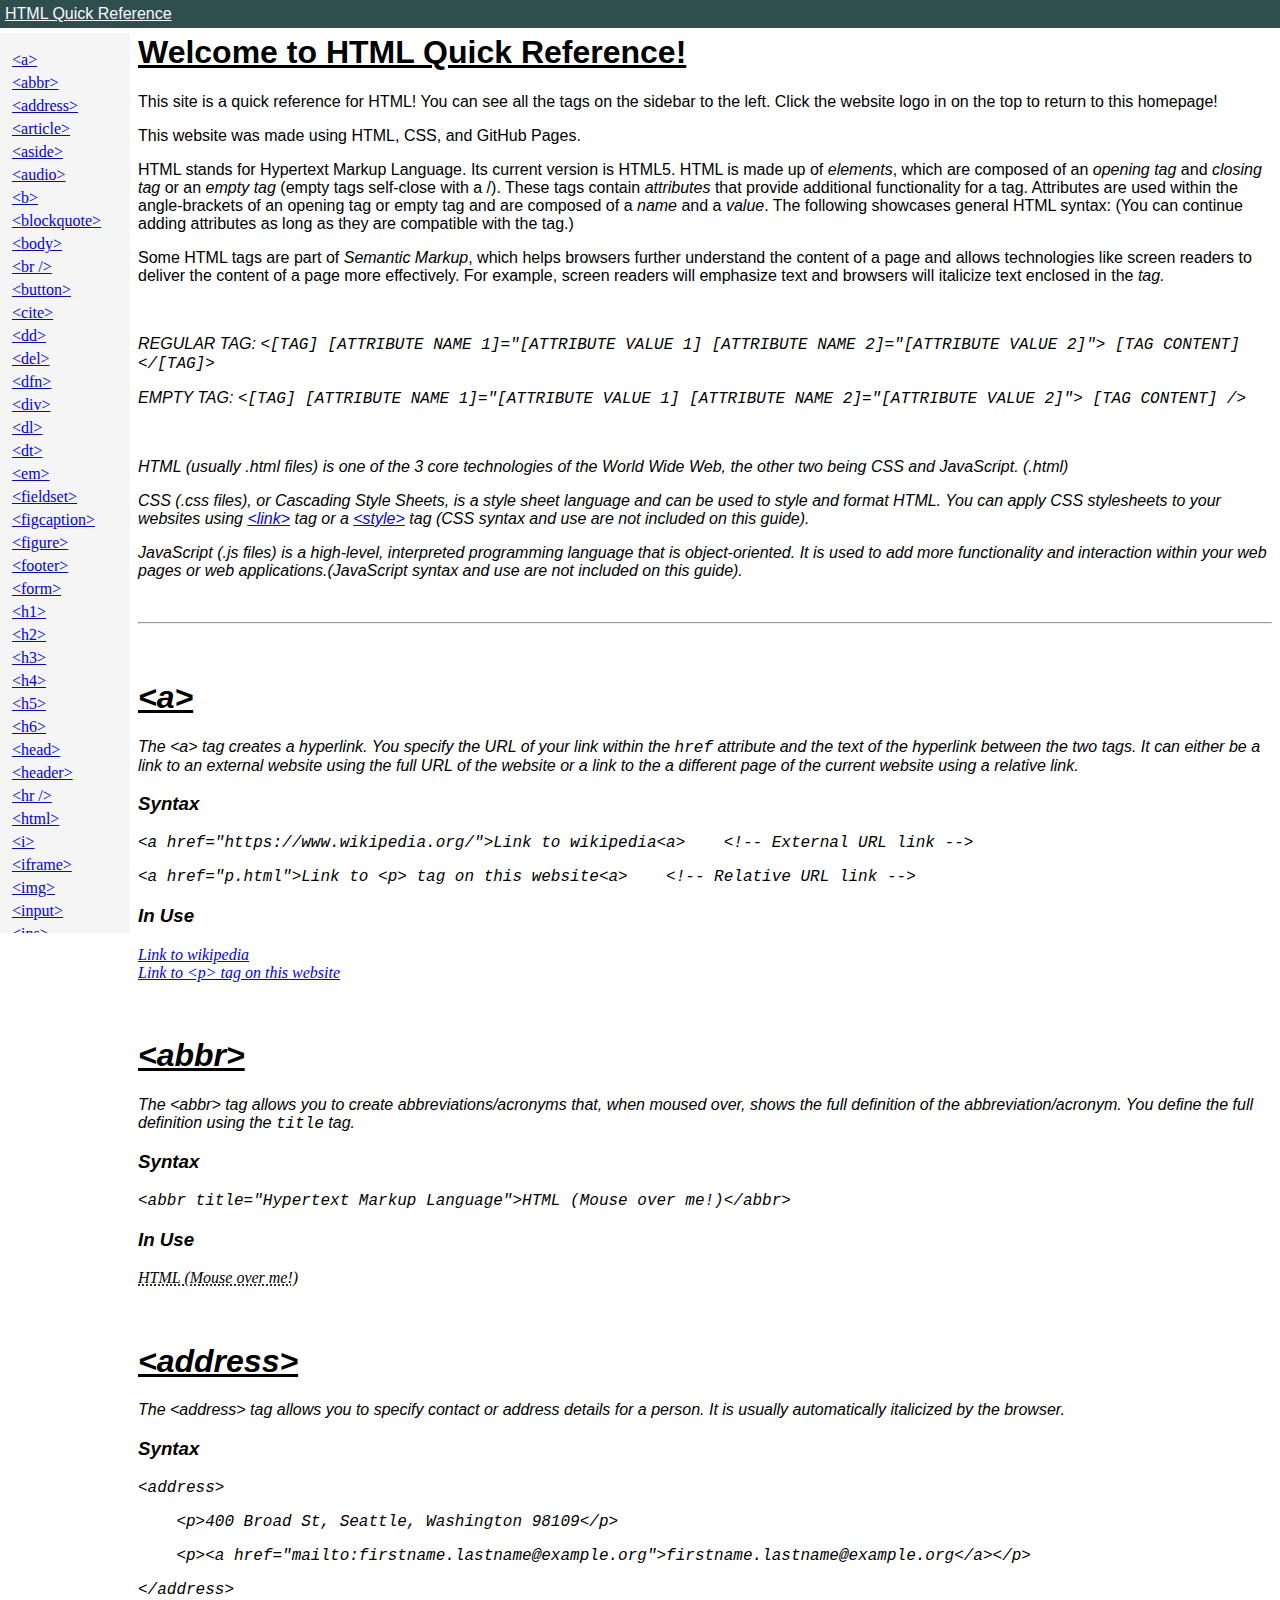
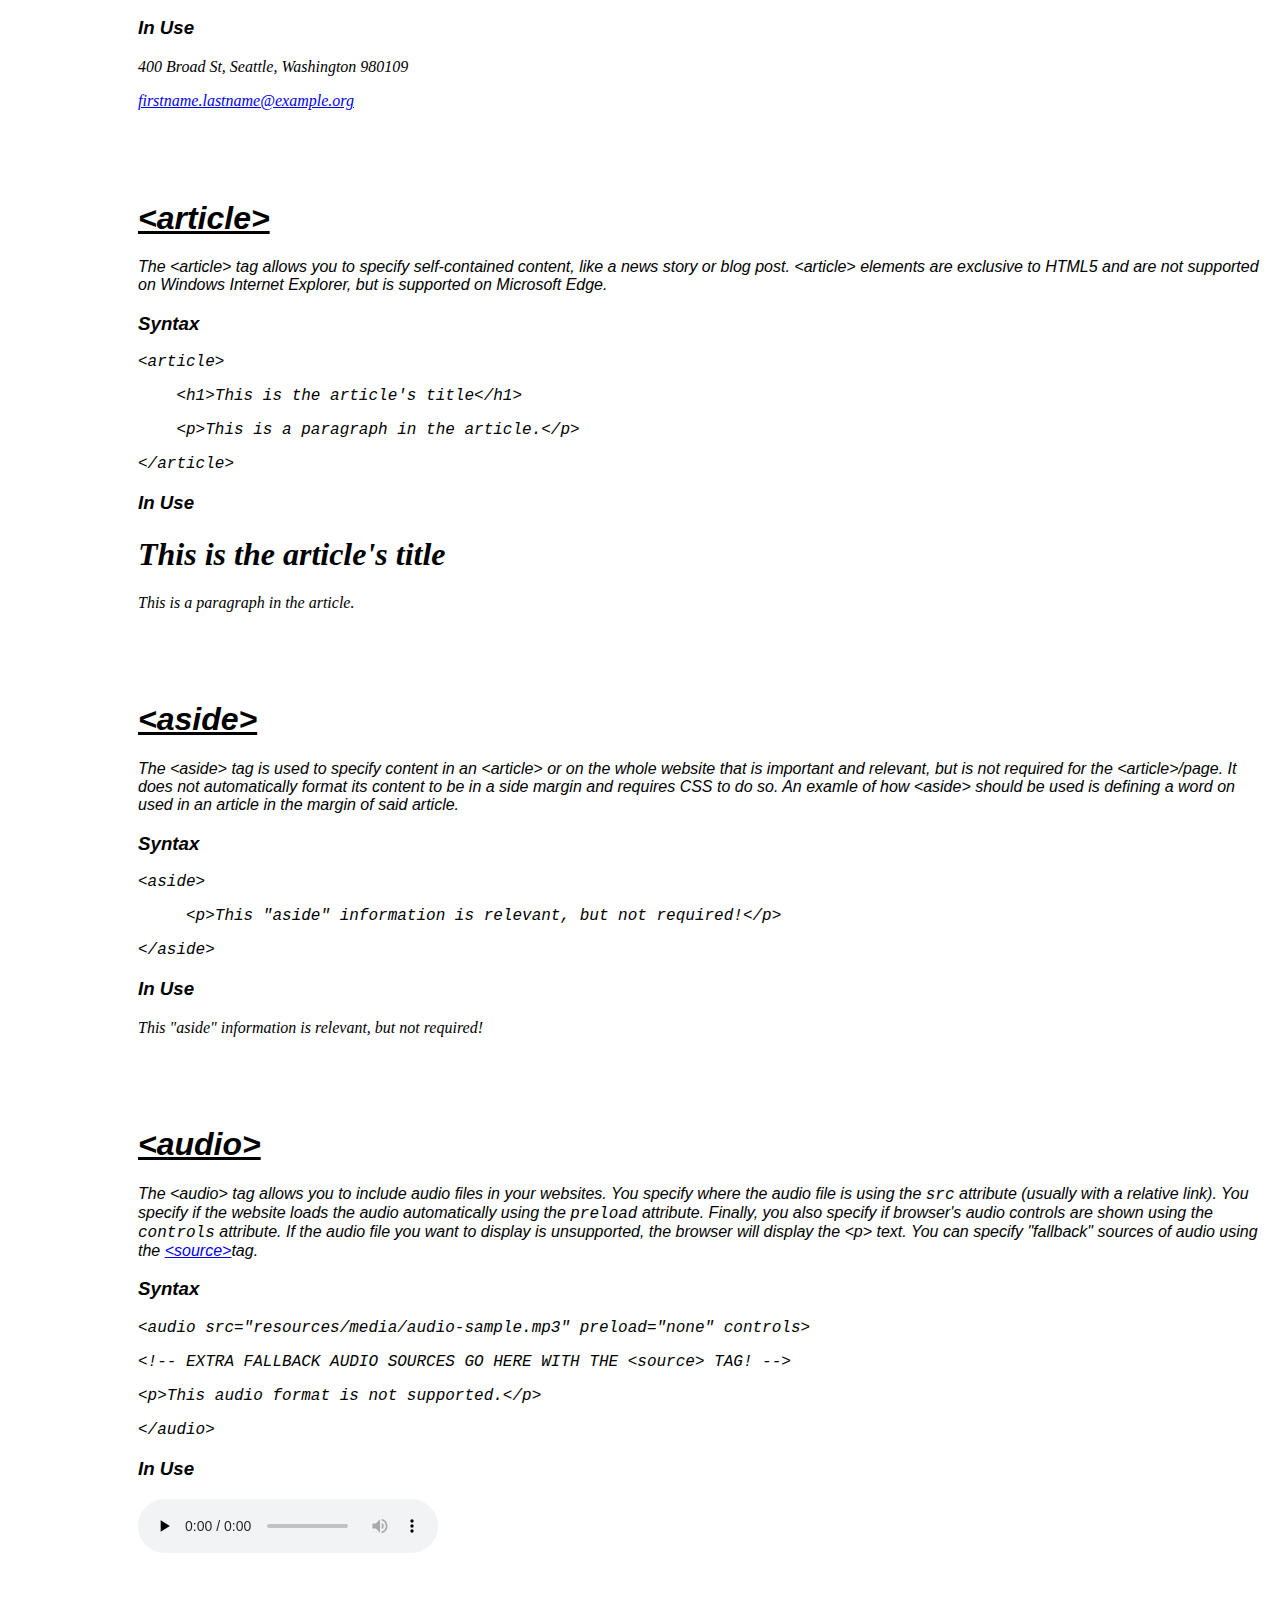
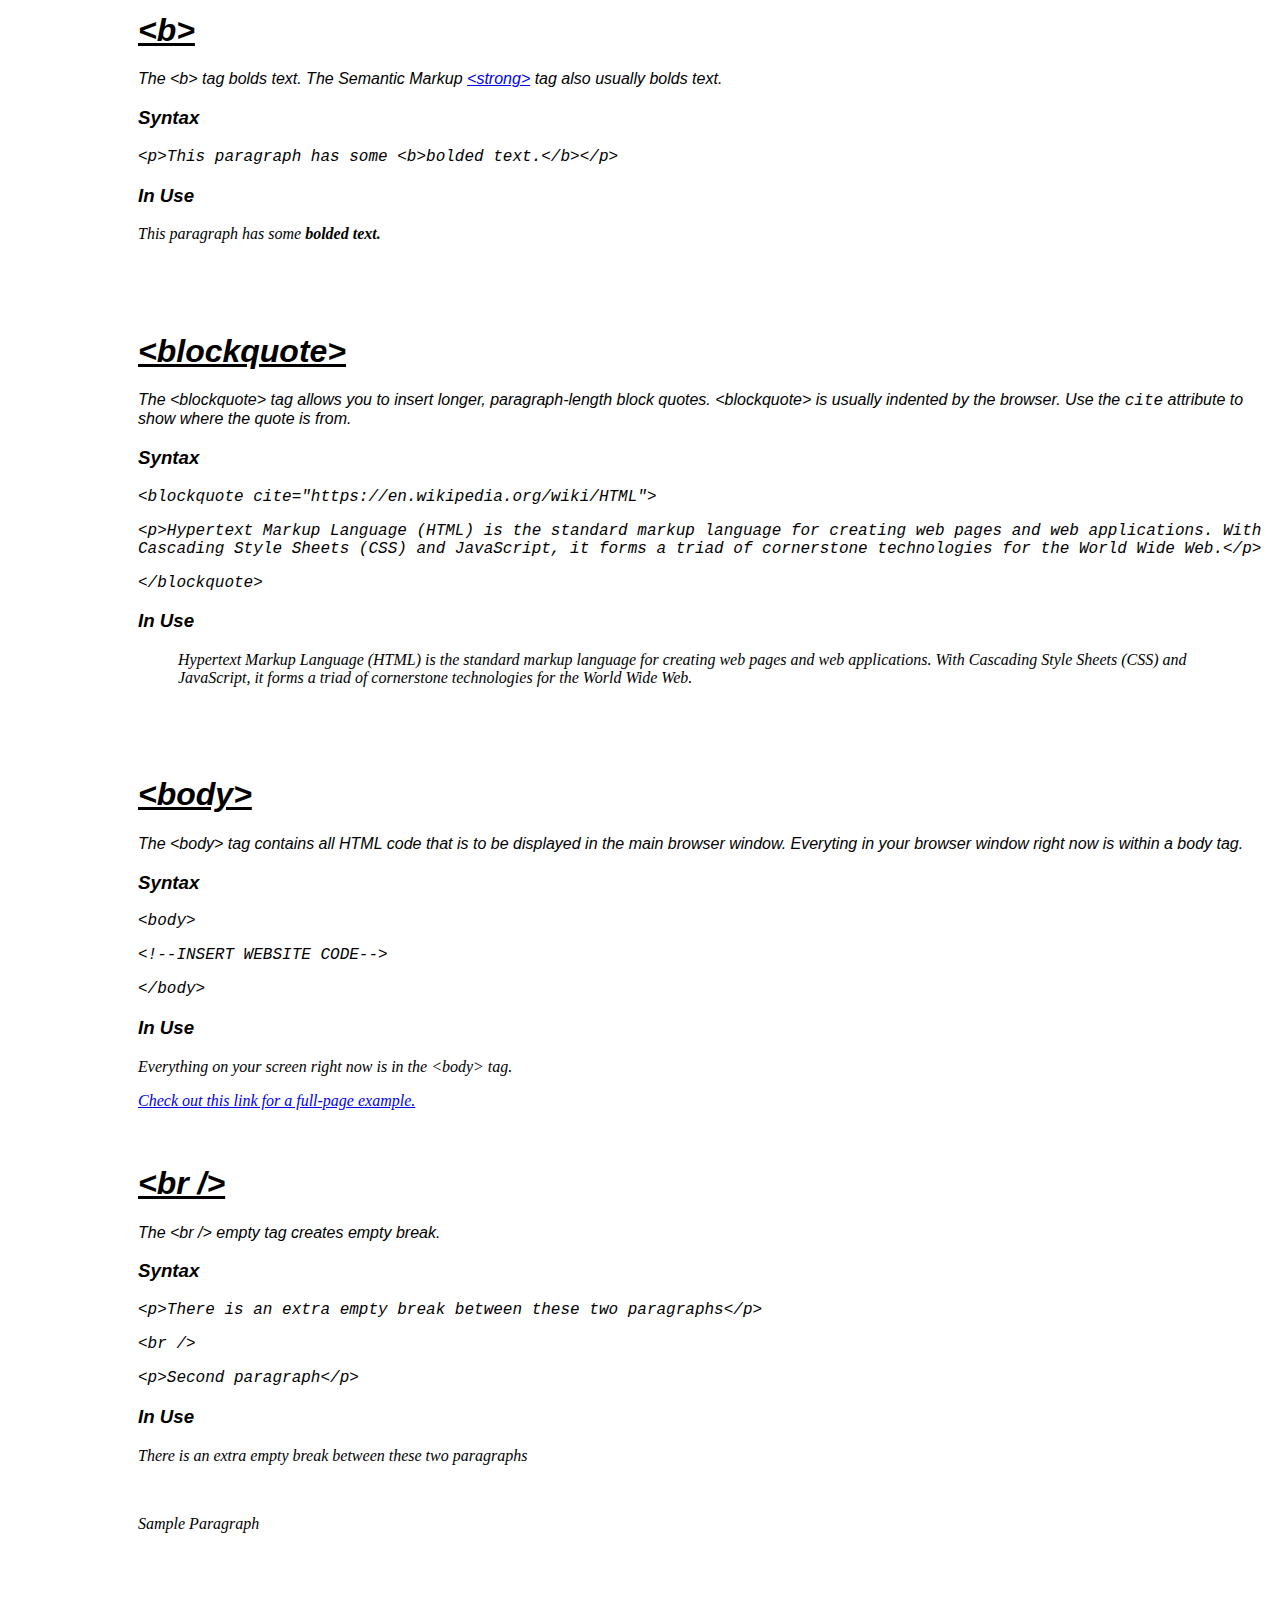
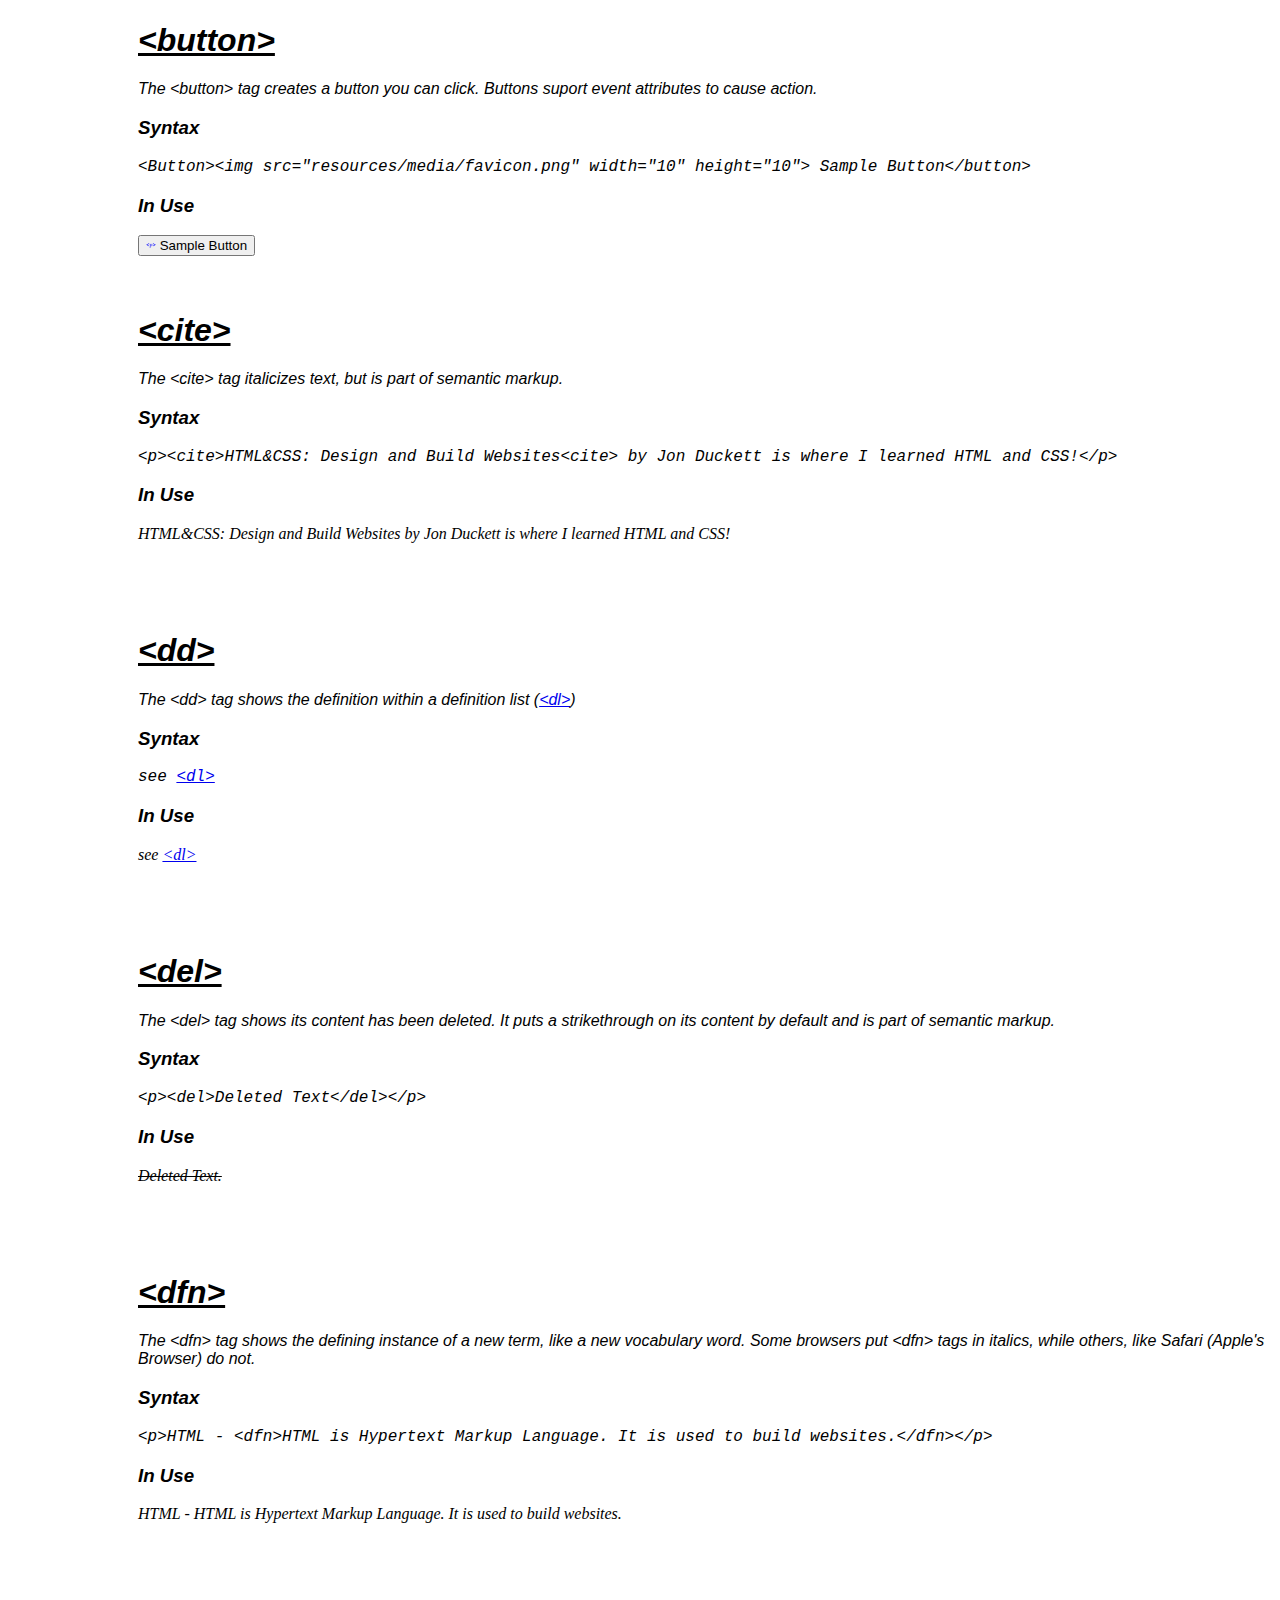
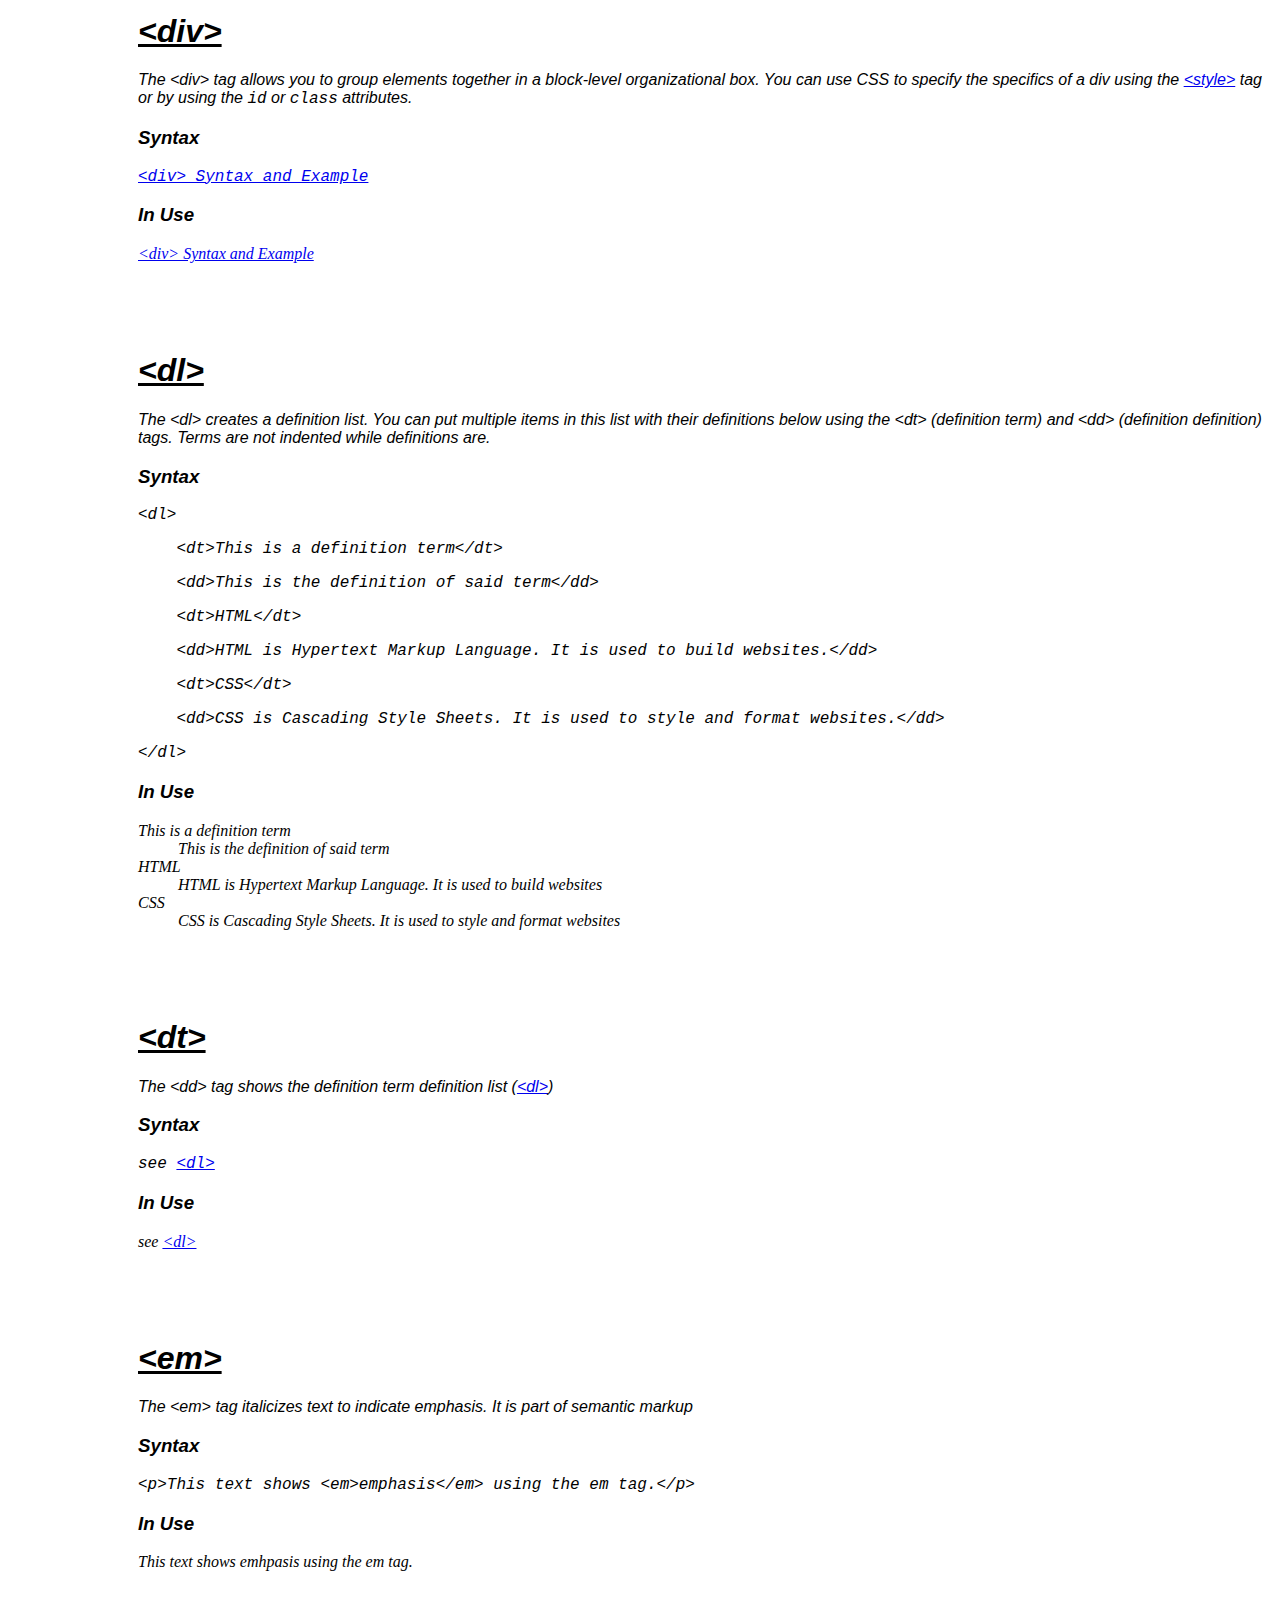
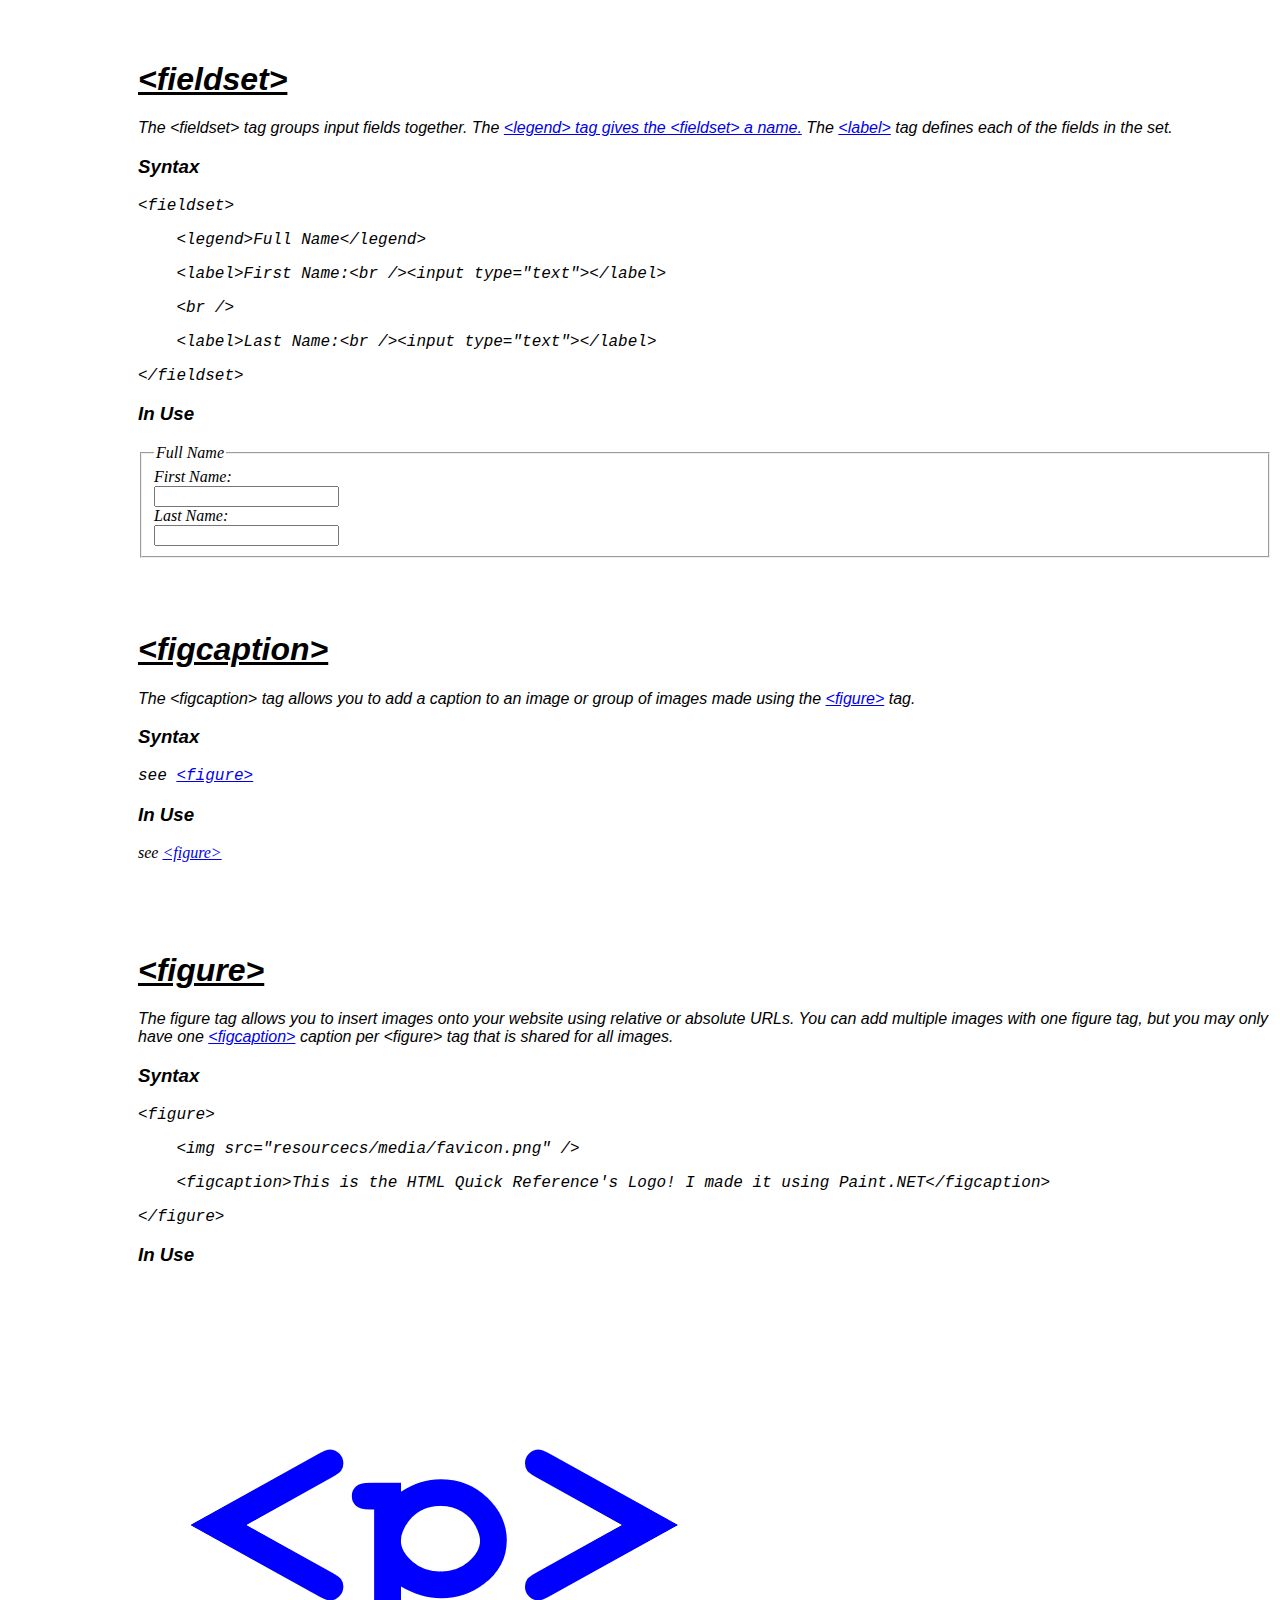
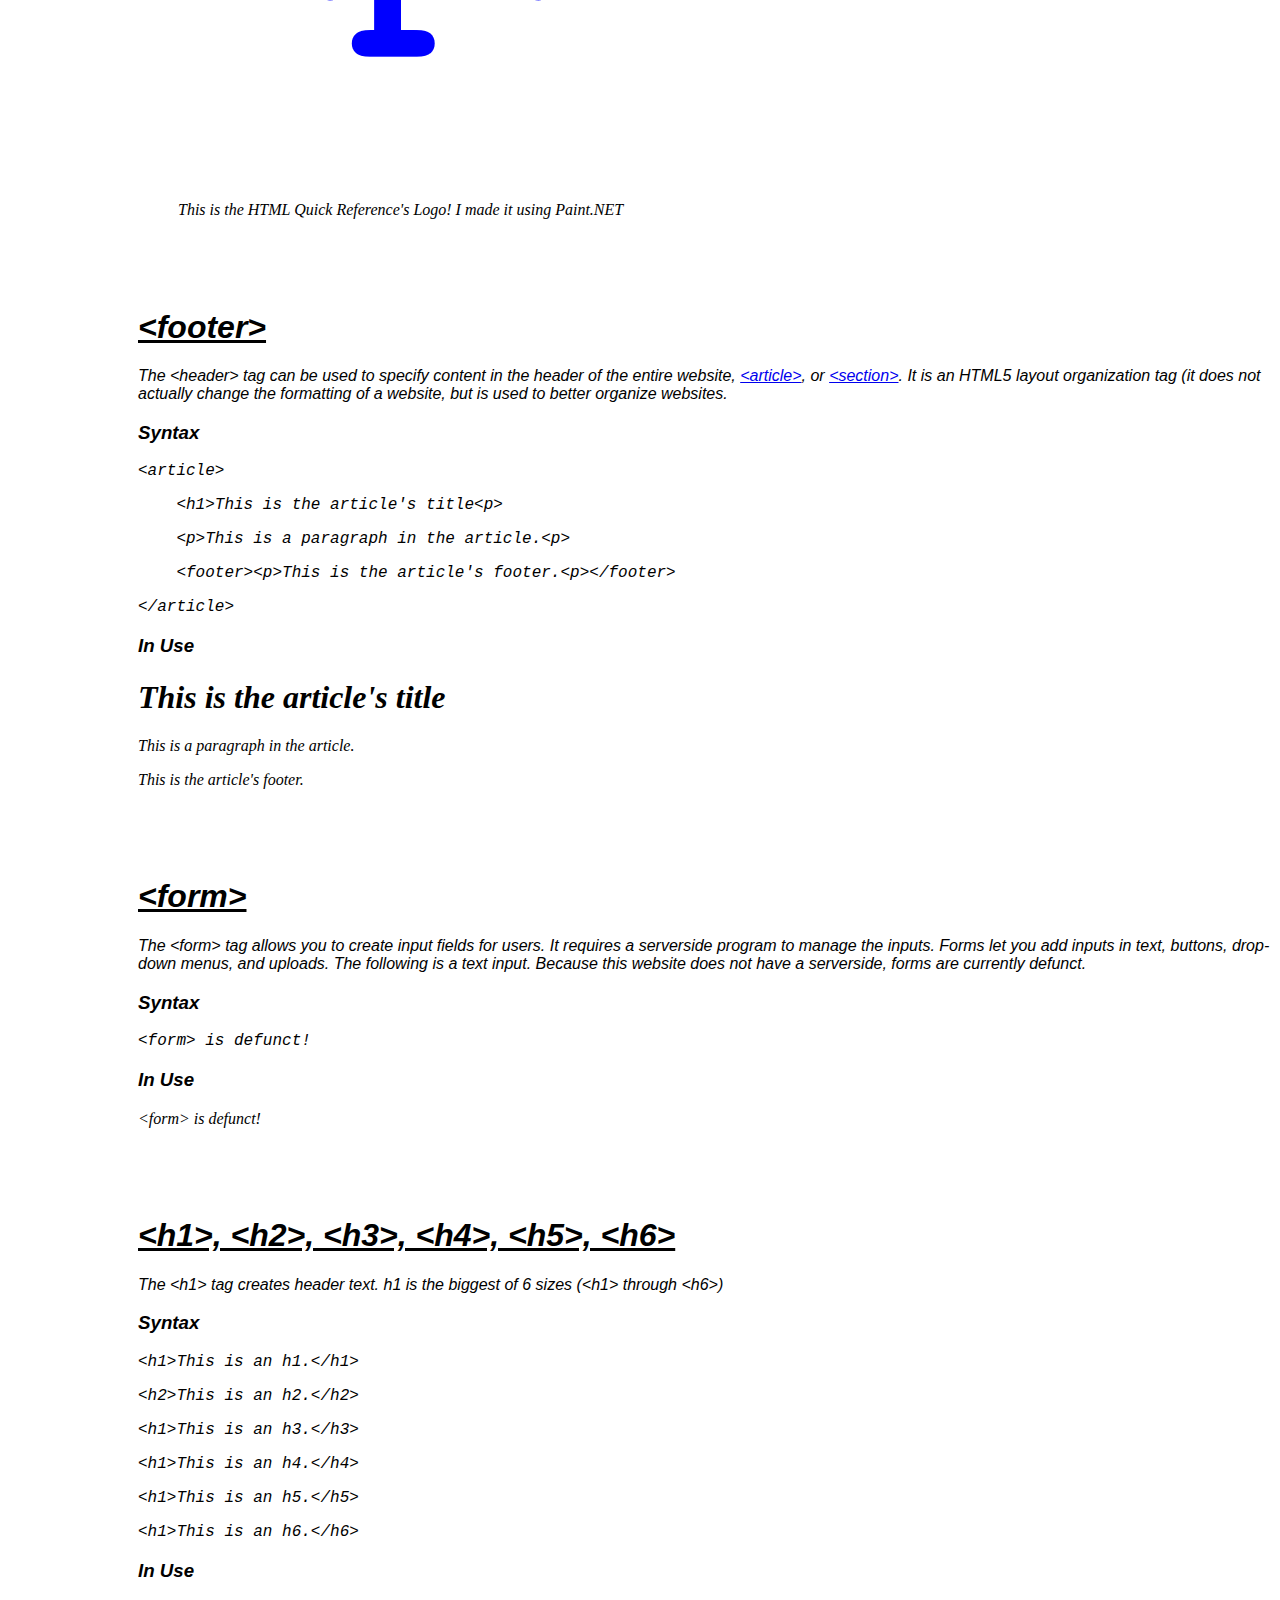
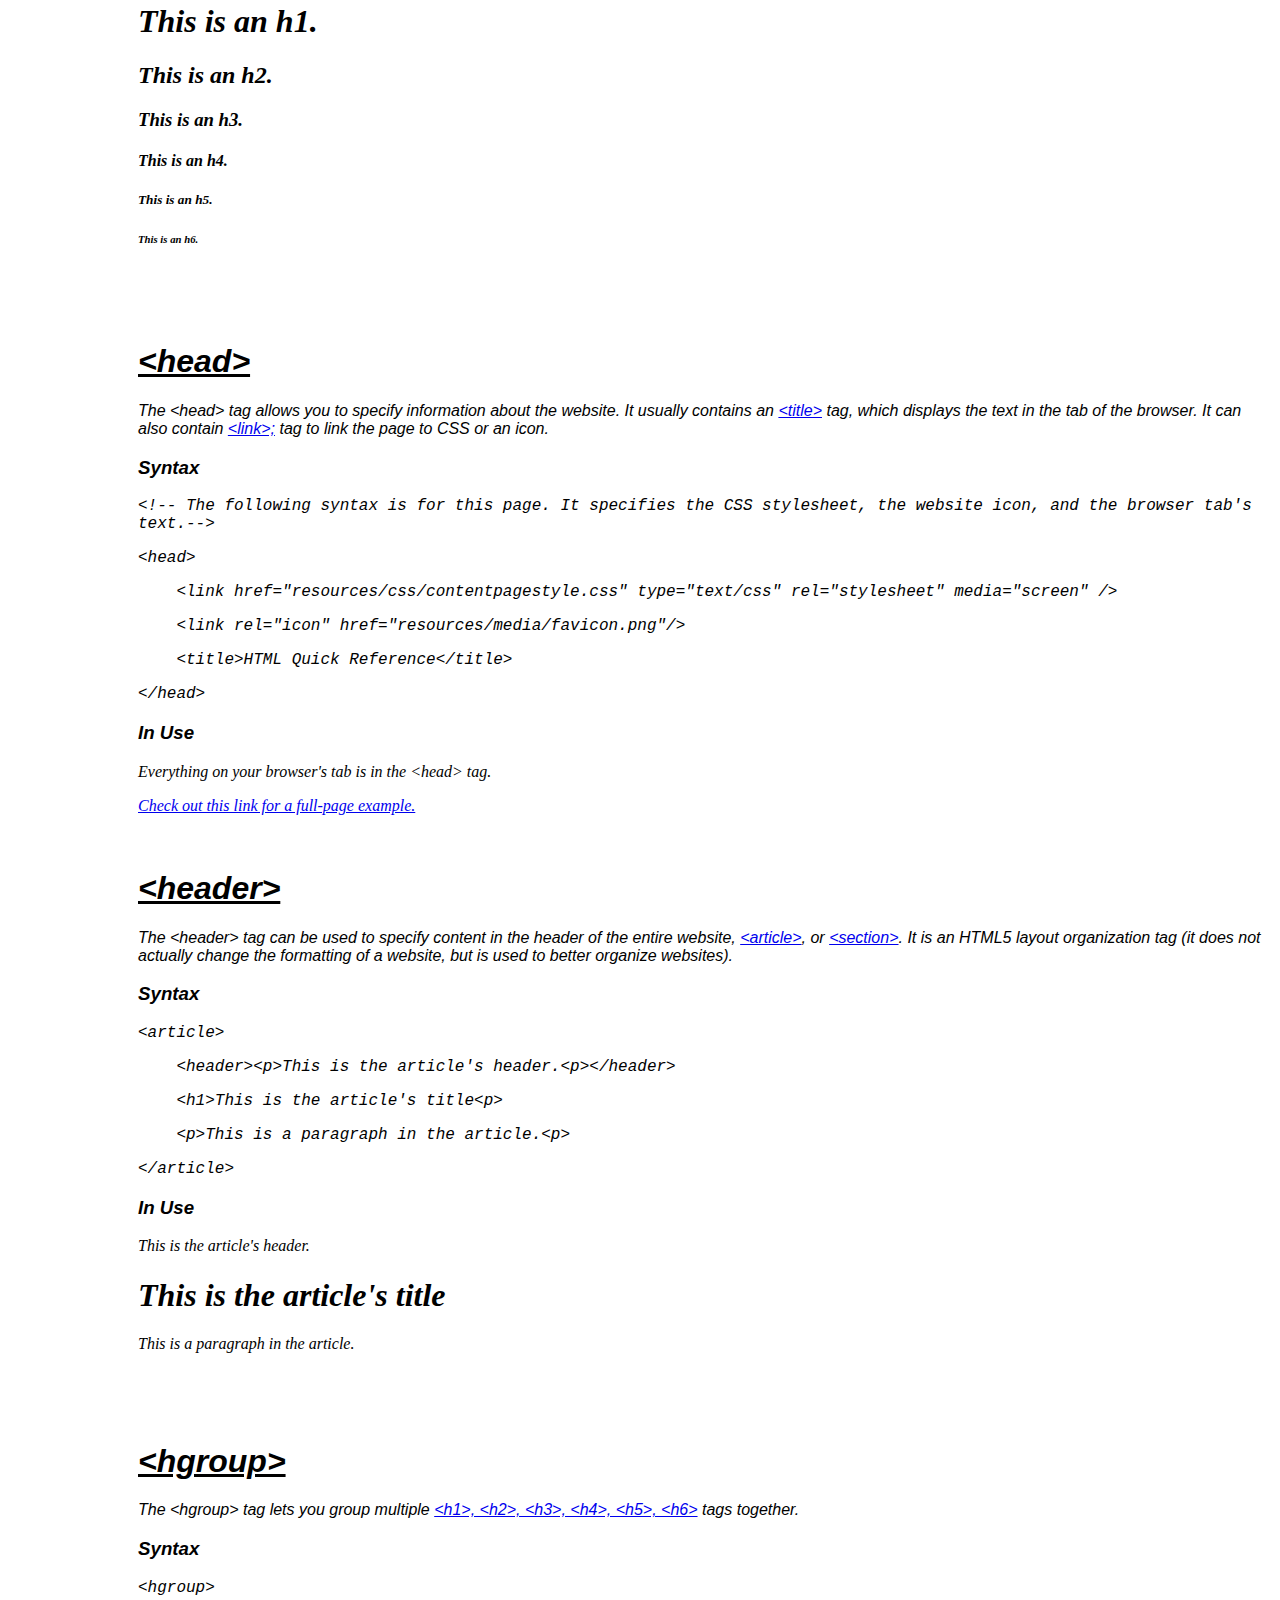
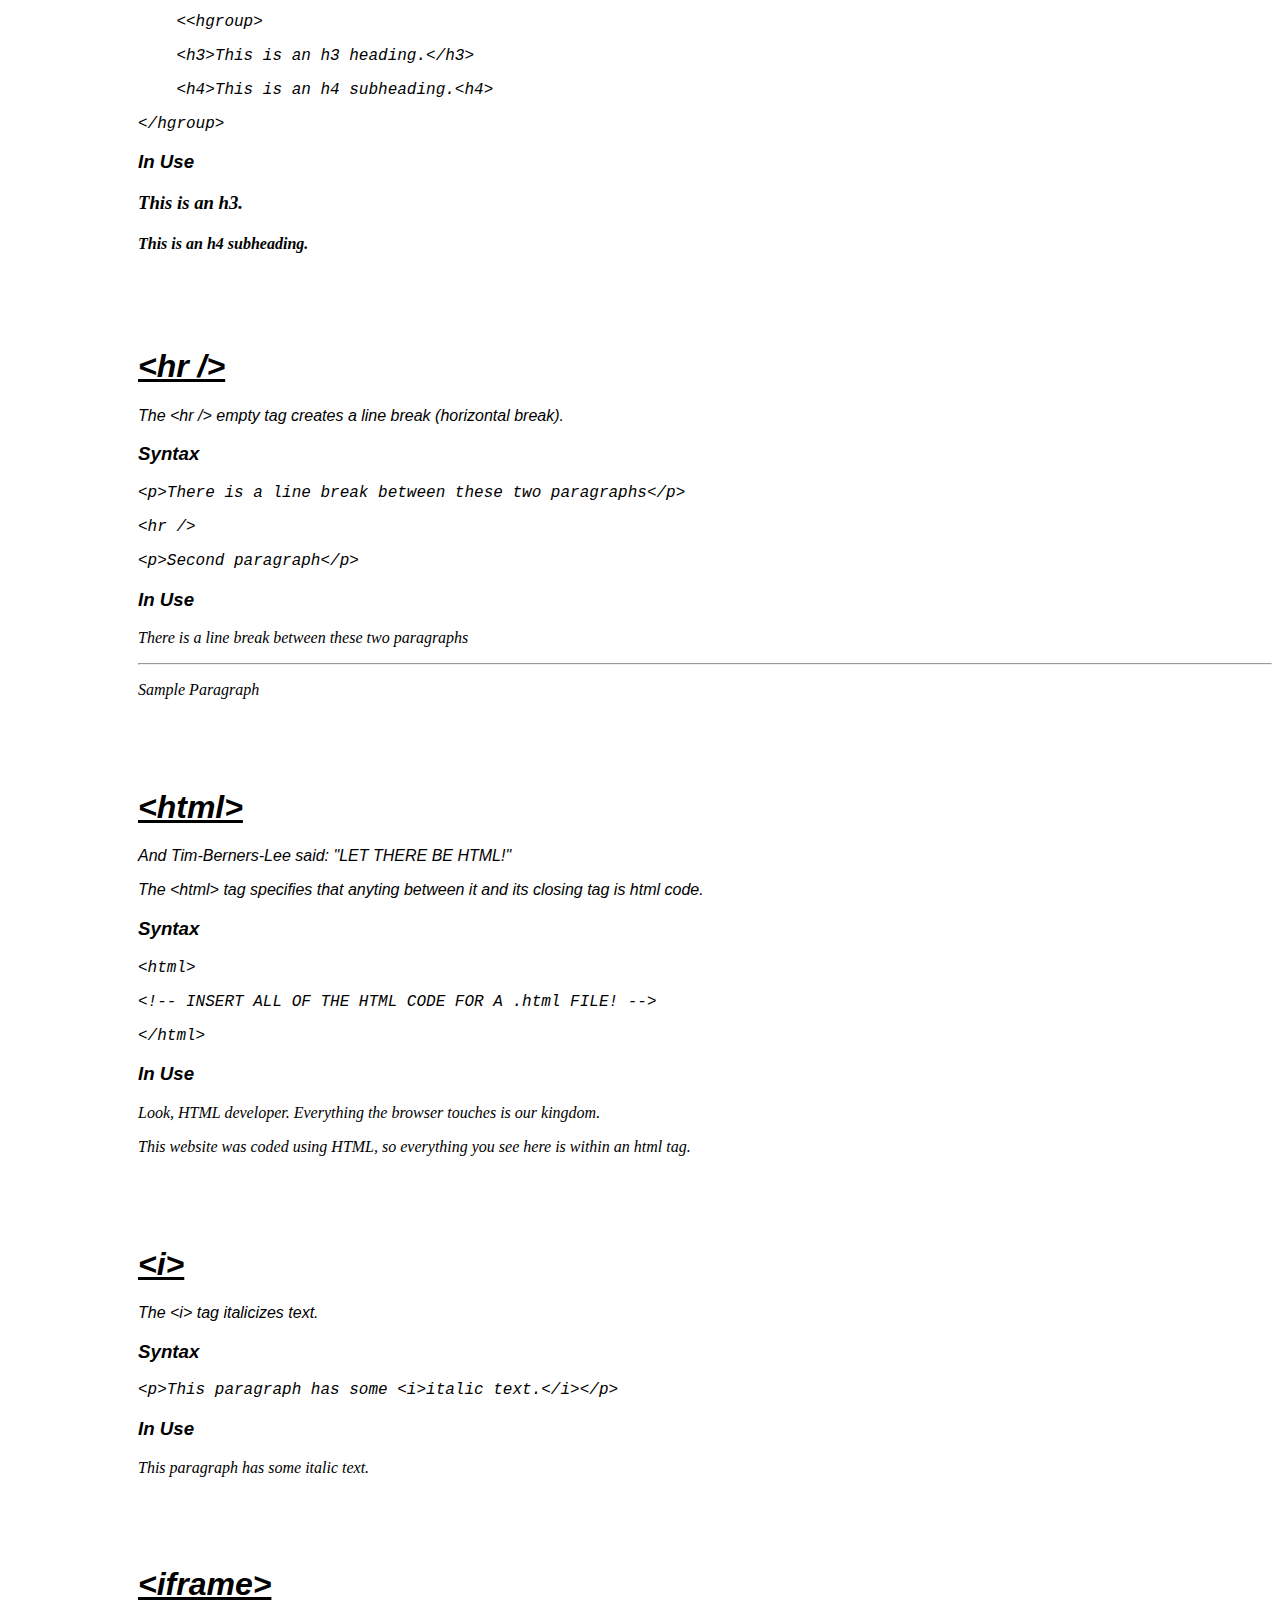
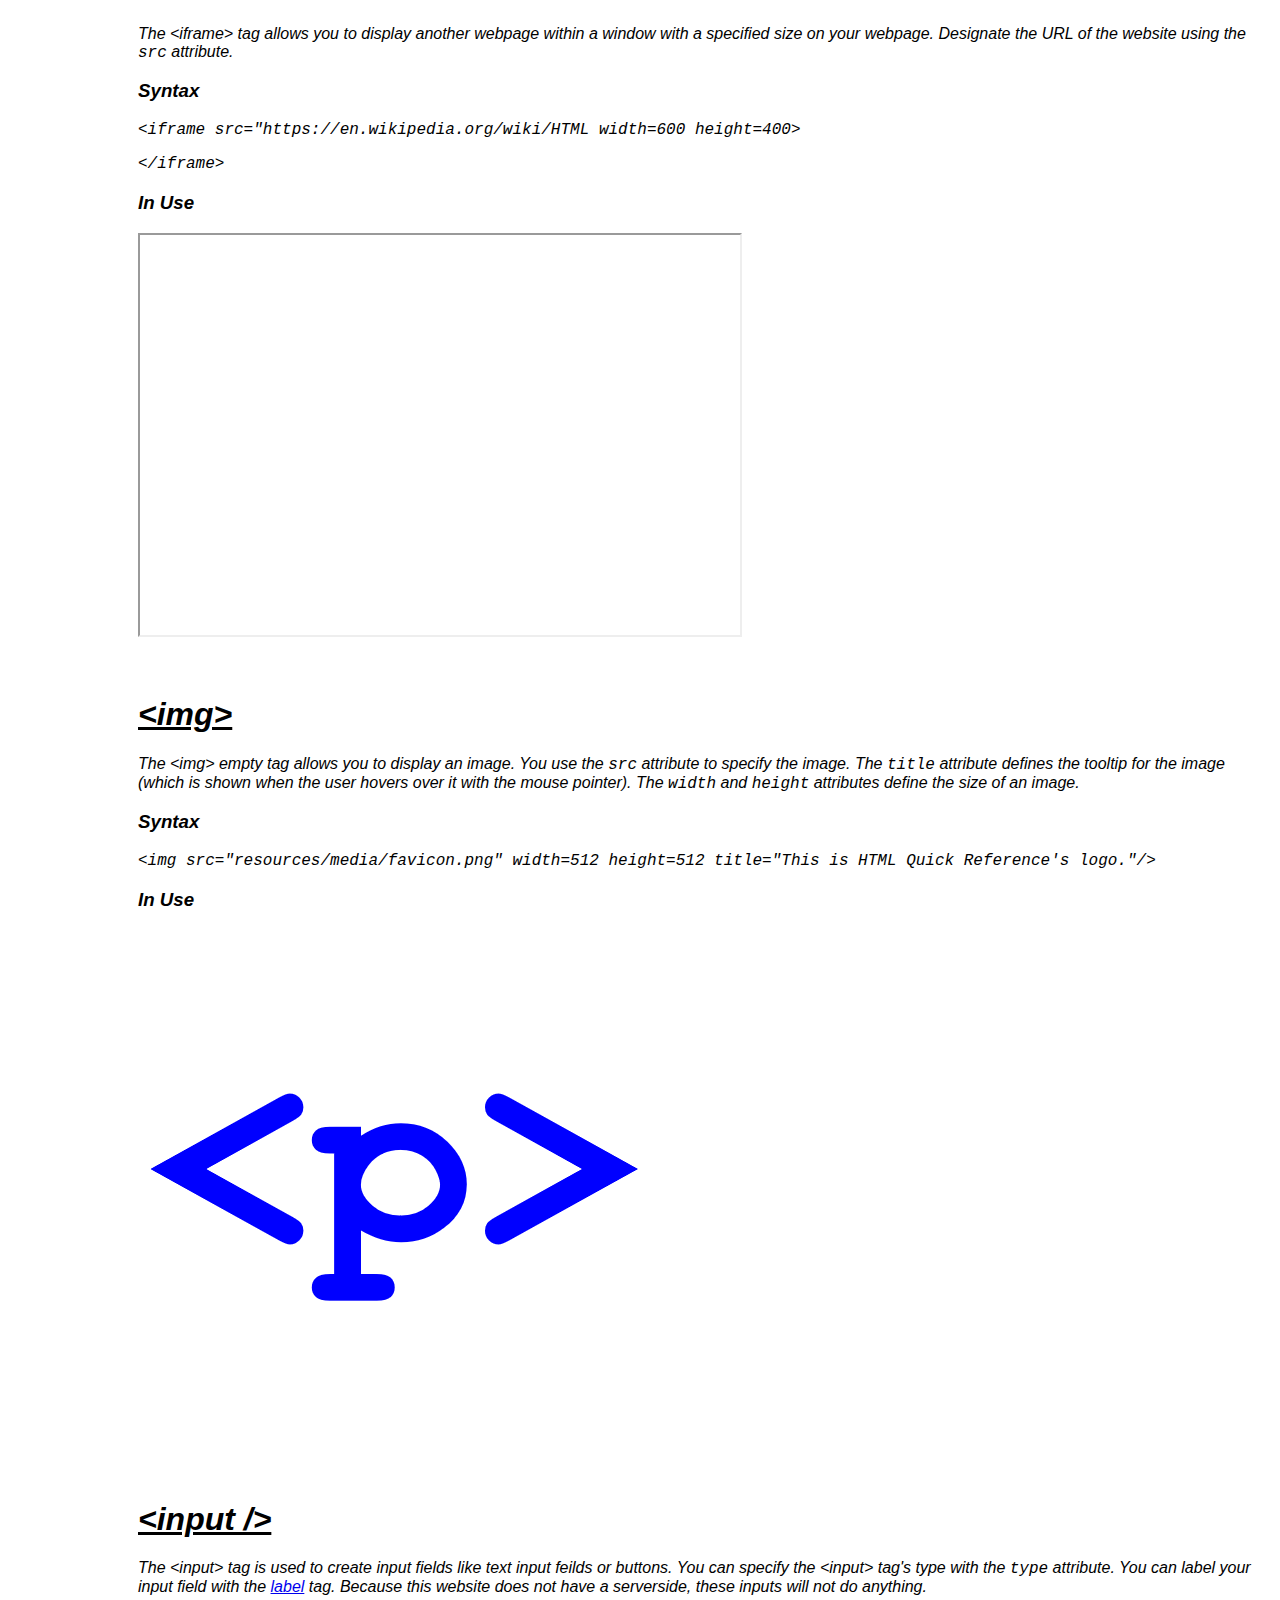
==== commit f8009431: "Update index.html" ====
--- a/index.html
+++ b/index.html
@@ -89,12 +89,13 @@
             <p class="description">This site is a quick reference for HTML! You can see all the tags on the sidebar to the left. Click the website logo in on the top to return to this homepage!</p>
             <p class="description">This website was made using HTML, CSS, and GitHub Pages.</p>
             <p class="description">HTML stands for Hypertext Markup Language. Its current version is HTML5. HTML is made up of <dfn>elements</dfn>, which are composed of an <dfn>opening tag</dfn> and <dfn>closing tag</dfn> or an <dfn>empty tag</dfn> (empty tags self-close with a /). These tags contain <dfn>attributes</dfn> that provide additional functionality for a tag. Attributes are used within the angle-brackets of an opening tag or empty tag and are composed of a <dfn>name</dfn> and a <dfn>value</dfn>. The following showcases general HTML syntax: (You can continue adding attributes as long as they are compatible with the tag.)</p>
+            <p class="description">Some HTML tags are part of <dfn>Semantic Markup</dfn>, which helps browsers further understand the content of a page and allows technologies like screen readers to deliver the content of a page more effectively. For example, screen readers will emphasize text and browsers will italicize text enclosed in the <em> tag.</p>
             <br />
             <p class="description">REGULAR TAG: <span class="syntax">&lt;[TAG] [ATTRIBUTE NAME 1]="[ATTRIBUTE VALUE 1] [ATTRIBUTE NAME 2]="[ATTRIBUTE VALUE 2]"&gt; [TAG CONTENT]&lt;/[TAG]&gt;</span></p>
             <p class="description">EMPTY TAG: <span class="syntax">&lt;[TAG] [ATTRIBUTE NAME 1]="[ATTRIBUTE VALUE 1] [ATTRIBUTE NAME 2]="[ATTRIBUTE VALUE 2]"&gt; [TAG CONTENT] /&gt;</span></p>
             <br />
             <p class="description">HTML (usually .html files) is one of the 3 core technologies of the World Wide Web, the other two being CSS and JavaScript. (.html)</p>
-            <p class="description">CSS (.css files)(Cascading Style Sheets) is a style sheet language and can be used to style and format HTML. You can apply CSS stylesheets to your websites using <a href="index.html#link">&lt;link&gt;</a> tag or a <a href="index.html#style">&lt;style&gt;</a> tag (CSS syntax and use are not included on this guide).</p>
+            <p class="description">CSS (.css files), or Cascading Style Sheets, is a style sheet language and can be used to style and format HTML. You can apply CSS stylesheets to your websites using <a href="index.html#link">&lt;link&gt;</a> tag or a <a href="index.html#style">&lt;style&gt;</a> tag (CSS syntax and use are not included on this guide).</p>
             <p class="description">JavaScript (.js files) is a high-level, interpreted programming language that is object-oriented. It is used to add more functionality and interaction within your web pages or web applications.(JavaScript syntax and use are not included on this guide).</p>
             
             <!-- Beginning of Quick Reference -->
@@ -980,4 +981,4 @@
             <br />
         </div>
     </body>
-</html>+</html>
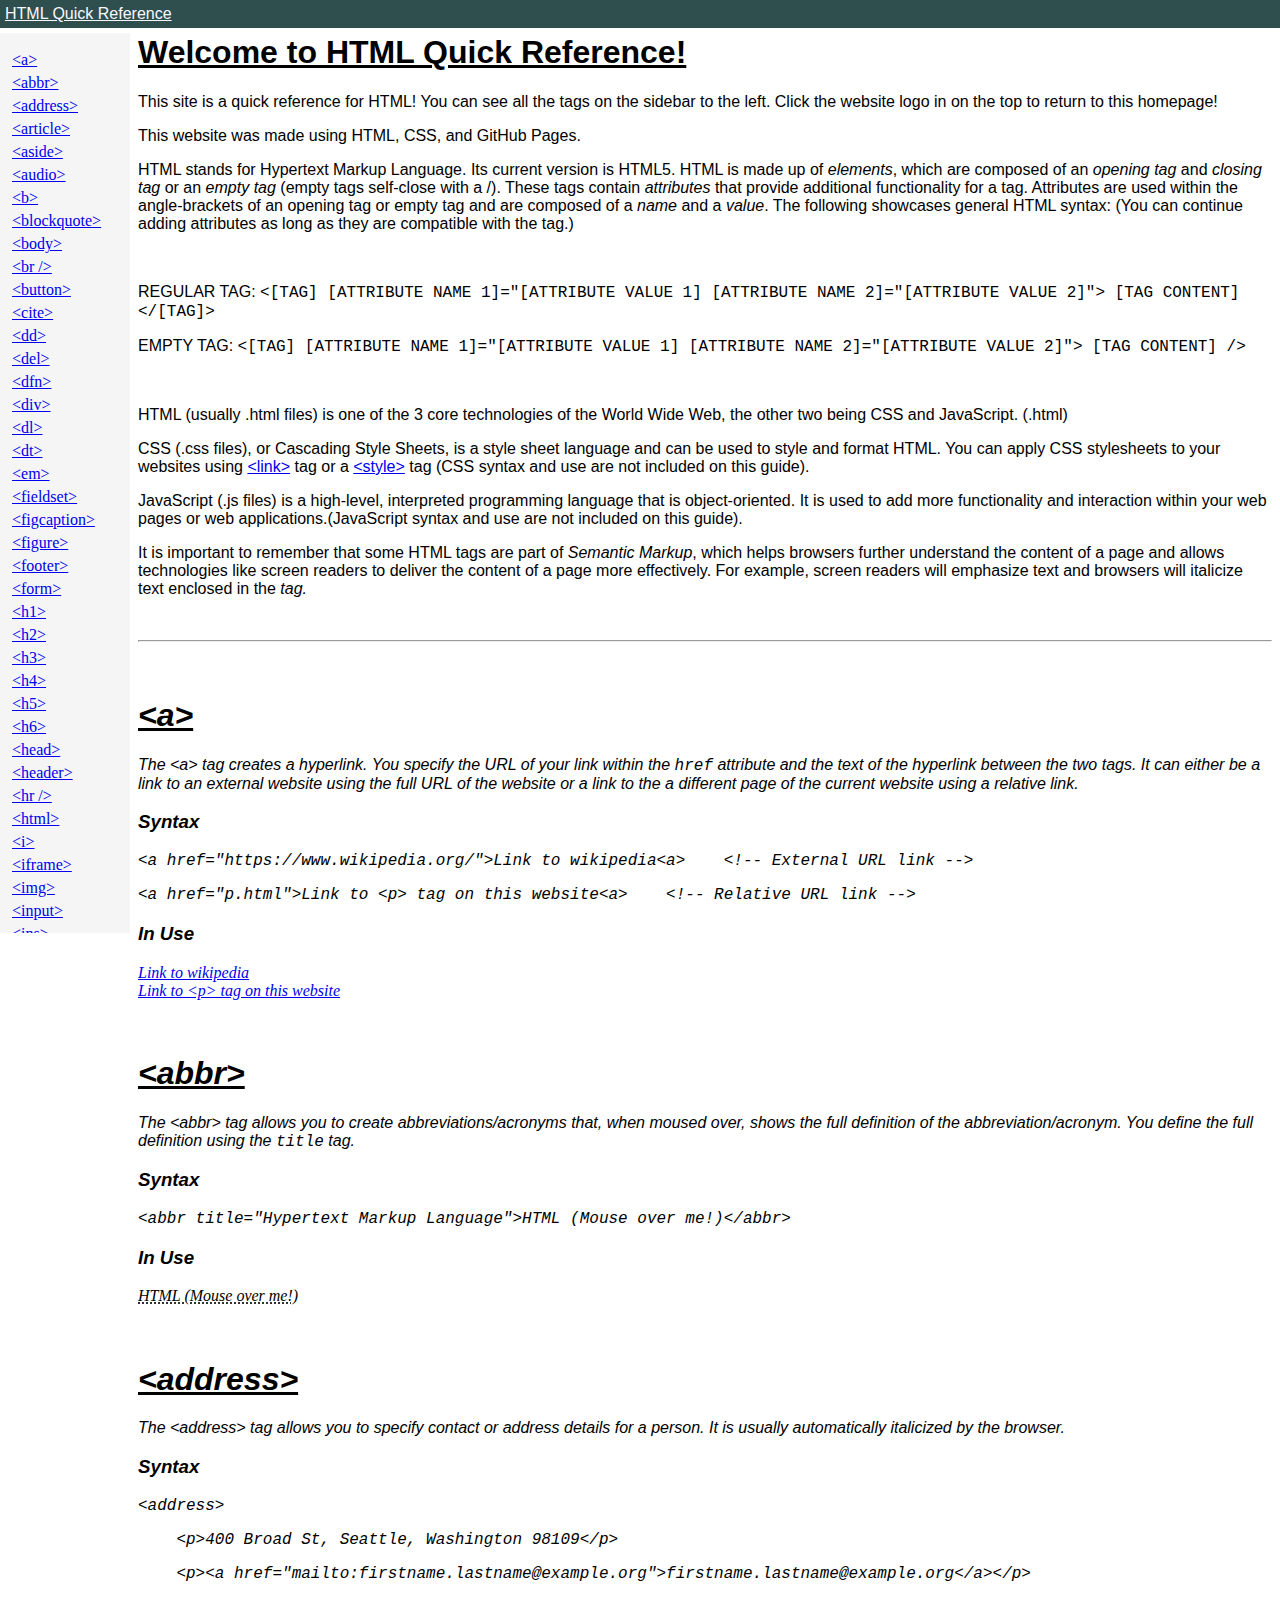
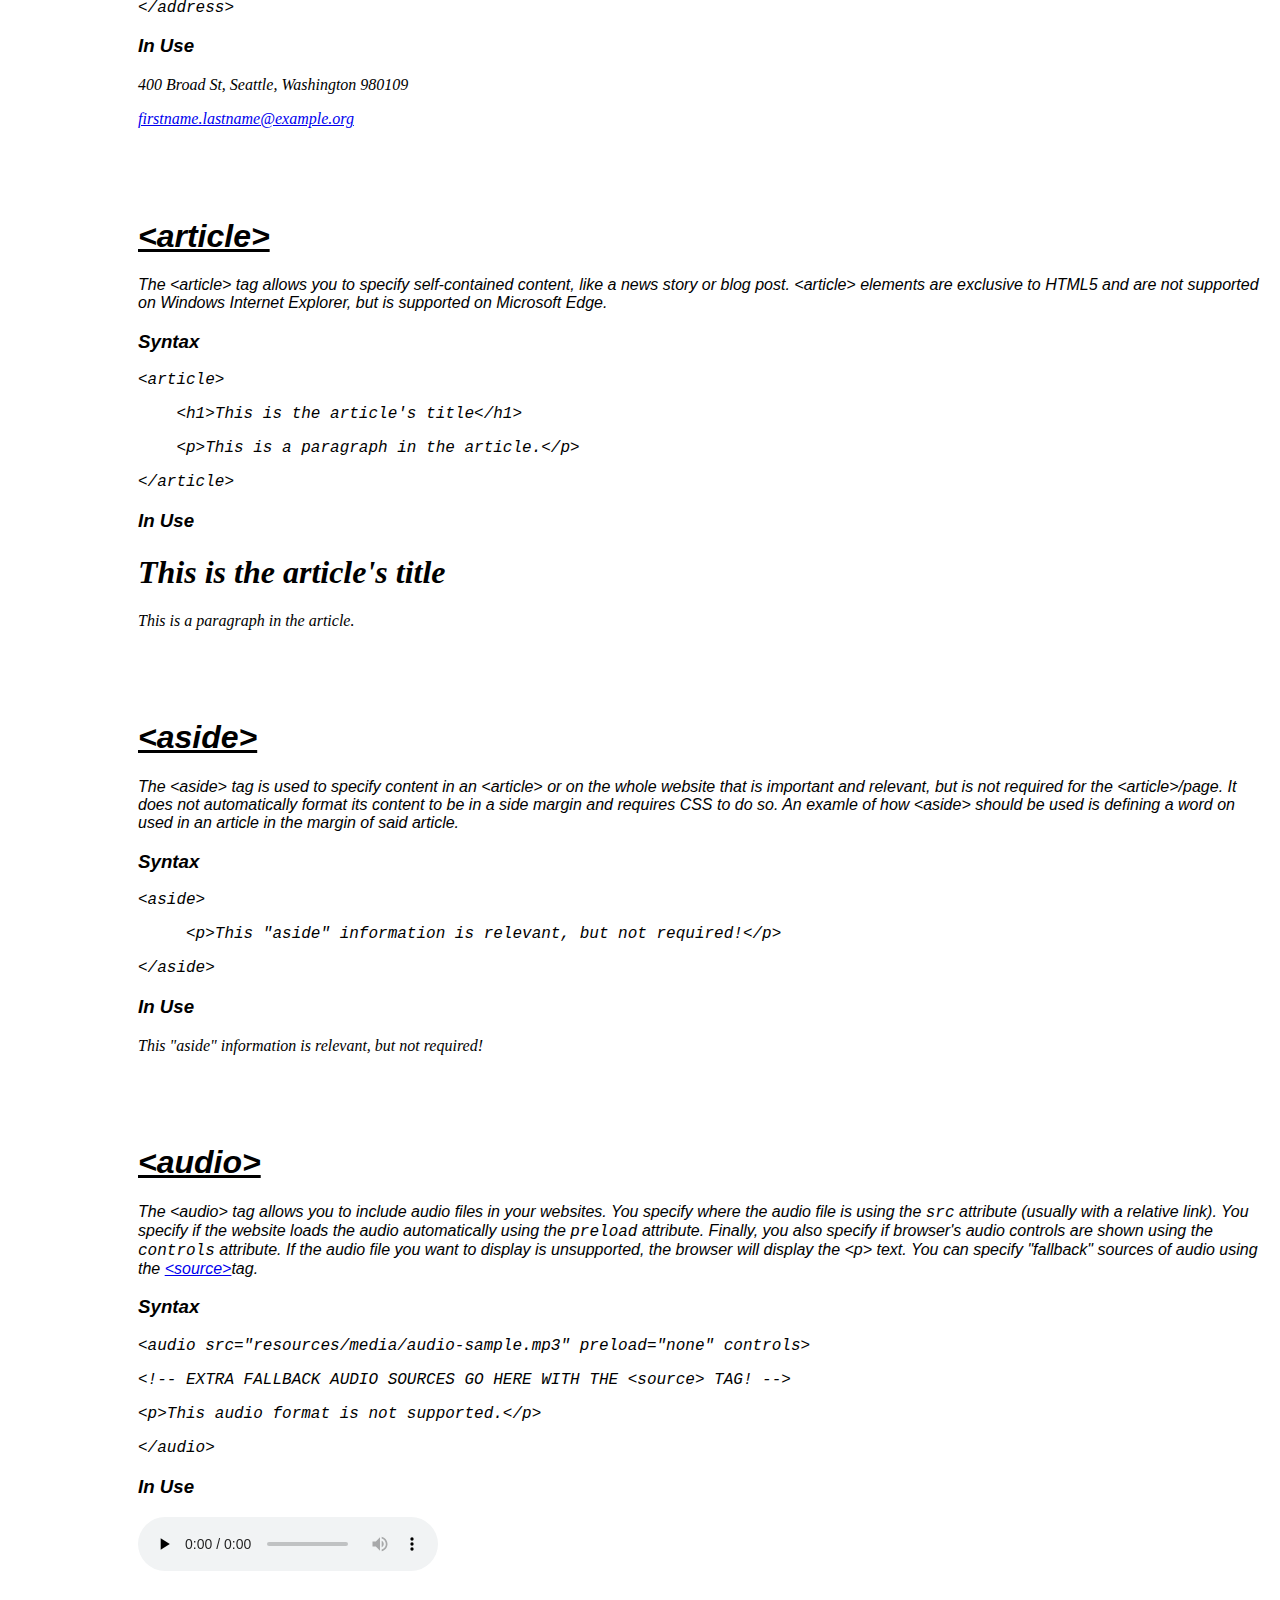
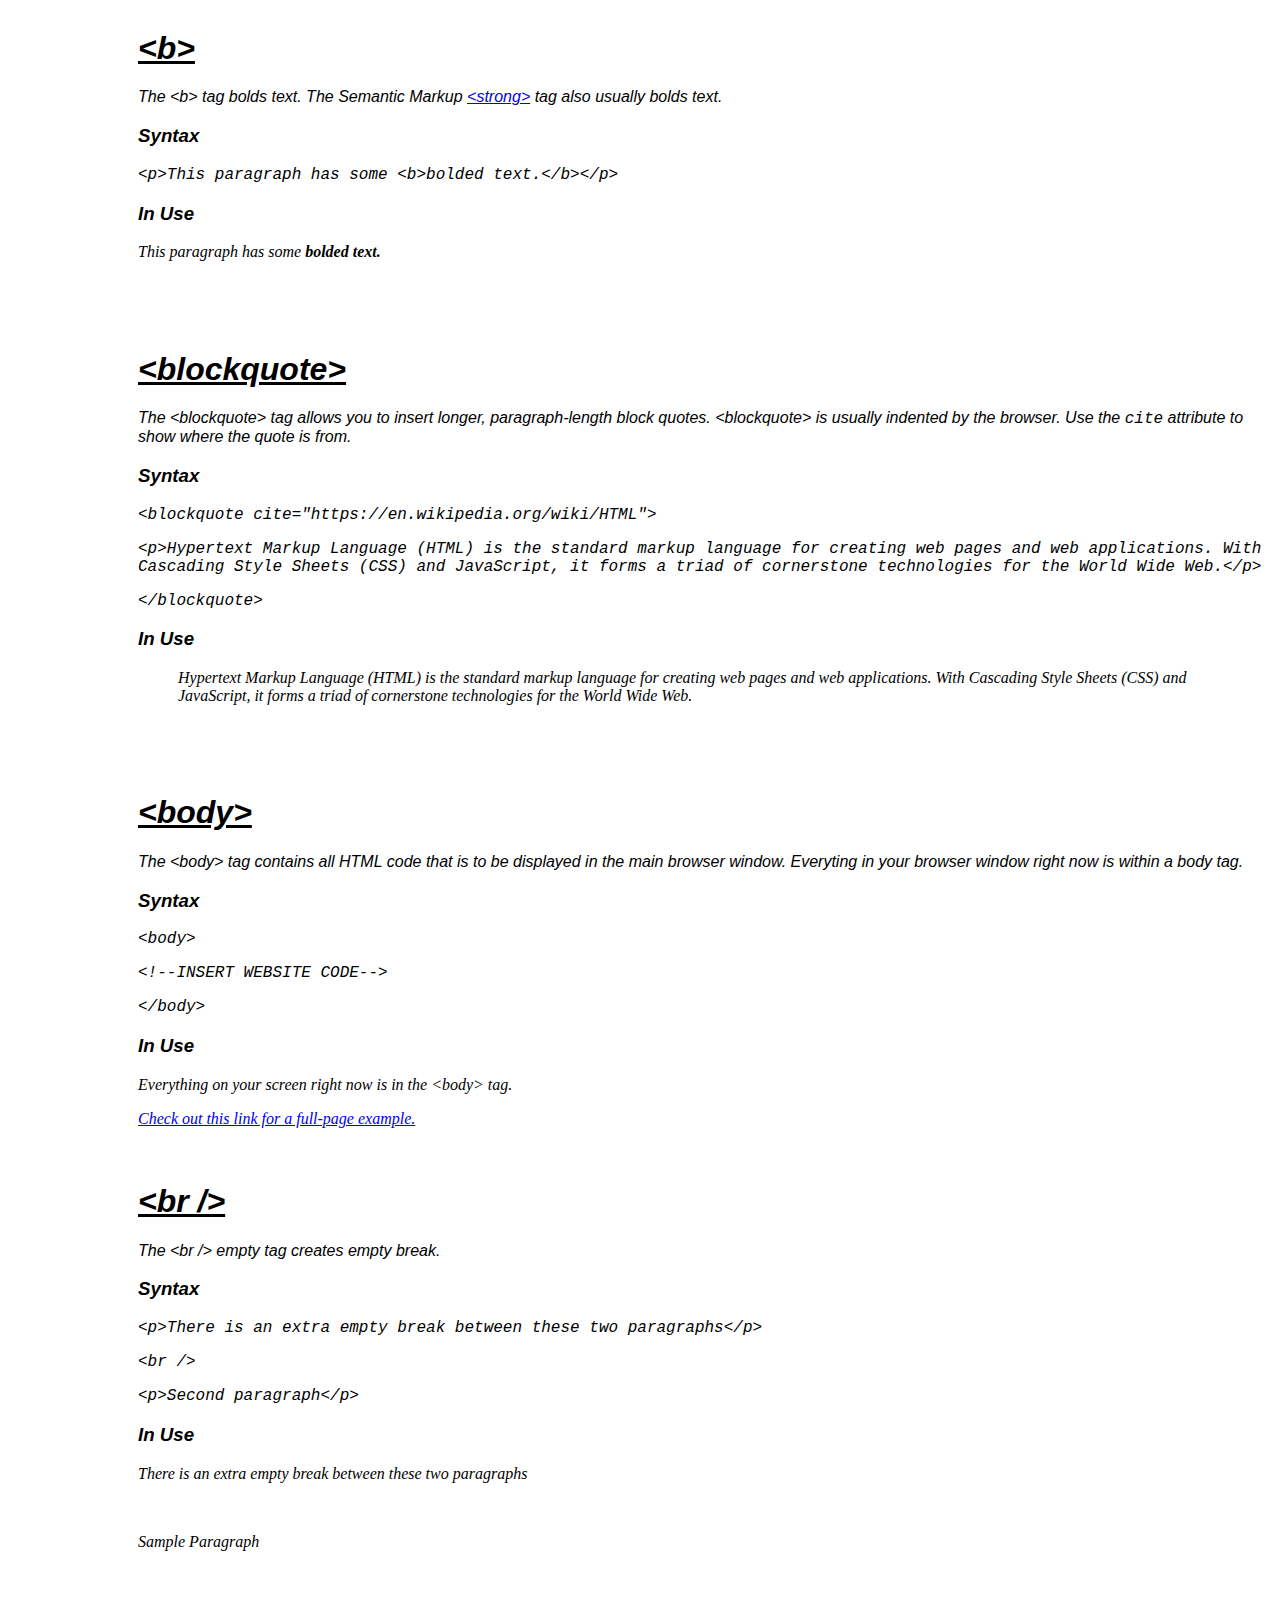
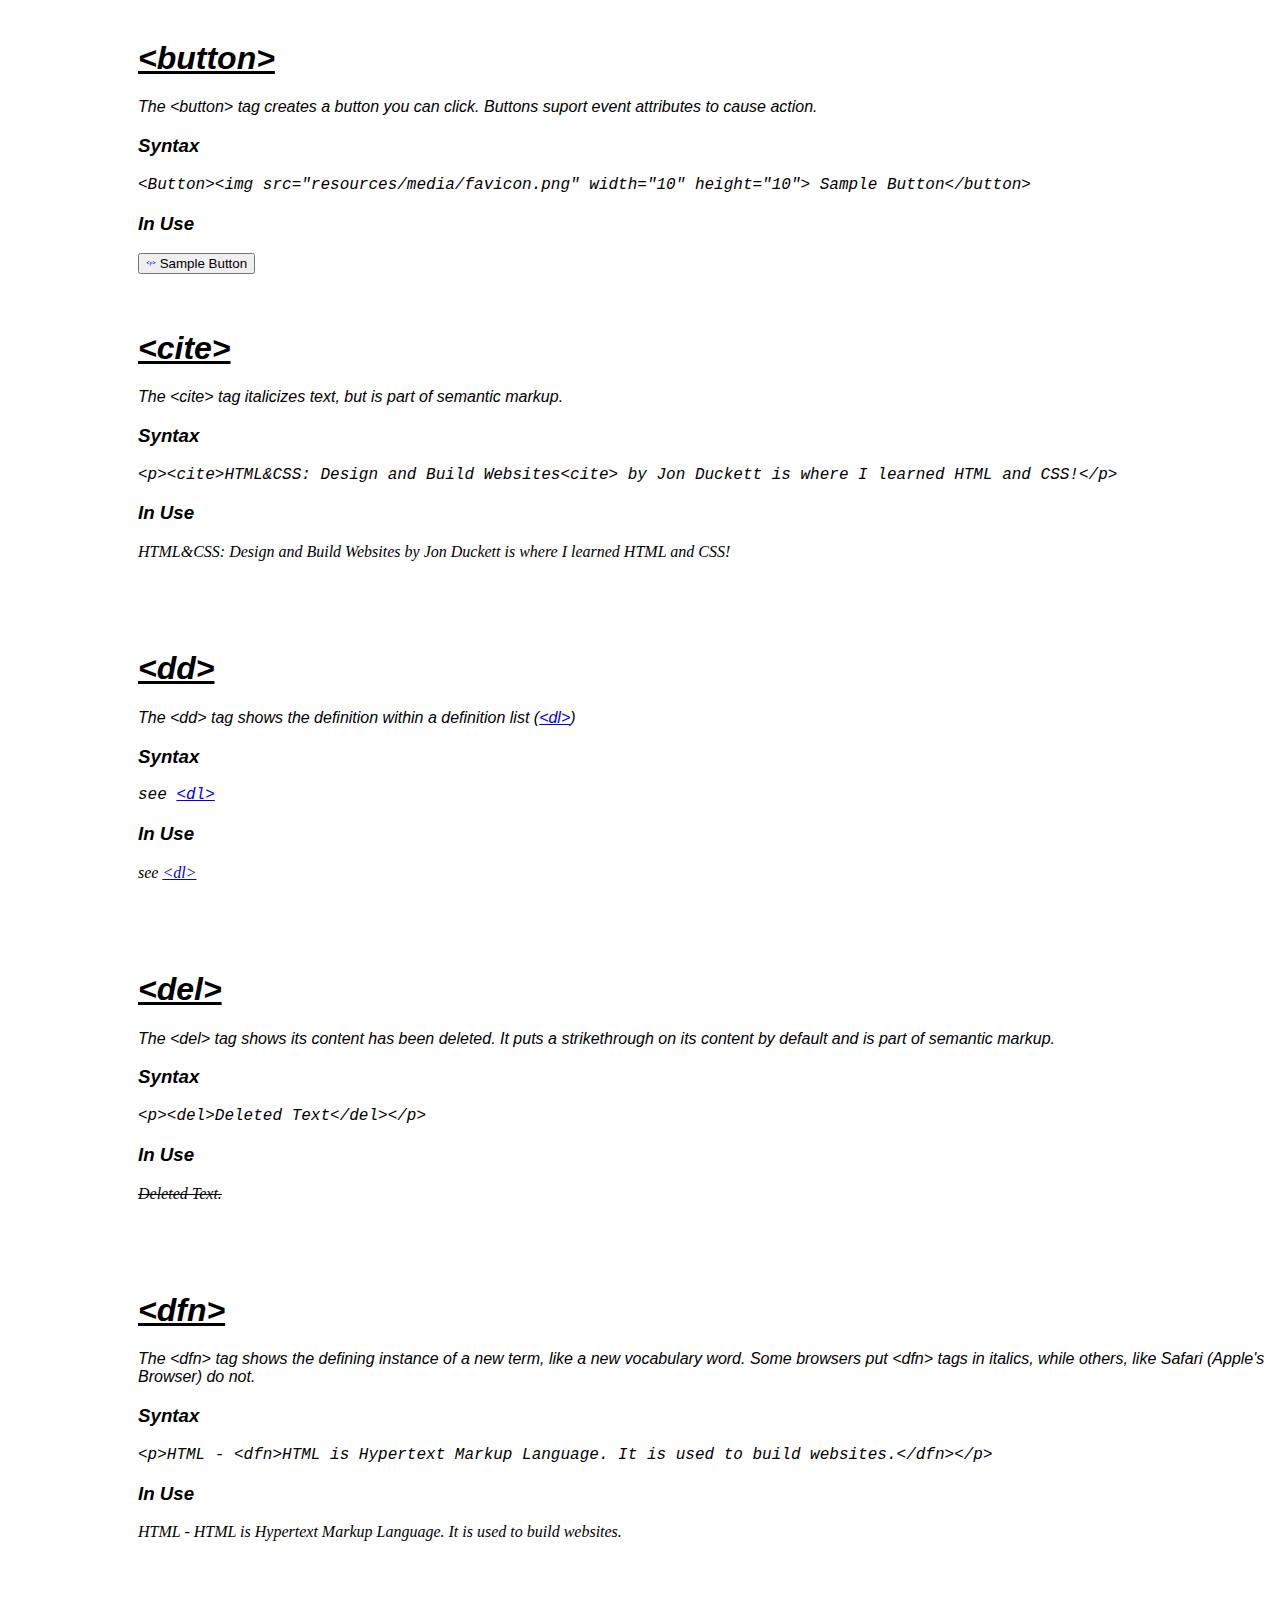
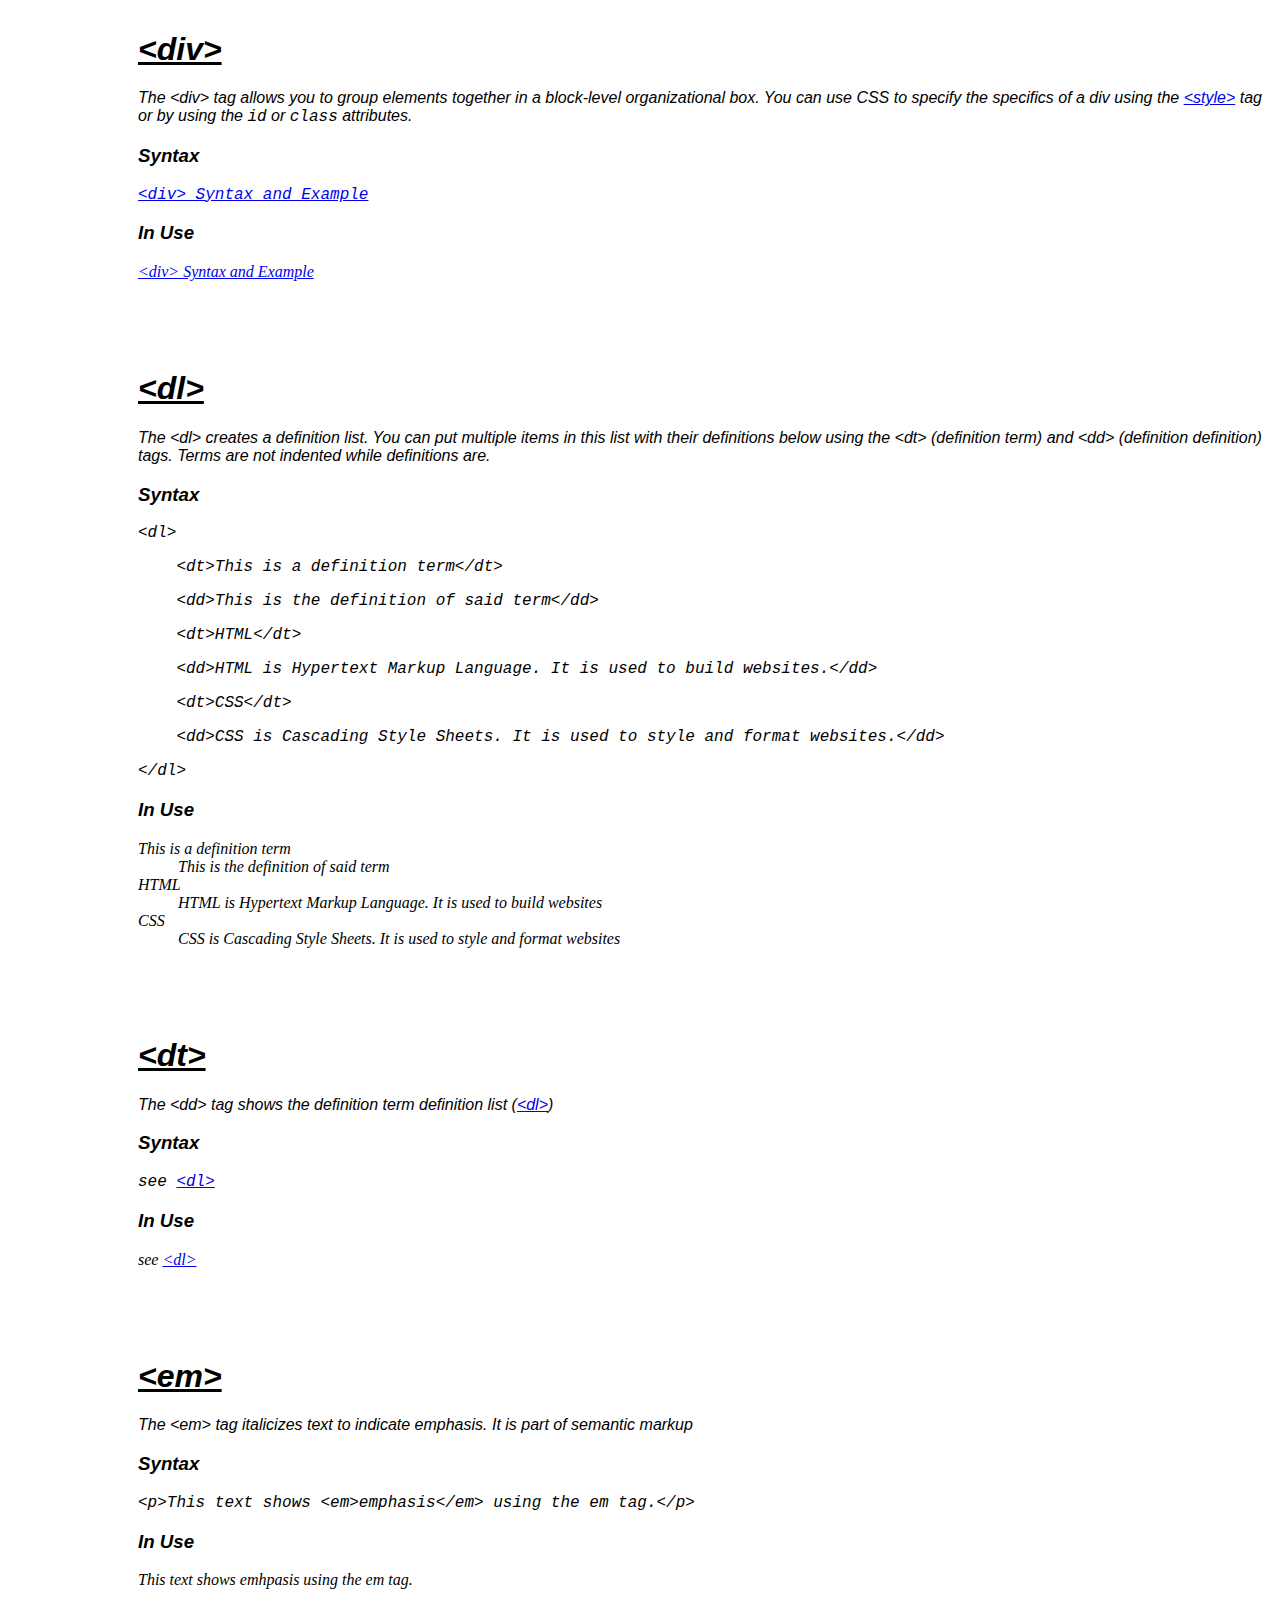
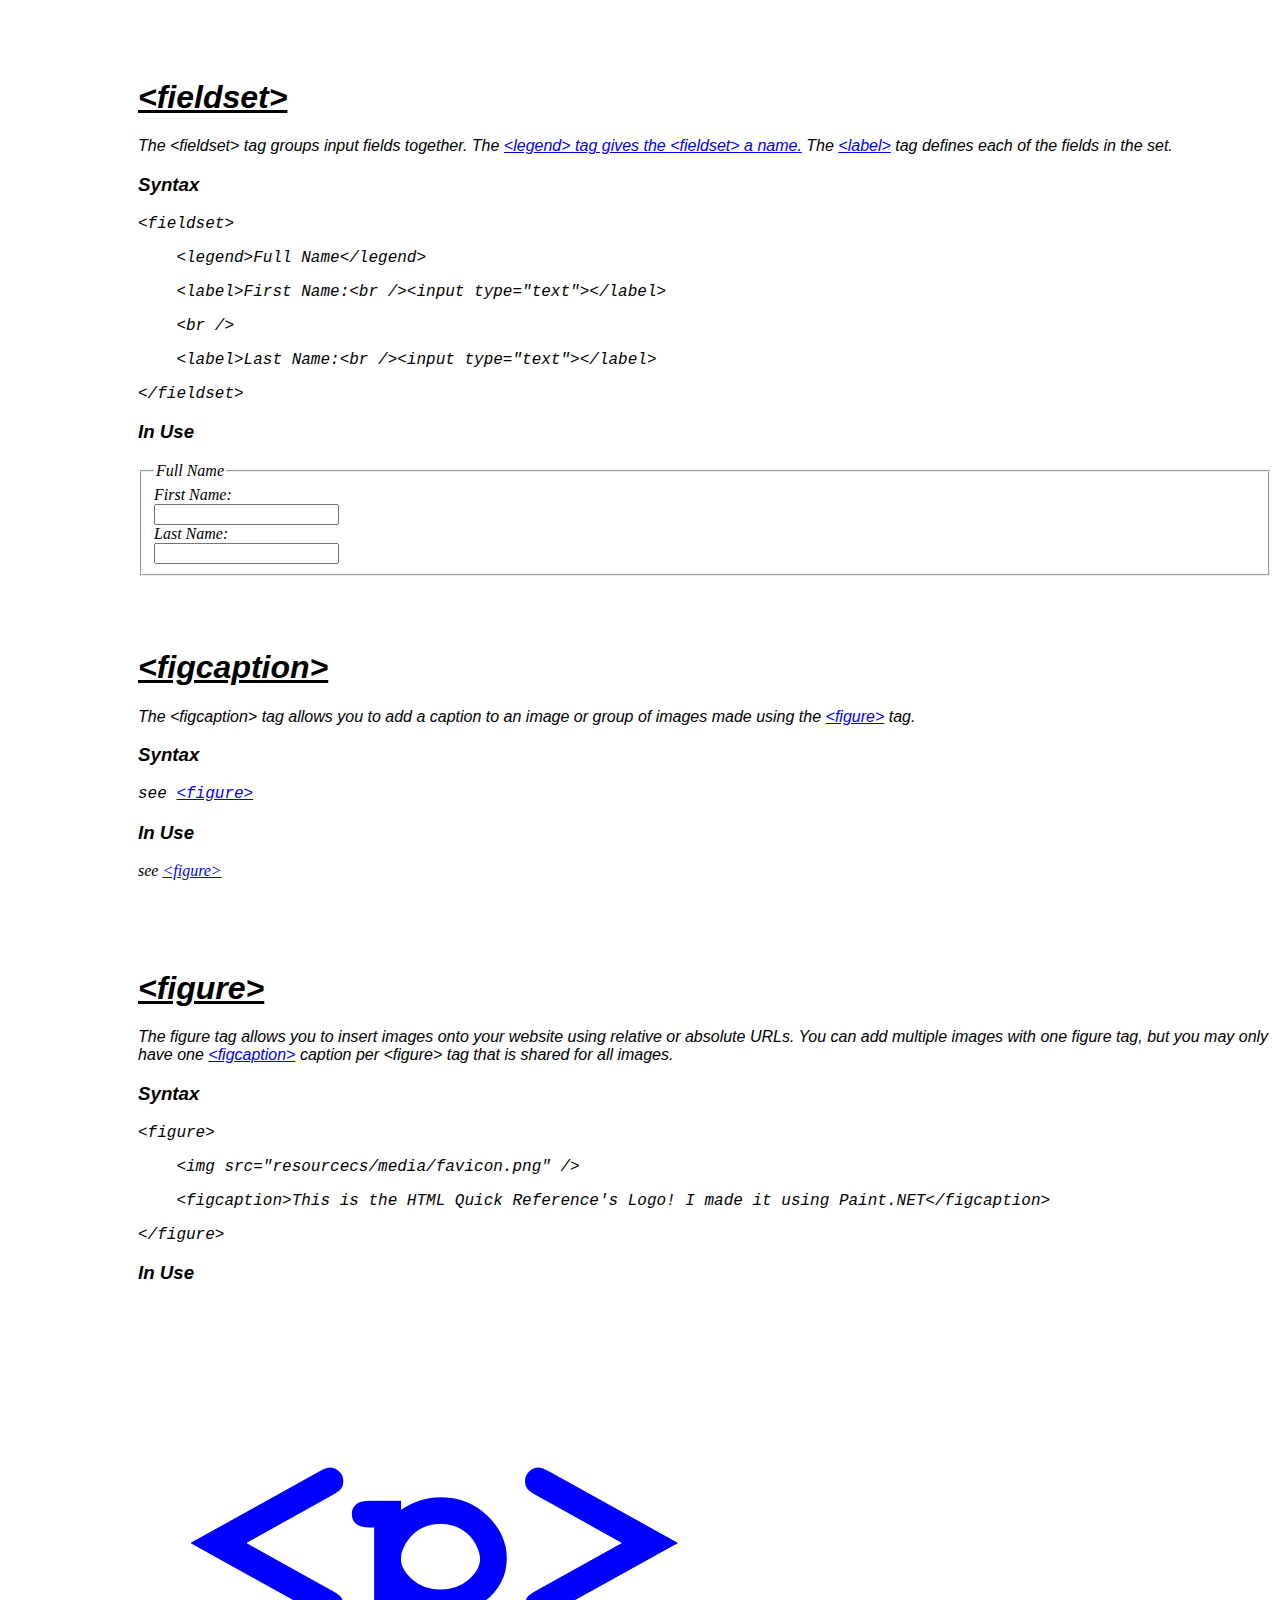
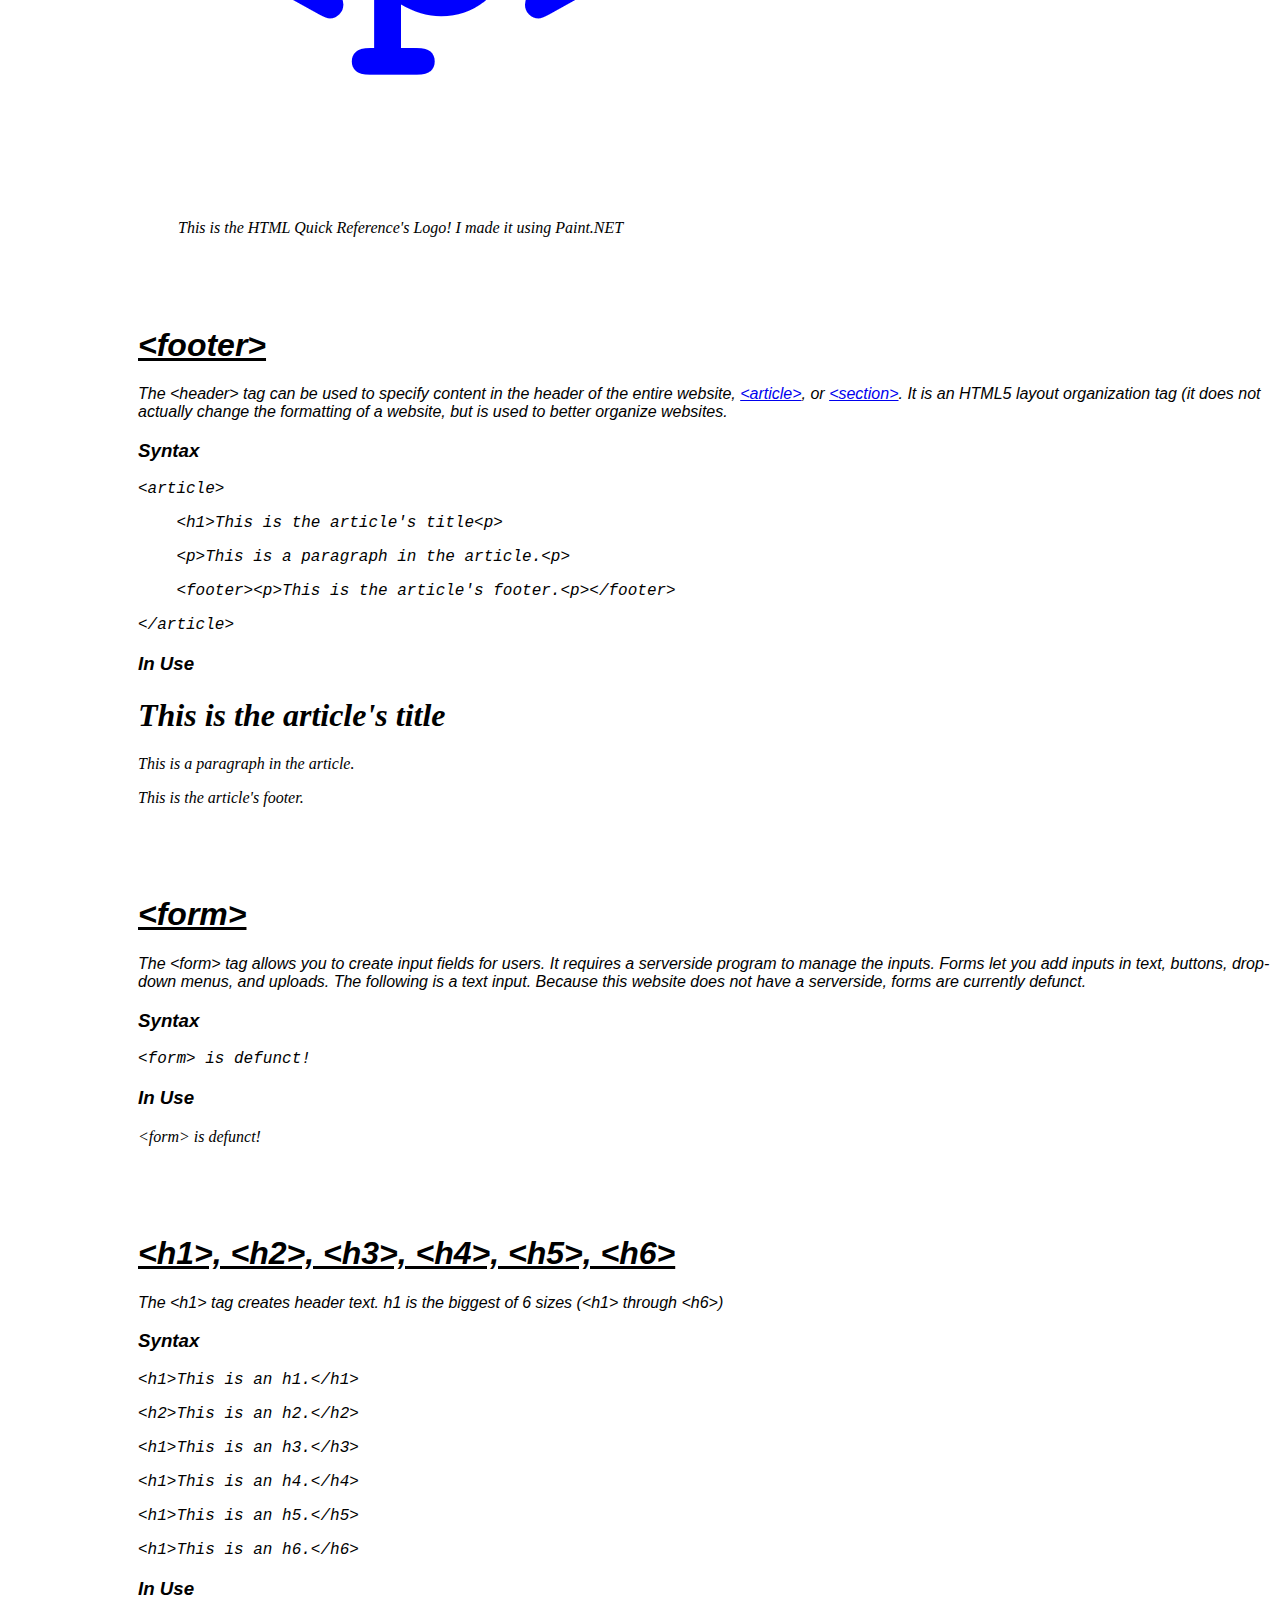
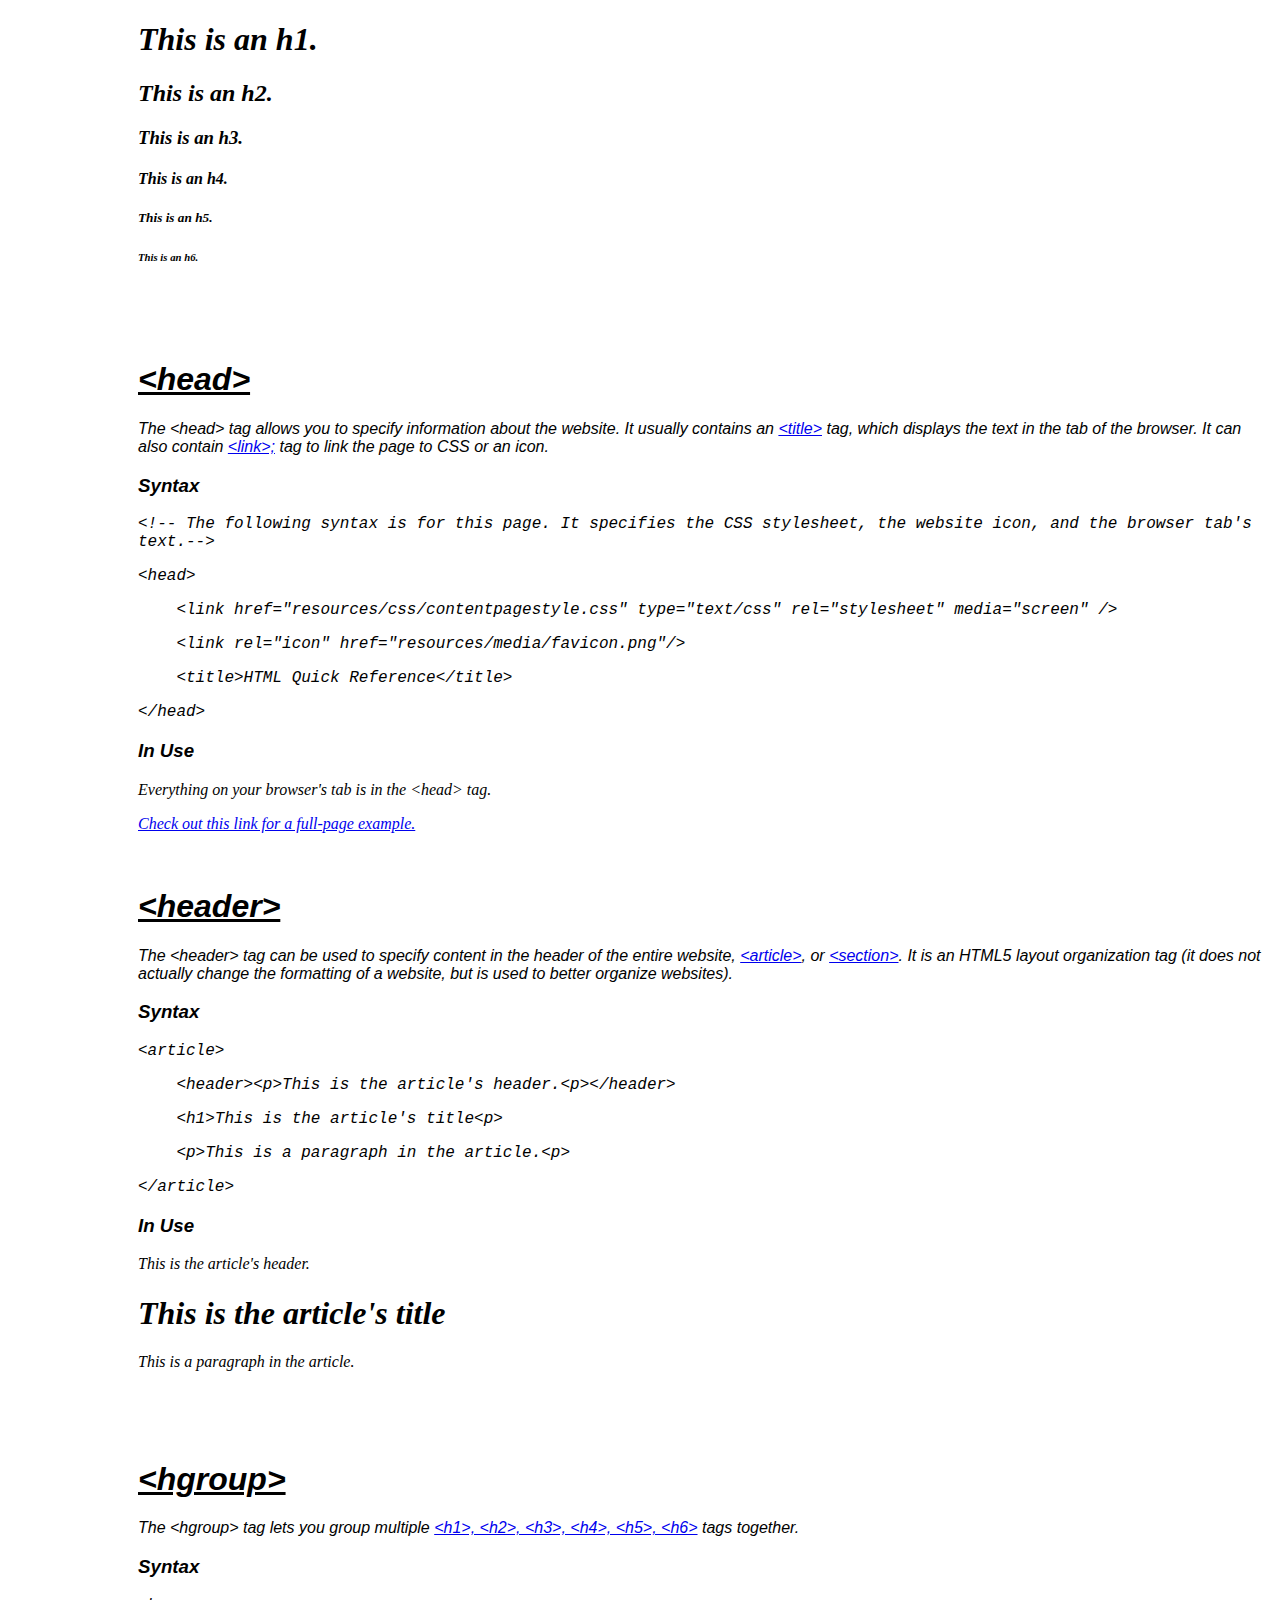
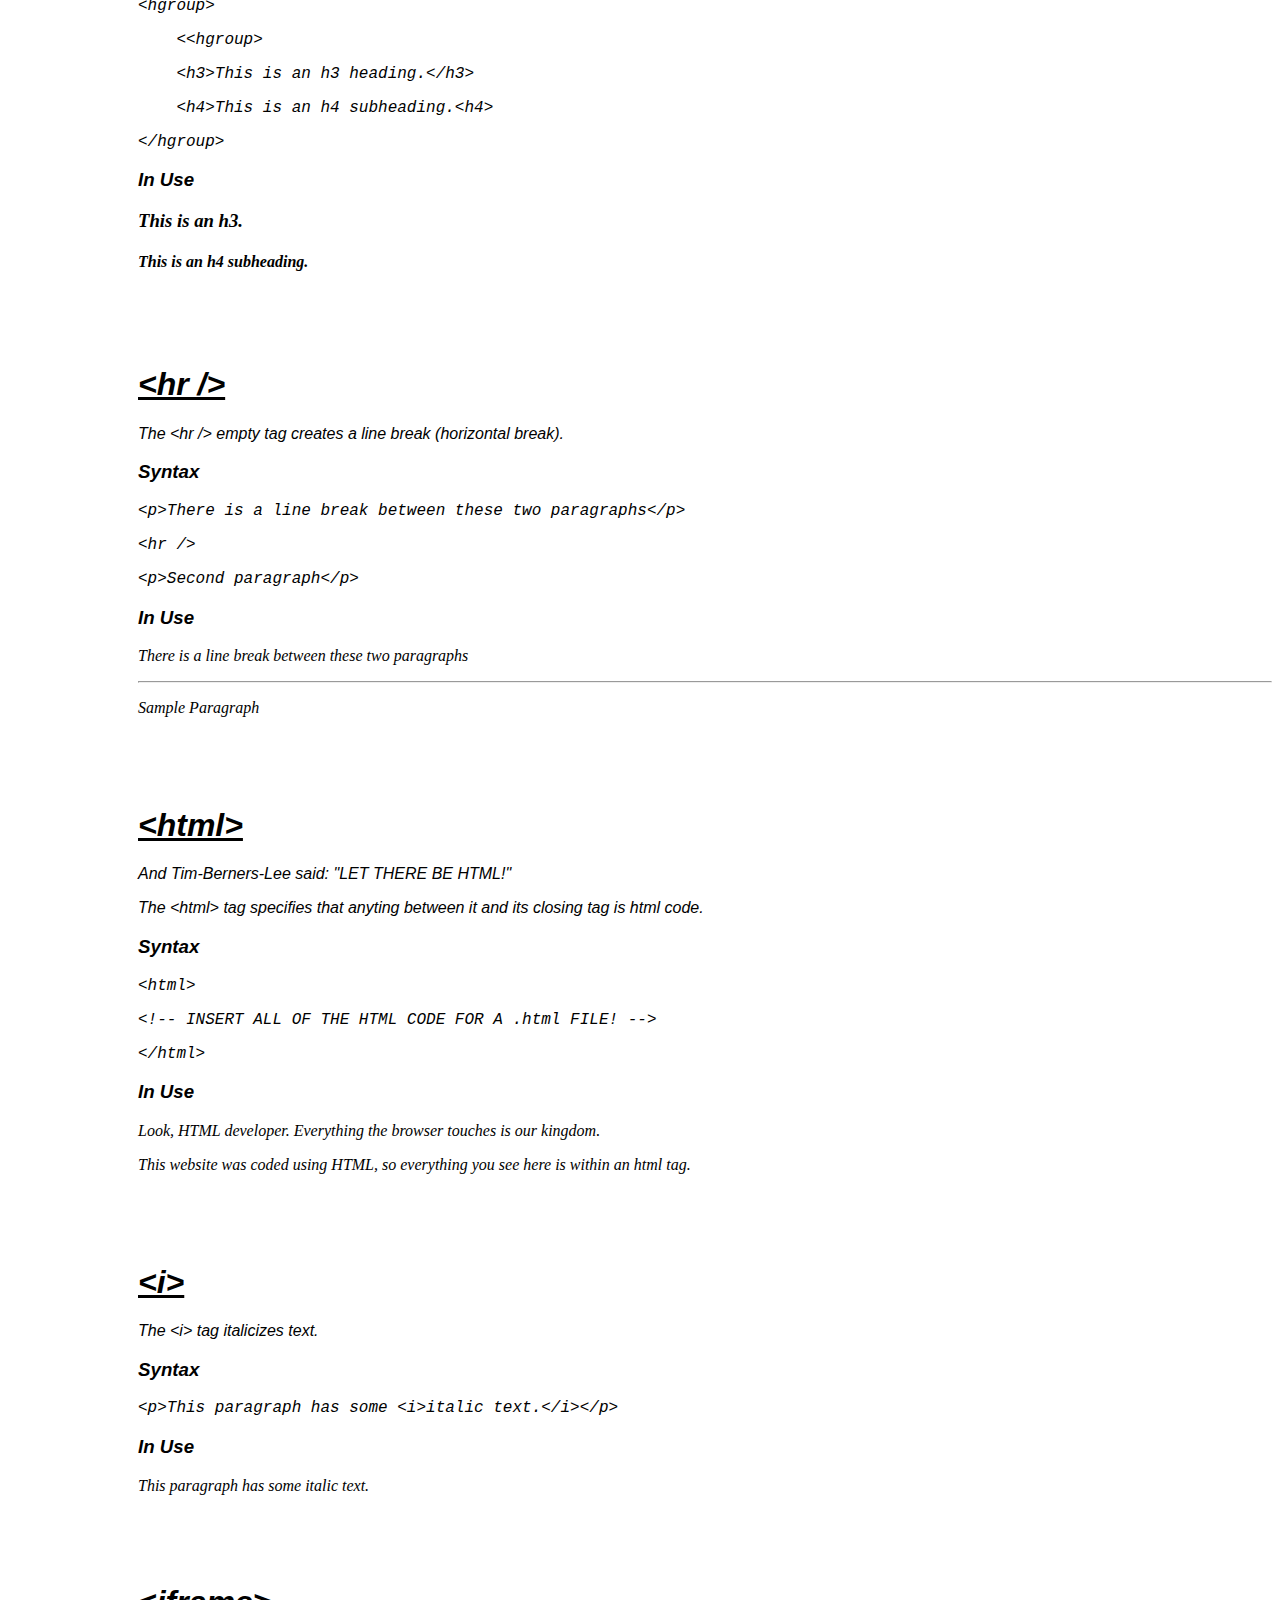
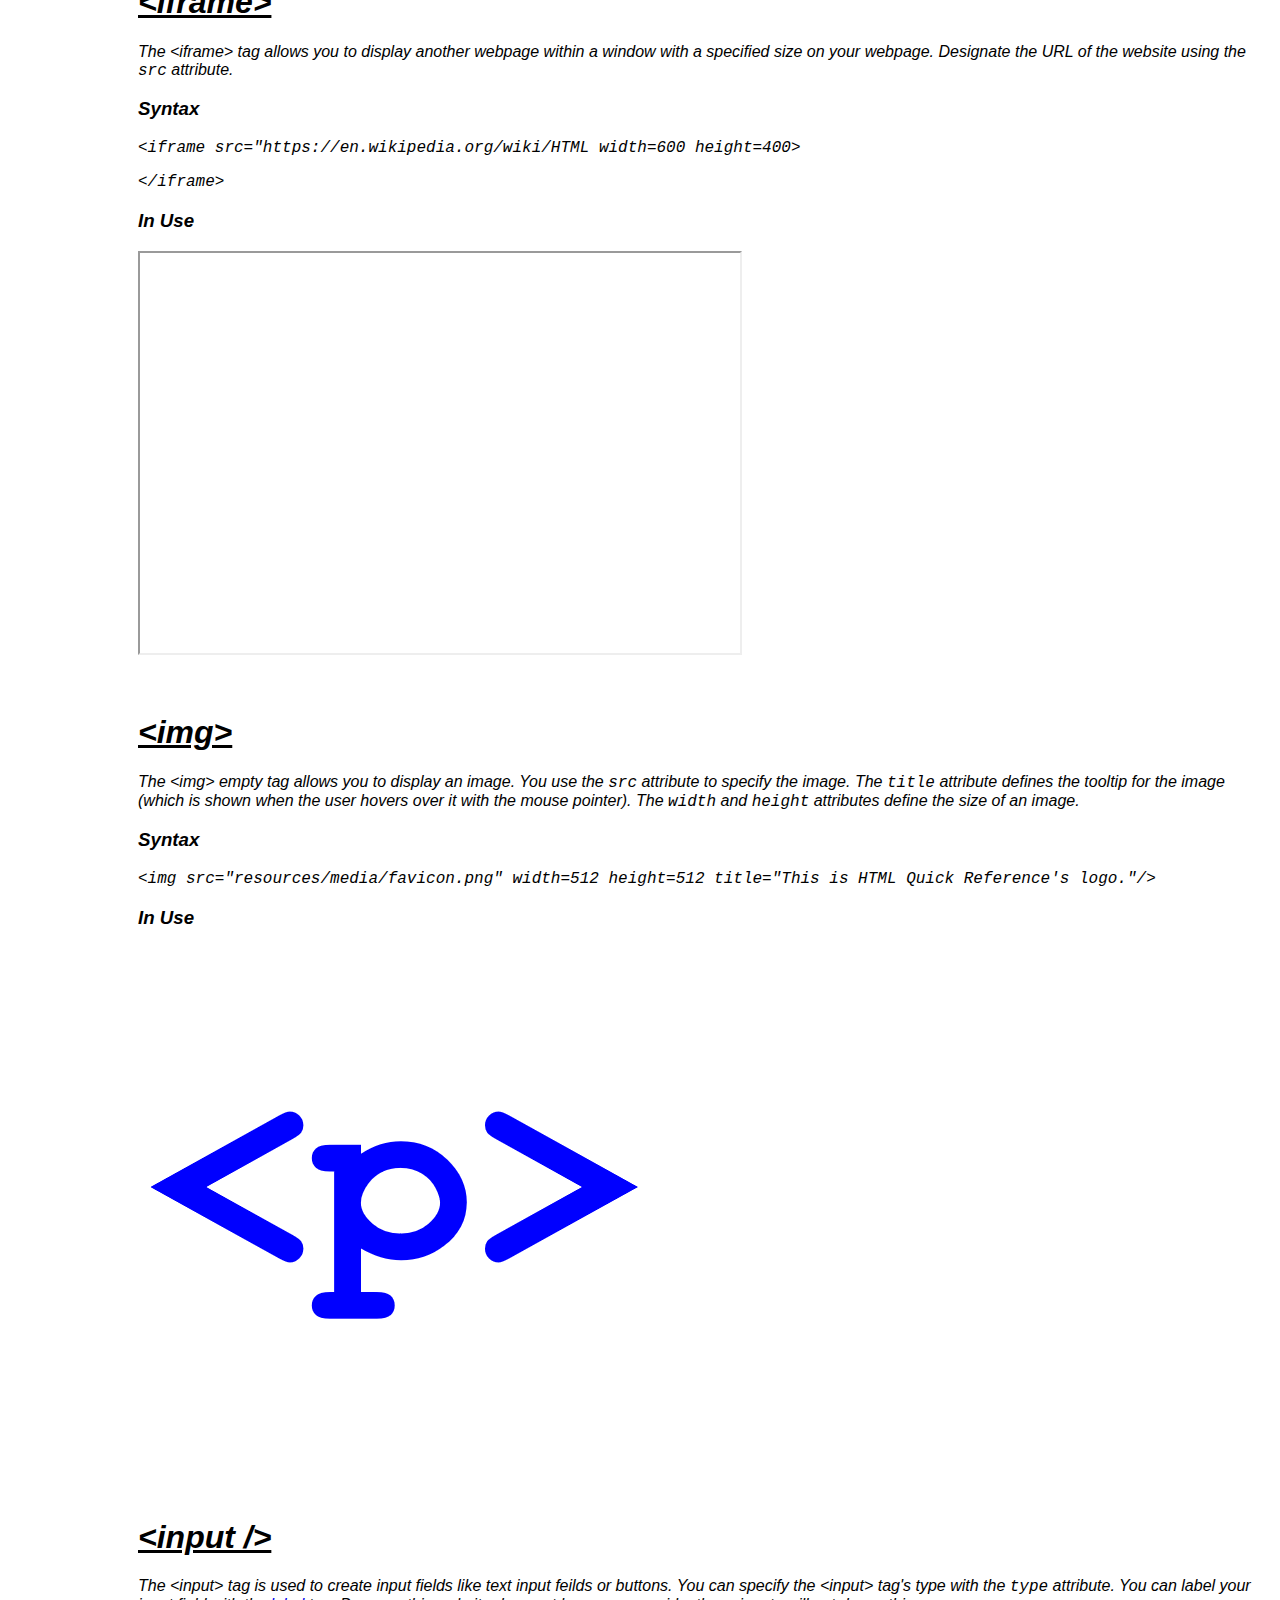
==== commit d1fd6ae9: "Update index.html" ====
--- a/index.html
+++ b/index.html
@@ -89,7 +89,6 @@
             <p class="description">This site is a quick reference for HTML! You can see all the tags on the sidebar to the left. Click the website logo in on the top to return to this homepage!</p>
             <p class="description">This website was made using HTML, CSS, and GitHub Pages.</p>
             <p class="description">HTML stands for Hypertext Markup Language. Its current version is HTML5. HTML is made up of <dfn>elements</dfn>, which are composed of an <dfn>opening tag</dfn> and <dfn>closing tag</dfn> or an <dfn>empty tag</dfn> (empty tags self-close with a /). These tags contain <dfn>attributes</dfn> that provide additional functionality for a tag. Attributes are used within the angle-brackets of an opening tag or empty tag and are composed of a <dfn>name</dfn> and a <dfn>value</dfn>. The following showcases general HTML syntax: (You can continue adding attributes as long as they are compatible with the tag.)</p>
-            <p class="description">Some HTML tags are part of <dfn>Semantic Markup</dfn>, which helps browsers further understand the content of a page and allows technologies like screen readers to deliver the content of a page more effectively. For example, screen readers will emphasize text and browsers will italicize text enclosed in the <em> tag.</p>
             <br />
             <p class="description">REGULAR TAG: <span class="syntax">&lt;[TAG] [ATTRIBUTE NAME 1]="[ATTRIBUTE VALUE 1] [ATTRIBUTE NAME 2]="[ATTRIBUTE VALUE 2]"&gt; [TAG CONTENT]&lt;/[TAG]&gt;</span></p>
             <p class="description">EMPTY TAG: <span class="syntax">&lt;[TAG] [ATTRIBUTE NAME 1]="[ATTRIBUTE VALUE 1] [ATTRIBUTE NAME 2]="[ATTRIBUTE VALUE 2]"&gt; [TAG CONTENT] /&gt;</span></p>
@@ -97,7 +96,8 @@
             <p class="description">HTML (usually .html files) is one of the 3 core technologies of the World Wide Web, the other two being CSS and JavaScript. (.html)</p>
             <p class="description">CSS (.css files), or Cascading Style Sheets, is a style sheet language and can be used to style and format HTML. You can apply CSS stylesheets to your websites using <a href="index.html#link">&lt;link&gt;</a> tag or a <a href="index.html#style">&lt;style&gt;</a> tag (CSS syntax and use are not included on this guide).</p>
             <p class="description">JavaScript (.js files) is a high-level, interpreted programming language that is object-oriented. It is used to add more functionality and interaction within your web pages or web applications.(JavaScript syntax and use are not included on this guide).</p>
-            
+            <p class="description">It is important to remember that some HTML tags are part of <dfn>Semantic Markup</dfn>, which helps browsers further understand the content of a page and allows technologies like screen readers to deliver the content of a page more effectively. For example, screen readers will emphasize text and browsers will italicize text enclosed in the <em> tag.</p>
+
             <!-- Beginning of Quick Reference -->
             
             <br />
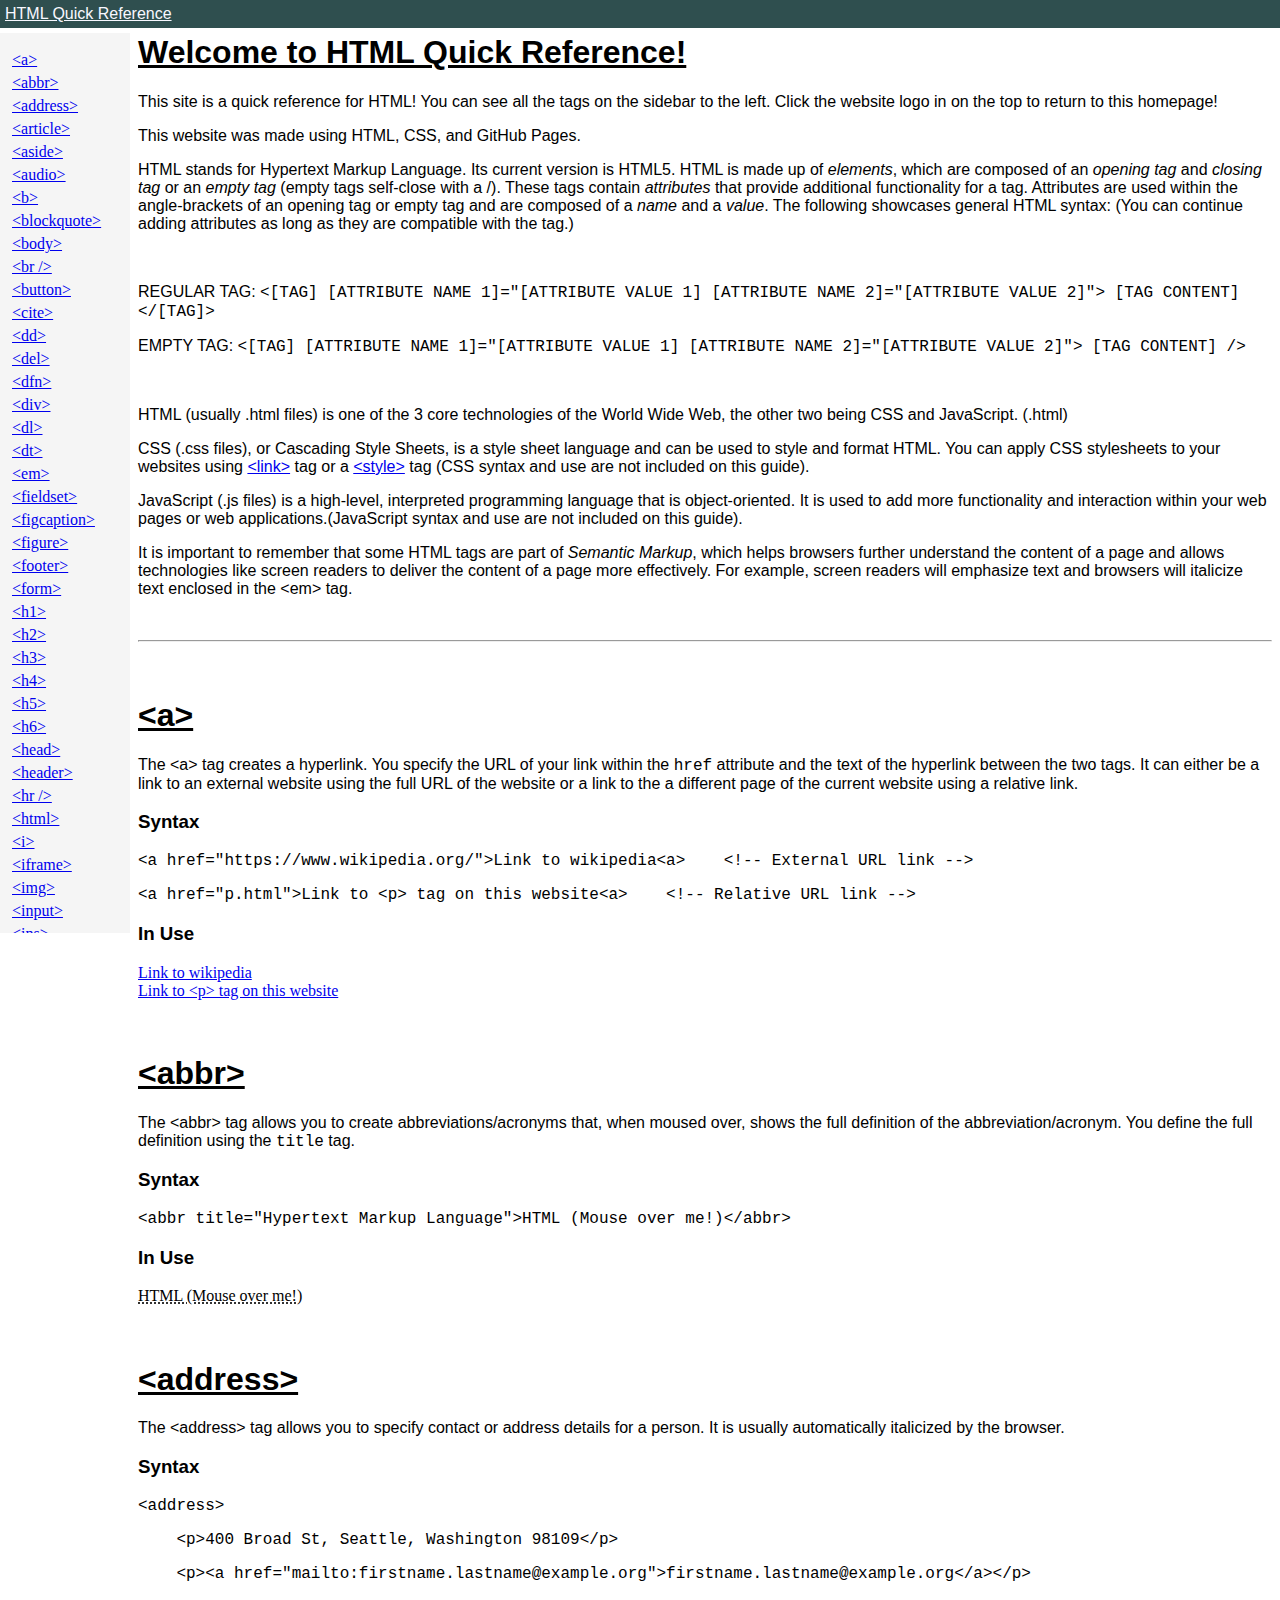
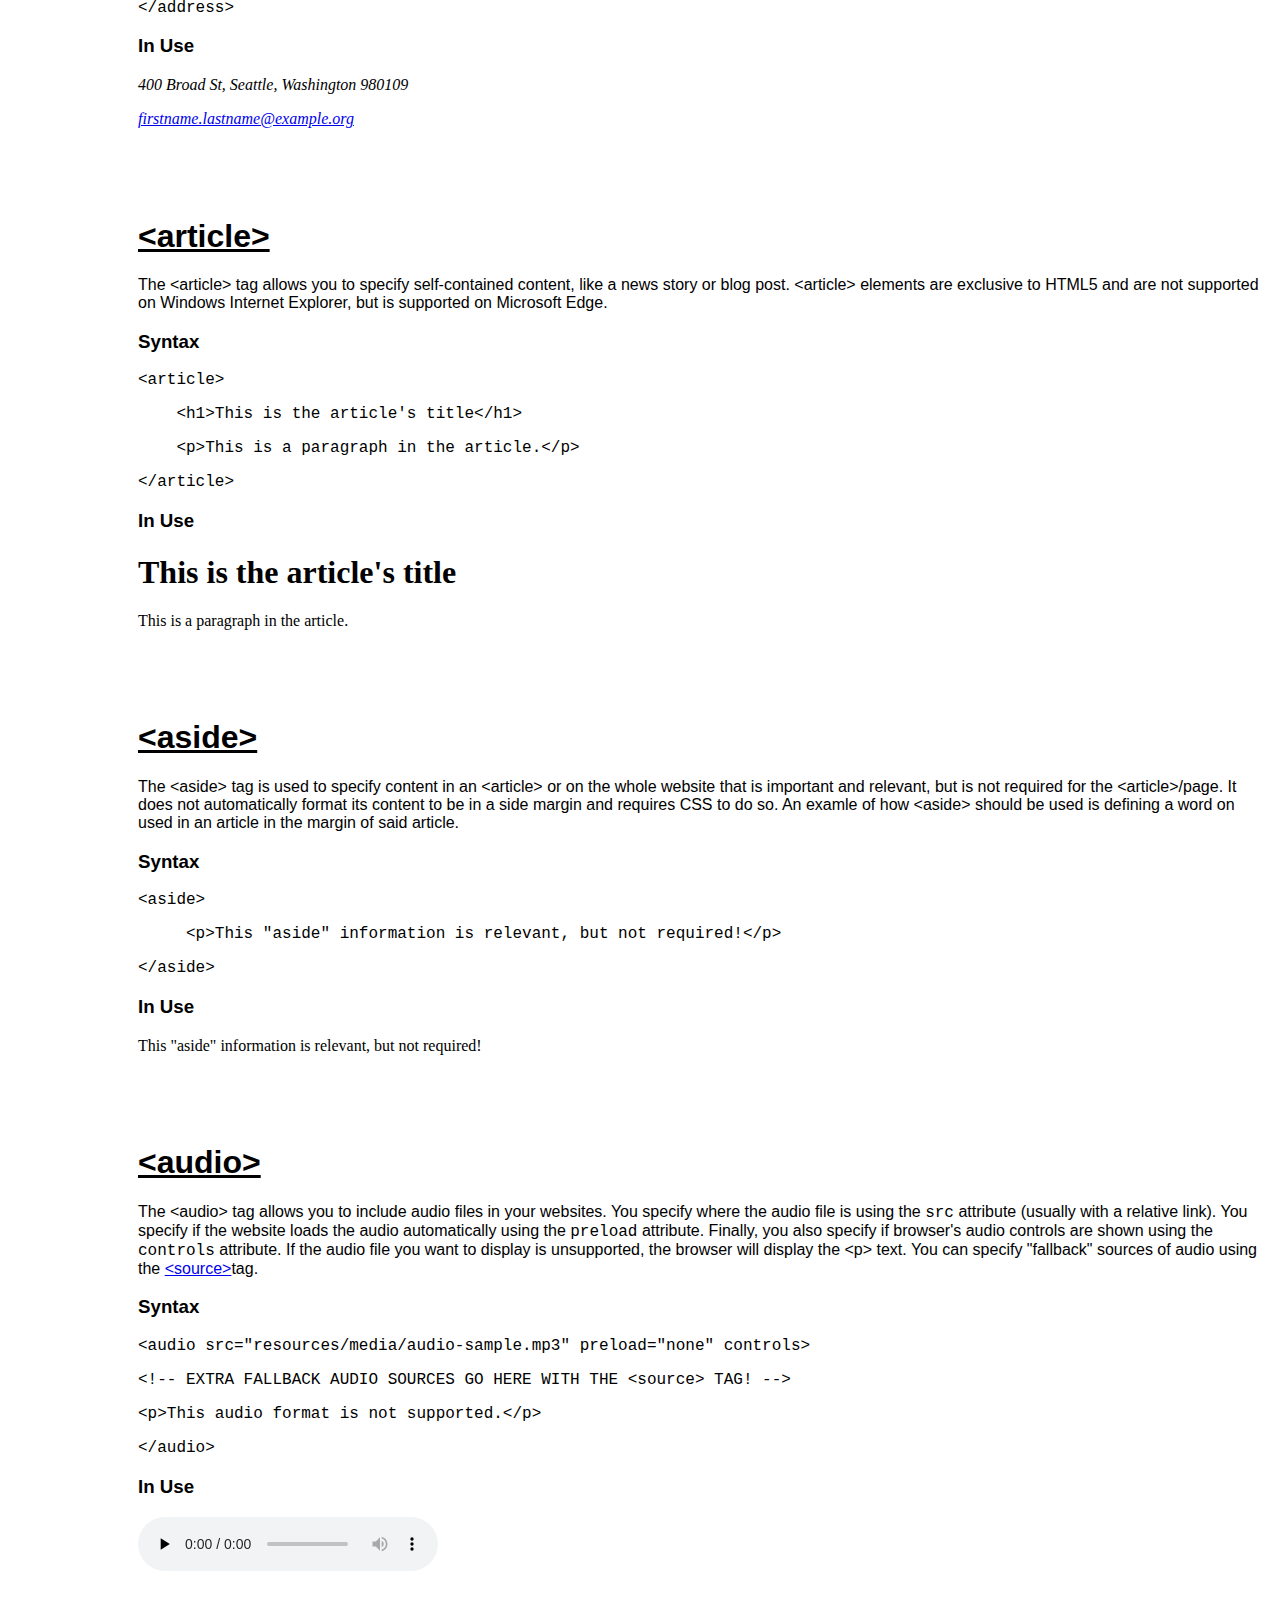
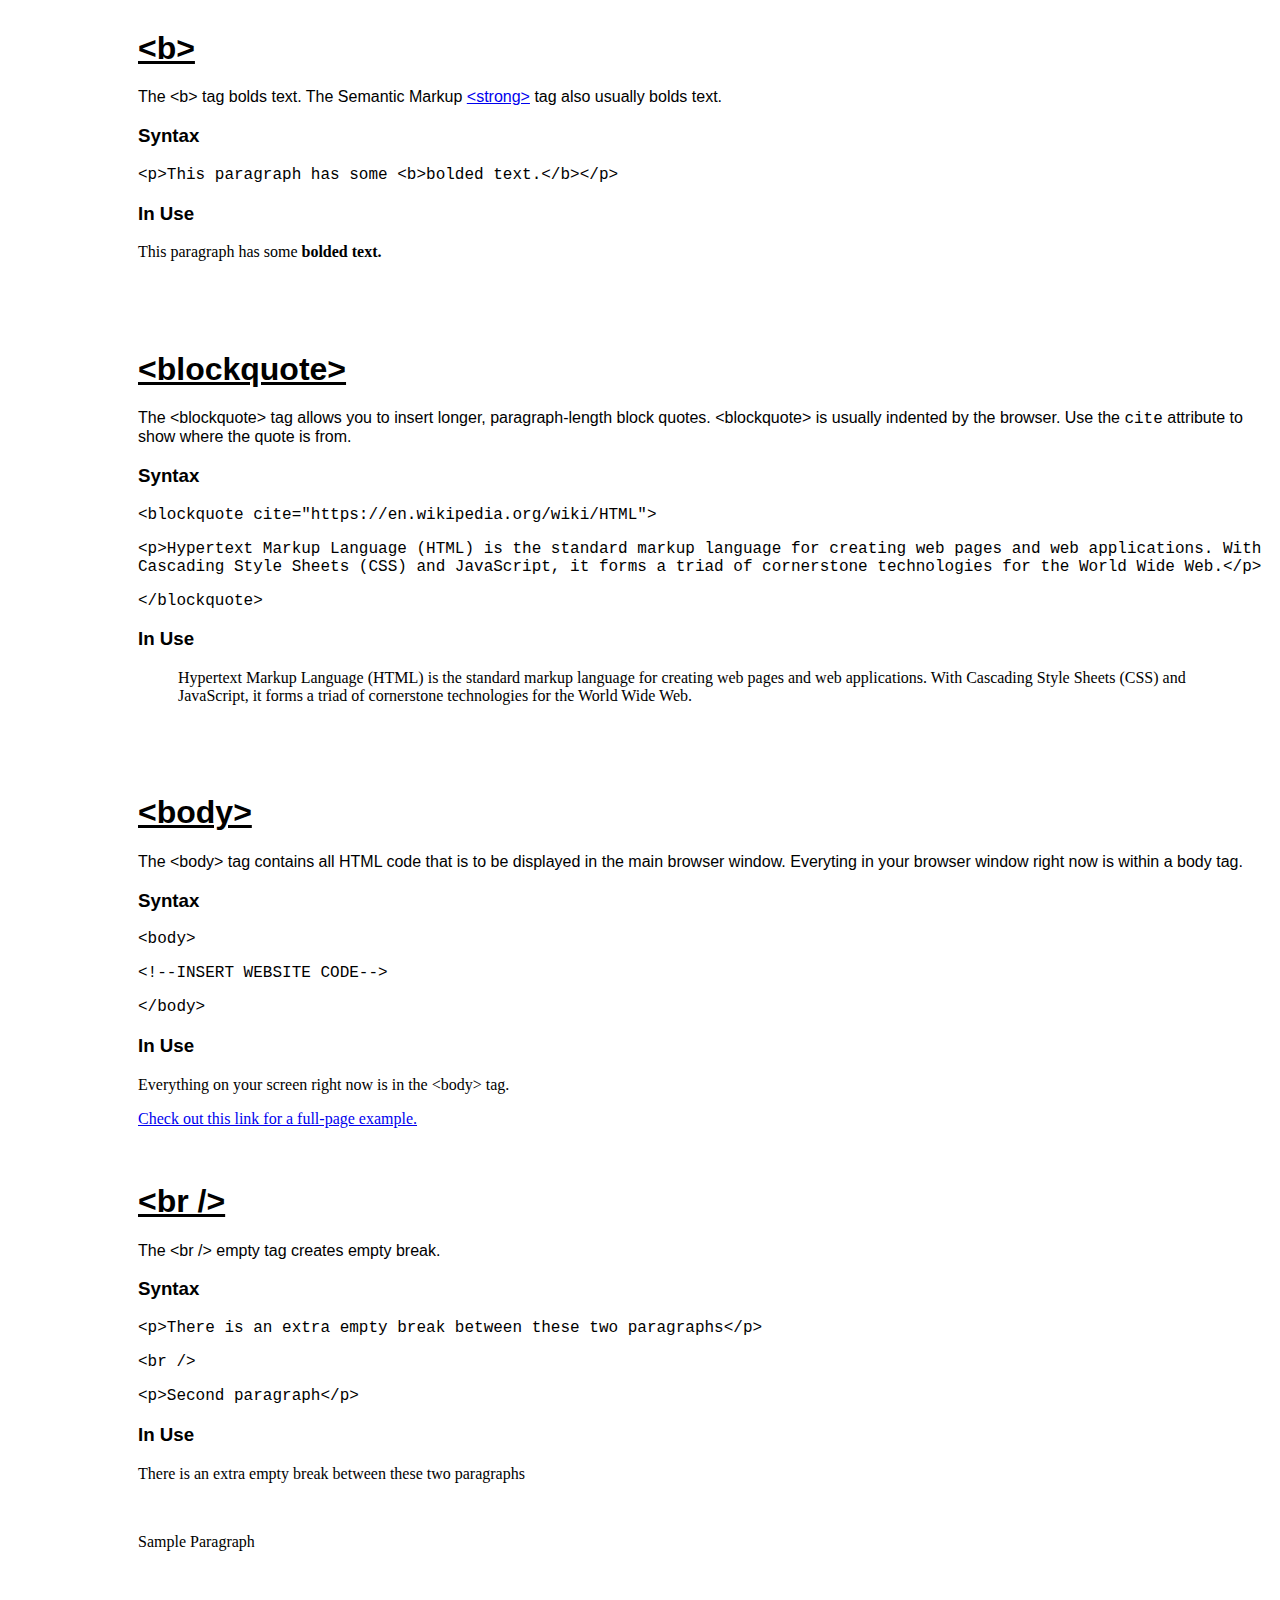
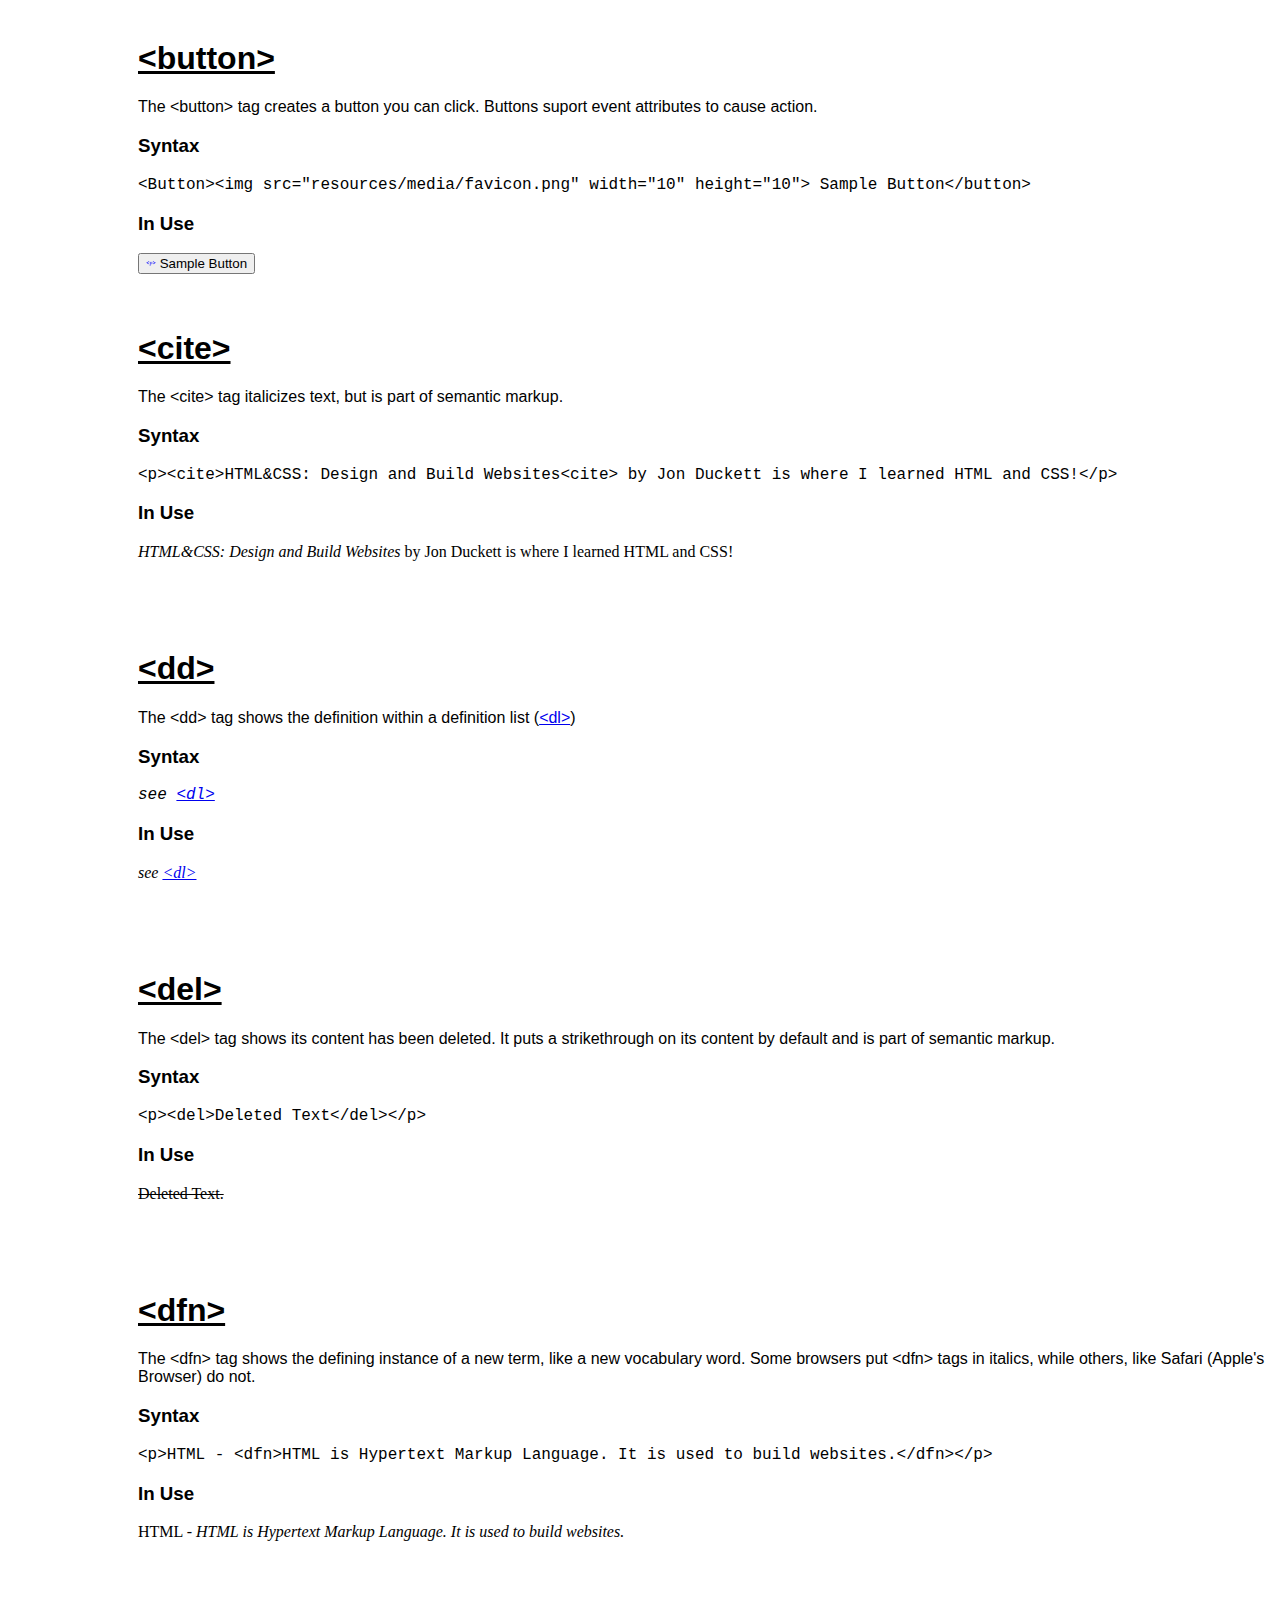
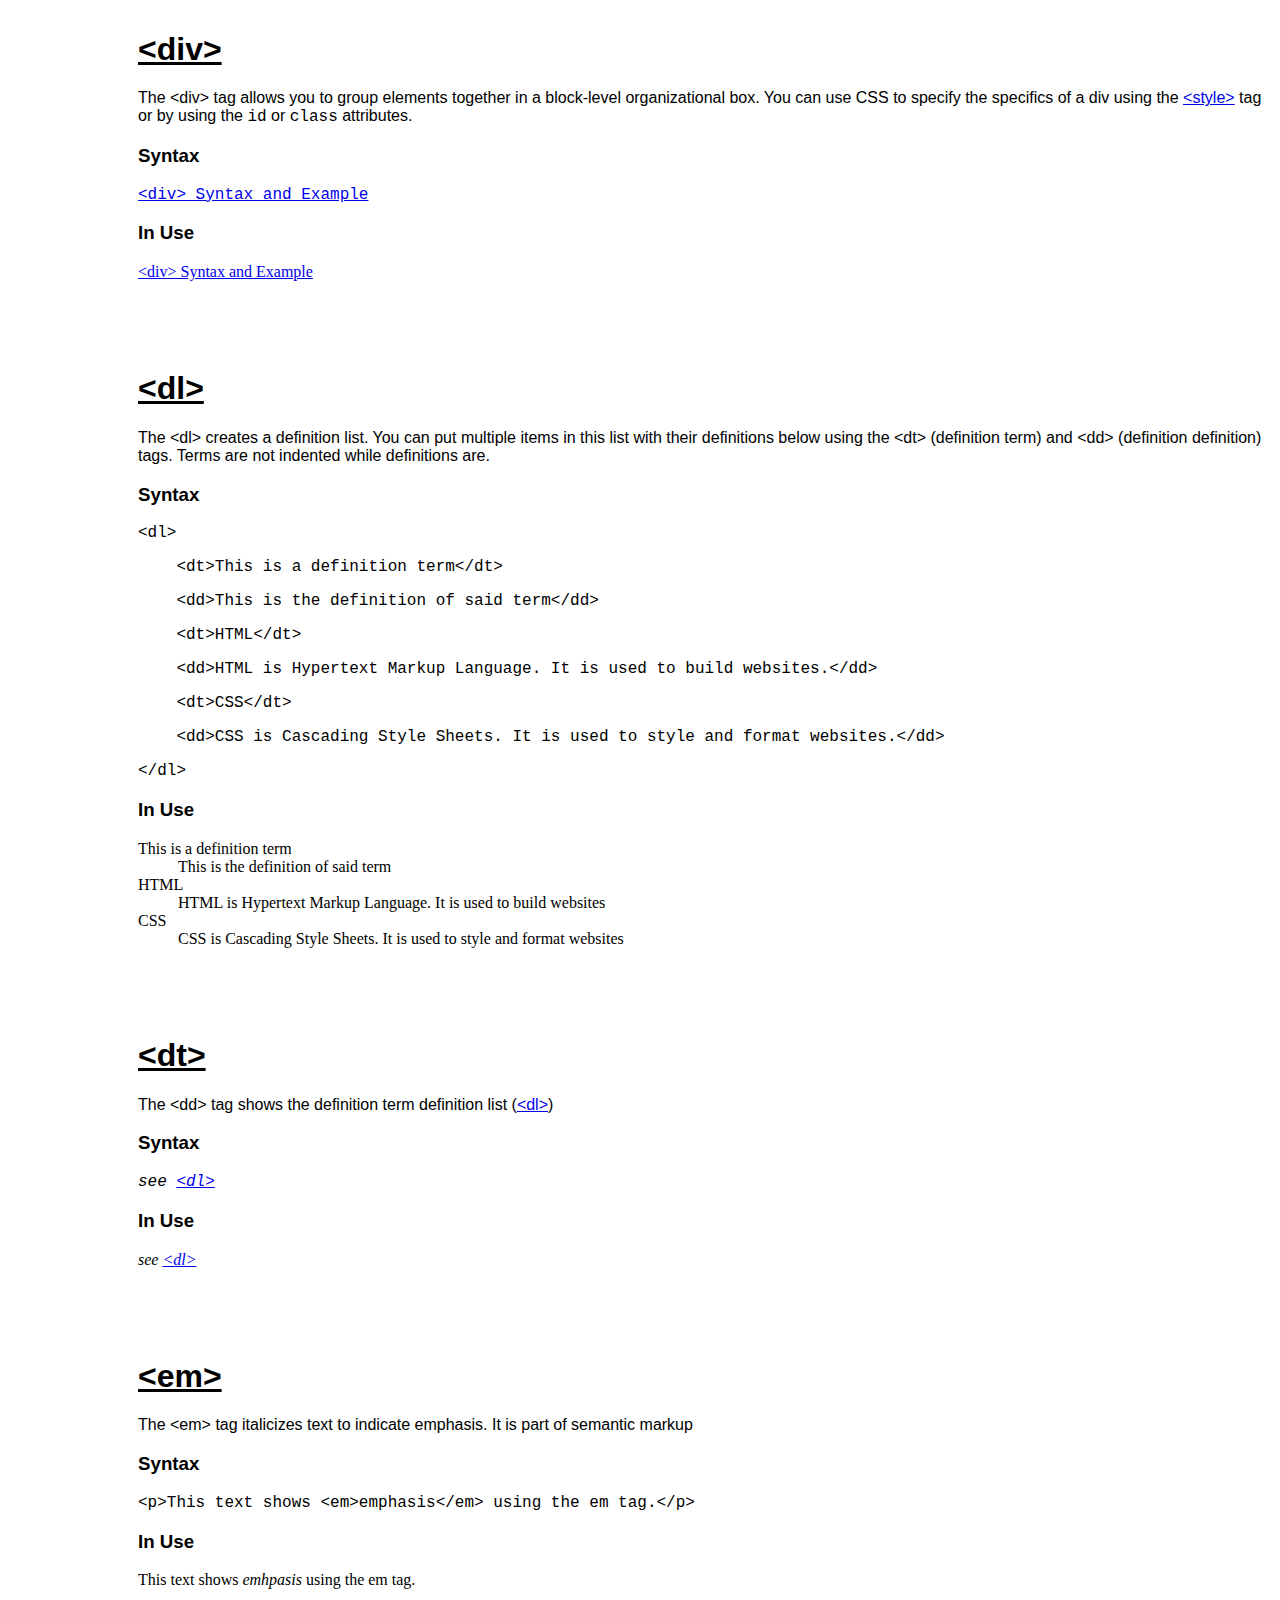
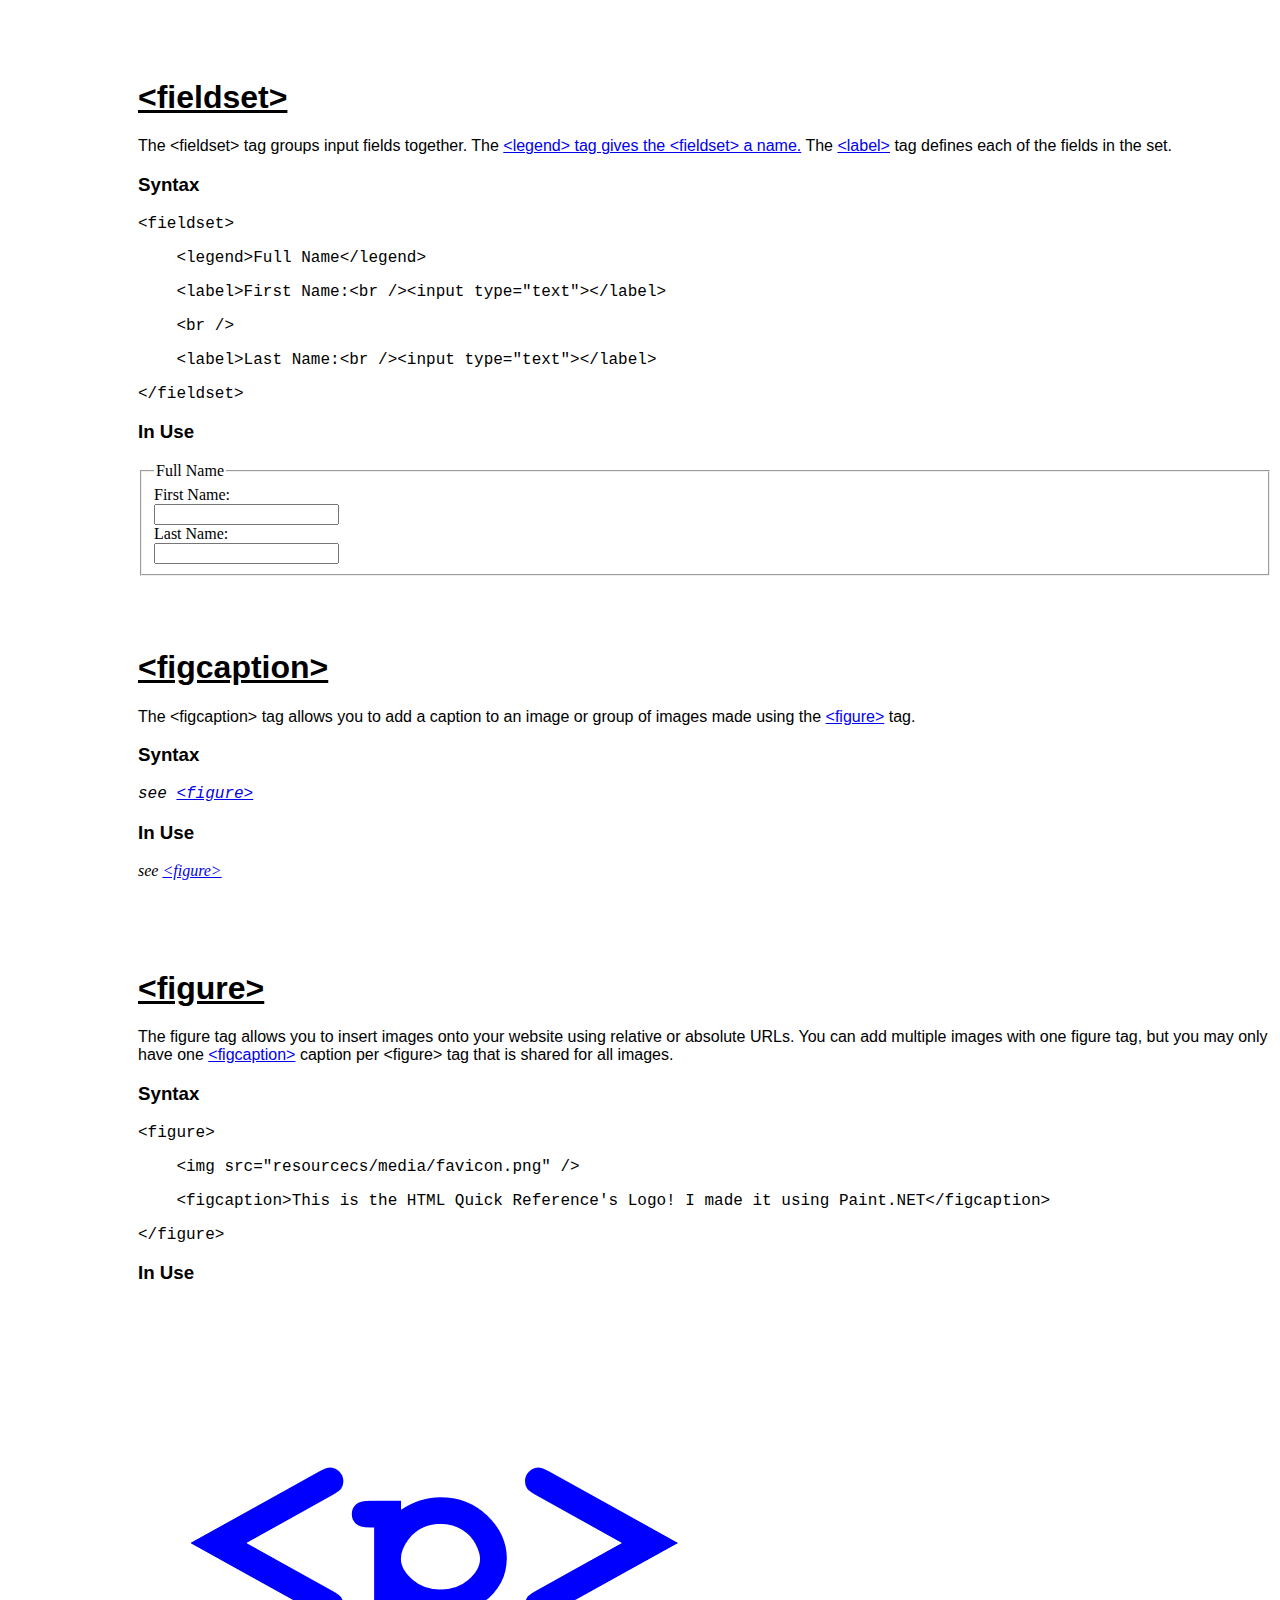
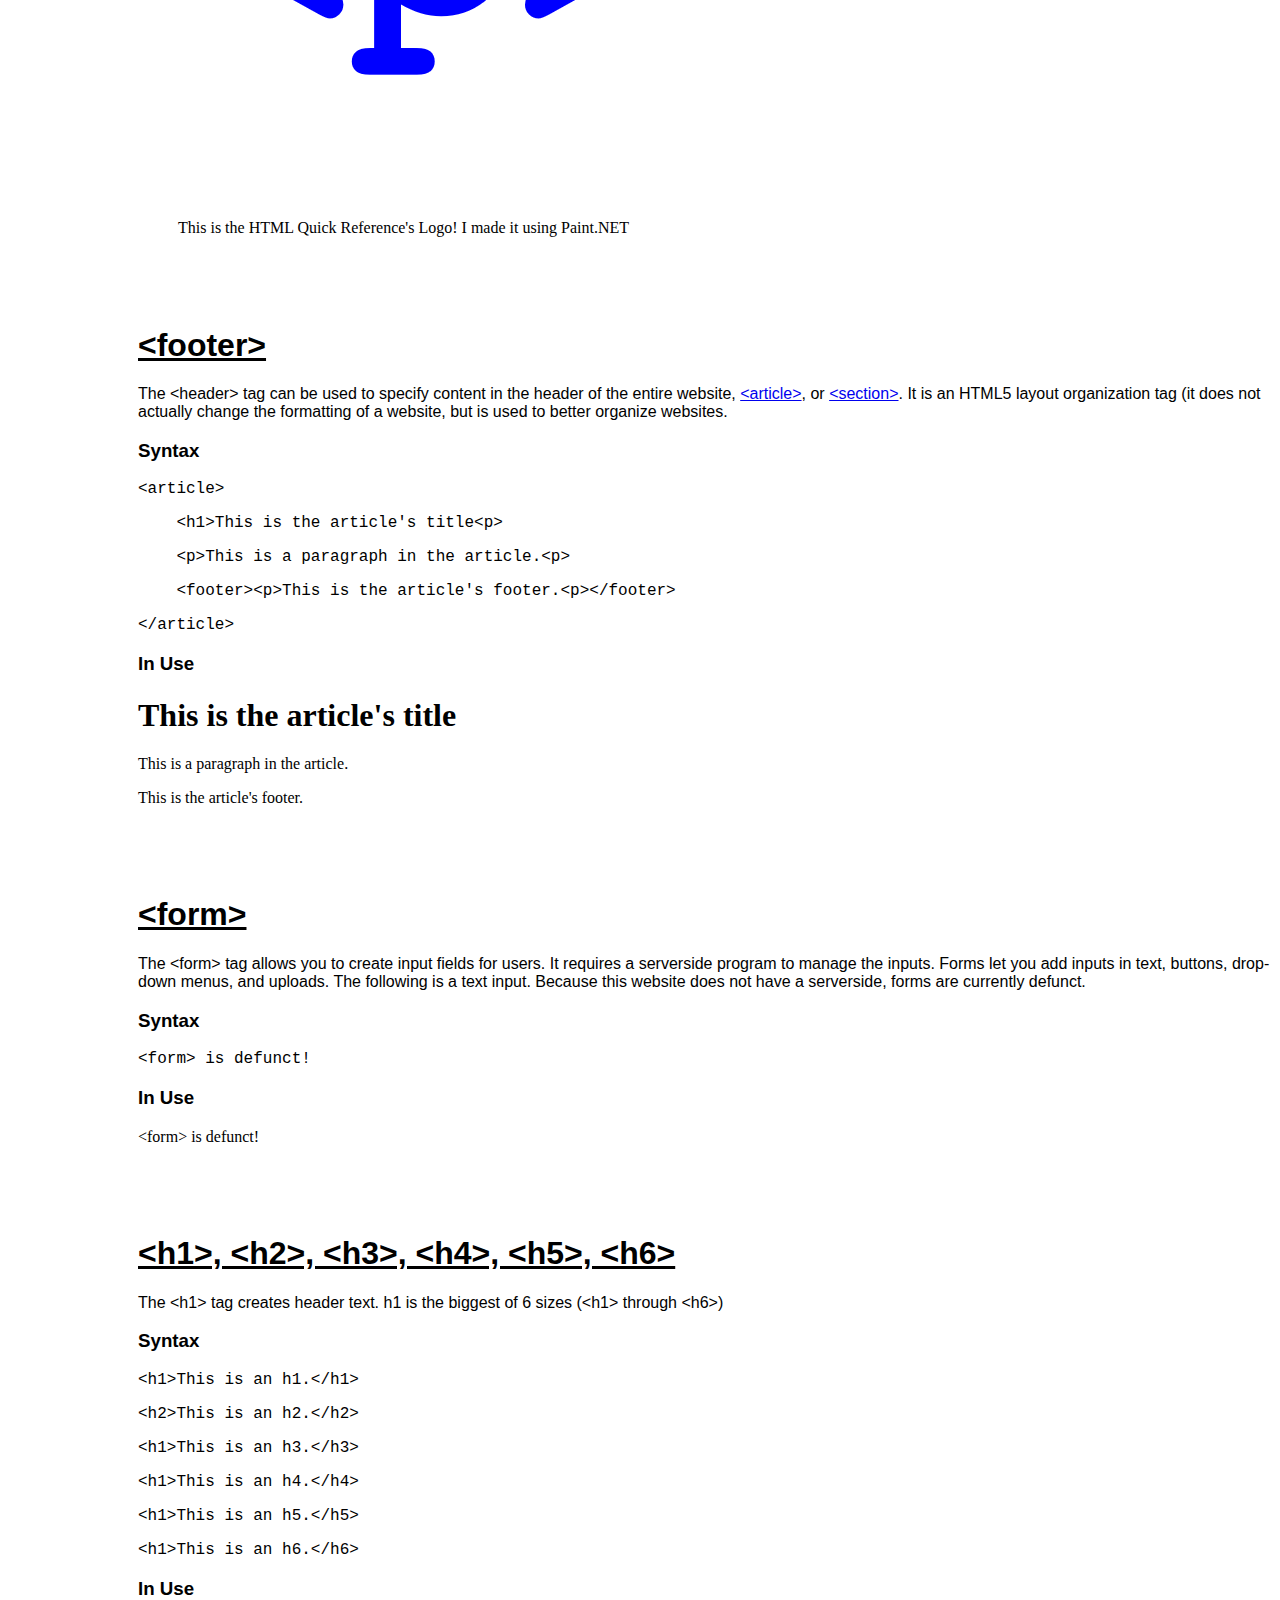
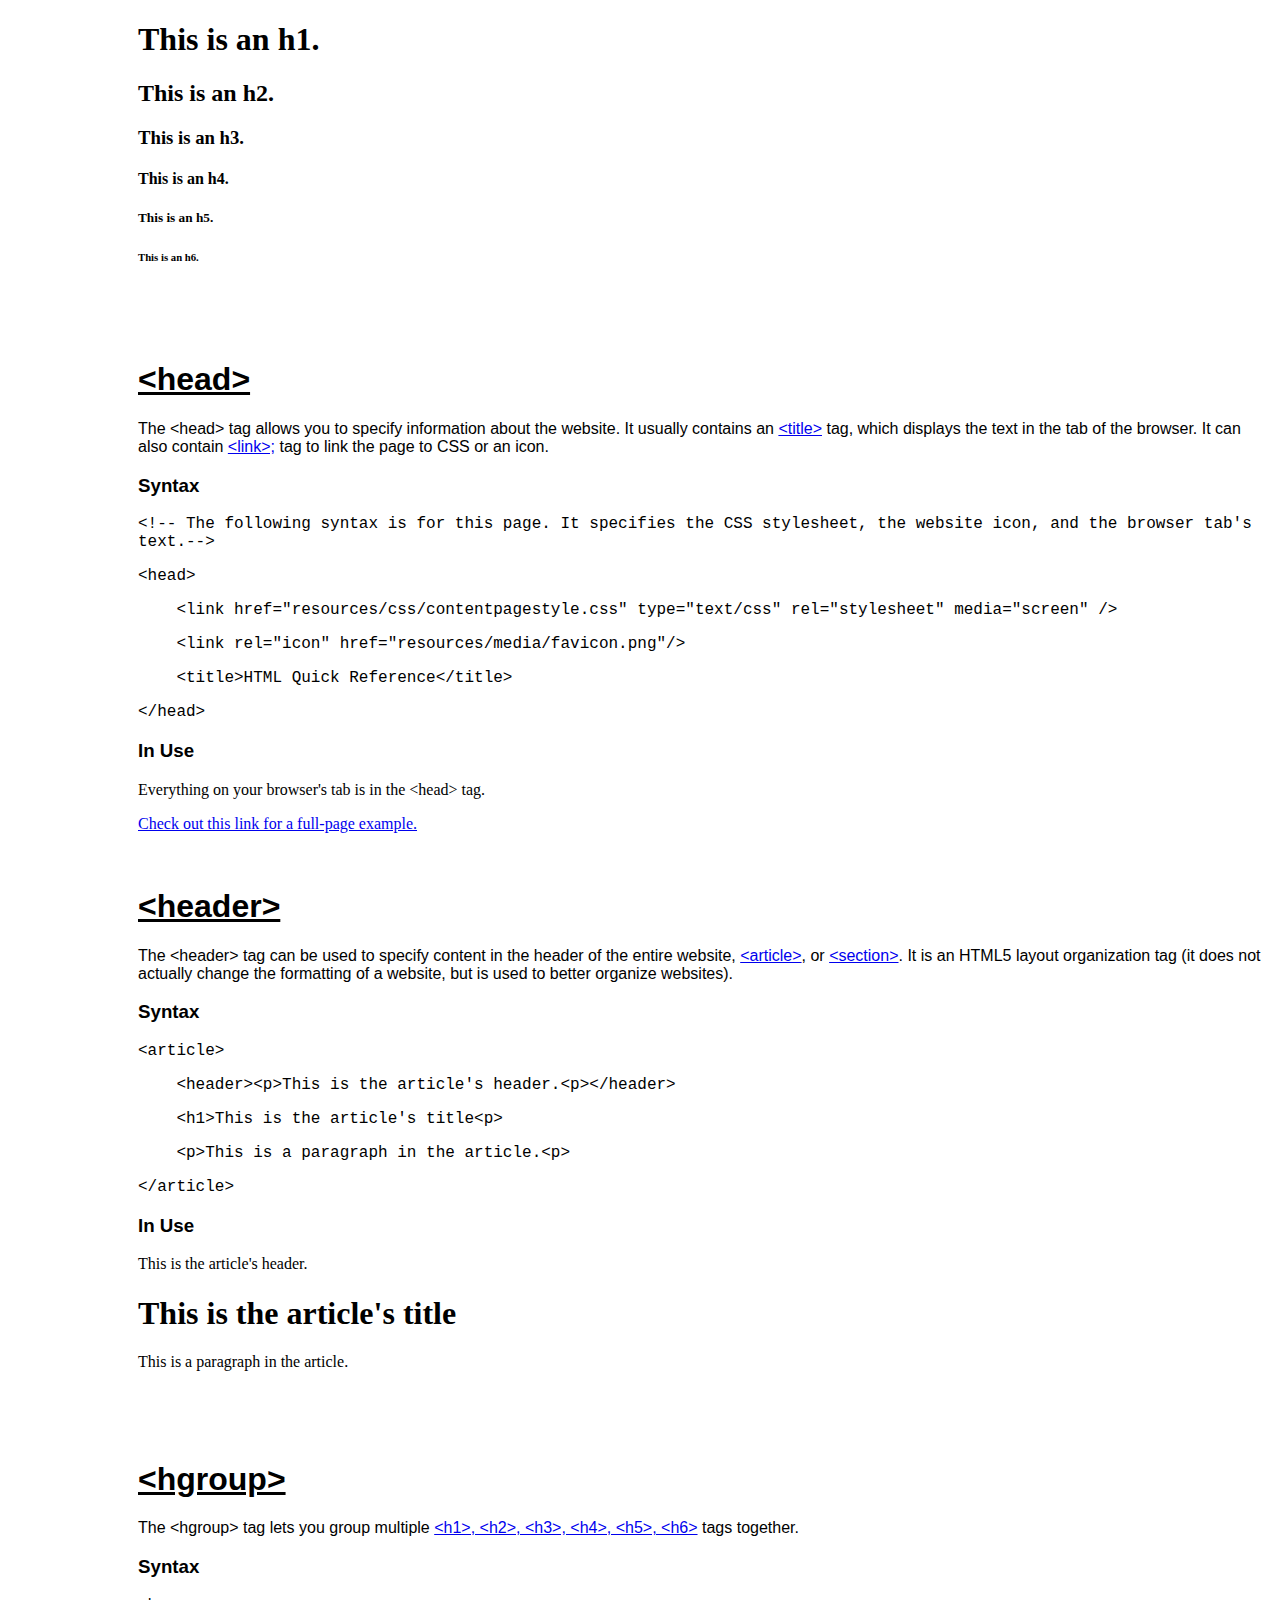
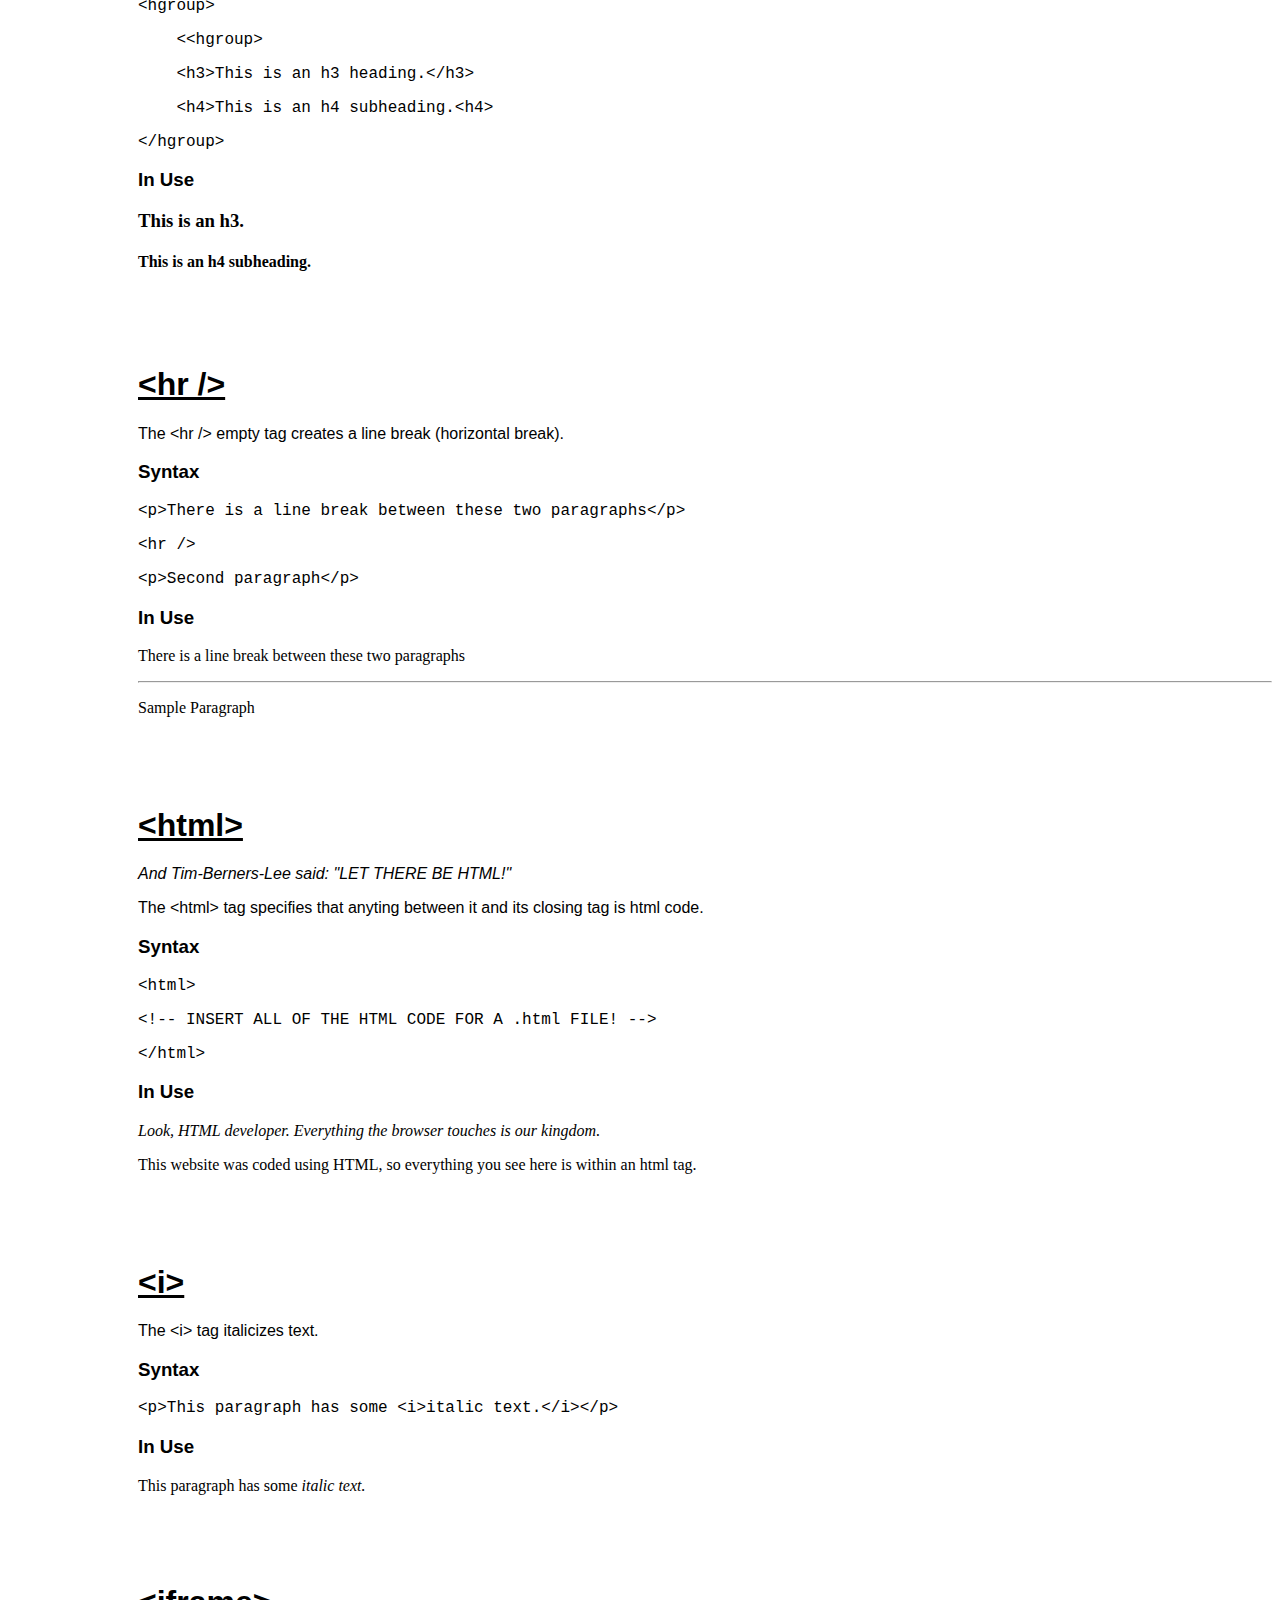
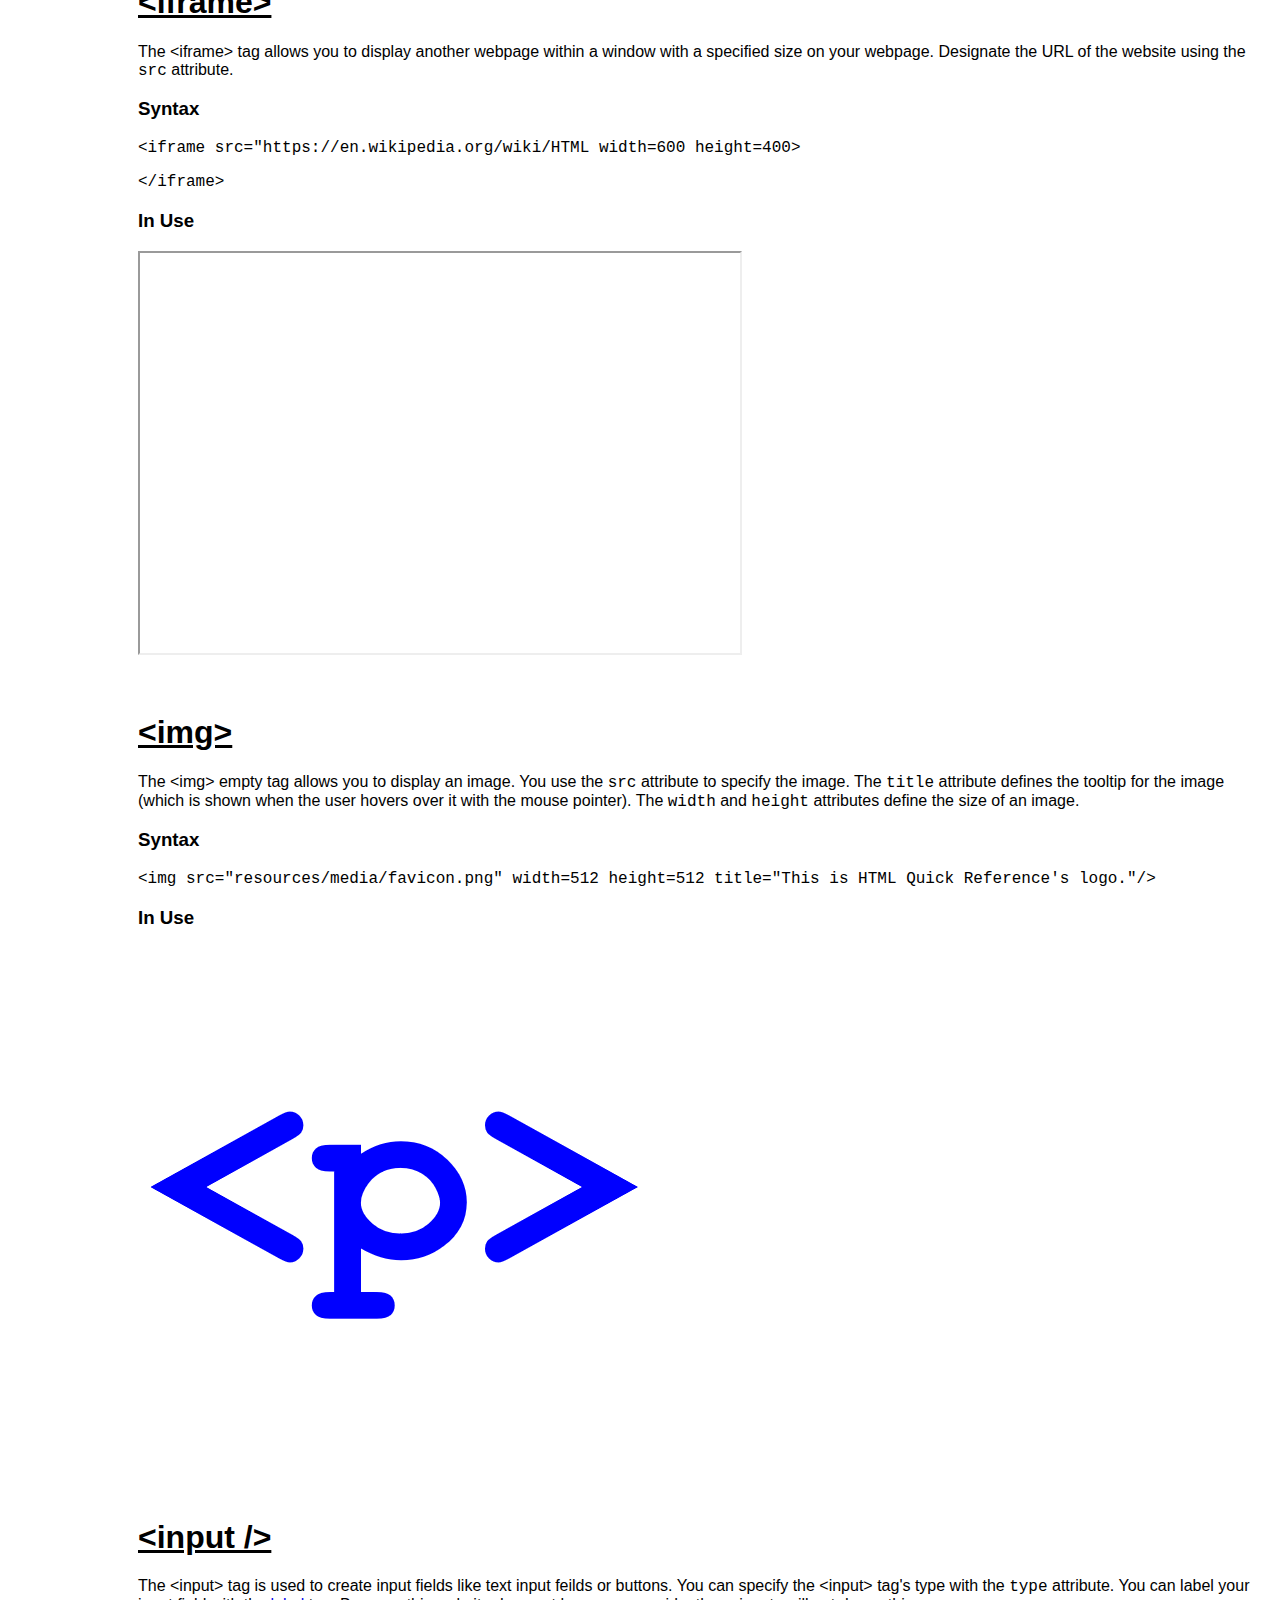
==== commit 5728172c: "Update index.html" ====
--- a/index.html
+++ b/index.html
@@ -96,7 +96,7 @@
             <p class="description">HTML (usually .html files) is one of the 3 core technologies of the World Wide Web, the other two being CSS and JavaScript. (.html)</p>
             <p class="description">CSS (.css files), or Cascading Style Sheets, is a style sheet language and can be used to style and format HTML. You can apply CSS stylesheets to your websites using <a href="index.html#link">&lt;link&gt;</a> tag or a <a href="index.html#style">&lt;style&gt;</a> tag (CSS syntax and use are not included on this guide).</p>
             <p class="description">JavaScript (.js files) is a high-level, interpreted programming language that is object-oriented. It is used to add more functionality and interaction within your web pages or web applications.(JavaScript syntax and use are not included on this guide).</p>
-            <p class="description">It is important to remember that some HTML tags are part of <dfn>Semantic Markup</dfn>, which helps browsers further understand the content of a page and allows technologies like screen readers to deliver the content of a page more effectively. For example, screen readers will emphasize text and browsers will italicize text enclosed in the <em> tag.</p>
+            <p class="description">It is important to remember that some HTML tags are part of <dfn>Semantic Markup</dfn>, which helps browsers further understand the content of a page and allows technologies like screen readers to deliver the content of a page more effectively. For example, screen readers will emphasize text and browsers will italicize text enclosed in the &lt;em&gt; tag.</p>
 
             <!-- Beginning of Quick Reference -->
             
